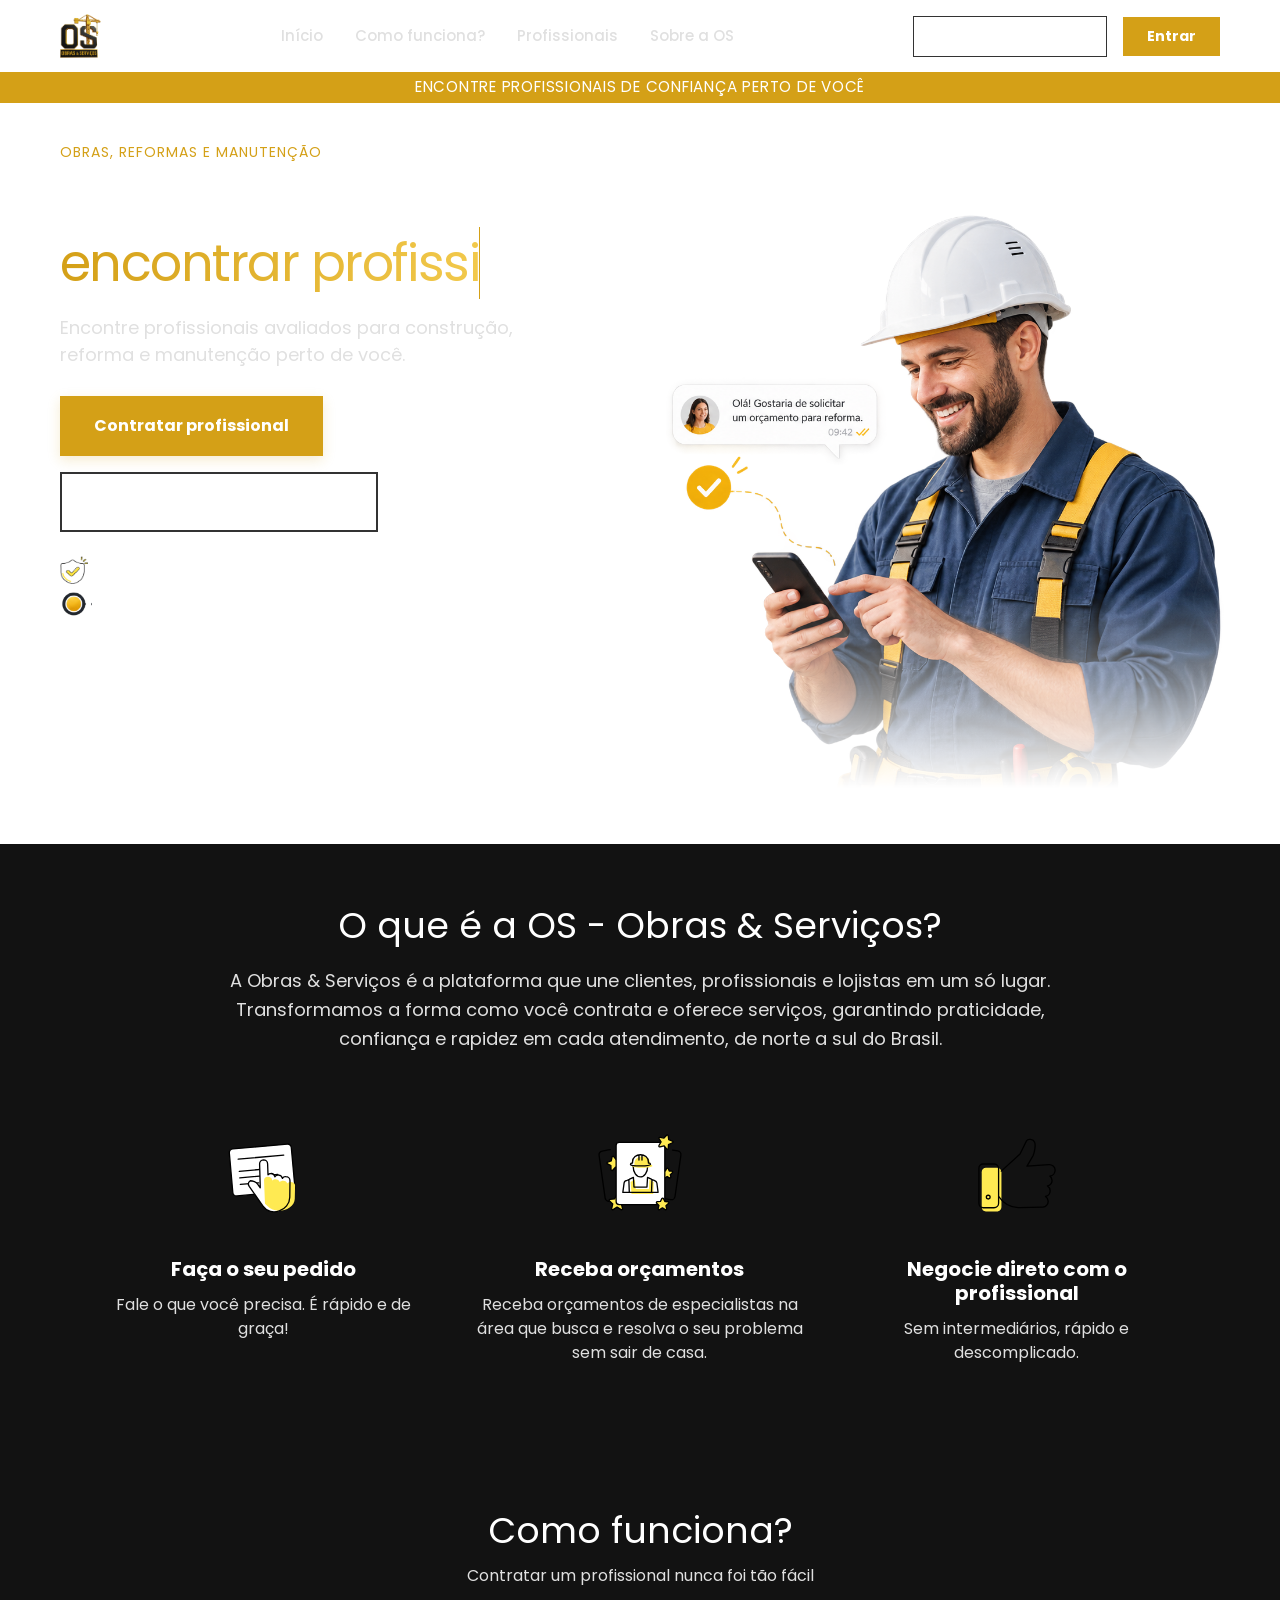
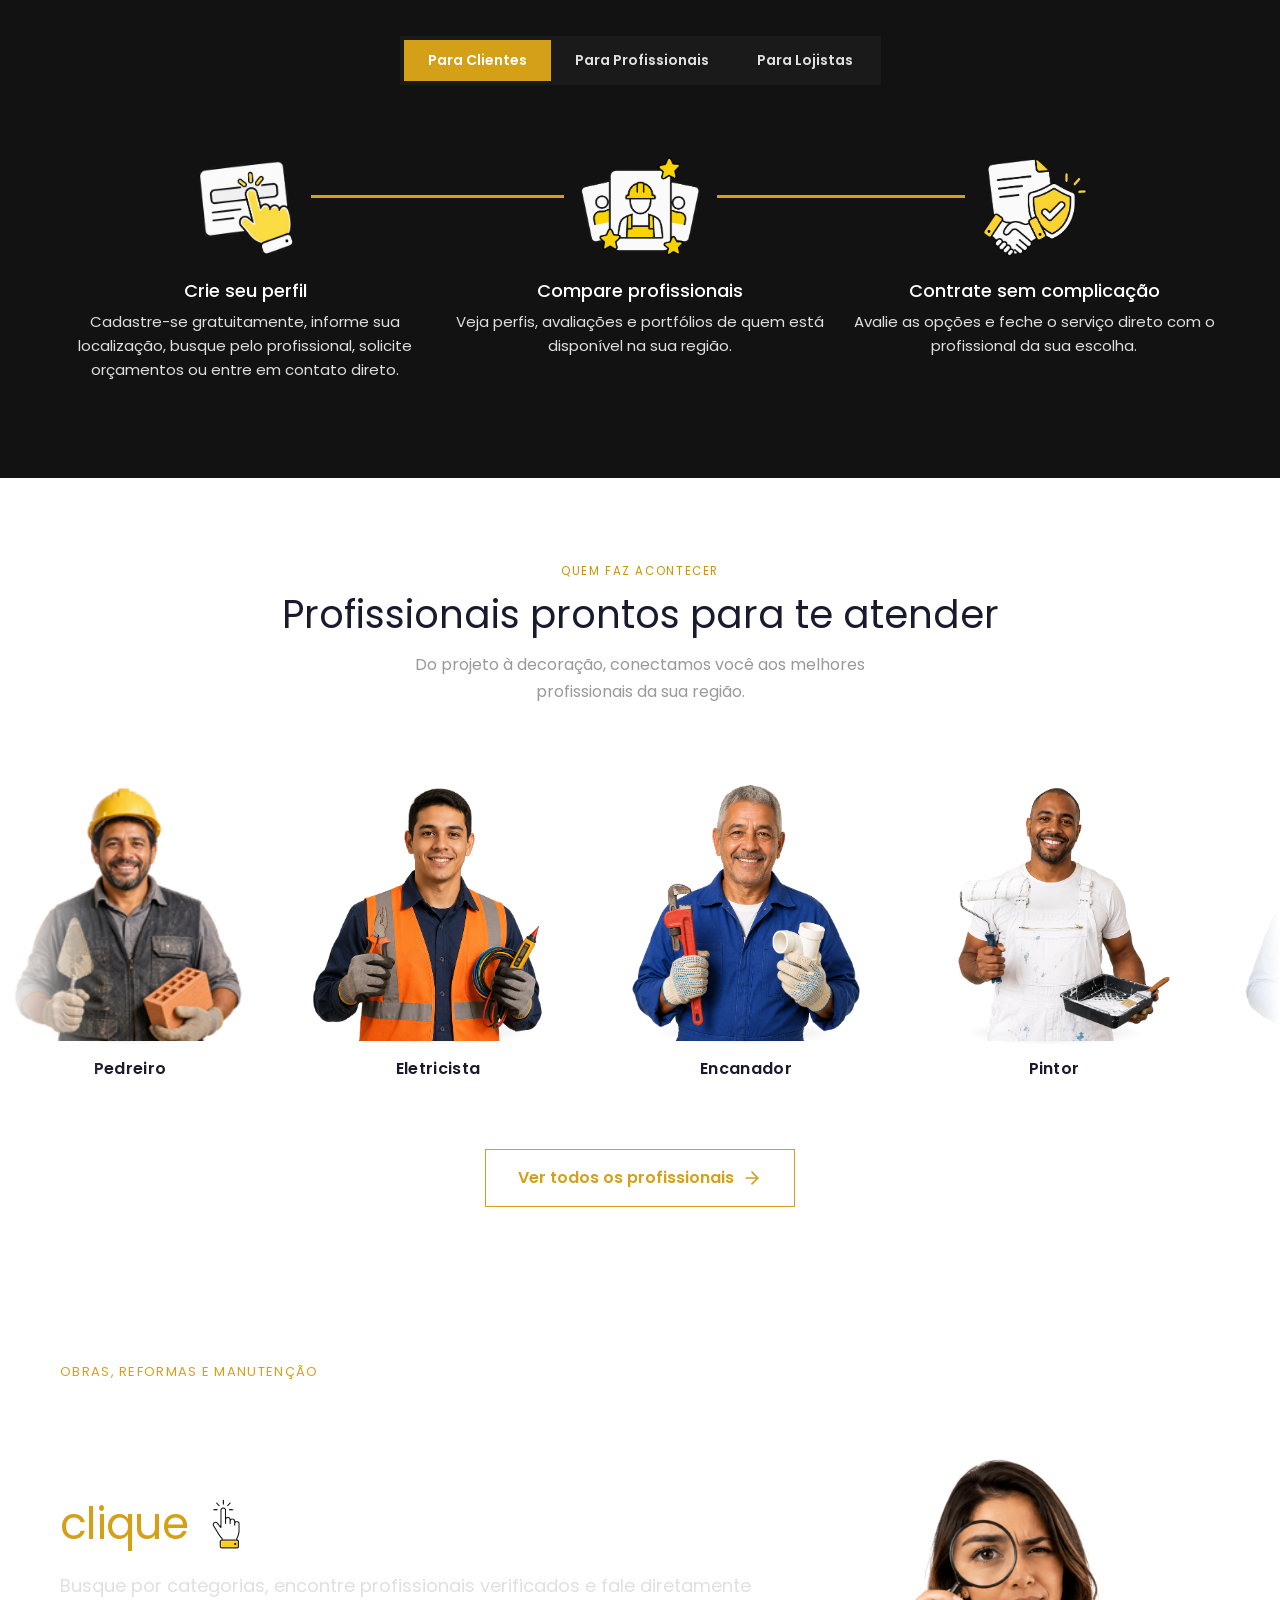
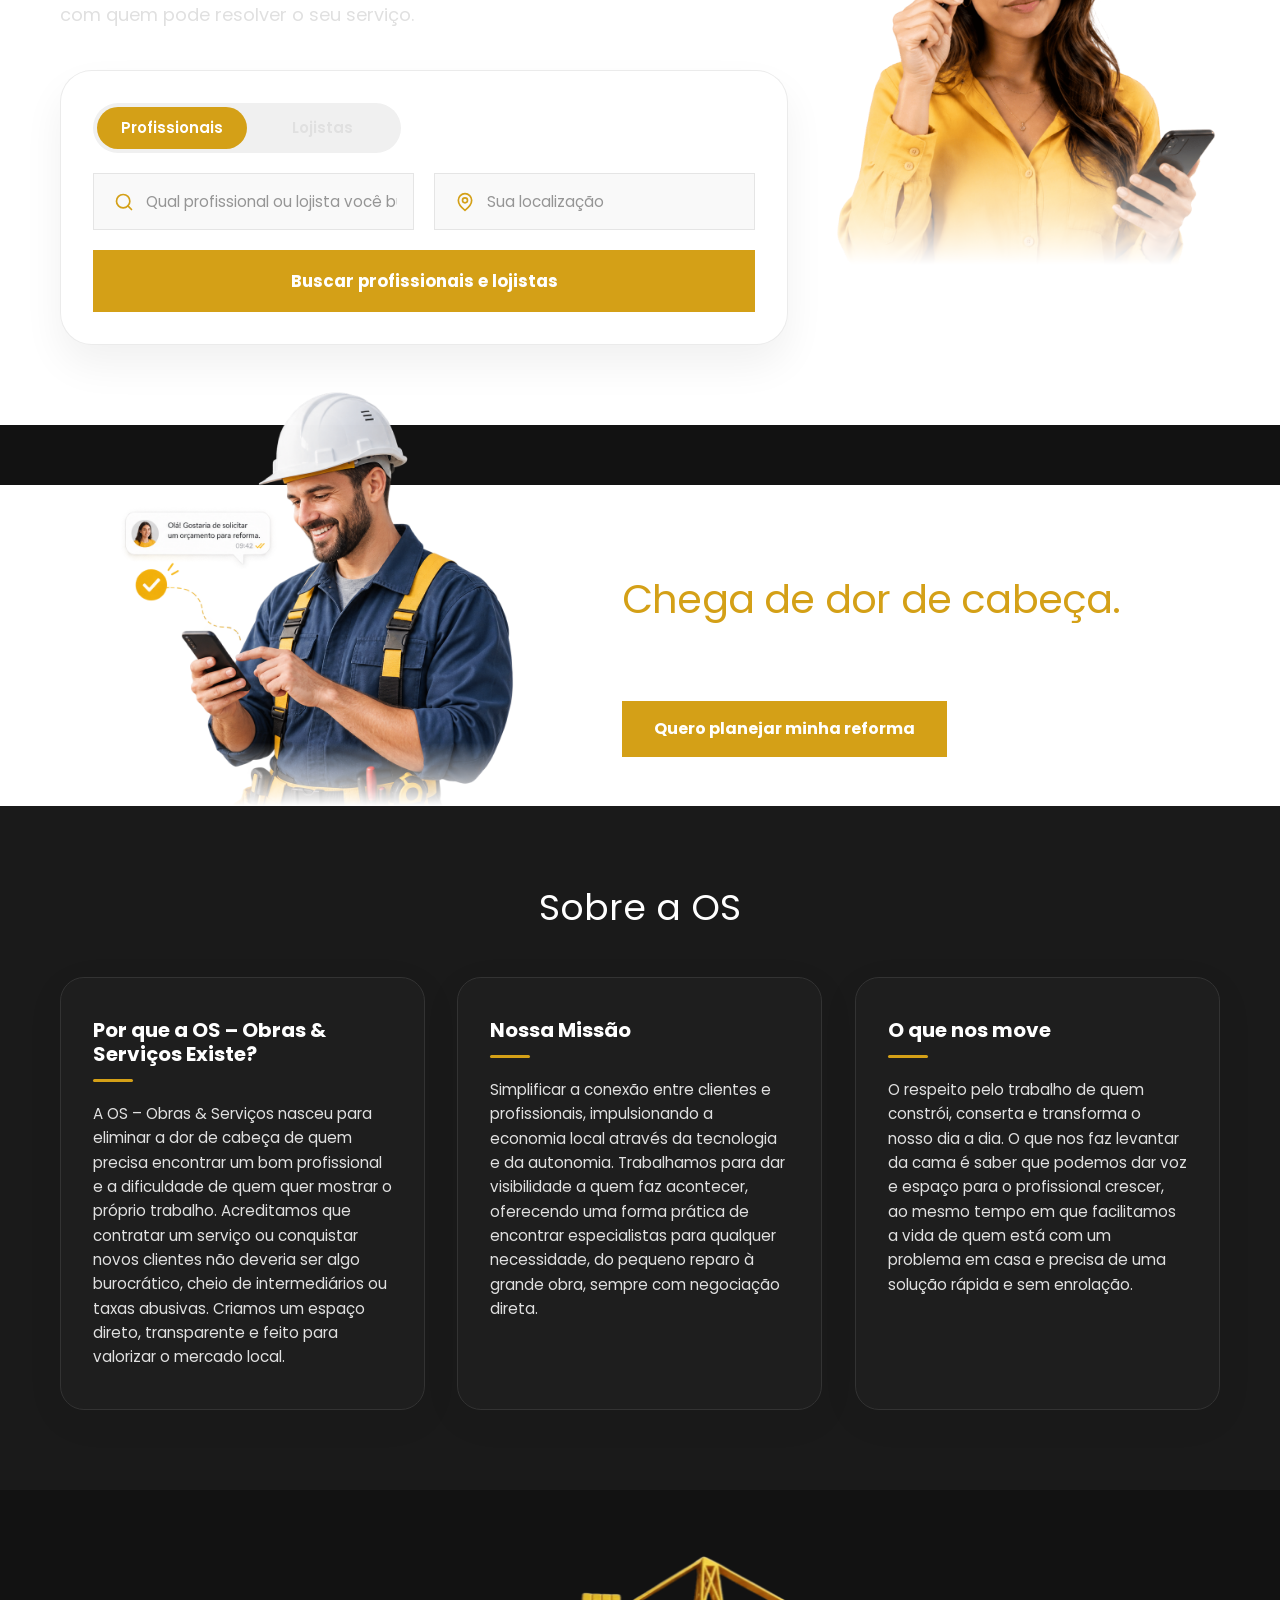
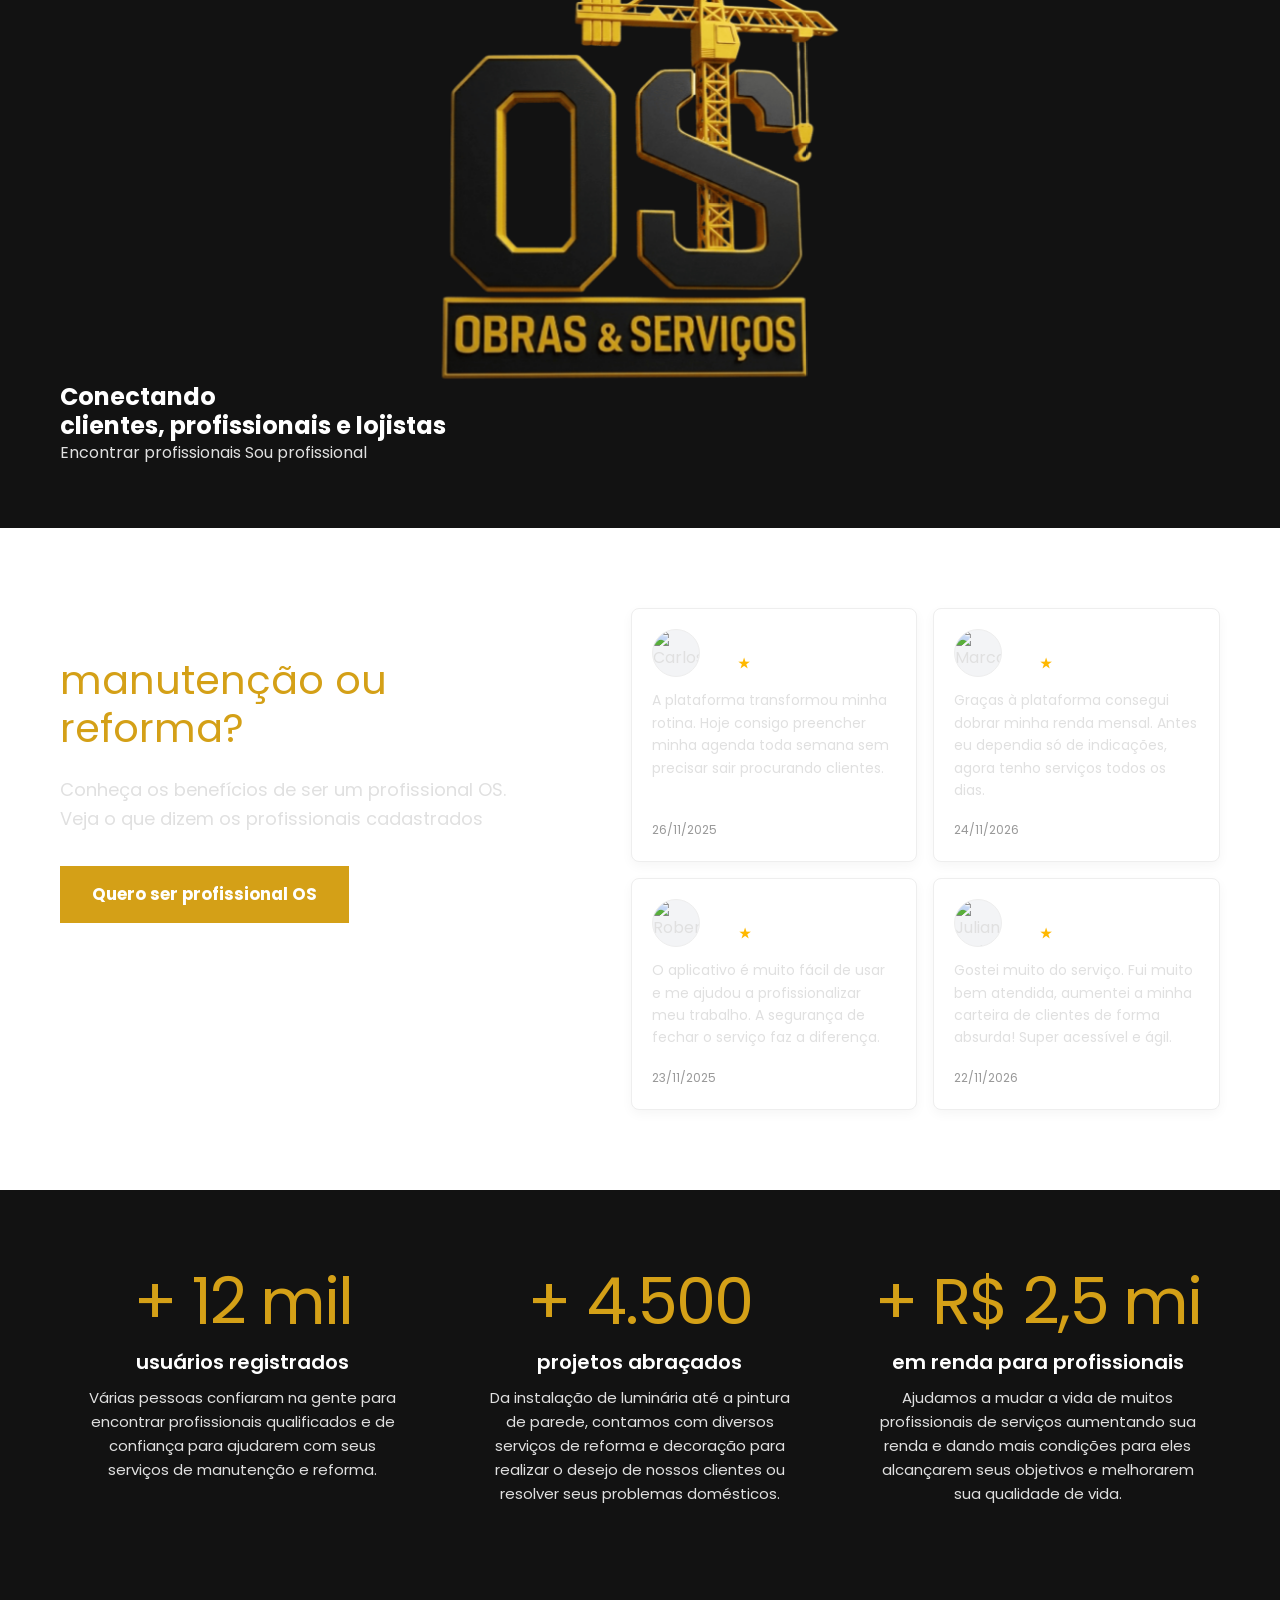
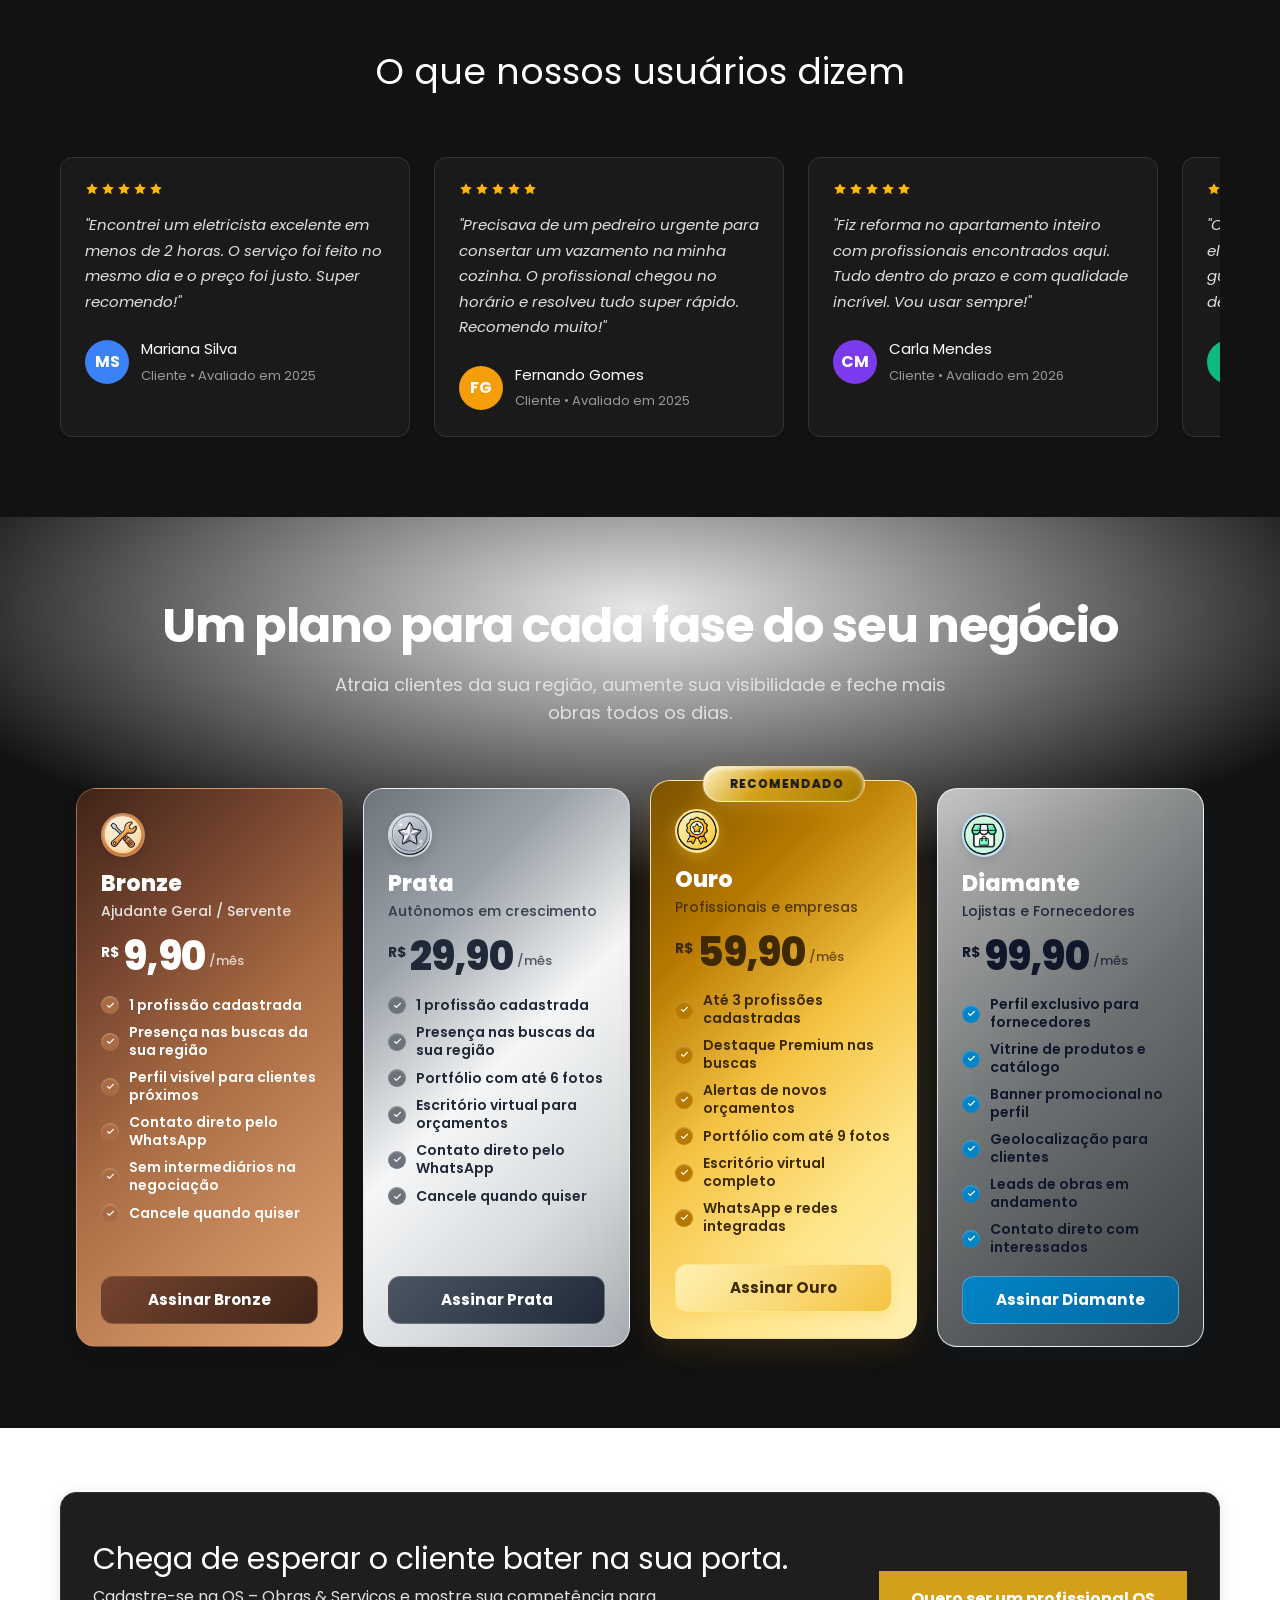
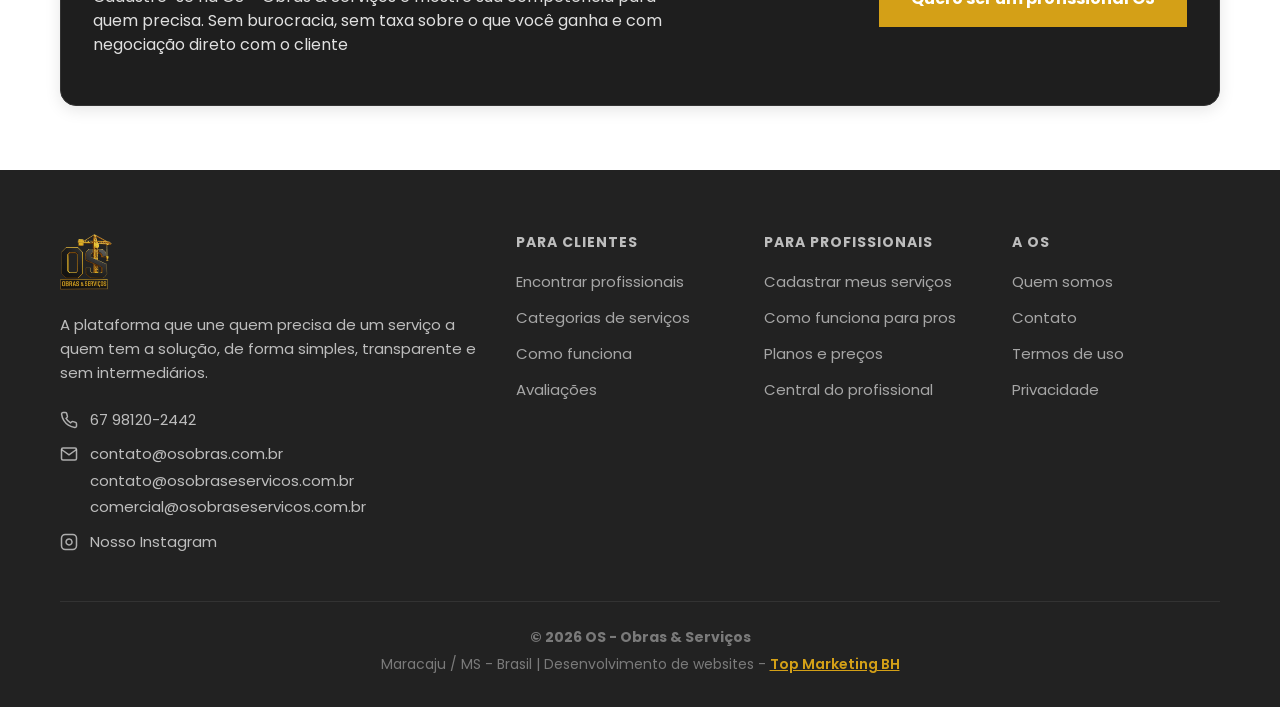
==== index.html @ fd0d78ab "fix: replace guy image with OS logo and update text to include lojistas" ====
<!DOCTYPE html>
<html lang="pt-BR">

<head>
  <meta charset="UTF-8" />
  <meta name="viewport" content="width=device-width, initial-scale=1.0" />
  <title>OS - Obras & Serviços | Encontre Profissionais de Confiança</title>
  <link rel="icon" type="image/png" href="assets/images/logo_os.png" />
  <meta name="description"
    content="Encontre os melhores profissionais de obras e serviços perto de você. Compare, contrate e avalie com segurança. Orçamentos gratuitos!" />
  <meta name="keywords" content="obras, reformas, serviços, pedreiro, eletricista, encanador, construção, profissionais de confiança, orçamentos de obras" />
  <meta name="author" content="OS - Obras & Serviços" />
  <meta name="robots" content="index, follow" />
  <link rel="canonical" href="https://www.osobras.com.br" />

  <!-- Open Graph / Compartilhamento Social -->
  <meta property="og:type" content="website" />
  <meta property="og:site_name" content="OS - Obras & Serviços" />
  <meta property="og:url" content="https://www.osobras.com.br/" />
  <meta property="og:title" content="OS - Obras & Serviços | Encontre Profissionais de Confiança" />
  <meta property="og:description" content="Encontre os melhores profissionais de obras e serviços perto de você. Compare, contrate e avalie com segurança. Orçamentos gratuitos." />
  <meta property="og:image" content="https://www.osobras.com.br/assets/images/og_image.jpg" />
  <meta property="og:image:type" content="image/jpeg" />
  <meta property="og:image:width" content="1200" />
  <meta property="og:image:height" content="630" />

  <!-- Twitter Cards -->
  <meta property="twitter:card" content="summary_large_image" />
  <meta property="twitter:url" content="https://www.osobras.com.br/" />
  <meta property="twitter:title" content="OS - Obras & Serviços | Encontre Profissionais de Confiança" />
  <meta property="twitter:description" content="Encontre os melhores profissionais de obras e serviços perto de você. Compare, contrate e avalie com segurança." />
  <meta property="twitter:image" content="https://www.osobras.com.br/assets/images/og_image.jpg" />

  <!-- JSON-LD (Dados Estruturados para Google e IA) -->
  <script type="application/ld+json">
  {
    "@context": "https://schema.org",
    "@graph": [
      {
        "@type": "WebSite",
        "@id": "https://www.osobras.com.br/#website",
        "url": "https://www.osobras.com.br/",
        "name": "OS - Obras & Serviços",
        "description": "Plataforma líder em conectar clientes aos melhores profissionais de obras, reformas e manutenção no Brasil.",
        "publisher": {
          "@id": "https://www.osobras.com.br/#organization"
        }
      },
      {
        "@type": "Organization",
        "@id": "https://www.osobras.com.br/#organization",
        "name": "OS - Obras & Serviços",
        "url": "https://www.osobras.com.br/",
        "logo": {
          "@type": "ImageObject",
          "url": "https://www.osobras.com.br/assets/images/logo_os.png"
        }
      }
    ]
  }
  </script>
  <!-- Google Fonts: Poppins -->
  <link rel="preconnect" href="https://fonts.googleapis.com">
  <link rel="preconnect" href="https://fonts.gstatic.com" crossorigin>
  <link href="https://fonts.googleapis.com/css2?family=Poppins:wght@400;500;600;700;900&display=swap" rel="stylesheet">

  <!-- CSS -->
  <link rel="stylesheet" href="css/tokens.css?v=55" />
  <link rel="stylesheet" href="css/global.css?v=67" />
  <link rel="stylesheet" href="css/header.css?v=56" />
  <link rel="stylesheet" href="css/hero.css?v=56" />
  <link rel="stylesheet" href="css/search.css?v=17" />
  <link rel="stylesheet" href="css/how-it-works.css?v=57" />
  <link rel="stylesheet" href="css/categories.css?v=57" />
  <link rel="stylesheet" href="css/icp.css?v=10" />
  <link rel="stylesheet" href="css/stats.css?v=3" />
  <link rel="stylesheet" href="css/pricing.css?v=3" />
  <link rel="stylesheet" href="css/professionals-gallery.css?v=1" />
  <link rel="stylesheet" href="css/about-os.css?v=3" />
  <link rel="stylesheet" href="css/pro-benefits.css?v=1" />

</head>

<body>

  <!-- ==========================================
       HEADER — Triider Style (Branco, Nav, CTAs)
       ========================================== -->
  <header class="header" id="header">
    <div class="container header__container">

      <!-- Mobile Menu Toggle -->
      <button class="header__mobile-btn" aria-label="Abrir menu" id="mobile-menu-btn">
        <span></span>
        <span></span>
        <span></span>
      </button>

      <!-- Logo -->
      <a href="#" class="header__logo" aria-label="OS - Obras e Serviços">
        <img src="assets/images/logo_os.png" alt="Logo OS - Obras & Serviços" style="height: 44px; width: auto;" />
      </a>

      <!-- Nav Desktop -->
      <nav class="header__nav" aria-label="Menu principal">
        <a href="#" class="header__nav-link">Início</a>
        <a href="#como-funciona" class="header__nav-link">Como funciona?</a>
        <a href="#categorias" class="header__nav-link">Profissionais</a>
        <a href="#sobre" class="header__nav-link">Sobre a OS</a>
      </nav>

      <!-- Ações -->
      <div class="header__actions">
        <a href="#" class="header__btn-pro">Seja um profissional</a>
        <a href="#" class="header__btn-login">Entrar</a>
      </div>

    </div>

    <!-- NOVO BANNER -->
    <div class="header__banner">
      ENCONTRE PROFISSIONAIS DE CONFIANÇA PERTO DE VOCÊ
    </div>
  </header>

  <main>

    <!-- ==========================================
         HERO — Split Layout (Triider Style)
         ========================================== -->
    <!-- ==========================================
         HERO — Split Layout (Triider Style)
         ========================================== -->
    <section class="hero" id="hero">
      <div class="container hero__container">

        <!-- Lado Esquerdo: Copy + Widget -->
        <div class="hero__content animate-on-scroll fade-up">
          <p class="hero__eyebrow">OBRAS, REFORMAS E MANUTENÇÃO</p>
          <h1 class="hero__title">
            <span class="title-line1">O lugar certo para</span>
            <span class="text-gold typewrite title-line2" data-period="2500"
              data-type='[ "encontrar profissionais.", "conseguir clientes.", "realizar a sua obra." ]'>
              <span class="wrap">encontrar profissionais.</span>
            </span>
          </h1>
          <p class="hero__subtitle">
            Encontre profissionais avaliados para construção, reforma e manutenção perto de você.
          </p>

          <div class="hero__actions">
            <a href="#" class="hero__btn hero__btn--primary">Contratar profissional</a>
            <a href="#" class="hero__btn hero__btn--outline">Cadastrar como profissional</a>
          </div>

          <!-- Trust Signals -->
          <div class="hero__trust">
            <div class="trust-item">
              <img src="assets/images/verificado.png?v=2" alt="Verificado" width="28" height="28" />
              <span>Profissionais verificados</span>
            </div>
          </div>

          <!-- Seta decorativa -->
          <div class="hero__arrow">
            <img src="assets/images/seta.png" alt="Seta" style="max-width: 400px; height: auto;" />
          </div>
        </div>

        <!-- Lado Direito: Imagem decorativa -->
        <div class="hero__image animate-on-scroll fade-up delay-200">
          <img class="hero__pro-img" src="assets/images/profissional_hero.png?v=33" alt="Profissional de obras sorrindo, representando trabalhadores cadastrados na plataforma OS Obras & Serviços" />
        </div>

      </div>
    </section>

    <!-- ==========================================
         O QUE É O OS? (HOW IT WORKS)
         ========================================== -->
    <section class="how-it-works" id="como-funciona">
      <div class="how-it-works__header">
        <h2 class="how-it-works__title">O que é a OS - Obras & Serviços?</h2>
        <p class="how-it-works__subtitle">
          A Obras & Serviços é a plataforma que une clientes, profissionais e lojistas em um só lugar. Transformamos a forma como você contrata e oferece serviços, garantindo praticidade, confiança e rapidez em cada atendimento, de norte a sul do Brasil.
        </p>
      </div>

      <div class="how-it-works__grid">
        <!-- Card 1 -->
        <div class="hiw-card">
          <div class="hiw-card__icon-wrapper">
            <!-- Form / Hand Click Icon -->
            <img src="assets/images/pedido.svg" alt="Ícone de Pedido" width="100" height="100" />
          </div>
          <h3 class="hiw-card__title">Faça o seu pedido</h3>
          <p class="hiw-card__text">Fale o que você precisa. É rápido e de graça!</p>
        </div>

        <!-- Card 2 -->
        <div class="hiw-card">
          <div class="hiw-card__icon-wrapper">
            <!-- Pro Worker Card with stars -->
            <img src="assets/images/profissionais.svg" alt="Ícone de Profissionais" width="100" height="100" />
          </div>
          <h3 class="hiw-card__title">Receba orçamentos</h3>
          <p class="hiw-card__text">Receba orçamentos de especialistas na área que busca e resolva o seu problema sem sair de casa.</p>
        </div>

        <!-- Card 3 -->
        <div class="hiw-card">
          <div class="hiw-card__icon-wrapper">
            <!-- Thumbs up -->
            <img src="assets/images/like.svg" alt="Ícone de Avaliação" width="100" height="100" />
          </div>
          <h3 class="hiw-card__title">Negocie direto com o profissional</h3>
          <p class="hiw-card__text">Sem intermediários, rápido e descomplicado.</p>
        </div>
      </div>
    </section>

    <!-- ==========================================
         COMO FUNCIONA
         ========================================== -->
    <section class="section section--white" id="como-funciona">
      <div class="container">
        <div class="section__header">
          <h2 class="section__title">Como funciona?</h2>
          <p class="section__subtitle">Contratar um profissional nunca foi tão fácil</p>
        </div>

        <div class="steps__tabs">
          <button class="steps__tab steps__tab--active" data-steps="client">Para Clientes</button>
          <button class="steps__tab" data-steps="pro">Para Profissionais</button>
          <button class="steps__tab" data-steps="lojista">Para Lojistas</button>
        </div>

        <div class="steps-wrapper">
          <div class="steps-progress-line">
            <div class="steps-progress-fill" id="steps-progress-fill">
            </div>
          </div>

          <!-- Steps: Cliente -->
          <div class="steps__grid" id="steps-client">
          <div class="step-card animate-on-scroll fade-up">
            <div class="step-card__icon">
              <img src="assets/images/descreva.png" class="step-icon icon-descreva" alt="Descreva o que precisa" />
            </div>
            <h3 class="step-card__title">Crie seu perfil</h3>
            <p class="step-card__text">Cadastre-se gratuitamente, informe sua localização, busque pelo profissional, solicite orçamentos ou entre em contato direto.</p>
          </div>
          <div class="step-card animate-on-scroll fade-up">
            <div class="step-card__icon">
              <img src="assets/images/compare.png" class="step-icon icon-compare" alt="Compare profissionais" />
            </div>
            <h3 class="step-card__title">Compare profissionais</h3>
            <p class="step-card__text">Veja perfis, avaliações e portfólios de quem está disponível na sua região.</p>
          </div>
          <div class="step-card animate-on-scroll fade-up">
            <div class="step-card__icon">
              <img src="assets/images/contrate.png" class="step-icon icon-contrate" alt="Contrate com segurança" />
            </div>
            <h3 class="step-card__title">Contrate sem complicação</h3>
            <p class="step-card__text">Avalie as opções e feche o serviço direto com o profissional da sua escolha.</p>
          </div>
        </div>

        <!-- Steps: Profissional (hidden initially) -->
        <div class="steps__grid steps__grid--hidden" id="steps-pro">
          <div class="step-card animate-on-scroll fade-up">
            <div class="step-card__icon">
              <img src="assets/images/cadastro.png" class="step-icon icon-perfil" alt="Crie seu perfil" />
            </div>
            <h3 class="step-card__title">Crie seu perfil</h3>
            <p class="step-card__text">Escolha o melhor plano para você, cadastre até 3 profissões, adicione até 9 fotos no portfólio e conte com um escritório virtual completo. Tudo isso sem fidelidade e com liberdade para cancelar quando quiser.</p>
          </div>
          <div class="step-card animate-on-scroll fade-up">
            <div class="step-card__icon">
              <img src="assets/images/recebaorçamento.png" class="step-icon icon-phone" alt="Receba oportunidades" />
            </div>
            <h3 class="step-card__title">Receba oportunidades</h3>
            <p class="step-card__text">Conecte-se diretamente com quem precisa dos seus serviços. O cliente fala com você pelo WhatsApp de forma direta, sem intermediários, para fechar o trabalho com rapidez.</p>
          </div>
          <div class="step-card animate-on-scroll fade-up">
            <div class="step-card__icon">
              <img src="assets/images/maisclientela.png" class="step-icon icon-clientela" alt="Cresça sua clientela" />
            </div>
            <h3 class="step-card__title">Amplie sua base de clientes</h3>
            <p class="step-card__text">Dê mais visibilidade ao seu trabalho integrando suas redes sociais diretamente no perfil, conquiste novos contratos e faça sua clientela crescer todos os dias.</p>
          </div>
        </div>

        <!-- Steps: Lojista (hidden initially) -->
        <div class="steps__grid steps__grid--hidden" id="steps-lojista">
          <div class="step-card animate-on-scroll fade-up">
            <div class="step-card__icon">
              <img src="assets/images/anuncia_seus_produtos.png" class="step-icon icon-perfil" alt="Anuncie seus produtos" />
            </div>
            <h3 class="step-card__title">Anuncie seus Produtos</h3>
            <p class="step-card__text">Cadastre seus produtos, ferramentas, materiais de construção e equipamentos com facilidade e alcance quem está construindo ou reformando na sua região.</p>
          </div>
          <div class="step-card animate-on-scroll fade-up">
            <div class="step-card__icon">
              <img src="assets/images/potencialize_suas_vendas.png" class="step-icon icon-phone" alt="Potencialize suas vendas" />
            </div>
            <h3 class="step-card__title">Potencialize suas vendas</h3>
            <p class="step-card__text">Ganhe destaque regional, conecte-se diretamente com profissionais e clientes, feche pedidos, expanda suas vendas sem perder tempo.</p>
          </div>
          <div class="step-card animate-on-scroll fade-up">
            <div class="step-card__icon">
              <img src="assets/images/aumentar_faturamento.png" class="step-icon icon-clientela" alt="Aumente seu faturamento" />
            </div>
            <h3 class="step-card__title">Aumente seu faturamento</h3>
            <p class="step-card__text">Dê mais visibilidade ao seu negócio, feche novas parcerias comerciais e faça o seu comércio crescer de forma constante</p>
          </div>
        </div>
        </div>
      </div>
    </section>

    <section class="section professionals-gallery-section" id="categorias">

      <!-- Header centralizado -->
      <div class="container">
        <div class="professionals-gallery__header">
          <span class="professionals-gallery__eyebrow">QUEM FAZ ACONTECER</span>
          <h2 class="professionals-gallery__title">Profissionais prontos para te atender</h2>
          <p class="professionals-gallery__subtitle">
            Do projeto à decoração, conectamos você aos melhores profissionais da sua região.
          </p>
        </div>
      </div>

      <!-- Marquee: full-width, sem container -->
      <div class="professionals-gallery__track-wrapper" aria-hidden="true">
        <div class="professionals-gallery__track">

          <!-- SET 1 (original) -->
          <div class="prof-card">
            <div class="prof-card__img-wrap">
              <img src="assets/images/Pedreiro.png" alt="Pedreiro" class="prof-card__img" />
            </div>
            <div class="prof-card__label">Pedreiro</div>
          </div>
          <div class="prof-card">
            <div class="prof-card__img-wrap">
              <img src="assets/images/Eletricista.svg" alt="Eletricista" class="prof-card__img" />
            </div>
            <div class="prof-card__label">Eletricista</div>
          </div>
          <div class="prof-card">
            <div class="prof-card__img-wrap">
              <img src="assets/images/Encanador.svg" alt="Encanador" class="prof-card__img" />
            </div>
            <div class="prof-card__label">Encanador</div>
          </div>
          <div class="prof-card">
            <div class="prof-card__img-wrap">
              <img src="assets/images/Pintor.svg" alt="Pintor" class="prof-card__img" />
            </div>
            <div class="prof-card__label">Pintor</div>
          </div>
          <div class="prof-card">
            <div class="prof-card__img-wrap">
              <img src="assets/images/Mestre de Obras.svg" alt="Mestre de Obras" class="prof-card__img" />
            </div>
            <div class="prof-card__label">Mestre de Obras</div>
          </div>
          <div class="prof-card">
            <div class="prof-card__img-wrap">
              <img src="assets/images/Técnico de Ar-Condicionado.svg" alt="Técnico de Ar-Condicionado" class="prof-card__img" />
            </div>
            <div class="prof-card__label">Ar-Condicionado</div>
          </div>
          <div class="prof-card">
            <div class="prof-card__img-wrap">
              <img src="assets/images/Técnico de Manutenção.svg" alt="Técnico de Manutenção" class="prof-card__img" />
            </div>
            <div class="prof-card__label">Manutenção</div>
          </div>

          <!-- SET 2 (duplicado para loop seamless) -->
          <div class="prof-card">
            <div class="prof-card__img-wrap">
              <img src="assets/images/Pedreiro.png" alt="" class="prof-card__img" />
            </div>
            <div class="prof-card__label">Pedreiro</div>
          </div>
          <div class="prof-card">
            <div class="prof-card__img-wrap">
              <img src="assets/images/Eletricista.svg" alt="" class="prof-card__img" />
            </div>
            <div class="prof-card__label">Eletricista</div>
          </div>
          <div class="prof-card">
            <div class="prof-card__img-wrap">
              <img src="assets/images/Encanador.svg" alt="" class="prof-card__img" />
            </div>
            <div class="prof-card__label">Encanador</div>
          </div>
          <div class="prof-card">
            <div class="prof-card__img-wrap">
              <img src="assets/images/Pintor.svg" alt="" class="prof-card__img" />
            </div>
            <div class="prof-card__label">Pintor</div>
          </div>
          <div class="prof-card">
            <div class="prof-card__img-wrap">
              <img src="assets/images/Mestre de Obras.svg" alt="" class="prof-card__img" />
            </div>
            <div class="prof-card__label">Mestre de Obras</div>
          </div>
          <div class="prof-card">
            <div class="prof-card__img-wrap">
              <img src="assets/images/Técnico de Ar-Condicionado.svg" alt="" class="prof-card__img" />
            </div>
            <div class="prof-card__label">Ar-Condicionado</div>
          </div>
          <div class="prof-card">
            <div class="prof-card__img-wrap">
              <img src="assets/images/Técnico de Manutenção.svg" alt="" class="prof-card__img" />
            </div>
            <div class="prof-card__label">Manutenção</div>
          </div>

        </div>
      </div>

      <!-- CTA -->
      <div class="container">
        <div class="professionals-gallery__footer">
          <a href="#" class="cat-btn-secondary">
            Ver todos os profissionais
            <svg width="20" height="20" viewBox="0 0 24 24" fill="none" stroke="currentColor" stroke-width="2" stroke-linecap="round" stroke-linejoin="round"><path d="M5 12h14"/><path d="m12 5 7 7-7 7"/></svg>
          </a>
        </div>
      </div>

    </section>

    <!-- ==========================================
         BUSCA (Nova Aba Premium)
         ========================================== -->
    <section class="search-section" id="busca">
      <div class="search-section__bg-image"></div>
      <div class="search-section__overlay"></div>

      <div class="container search-section__container">
        
        <div class="search-section__content animate-on-scroll fade-up">
          <div class="search-section__header">
          <p class="search-section__eyebrow">OBRAS, REFORMAS E MANUTENÇÃO</p>
          <h2 class="search-section__title">Sua obra sem dor de cabeça, do alicerce ao acabamento, em um <span style="color: var(--color-accent);">clique</span>.<img src="assets/images/click.gif?v=3" alt="Cursor clicando" class="click-gif" /></h2>
          <p class="search-section__subtitle">
            Busque por categorias, encontre profissionais verificados e fale diretamente com quem pode resolver o seu serviço.
          </p>
        </div>

        <div class="search-section__image-wrapper--mobile">
          <img src="assets/images/curioso.png" alt="Pessoa curiosa procurando serviços" class="search-section__image-mobile" />
        </div>

        <div class="search-section__panel">
          
          <!-- NOVO: Toggle de Busca -->
          <div class="search-toggle">
            <input type="radio" id="search-pro" name="search-type" value="profissional" checked>
            <label for="search-pro">Profissionais</label>
            <input type="radio" id="search-loj" name="search-type" value="lojista">
            <label for="search-loj">Lojistas</label>
            <div class="search-toggle__bg"></div>
          </div>

          <div class="search-field search-field--service">
            <svg width="20" height="20" viewBox="0 0 24 24" fill="none" stroke="currentColor" stroke-width="2" stroke-linecap="round" stroke-linejoin="round" class="search-icon"><circle cx="11" cy="11" r="8"/><path d="m21 21-4.3-4.3"/></svg>
            <input type="text" class="search-input" id="search-input-service" placeholder="Qual profissional ou lojista você busca?" autocomplete="off" />
            
            <div class="search-dropdown">
              <ul class="search-dropdown__list" id="search-dropdown-list">
                <li class="search-dropdown__item">Pedreiro</li>
                <li class="search-dropdown__item">Eletricista</li>
                <li class="search-dropdown__item">Encanador</li>
                <li class="search-dropdown__item">Pintor</li>
                <li class="search-dropdown__item">Gesseiro</li>
                <li class="search-dropdown__item">Montador de Móveis</li>
                <li class="search-dropdown__item">Marido de Aluguel</li>
              </ul>
            </div>
          </div>

          <div class="search-field search-field--location">
            <svg width="20" height="20" viewBox="0 0 24 24" fill="none" stroke="currentColor" stroke-width="2" stroke-linecap="round" stroke-linejoin="round" class="search-icon"><path d="M20 10c0 6-8 12-8 12s-8-6-8-12a8 8 0 0 1 16 0Z"/><circle cx="12" cy="10" r="3"/></svg>
            <input type="text" class="search-input" placeholder="Sua localização" autocomplete="off" />
          </div>

          <button class="btn-search-primary">
            Buscar profissionais e lojistas
          </button>
        </div>

        </div> <!-- Fim de search-section__content -->
        <div class="search-section__image-wrapper">
          <img src="assets/images/curioso.png" alt="Pessoa curiosa procurando serviços" class="search-section__image" />
        </div>

      </div>
    </section>

    <!-- ==========================================
         REFORMA SECTION (Idêntica ao Anexo)
         ========================================== -->
    <section class="reforma-section" id="reforma">
      <div class="container reforma__container">
        
        <!-- Esquerda: Imagem com Badge Flutuante e Fundo Orgânico -->
        <div class="reforma__image-wrapper">
          <img src="assets/images/profissional_hero.png" alt="Vai encarar uma reforma?" class="reforma__image" />
          

        </div>

        <!-- Direita: Textos e Botão -->
        <div class="reforma__content">
          <h2 class="reforma__title">
            <span class="reforma__title-gray">Vai encarar uma reforma?</span>
            <span class="reforma__title-gold">Chega de dor de cabeça.</span>
          </h2>
          <p class="reforma__subtitle">
            Encontre os profissionais certos para cada etapa e tire o seu projeto do papel.
          </p>
          <a href="#busca" class="reforma__btn">Quero planejar minha reforma</a>
        </div>

      </div>
    </section>



    



    <!-- ==========================================
         SOBRE OS / QUEM SOMOS
         ========================================== -->
    <section class="section about-cards-section" id="sobre">
      <div class="container">
        <div class="section__header text-center animate-on-scroll fade-up">
          <h2 class="section__title">Sobre a OS</h2>
        </div>
        
        <div class="about-cards__grid">
          <!-- Card 1 -->
          <div class="about-card animate-on-scroll fade-up">
            <h3 class="about-card__title">Por que a OS – Obras & Serviços Existe?</h3>
            <p class="about-card__text">A OS – Obras & Serviços nasceu para eliminar a dor de cabeça de quem precisa encontrar um bom profissional e a dificuldade de quem quer mostrar o próprio trabalho. Acreditamos que contratar um serviço ou conquistar novos clientes não deveria ser algo burocrático, cheio de intermediários ou taxas abusivas. Criamos um espaço direto, transparente e feito para valorizar o mercado local.</p>
          </div>
          
          <!-- Card 2 -->
          <div class="about-card animate-on-scroll fade-up delay-100">
            <h3 class="about-card__title">Nossa Missão</h3>
            <p class="about-card__text">Simplificar a conexão entre clientes e profissionais, impulsionando a economia local através da tecnologia e da autonomia. Trabalhamos para dar visibilidade a quem faz acontecer, oferecendo uma forma prática de encontrar especialistas para qualquer necessidade, do pequeno reparo à grande obra, sempre com negociação direta.</p>
          </div>

          <!-- Card 3 -->
          <div class="about-card animate-on-scroll fade-up delay-200">
            <h3 class="about-card__title">O que nos move</h3>
            <p class="about-card__text">O respeito pelo trabalho de quem constrói, conserta e transforma o nosso dia a dia. O que nos faz levantar da cama é saber que podemos dar voz e espaço para o profissional crescer, ao mesmo tempo em que facilitamos a vida de quem está com um problema em casa e precisa de uma solução rápida e sem enrolação.</p>
          </div>
        </div>
      </div>
    </section>


    <!-- ==========================================
         SOBRE OS / BANNER CTA (Substituindo 'Por que usar a OS?')
         ========================================== -->
    <section class="section about-os-section" id="sobre">
      <div class="container about-os__container">
        
        <!-- Lado Esquerdo: Imagem -->
        <div class="about-os__image-wrapper animate-on-scroll fade-up" style="display: flex; align-items: center; justify-content: center;">
          <img src="assets/images/logo_os.png" alt="Logo Obras e Serviços" class="about-os__image" style="max-width: 400px; width: 100%; object-fit: contain;" />
        </div>

        <!-- Lado Direito: Título + Botões -->
        <div class="about-os__content animate-on-scroll fade-up delay-200">
          <h2 class="about-os__title">Conectando<br><span>clientes, profissionais e lojistas</span></h2>
          <div class="about-os__actions">
            <a href="#categorias" class="about-os__btn about-os__btn--primary">Encontrar profissionais</a>
            <a href="#" class="about-os__btn about-os__btn--outline">Sou profissional</a>
          </div>
        </div>

      </div>
    </section>

    <!-- ==========================================
         BENEFÍCIOS PARA PROFISSIONAIS (Nova Seção)
         ========================================== -->
    <section class="section pro-benefits-section" id="pro-benefits">
      <div class="container pro-benefits__container">
        
        <!-- Lado Esquerdo: Conteúdo -->
        <div class="pro-benefits__content">
          <h2 class="pro-benefits__title">
            Você é profissional de <br />
            <span class="pro-benefits__highlight">manutenção ou<br>reforma?</span>
          </h2>
          <p class="pro-benefits__subtitle">
            Conheça os benefícios de ser um profissional OS. Veja o que dizem os profissionais cadastrados
          </p>
          <a href="#" class="pro-benefits__btn">Quero ser profissional OS</a>
        </div>

        <!-- Lado Direito: Depoimentos Verticais -->
        <div class="pro-benefits__testimonials">
          
          
          <div class="pro-testimonial-card">
            <div class="pro-testimonial-card__header">
              <div class="pro-testimonial-card__avatar">
                <img src="https://ui-avatars.com/api/?name=Carlos+Silva&background=eab308&color=fff" alt="Carlos Alberto Silva"/>
              </div>
              <div class="pro-testimonial-card__info">
                <h3 class="pro-testimonial-card__name">Carlos Silva</h3>
                <span class="pro-testimonial-card__rating">4.8 <span class="star">★</span> (85)</span>
              </div>
            </div>
            <div class="pro-testimonial-card__content">
              <p class="pro-testimonial-card__text">
                A plataforma transformou minha rotina. Hoje consigo preencher minha agenda toda semana sem precisar sair procurando clientes.
              </p>
            </div>
            <div class="pro-testimonial-card__footer">
              <span class="since">26/11/2025</span>
            </div>
          </div>

          <div class="pro-testimonial-card">
            <div class="pro-testimonial-card__header">
              <div class="pro-testimonial-card__avatar">
                <img src="https://ui-avatars.com/api/?name=Marcos+Ferreira&background=f97316&color=fff" alt="Marcos Paulo Ferreira"/>
              </div>
              <div class="pro-testimonial-card__info">
                <h3 class="pro-testimonial-card__name">Marcos Ferreira</h3>
                <span class="pro-testimonial-card__rating">5.0 <span class="star">★</span> (214)</span>
              </div>
            </div>
            <div class="pro-testimonial-card__content">
              <p class="pro-testimonial-card__text">
                Graças à plataforma consegui dobrar minha renda mensal. Antes eu dependia só de indicações, agora tenho serviços todos os dias.
              </p>
            </div>
            <div class="pro-testimonial-card__footer">
              <span class="since">24/11/2026</span>
            </div>
          </div>

          <div class="pro-testimonial-card">
            <div class="pro-testimonial-card__header">
              <div class="pro-testimonial-card__avatar">
                <img src="https://ui-avatars.com/api/?name=Roberto+Costa&background=3b82f6&color=fff" alt="Roberto Costa Souza"/>
              </div>
              <div class="pro-testimonial-card__info">
                <h3 class="pro-testimonial-card__name">Roberto Costa</h3>
                <span class="pro-testimonial-card__rating">4.9 <span class="star">★</span> (132)</span>
              </div>
            </div>
            <div class="pro-testimonial-card__content">
              <p class="pro-testimonial-card__text">
                O aplicativo é muito fácil de usar e me ajudou a profissionalizar meu trabalho. A segurança de fechar o serviço faz a diferença.
              </p>
            </div>
            <div class="pro-testimonial-card__footer">
              <span class="since">23/11/2025</span>
            </div>
          </div>

          <div class="pro-testimonial-card">
            <div class="pro-testimonial-card__header">
              <div class="pro-testimonial-card__avatar">
                <img src="https://ui-avatars.com/api/?name=Juliana+Melo&background=ec4899&color=fff" alt="Juliana Melo"/>
              </div>
              <div class="pro-testimonial-card__info">
                <h3 class="pro-testimonial-card__name">Juliana Melo</h3>
                <span class="pro-testimonial-card__rating">5.0 <span class="star">★</span> (92)</span>
              </div>
            </div>
            <div class="pro-testimonial-card__content">
              <p class="pro-testimonial-card__text">
                Gostei muito do serviço. Fui muito bem atendida, aumentei a minha carteira de clientes de forma absurda! Super acessível e ágil.
              </p>
            </div>
            <div class="pro-testimonial-card__footer">
              <span class="since">22/11/2026</span>
            </div>
          </div>


        </div>

      </div>
    </section>

    <!-- ==========================================
         STATS SECTION
         ========================================== -->
    <section class="stats-section">
      <div class="container stats__container">
        
        <div class="stat-card animate-on-scroll fade-up">
          <div class="stat-card__number">+ 12 mil</div>
          <h3 class="stat-card__title">usuários registrados</h3>
          <p class="stat-card__text">Várias pessoas confiaram na gente para encontrar profissionais qualificados e de confiança para ajudarem com seus serviços de manutenção e reforma.</p>
        </div>

        <div class="stat-card animate-on-scroll fade-up">
          <div class="stat-card__number">+ 4.500</div>
          <h3 class="stat-card__title">projetos abraçados</h3>
          <p class="stat-card__text">Da instalação de luminária até a pintura de parede, contamos com diversos serviços de reforma e decoração para realizar o desejo de nossos clientes ou resolver seus problemas domésticos.</p>
        </div>

        <div class="stat-card animate-on-scroll fade-up">
          <div class="stat-card__number">+ R$ 2,5 mi</div>
          <h3 class="stat-card__title">em renda para profissionais</h3>
          <p class="stat-card__text">Ajudamos a mudar a vida de muitos profissionais de serviços aumentando sua renda e dando mais condições para eles alcançarem seus objetivos e melhorarem sua qualidade de vida.</p>
        </div>

      </div>
    </section>


    <!-- ==========================================
         DEPOIMENTOS
         ========================================== -->
    <section class="section section--white" id="depoimentos">
      <div class="container">
        <div class="section__header">
          <h2 class="section__title">O que nossos usuários dizem</h2>
        </div>

        <div class="testimonials-marquee-wrapper">
          <div class="marquee-row marquee-row--left">

          <div class="testimonial-card">

            <div class="testimonial-card__stars">
              <svg width="14" height="14" viewBox="0 0 24 24" fill="currentColor">
                <polygon points="12 2 15.09 8.26 22 9.27 17 14.14 18.18 21.02 12 17.77 5.82 21.02 7 14.14 2 9.27 8.91 8.26 12 2" />
              </svg>
              <svg width="14" height="14" viewBox="0 0 24 24" fill="currentColor">
                <polygon points="12 2 15.09 8.26 22 9.27 17 14.14 18.18 21.02 12 17.77 5.82 21.02 7 14.14 2 9.27 8.91 8.26 12 2" />
              </svg>
              <svg width="14" height="14" viewBox="0 0 24 24" fill="currentColor">
                <polygon points="12 2 15.09 8.26 22 9.27 17 14.14 18.18 21.02 12 17.77 5.82 21.02 7 14.14 2 9.27 8.91 8.26 12 2" />
              </svg>
              <svg width="14" height="14" viewBox="0 0 24 24" fill="currentColor">
                <polygon points="12 2 15.09 8.26 22 9.27 17 14.14 18.18 21.02 12 17.77 5.82 21.02 7 14.14 2 9.27 8.91 8.26 12 2" />
              </svg>
              <svg width="14" height="14" viewBox="0 0 24 24" fill="currentColor">
                <polygon points="12 2 15.09 8.26 22 9.27 17 14.14 18.18 21.02 12 17.77 5.82 21.02 7 14.14 2 9.27 8.91 8.26 12 2" />
              </svg>
            </div>
            <p class="testimonial-card__text">"Encontrei um eletricista excelente em menos de 2 horas. O serviço foi feito no mesmo dia e o preço foi justo. Super recomendo!"</p>
            <div class="testimonial-card__author">
              <div class="testimonial-card__avatar" style="background-color: #3b82f6;">MS</div>
              <div>
                <strong class="testimonial-card__name">Mariana Silva</strong>
                <span class="testimonial-card__role">Cliente • Avaliado em 2025</span>
              </div>
            </div>
          </div>
          <div class="testimonial-card">

            <div class="testimonial-card__stars">
              <svg width="14" height="14" viewBox="0 0 24 24" fill="currentColor">
                <polygon points="12 2 15.09 8.26 22 9.27 17 14.14 18.18 21.02 12 17.77 5.82 21.02 7 14.14 2 9.27 8.91 8.26 12 2" />
              </svg>
              <svg width="14" height="14" viewBox="0 0 24 24" fill="currentColor">
                <polygon points="12 2 15.09 8.26 22 9.27 17 14.14 18.18 21.02 12 17.77 5.82 21.02 7 14.14 2 9.27 8.91 8.26 12 2" />
              </svg>
              <svg width="14" height="14" viewBox="0 0 24 24" fill="currentColor">
                <polygon points="12 2 15.09 8.26 22 9.27 17 14.14 18.18 21.02 12 17.77 5.82 21.02 7 14.14 2 9.27 8.91 8.26 12 2" />
              </svg>
              <svg width="14" height="14" viewBox="0 0 24 24" fill="currentColor">
                <polygon points="12 2 15.09 8.26 22 9.27 17 14.14 18.18 21.02 12 17.77 5.82 21.02 7 14.14 2 9.27 8.91 8.26 12 2" />
              </svg>
              <svg width="14" height="14" viewBox="0 0 24 24" fill="currentColor">
                <polygon points="12 2 15.09 8.26 22 9.27 17 14.14 18.18 21.02 12 17.77 5.82 21.02 7 14.14 2 9.27 8.91 8.26 12 2" />
              </svg>
            </div>
            <p class="testimonial-card__text">"Precisava de um pedreiro urgente para consertar um vazamento na minha cozinha. O profissional chegou no horário e resolveu tudo super rápido. Recomendo muito!"</p>
            <div class="testimonial-card__author">
              <div class="testimonial-card__avatar" style="background-color: #f59e0b;">FG</div>
              <div>
                <strong class="testimonial-card__name">Fernando Gomes</strong>
                <span class="testimonial-card__role">Cliente • Avaliado em 2025</span>
              </div>
            </div>
          </div>
          <div class="testimonial-card">

            <div class="testimonial-card__stars">
              <svg width="14" height="14" viewBox="0 0 24 24" fill="currentColor">
                <polygon points="12 2 15.09 8.26 22 9.27 17 14.14 18.18 21.02 12 17.77 5.82 21.02 7 14.14 2 9.27 8.91 8.26 12 2" />
              </svg>
              <svg width="14" height="14" viewBox="0 0 24 24" fill="currentColor">
                <polygon points="12 2 15.09 8.26 22 9.27 17 14.14 18.18 21.02 12 17.77 5.82 21.02 7 14.14 2 9.27 8.91 8.26 12 2" />
              </svg>
              <svg width="14" height="14" viewBox="0 0 24 24" fill="currentColor">
                <polygon points="12 2 15.09 8.26 22 9.27 17 14.14 18.18 21.02 12 17.77 5.82 21.02 7 14.14 2 9.27 8.91 8.26 12 2" />
              </svg>
              <svg width="14" height="14" viewBox="0 0 24 24" fill="currentColor">
                <polygon points="12 2 15.09 8.26 22 9.27 17 14.14 18.18 21.02 12 17.77 5.82 21.02 7 14.14 2 9.27 8.91 8.26 12 2" />
              </svg>
              <svg width="14" height="14" viewBox="0 0 24 24" fill="currentColor">
                <polygon points="12 2 15.09 8.26 22 9.27 17 14.14 18.18 21.02 12 17.77 5.82 21.02 7 14.14 2 9.27 8.91 8.26 12 2" />
              </svg>
            </div>
            <p class="testimonial-card__text">"Fiz reforma no apartamento inteiro com profissionais encontrados aqui. Tudo dentro do prazo e com qualidade incrível. Vou usar sempre!"</p>
            <div class="testimonial-card__author">
              <div class="testimonial-card__avatar" style="background-color: #7c3aed;">CM</div>
              <div>
                <strong class="testimonial-card__name">Carla Mendes</strong>
                <span class="testimonial-card__role">Cliente • Avaliado em 2026</span>
              </div>
            </div>
          </div>
          <div class="testimonial-card">

            <div class="testimonial-card__stars">
              <svg width="14" height="14" viewBox="0 0 24 24" fill="currentColor">
                <polygon points="12 2 15.09 8.26 22 9.27 17 14.14 18.18 21.02 12 17.77 5.82 21.02 7 14.14 2 9.27 8.91 8.26 12 2" />
              </svg>
              <svg width="14" height="14" viewBox="0 0 24 24" fill="currentColor">
                <polygon points="12 2 15.09 8.26 22 9.27 17 14.14 18.18 21.02 12 17.77 5.82 21.02 7 14.14 2 9.27 8.91 8.26 12 2" />
              </svg>
              <svg width="14" height="14" viewBox="0 0 24 24" fill="currentColor">
                <polygon points="12 2 15.09 8.26 22 9.27 17 14.14 18.18 21.02 12 17.77 5.82 21.02 7 14.14 2 9.27 8.91 8.26 12 2" />
              </svg>
              <svg width="14" height="14" viewBox="0 0 24 24" fill="currentColor">
                <polygon points="12 2 15.09 8.26 22 9.27 17 14.14 18.18 21.02 12 17.77 5.82 21.02 7 14.14 2 9.27 8.91 8.26 12 2" />
              </svg>
              <svg width="14" height="14" viewBox="0 0 24 24" fill="currentColor">
                <polygon points="12 2 15.09 8.26 22 9.27 17 14.14 18.18 21.02 12 17.77 5.82 21.02 7 14.14 2 9.27 8.91 8.26 12 2" />
              </svg>
            </div>
            <p class="testimonial-card__text">"Contratei um montador de móveis e ele foi super atencioso. Montou o guarda-roupa em tempo recorde sem deixar sujeira."</p>
            <div class="testimonial-card__author">
              <div class="testimonial-card__avatar" style="background-color: #10b981;">JP</div>
              <div>
                <strong class="testimonial-card__name">João Pedro</strong>
                <span class="testimonial-card__role">Cliente • Avaliado em 2025</span>
              </div>
            </div>
          </div>
          <div class="testimonial-card">

            <div class="testimonial-card__stars">
              <svg width="14" height="14" viewBox="0 0 24 24" fill="currentColor">
                <polygon points="12 2 15.09 8.26 22 9.27 17 14.14 18.18 21.02 12 17.77 5.82 21.02 7 14.14 2 9.27 8.91 8.26 12 2" />
              </svg>
              <svg width="14" height="14" viewBox="0 0 24 24" fill="currentColor">
                <polygon points="12 2 15.09 8.26 22 9.27 17 14.14 18.18 21.02 12 17.77 5.82 21.02 7 14.14 2 9.27 8.91 8.26 12 2" />
              </svg>
              <svg width="14" height="14" viewBox="0 0 24 24" fill="currentColor">
                <polygon points="12 2 15.09 8.26 22 9.27 17 14.14 18.18 21.02 12 17.77 5.82 21.02 7 14.14 2 9.27 8.91 8.26 12 2" />
              </svg>
              <svg width="14" height="14" viewBox="0 0 24 24" fill="currentColor">
                <polygon points="12 2 15.09 8.26 22 9.27 17 14.14 18.18 21.02 12 17.77 5.82 21.02 7 14.14 2 9.27 8.91 8.26 12 2" />
              </svg>
              <svg width="14" height="14" viewBox="0 0 24 24" fill="currentColor">
                <polygon points="12 2 15.09 8.26 22 9.27 17 14.14 18.18 21.02 12 17.77 5.82 21.02 7 14.14 2 9.27 8.91 8.26 12 2" />
              </svg>
            </div>
            <p class="testimonial-card__text">"Achei um encanador nota 10 no domingo à noite! Salvou minha casa de um alagamento. Serviço impecável e preço ótimo."</p>
            <div class="testimonial-card__author">
              <div class="testimonial-card__avatar" style="background-color: #ec4899;">PL</div>
              <div>
                <strong class="testimonial-card__name">Patrícia Lima</strong>
                <span class="testimonial-card__role">Cliente • Avaliado em 2026</span>
              </div>
            </div>
          </div>
          <div class="testimonial-card">

            <div class="testimonial-card__stars">
              <svg width="14" height="14" viewBox="0 0 24 24" fill="currentColor">
                <polygon points="12 2 15.09 8.26 22 9.27 17 14.14 18.18 21.02 12 17.77 5.82 21.02 7 14.14 2 9.27 8.91 8.26 12 2" />
              </svg>
              <svg width="14" height="14" viewBox="0 0 24 24" fill="currentColor">
                <polygon points="12 2 15.09 8.26 22 9.27 17 14.14 18.18 21.02 12 17.77 5.82 21.02 7 14.14 2 9.27 8.91 8.26 12 2" />
              </svg>
              <svg width="14" height="14" viewBox="0 0 24 24" fill="currentColor">
                <polygon points="12 2 15.09 8.26 22 9.27 17 14.14 18.18 21.02 12 17.77 5.82 21.02 7 14.14 2 9.27 8.91 8.26 12 2" />
              </svg>
              <svg width="14" height="14" viewBox="0 0 24 24" fill="currentColor">
                <polygon points="12 2 15.09 8.26 22 9.27 17 14.14 18.18 21.02 12 17.77 5.82 21.02 7 14.14 2 9.27 8.91 8.26 12 2" />
              </svg>
              <svg width="14" height="14" viewBox="0 0 24 24" fill="currentColor">
                <polygon points="12 2 15.09 8.26 22 9.27 17 14.14 18.18 21.02 12 17.77 5.82 21.02 7 14.14 2 9.27 8.91 8.26 12 2" />
              </svg>
            </div>
            <p class="testimonial-card__text">"Encontrei um eletricista excelente em menos de 2 horas. O serviço foi feito no mesmo dia e o preço foi justo. Super recomendo!"</p>
            <div class="testimonial-card__author">
              <div class="testimonial-card__avatar" style="background-color: #3b82f6;">MS</div>
              <div>
                <strong class="testimonial-card__name">Mariana Silva</strong>
                <span class="testimonial-card__role">Cliente • Avaliado em 2025</span>
              </div>
            </div>
          </div>
          <div class="testimonial-card">

            <div class="testimonial-card__stars">
              <svg width="14" height="14" viewBox="0 0 24 24" fill="currentColor">
                <polygon points="12 2 15.09 8.26 22 9.27 17 14.14 18.18 21.02 12 17.77 5.82 21.02 7 14.14 2 9.27 8.91 8.26 12 2" />
              </svg>
              <svg width="14" height="14" viewBox="0 0 24 24" fill="currentColor">
                <polygon points="12 2 15.09 8.26 22 9.27 17 14.14 18.18 21.02 12 17.77 5.82 21.02 7 14.14 2 9.27 8.91 8.26 12 2" />
              </svg>
              <svg width="14" height="14" viewBox="0 0 24 24" fill="currentColor">
                <polygon points="12 2 15.09 8.26 22 9.27 17 14.14 18.18 21.02 12 17.77 5.82 21.02 7 14.14 2 9.27 8.91 8.26 12 2" />
              </svg>
              <svg width="14" height="14" viewBox="0 0 24 24" fill="currentColor">
                <polygon points="12 2 15.09 8.26 22 9.27 17 14.14 18.18 21.02 12 17.77 5.82 21.02 7 14.14 2 9.27 8.91 8.26 12 2" />
              </svg>
              <svg width="14" height="14" viewBox="0 0 24 24" fill="currentColor">
                <polygon points="12 2 15.09 8.26 22 9.27 17 14.14 18.18 21.02 12 17.77 5.82 21.02 7 14.14 2 9.27 8.91 8.26 12 2" />
              </svg>
            </div>
            <p class="testimonial-card__text">"Precisava de um pedreiro urgente para consertar um vazamento na minha cozinha. O profissional chegou no horário e resolveu tudo super rápido. Recomendo muito!"</p>
            <div class="testimonial-card__author">
              <div class="testimonial-card__avatar" style="background-color: #f59e0b;">FG</div>
              <div>
                <strong class="testimonial-card__name">Fernando Gomes</strong>
                <span class="testimonial-card__role">Cliente • Avaliado em 2025</span>
              </div>
            </div>
          </div>
          <div class="testimonial-card">

            <div class="testimonial-card__stars">
              <svg width="14" height="14" viewBox="0 0 24 24" fill="currentColor">
                <polygon points="12 2 15.09 8.26 22 9.27 17 14.14 18.18 21.02 12 17.77 5.82 21.02 7 14.14 2 9.27 8.91 8.26 12 2" />
              </svg>
              <svg width="14" height="14" viewBox="0 0 24 24" fill="currentColor">
                <polygon points="12 2 15.09 8.26 22 9.27 17 14.14 18.18 21.02 12 17.77 5.82 21.02 7 14.14 2 9.27 8.91 8.26 12 2" />
              </svg>
              <svg width="14" height="14" viewBox="0 0 24 24" fill="currentColor">
                <polygon points="12 2 15.09 8.26 22 9.27 17 14.14 18.18 21.02 12 17.77 5.82 21.02 7 14.14 2 9.27 8.91 8.26 12 2" />
              </svg>
              <svg width="14" height="14" viewBox="0 0 24 24" fill="currentColor">
                <polygon points="12 2 15.09 8.26 22 9.27 17 14.14 18.18 21.02 12 17.77 5.82 21.02 7 14.14 2 9.27 8.91 8.26 12 2" />
              </svg>
              <svg width="14" height="14" viewBox="0 0 24 24" fill="currentColor">
                <polygon points="12 2 15.09 8.26 22 9.27 17 14.14 18.18 21.02 12 17.77 5.82 21.02 7 14.14 2 9.27 8.91 8.26 12 2" />
              </svg>
            </div>
            <p class="testimonial-card__text">"Fiz reforma no apartamento inteiro com profissionais encontrados aqui. Tudo dentro do prazo e com qualidade incrível. Vou usar sempre!"</p>
            <div class="testimonial-card__author">
              <div class="testimonial-card__avatar" style="background-color: #7c3aed;">CM</div>
              <div>
                <strong class="testimonial-card__name">Carla Mendes</strong>
                <span class="testimonial-card__role">Cliente • Avaliado em 2026</span>
              </div>
            </div>
          </div>
          <div class="testimonial-card">

            <div class="testimonial-card__stars">
              <svg width="14" height="14" viewBox="0 0 24 24" fill="currentColor">
                <polygon points="12 2 15.09 8.26 22 9.27 17 14.14 18.18 21.02 12 17.77 5.82 21.02 7 14.14 2 9.27 8.91 8.26 12 2" />
              </svg>
              <svg width="14" height="14" viewBox="0 0 24 24" fill="currentColor">
                <polygon points="12 2 15.09 8.26 22 9.27 17 14.14 18.18 21.02 12 17.77 5.82 21.02 7 14.14 2 9.27 8.91 8.26 12 2" />
              </svg>
              <svg width="14" height="14" viewBox="0 0 24 24" fill="currentColor">
                <polygon points="12 2 15.09 8.26 22 9.27 17 14.14 18.18 21.02 12 17.77 5.82 21.02 7 14.14 2 9.27 8.91 8.26 12 2" />
              </svg>
              <svg width="14" height="14" viewBox="0 0 24 24" fill="currentColor">
                <polygon points="12 2 15.09 8.26 22 9.27 17 14.14 18.18 21.02 12 17.77 5.82 21.02 7 14.14 2 9.27 8.91 8.26 12 2" />
              </svg>
              <svg width="14" height="14" viewBox="0 0 24 24" fill="currentColor">
                <polygon points="12 2 15.09 8.26 22 9.27 17 14.14 18.18 21.02 12 17.77 5.82 21.02 7 14.14 2 9.27 8.91 8.26 12 2" />
              </svg>
            </div>
            <p class="testimonial-card__text">"Contratei um montador de móveis e ele foi super atencioso. Montou o guarda-roupa em tempo recorde sem deixar sujeira."</p>
            <div class="testimonial-card__author">
              <div class="testimonial-card__avatar" style="background-color: #10b981;">JP</div>
              <div>
                <strong class="testimonial-card__name">João Pedro</strong>
                <span class="testimonial-card__role">Cliente • Avaliado em 2025</span>
              </div>
            </div>
          </div>
          <div class="testimonial-card">

            <div class="testimonial-card__stars">
              <svg width="14" height="14" viewBox="0 0 24 24" fill="currentColor">
                <polygon points="12 2 15.09 8.26 22 9.27 17 14.14 18.18 21.02 12 17.77 5.82 21.02 7 14.14 2 9.27 8.91 8.26 12 2" />
              </svg>
              <svg width="14" height="14" viewBox="0 0 24 24" fill="currentColor">
                <polygon points="12 2 15.09 8.26 22 9.27 17 14.14 18.18 21.02 12 17.77 5.82 21.02 7 14.14 2 9.27 8.91 8.26 12 2" />
              </svg>
              <svg width="14" height="14" viewBox="0 0 24 24" fill="currentColor">
                <polygon points="12 2 15.09 8.26 22 9.27 17 14.14 18.18 21.02 12 17.77 5.82 21.02 7 14.14 2 9.27 8.91 8.26 12 2" />
              </svg>
              <svg width="14" height="14" viewBox="0 0 24 24" fill="currentColor">
                <polygon points="12 2 15.09 8.26 22 9.27 17 14.14 18.18 21.02 12 17.77 5.82 21.02 7 14.14 2 9.27 8.91 8.26 12 2" />
              </svg>
              <svg width="14" height="14" viewBox="0 0 24 24" fill="currentColor">
                <polygon points="12 2 15.09 8.26 22 9.27 17 14.14 18.18 21.02 12 17.77 5.82 21.02 7 14.14 2 9.27 8.91 8.26 12 2" />
              </svg>
            </div>
            <p class="testimonial-card__text">"Achei um encanador nota 10 no domingo à noite! Salvou minha casa de um alagamento. Serviço impecável e preço ótimo."</p>
            <div class="testimonial-card__author">
              <div class="testimonial-card__avatar" style="background-color: #ec4899;">PL</div>
              <div>
                <strong class="testimonial-card__name">Patrícia Lima</strong>
                <span class="testimonial-card__role">Cliente • Avaliado em 2026</span>
              </div>
            </div>
          </div>
          </div>
        </div>
      </div>
    </section>

    <!-- ==========================================
         PLANOS (PRICING)
         ========================================== -->
    <section class="pricing-section" id="planos">
      <div class="container">
        
        <div class="pricing__header">
          <h2 class="pricing__title">Um plano para cada fase do seu negócio</h2>
          <p class="pricing__subtitle">Atraia clientes da sua região, aumente sua visibilidade e feche mais obras todos os dias.</p>
        </div>

        <div class="pricing__grid">
          
          <!-- Plano Bronze -->
          <div class="pricing-card-wrapper">
            <div class="pricing-card animate-on-scroll fade-up">
              <div class="pricing-card__icon icon--bronze">
                <img src="assets/images/bronze.png" alt="Ícone Bronze" />
              </div>
              <h3 class="pricing-card__name">Bronze</h3>
              <p class="pricing-card__desc">Ajudante Geral / Servente</p>
              
              <div class="pricing-card__price-wrap">
                <span class="pricing-card__currency">R$</span>
                <span class="pricing-card__price">9,90</span>
                <span class="pricing-card__period">/mês</span>
              </div>

              <ul class="pricing-card__features">
                <li class="pricing-card__feature">
                  <div class="pricing-card__check-wrap">
                    <svg viewBox="0 0 24 24" fill="none" stroke-linecap="round" stroke-linejoin="round"><polyline points="20 6 9 17 4 12"></polyline></svg>
                  </div>
                  <span>1 profissão cadastrada</span>
                </li>
                <li class="pricing-card__feature">
                  <div class="pricing-card__check-wrap">
                    <svg viewBox="0 0 24 24" fill="none" stroke-linecap="round" stroke-linejoin="round"><polyline points="20 6 9 17 4 12"></polyline></svg>
                  </div>
                  <span>Presença nas buscas da sua região</span>
                </li>
                <li class="pricing-card__feature">
                  <div class="pricing-card__check-wrap">
                    <svg viewBox="0 0 24 24" fill="none" stroke-linecap="round" stroke-linejoin="round"><polyline points="20 6 9 17 4 12"></polyline></svg>
                  </div>
                  <span>Perfil visível para clientes próximos</span>
                </li>
                <li class="pricing-card__feature">
                  <div class="pricing-card__check-wrap">
                    <svg viewBox="0 0 24 24" fill="none" stroke-linecap="round" stroke-linejoin="round"><polyline points="20 6 9 17 4 12"></polyline></svg>
                  </div>
                  <span>Contato direto pelo WhatsApp</span>
                </li>
                <li class="pricing-card__feature">
                  <div class="pricing-card__check-wrap">
                    <svg viewBox="0 0 24 24" fill="none" stroke-linecap="round" stroke-linejoin="round"><polyline points="20 6 9 17 4 12"></polyline></svg>
                  </div>
                  <span>Sem intermediários na negociação</span>
                </li>
                <li class="pricing-card__feature">
                  <div class="pricing-card__check-wrap">
                    <svg viewBox="0 0 24 24" fill="none" stroke-linecap="round" stroke-linejoin="round"><polyline points="20 6 9 17 4 12"></polyline></svg>
                  </div>
                  <span>Cancele quando quiser</span>
                </li>
              </ul>

              <a href="#" class="pricing-card__btn btn--normal">Assinar Bronze</a>
            </div>
          </div>

          <!-- Plano Prata -->
          <div class="pricing-card-wrapper">
            <div class="pricing-card animate-on-scroll fade-up">
              <div class="pricing-card__icon icon--prata">
                <img src="assets/images/prata.png?v=3" alt="Ícone Prata" />
              </div>
              <h3 class="pricing-card__name">Prata</h3>
              <p class="pricing-card__desc">Autônomos em crescimento</p>
              
              <div class="pricing-card__price-wrap">
                <span class="pricing-card__currency">R$</span>
                <span class="pricing-card__price">29,90</span>
                <span class="pricing-card__period">/mês</span>
              </div>

              <ul class="pricing-card__features">
                <li class="pricing-card__feature">
                  <div class="pricing-card__check-wrap">
                    <svg viewBox="0 0 24 24" fill="none" stroke-linecap="round" stroke-linejoin="round"><polyline points="20 6 9 17 4 12"></polyline></svg>
                  </div>
                  <span>1 profissão cadastrada</span>
                </li>
                <li class="pricing-card__feature">
                  <div class="pricing-card__check-wrap">
                    <svg viewBox="0 0 24 24" fill="none" stroke-linecap="round" stroke-linejoin="round"><polyline points="20 6 9 17 4 12"></polyline></svg>
                  </div>
                  <span>Presença nas buscas da sua região</span>
                </li>
                <li class="pricing-card__feature">
                  <div class="pricing-card__check-wrap">
                    <svg viewBox="0 0 24 24" fill="none" stroke-linecap="round" stroke-linejoin="round"><polyline points="20 6 9 17 4 12"></polyline></svg>
                  </div>
                  <span>Portfólio com até 6 fotos</span>
                </li>
                <li class="pricing-card__feature">
                  <div class="pricing-card__check-wrap">
                    <svg viewBox="0 0 24 24" fill="none" stroke-linecap="round" stroke-linejoin="round"><polyline points="20 6 9 17 4 12"></polyline></svg>
                  </div>
                  <span>Escritório virtual para orçamentos</span>
                </li>
                <li class="pricing-card__feature">
                  <div class="pricing-card__check-wrap">
                    <svg viewBox="0 0 24 24" fill="none" stroke-linecap="round" stroke-linejoin="round"><polyline points="20 6 9 17 4 12"></polyline></svg>
                  </div>
                  <span>Contato direto pelo WhatsApp</span>
                </li>
                <li class="pricing-card__feature">
                  <div class="pricing-card__check-wrap">
                    <svg viewBox="0 0 24 24" fill="none" stroke-linecap="round" stroke-linejoin="round"><polyline points="20 6 9 17 4 12"></polyline></svg>
                  </div>
                  <span>Cancele quando quiser</span>
                </li>
              </ul>

              <a href="#" class="pricing-card__btn btn--normal">Assinar Prata</a>
            </div>
          </div>

          <!-- Plano Ouro (Popular) -->
          <div class="pricing-card-wrapper">
            <div class="pricing-card__badge">
              <svg width="14" height="14" viewBox="0 0 24 24" fill="currentColor" stroke="none"><path d="M12 2l3.09 6.26L22 9.27l-5 4.87 1.18 6.88L12 17.77l-6.18 3.25L7 14.14 2 9.27l6.91-1.01L12 2z"/></svg>
              <span>RECOMENDADO</span>
            </div>
            <div class="pricing-card animate-on-scroll fade-up">
              <div class="pricing-card__icon icon--ouro">
                <img src="assets/images/ouro.png" alt="Ícone Ouro" />
              </div>
              <h3 class="pricing-card__name">Ouro</h3>
              <p class="pricing-card__desc">Profissionais e empresas</p>
              
              <div class="pricing-card__price-wrap">
                <span class="pricing-card__currency">R$</span>
                <span class="pricing-card__price">59,90</span>
                <span class="pricing-card__period">/mês</span>
              </div>

              <ul class="pricing-card__features">
                <li class="pricing-card__feature">
                  <div class="pricing-card__check-wrap">
                    <svg viewBox="0 0 24 24" fill="none" stroke-linecap="round" stroke-linejoin="round"><polyline points="20 6 9 17 4 12"></polyline></svg>
                  </div>
                  <span>Até 3 profissões cadastradas</span>
                </li>
                <li class="pricing-card__feature">
                  <div class="pricing-card__check-wrap">
                    <svg viewBox="0 0 24 24" fill="none" stroke-linecap="round" stroke-linejoin="round"><polyline points="20 6 9 17 4 12"></polyline></svg>
                  </div>
                  <span>Destaque Premium nas buscas</span>
                </li>
                <li class="pricing-card__feature">
                  <div class="pricing-card__check-wrap">
                    <svg viewBox="0 0 24 24" fill="none" stroke-linecap="round" stroke-linejoin="round"><polyline points="20 6 9 17 4 12"></polyline></svg>
                  </div>
                  <span>Alertas de novos orçamentos</span>
                </li>
                <li class="pricing-card__feature">
                  <div class="pricing-card__check-wrap">
                    <svg viewBox="0 0 24 24" fill="none" stroke-linecap="round" stroke-linejoin="round"><polyline points="20 6 9 17 4 12"></polyline></svg>
                  </div>
                  <span>Portfólio com até 9 fotos</span>
                </li>
                <li class="pricing-card__feature">
                  <div class="pricing-card__check-wrap">
                    <svg viewBox="0 0 24 24" fill="none" stroke-linecap="round" stroke-linejoin="round"><polyline points="20 6 9 17 4 12"></polyline></svg>
                  </div>
                  <span>Escritório virtual completo</span>
                </li>
                <li class="pricing-card__feature">
                  <div class="pricing-card__check-wrap">
                    <svg viewBox="0 0 24 24" fill="none" stroke-linecap="round" stroke-linejoin="round"><polyline points="20 6 9 17 4 12"></polyline></svg>
                  </div>
                  <span>WhatsApp e redes integradas</span>
                </li>
              </ul>

              <a href="#" class="pricing-card__btn btn--popular">Assinar Ouro</a>
            </div>
          </div>

          <!-- Plano Diamante -->
          <div class="pricing-card-wrapper">
            <div class="pricing-card animate-on-scroll fade-up">
              <div class="pricing-card__icon icon--diamante">
                <img src="assets/images/diamante.png" alt="Ícone Diamante" />
              </div>
              <h3 class="pricing-card__name">Diamante</h3>
              <p class="pricing-card__desc">Lojistas e Fornecedores</p>
              
              <div class="pricing-card__price-wrap">
                <span class="pricing-card__currency">R$</span>
                <span class="pricing-card__price">99,90</span>
                <span class="pricing-card__period">/mês</span>
              </div>

              <ul class="pricing-card__features">
                <li class="pricing-card__feature">
                  <div class="pricing-card__check-wrap">
                    <svg viewBox="0 0 24 24" fill="none" stroke-linecap="round" stroke-linejoin="round"><polyline points="20 6 9 17 4 12"></polyline></svg>
                  </div>
                  <span>Perfil exclusivo para fornecedores</span>
                </li>
                <li class="pricing-card__feature">
                  <div class="pricing-card__check-wrap">
                    <svg viewBox="0 0 24 24" fill="none" stroke-linecap="round" stroke-linejoin="round"><polyline points="20 6 9 17 4 12"></polyline></svg>
                  </div>
                  <span>Vitrine de produtos e catálogo</span>
                </li>
                <li class="pricing-card__feature">
                  <div class="pricing-card__check-wrap">
                    <svg viewBox="0 0 24 24" fill="none" stroke-linecap="round" stroke-linejoin="round"><polyline points="20 6 9 17 4 12"></polyline></svg>
                  </div>
                  <span>Banner promocional no perfil</span>
                </li>
                <li class="pricing-card__feature">
                  <div class="pricing-card__check-wrap">
                    <svg viewBox="0 0 24 24" fill="none" stroke-linecap="round" stroke-linejoin="round"><polyline points="20 6 9 17 4 12"></polyline></svg>
                  </div>
                  <span>Geolocalização para clientes</span>
                </li>
                <li class="pricing-card__feature">
                  <div class="pricing-card__check-wrap">
                    <svg viewBox="0 0 24 24" fill="none" stroke-linecap="round" stroke-linejoin="round"><polyline points="20 6 9 17 4 12"></polyline></svg>
                  </div>
                  <span>Leads de obras em andamento</span>
                </li>
                <li class="pricing-card__feature">
                  <div class="pricing-card__check-wrap">
                    <svg viewBox="0 0 24 24" fill="none" stroke-linecap="round" stroke-linejoin="round"><polyline points="20 6 9 17 4 12"></polyline></svg>
                  </div>
                  <span>Contato direto com interessados</span>
                </li>
              </ul>

              <a href="#" class="pricing-card__btn btn--normal">Assinar Diamante</a>
            </div>
          </div>

        </div>
      </div>
    </section>

    <!-- ==========================================
         CTA FINAL — Profissional
         ========================================== -->
    <section class="section section--white cta-section">
      <div class="container">
        <div class="cta-block">
          <div class="cta-block__content">
            <h2 class="cta-block__title">Chega de esperar o cliente bater na sua porta.</h2>
            <p class="cta-block__text">Cadastre-se na OS – Obras & Serviços e mostre sua competência para quem precisa. Sem burocracia, sem taxa sobre o que você ganha e com negociação direto com o cliente</p>
          </div>
          <a href="#" class="cta-block__btn">Quero ser um profissional OS</a>
        </div>
      </div>
    </section>

  </main>

  <!-- ==========================================
       FOOTER
       ========================================== -->
  <footer class="footer">
    <div class="container">
      <div class="footer__grid">
        <div class="footer__col footer__col--brand">
          <a href="#" class="footer__logo">
            <img src="assets/images/logo_os.png" alt="OS - Obras & Serviços" style="height: 56px;" />
          </a>
          <p class="footer__tagline">A plataforma que une quem precisa de um serviço a quem tem a solução, de forma simples, transparente e sem intermediários.</p>
          
          <div class="footer__contact">
            <div class="contact-item">
              <svg width="18" height="18" viewBox="0 0 24 24" fill="none" stroke="currentColor" stroke-width="2"><path d="M22 16.92v3a2 2 0 0 1-2.18 2 19.79 19.79 0 0 1-8.63-3.07 19.5 19.5 0 0 1-6-6 19.79 19.79 0 0 1-3.07-8.67A2 2 0 0 1 4.11 2h3a2 2 0 0 1 2 1.72 12.84 12.84 0 0 0 .7 2.81 2 2 0 0 1-.45 2.11L8.09 9.91a16 16 0 0 0 6 6l1.27-1.27a2 2 0 0 1 2.11-.45 12.84 12.84 0 0 0 2.81.7A2 2 0 0 1 22 16.92z"></path></svg>
              <span>67 98120-2442</span>
            </div>
            <div class="contact-item" style="align-items: flex-start;">
              <svg width="18" height="18" viewBox="0 0 24 24" fill="none" stroke="currentColor" stroke-width="2" style="margin-top: 2px;"><path d="M4 4h16c1.1 0 2 .9 2 2v12c0 1.1-.9 2-2 2H4c-1.1 0-2-.9-2-2V6c0-1.1.9-2 2-2z"></path><polyline points="22,6 12,13 2,6"></polyline></svg>
              <div style="display: flex; flex-direction: column; gap: 4px;">
                <span>contato@osobras.com.br</span>
                <span>contato@osobraseservicos.com.br</span>
                <span>comercial@osobraseservicos.com.br</span>
              </div>
            </div>
            <div class="contact-item">
              <svg width="18" height="18" viewBox="0 0 24 24" fill="none" stroke="currentColor" stroke-width="2"><rect x="2" y="2" width="20" height="20" rx="5" ry="5"></rect><path d="M16 11.37A4 4 0 1 1 12.63 8 4 4 0 0 1 16 11.37z"></path><line x1="17.5" y1="6.5" x2="17.51" y2="6.5"></line></svg>
              <span>Nosso Instagram</span>
            </div>
          </div>
        </div>

        <div class="footer__col">
          <h4 class="footer__col-title">Para Clientes</h4>
          <ul class="footer__links">
            <li><a href="#">Encontrar profissionais</a></li>
            <li><a href="#">Categorias de serviços</a></li>
            <li><a href="#">Como funciona</a></li>
            <li><a href="#">Avaliações</a></li>
          </ul>
        </div>

        <div class="footer__col">
          <h4 class="footer__col-title">Para Profissionais</h4>
          <ul class="footer__links">
            <li><a href="#">Cadastrar meus serviços</a></li>
            <li><a href="#">Como funciona para pros</a></li>
            <li><a href="#">Planos e preços</a></li>
            <li><a href="#">Central do profissional</a></li>
          </ul>
        </div>

        <div class="footer__col">
          <h4 class="footer__col-title">A OS</h4>
          <ul class="footer__links">
            <li><a href="#">Quem somos</a></li>
            <li><a href="#">Contato</a></li>
            <li><a href="#">Termos de uso</a></li>
            <li><a href="#">Privacidade</a></li>
          </ul>
        </div>
      </div>

      <div class="footer__bottom" style="margin-top: 40px; padding-top: 24px; border-top: 1px solid var(--color-border); text-align: center;">
        <div class="footer__copyright" style="font-size: 0.875rem; line-height: 1.6; text-align: center; width: 100%; color: var(--color-text-secondary);">
          <p style="margin-bottom: 4px;"><strong>&copy; 2026 OS - Obras & Serviços</strong></p>
          <p>Maracaju / MS - Brasil | Desenvolvimento de websites - <a href="https://topmarketingbh.com.br/" target="_blank" rel="dofollow" style="color: var(--color-accent); font-weight: 600; text-decoration: underline;">Top Marketing BH</a></p>
        </div>

      </div>
    </div>
  </footer>

  <!-- Scripts -->
  <script>
    // Widget tabs
    const widgetTabs = document.querySelectorAll('.widget__tab');
    const widgetPanels = { client: document.getElementById('tab-client'), pro: document.getElementById('tab-pro') };
    widgetTabs.forEach(tab => {
      tab.addEventListener('click', () => {
        widgetTabs.forEach(t => t.classList.remove('widget__tab--active'));
        tab.classList.add('widget__tab--active');
        Object.values(widgetPanels).forEach(p => p.classList.add('widget__panel--hidden'));
        widgetPanels[tab.dataset.tab]?.classList.remove('widget__panel--hidden');
      });
    });

    // How it works tabs
    const stepsTabs = document.querySelectorAll('.steps__tab');
    const stepsGrids = { 
      client: document.getElementById('steps-client'), 
      pro: document.getElementById('steps-pro'),
      lojista: document.getElementById('steps-lojista')
    };

    stepsTabs.forEach(tab => {
      tab.addEventListener('click', () => {
        stepsTabs.forEach(t => t.classList.remove('steps__tab--active'));
        tab.classList.add('steps__tab--active');
        Object.values(stepsGrids).forEach(g => {
          if(g) g.classList.add('steps__grid--hidden');
        });
        if (stepsGrids[tab.dataset.steps]) {
          stepsGrids[tab.dataset.steps].classList.remove('steps__grid--hidden');
        }
      });
    });

    // Header scroll
    const header = document.getElementById('header');
    window.addEventListener('scroll', () => {
      header.classList.toggle('header--scrolled', window.scrollY > 20);
    });
  </script>

  <!-- Scripts do Efeito Typewriter -->
  <script>
    var TxtType = function (el, toRotate, period) {
      this.toRotate = toRotate;
      this.el = el;
      this.loopNum = 0;
      this.period = parseInt(period, 10) || 2000;
      this.txt = '';
      this.tick();
      this.isDeleting = false;
    };

    TxtType.prototype.tick = function () {
      var i = this.loopNum % this.toRotate.length;
      var fullTxt = this.toRotate[i];

      if (this.isDeleting) {
        this.txt = fullTxt.substring(0, this.txt.length - 1);
      } else {
        this.txt = fullTxt.substring(0, this.txt.length + 1);
      }

      this.el.innerHTML = '<span class="wrap">' + this.txt + '</span>';

      var that = this;
      var delta = 100 - Math.random() * 50;

      if (this.isDeleting) { delta /= 2; }

      if (!this.isDeleting && this.txt === fullTxt) {
        delta = this.period;
        this.isDeleting = true;
      } else if (this.isDeleting && this.txt === '') {
        this.isDeleting = false;
        this.loopNum++;
        delta = 500;
      }

      setTimeout(function () {
        that.tick();
      }, delta);
    };

    window.onload = function () {
      var elements = document.getElementsByClassName('typewrite');
      for (var i = 0; i < elements.length; i++) {
        var toRotate = elements[i].getAttribute('data-type');
        var period = elements[i].getAttribute('data-period');
        if (toRotate) {
          new TxtType(elements[i], JSON.parse(toRotate), period);
        }
      }
    };
  </script>

  <!-- Animação da Seta no Scroll -->
  <script>
    document.addEventListener('DOMContentLoaded', function() {
      const arrowImg = document.querySelector('.hero__arrow img');
      
      if (arrowImg) {
        // Inicializa o clip-path
        arrowImg.style.clipPath = 'inset(0% 100% 0% 0%)';
        arrowImg.style.transition = 'clip-path 0.1s ease-out';
        
        window.addEventListener('scroll', function() {
          // scrollY vai aumentar conforme o usuário desce. 
          // Vamos mapear de 0 até ~400px (quando ele passa o hero)
          let scrollY = window.scrollY;
          
          // Começa exibindo apenas a "bolinha" inicial (cerca de 7% a 8% da imagem)
          let progress = (scrollY / 350); 
          progress = 0.08 + (progress * 0.92);
          
          if (progress > 1) progress = 1;
          
          // Inset(top right bottom left)
          // Se right é 0%, a imagem toda aparece. Se é 80%, 80% da direita é cortado.
          let clipRight = 100 - (progress * 100);
          
          arrowImg.style.clipPath = `inset(0% ${clipRight}% 0% 0%)`;
        });
        
        // Dispara uma vez no load
        window.dispatchEvent(new Event('scroll'));
      }
    });
  </script>

  <!-- Animação da Linha "Como funciona" -->
  <script>
    document.addEventListener('DOMContentLoaded', function() {
      const wrapper = document.querySelector('.steps-wrapper');
      const fill = document.getElementById('steps-progress-fill');

      if (wrapper && fill) {
        window.addEventListener('scroll', function() {
          if (window.innerWidth < 768) return; // Só anima no desktop onde a linha aparece na horizontal
          
          const rect = wrapper.getBoundingClientRect();
          const windowHeight = window.innerHeight;
          
          // Inicia quando o topo chega a 75% da tela e termina quando chega a 40%
          const startOffset = windowHeight * 0.75;
          const endOffset = windowHeight * 0.40;
          
          if (rect.top <= startOffset) {
            const scrolled = startOffset - rect.top;
            const maxScroll = startOffset - endOffset;
            let progress = (scrolled / maxScroll) * 100;
            
            progress = Math.max(0, Math.min(progress, 100));
            fill.style.width = progress + '%';
          }
        });
        window.dispatchEvent(new Event('scroll'));
      }
    });
  </script>

  <!-- ==========================================
       COUNTER ANIMATION — Stats Section
       ========================================== -->
  <script>
    (function () {
      const counters = document.querySelectorAll('[data-counter]');
      if (!counters.length) return;

      // Easing: easeOutExpo
      function easeOutExpo(t) {
        return t === 1 ? 1 : 1 - Math.pow(2, -10 * t);
      }

      function animateCounter(el) {
        if (el.dataset.animated === 'true') return;
        el.dataset.animated = 'true';

        const target  = parseFloat(el.dataset.value);
        const prefix  = el.dataset.prefix  || '';
        const suffix  = el.dataset.suffix  || '';
        const duration = 2000; // ms
        const startTime = performance.now();

        function tick(now) {
          const elapsed  = now - startTime;
          const progress = Math.min(elapsed / duration, 1);
          const eased    = easeOutExpo(progress);
          const current  = Math.round(eased * target);

          el.textContent = prefix + current + suffix;

          if (progress < 1) {
            requestAnimationFrame(tick);
          }
        }

        requestAnimationFrame(tick);
      }

      const observer = new IntersectionObserver(function (entries) {
        entries.forEach(function (entry) {
          if (entry.isIntersecting) {
            animateCounter(entry.target);
            observer.unobserve(entry.target);
          }
        });
      }, { threshold: 0.4 });

      counters.forEach(function (el) {
        observer.observe(el);
      });
    })();
  </script>

  <!-- Mobile Menu Toggle Script -->
  <script>
    document.addEventListener('DOMContentLoaded', function() {
      const mobileBtn = document.getElementById('mobile-menu-btn');
      const header = document.getElementById('header');
      const navLinks = document.querySelectorAll('.header__nav-link');
      
      if (mobileBtn && header) {
        mobileBtn.addEventListener('click', function() {
          header.classList.toggle('header--menu-open');
        });
        
        // Close menu when clicking a link
        navLinks.forEach(function(link) {
          link.addEventListener('click', function() {
            header.classList.remove('header--menu-open');
          });
        });
      }
    });
  </script>


  <!-- Scroll Animation Script -->
  <script>
    document.addEventListener('DOMContentLoaded', function() {
      const observer = new IntersectionObserver((entries) => {
        entries.forEach(entry => {
          if (entry.isIntersecting) {
            entry.target.classList.add('is-visible');
            // Opcional: remover o observer depois que animar uma vez para não repetir
            // observer.unobserve(entry.target);
          }
        });
      }, {
        threshold: 0.15, // Aciona quando 15% do elemento estiver visível
        rootMargin: '0px 0px -50px 0px' // Margem inferior para iniciar um pouco antes
      });

      const animatedElements = document.querySelectorAll('.animate-on-scroll');
      animatedElements.forEach(el => observer.observe(el));
    });
  </script>

  <!-- Search Toggle Logic -->
  <script>
    document.addEventListener('DOMContentLoaded', function() {
      const proRadio = document.getElementById('search-pro');
      const lojRadio = document.getElementById('search-loj');
      const searchList = document.getElementById('search-dropdown-list');
      
      const proOptions = [
        'Pedreiro', 'Eletricista', 'Encanador', 'Pintor', 
        'Gesseiro', 'Montador de Móveis', 'Marido de Aluguel'
      ];
      
      const lojOptions = [
        'Material de Construção', 'Tintas', 'Ferramentas', 
        'Madeireira', 'Elétrica e Iluminação', 'Pisos e Revestimentos', 'Ferragens'
      ];

      function updateOptions(options) {
        if (!searchList) return;
        searchList.innerHTML = '';
        options.forEach(opt => {
          const li = document.createElement('li');
          li.className = 'search-dropdown__item';
          li.textContent = opt;
          searchList.appendChild(li);
        });
      }

      if (proRadio && lojRadio) {
        proRadio.addEventListener('change', () => updateOptions(proOptions));
        lojRadio.addEventListener('change', () => updateOptions(lojOptions));
      }
    });
  </script>

  <!-- Pricing Hover Light & Tilt Logic -->
  <script>
    document.addEventListener('DOMContentLoaded', function() {
      const cards = document.querySelectorAll('.pricing-card-wrapper');
      
      cards.forEach(wrapper => {
        const card = wrapper.querySelector('.pricing-card');
        if (!card) return;

        wrapper.addEventListener('mousemove', e => {
          const rect = wrapper.getBoundingClientRect();
          const x = e.clientX - rect.left;
          const y = e.clientY - rect.top;
          
          card.style.setProperty('--mouse-x', `${x}px`);
          card.style.setProperty('--mouse-y', `${y}px`);
          
          // Calculate tilt (max 4 degrees)
          const centerX = rect.width / 2;
          const centerY = rect.height / 2;
          
          const rotateX = ((y - centerY) / centerY) * -4;
          const rotateY = ((x - centerX) / centerX) * 4;
          
          card.style.setProperty('--rotate-x', `${rotateX}deg`);
          card.style.setProperty('--rotate-y', `${rotateY}deg`);
        });

        wrapper.addEventListener('mouseleave', () => {
          card.style.setProperty('--rotate-x', `0deg`);
          card.style.setProperty('--rotate-y', `0deg`);
        });
      });
    });
  </script>

  <!-- Auto Dark Mode Script (18h to 06h) -->
  <script>
    document.addEventListener('DOMContentLoaded', function() {
      const currentHour = new Date().getHours();
      // If time is 18:00 or later, OR before 06:00, enable dark mode
      if (currentHour >= 18 || currentHour < 6) {
        document.body.classList.add('dark-theme');
      }
    });
  </script>

</body>

</html>
---- css/tokens.css ----
/* ============================================================
   OS - Obras & Serviços | Design Tokens
   Paleta extraída da logo oficial:
     • Dourado:  #D4A017  (guindaste, bordas, destaques)
     • Carvão:   #1A1A1A  (letras OS, banner)
   ============================================================ */
:root {
  /* ──────────────────────────────────────
     CORES PRINCIPAIS  (logo OS)
     ────────────────────────────────────── */
  --color-accent:       #D4A017;   /* Dourado da logo */
  --color-accent-dark:  #B88A0D;   /* Hover escuro */
  --color-accent-light: #FBF3DC;   /* Dourado claríssimo (badges, bg) */
  --color-accent-mid:   #F2C94C;   /* Dourado mais vivo p/ estrelas */

  --color-dark:         #1A1A1A;   /* Carvão da logo (hero bg) */
  --color-dark-2:       #252525;   /* Carvão cards */
  --color-dark-3:       #2F2F2F;   /* Hover cards escuros */

  /* ──────────────────────────────────────
     BACKGROUNDS
     ────────────────────────────────────── */
  --color-bg-main:       #FFFFFF;
  --color-bg-secondary:  #F5F5F5;
  --color-bg-card:       #FFFFFF;
  --color-bg-elevated:   #F9F9F9;

  /* ──────────────────────────────────────
     TEXTOS (Light Theme — seções brancas)
     ────────────────────────────────────── */
  --color-text-primary:   #1A1A1A;   /* Carvão da logo */
  --color-text-secondary: #555555;
  --color-text-muted:     #999999;

  /* ──────────────────────────────────────
     BORDAS
     ────────────────────────────────────── */
  --color-border:       #E8E8E8;
  --color-border-focus: #D4A017;

  /* ──────────────────────────────────────
     HERO — fundo escuro igual ao banner da logo
     ────────────────────────────────────── */
  --color-hero-bg:   #1A1A1A;
  --color-hero-text: #FFFFFF;

  /* ──────────────────────────────────────
     TIPOGRAFIA
     ────────────────────────────────────── */
  --font-heading: 'Poppins', sans-serif;
  --font-body:    'Poppins', sans-serif;

  /* ──────────────────────────────────────
     LAYOUT
     ────────────────────────────────────── */
  --header-height:    72px;
  --container-width: 1200px;

  /* ──────────────────────────────────────
     ESPAÇAMENTOS
     ────────────────────────────────────── */
  --space-1:  4px;
  --space-2:  8px;
  --space-3:  12px;
  --space-4:  16px;
  --space-5:  20px;
  --space-6:  24px;
  --space-8:  32px;
  --space-10: 40px;
  --space-12: 48px;
  --space-16: 64px;
  --space-20: 80px;

  /* ──────────────────────────────────────
     BORDAS ARREDONDADAS
     ────────────────────────────────────── */
  --radius-sm:   4px;
  --radius-md:   8px;
  --radius-lg:   12px;
  --radius-xl:   16px;
  --radius-pill: 50px;

  /* ──────────────────────────────────────
     SOMBRAS
     ────────────────────────────────────── */
  --shadow-sm: 0 1px 3px rgba(0,0,0,0.08);
  --shadow-md: 0 4px 16px rgba(0,0,0,0.10);
  --shadow-lg: 0 10px 40px rgba(0,0,0,0.14);

  /* ──────────────────────────────────────
     TRANSIÇÕES
     ────────────────────────────────────── */
  --transition-fast:   0.15s ease;
  --transition-normal: 0.25s ease;

  /* ──────────────────────────────────────
     PESOS
     ────────────────────────────────────── */
  --weight-regular: 400;
  --weight-medium:  500;
  --weight-semi:    600;
  --weight-bold:    700;
  --weight-black:   900;

  /* ──────────────────────────────────────
     ALIASES (compatibilidade com arquivos antigos)
     ────────────────────────────────────── */
  --color-gold-main:  #D4A017;
  --color-gold-dark:  #B88A0D;
  --color-gold-glow:  #F2C94C;
}

/* ============================================================
   DARK THEME OVERRIDES (Ativado via JS após 18h)
   ============================================================ */
.dark-theme {
  --color-bg-main:       #121212;
  --color-bg-secondary:  #1A1A1A;
  --color-bg-card:       #1E1E1E;
  --color-bg-elevated:   #252525;

  --color-text-primary:   #FFFFFF;
  --color-text-secondary: #E0E0E0;
  --color-text-muted:     #999999;

  --color-border:       #333333;
  --color-border-focus: #D4A017;
}
---- css/global.css ----
/* ============================================================
   OS - Obras & Serviços | Global CSS (Triider Style)
   ============================================================ */

@import url('https://fonts.googleapis.com/css2?family=Inter:wght@400;500;600&family=Manrope:wght@500;600;700;800&display=swap');

*, *::before, *::after {
  box-sizing: border-box;
  margin: 0;
  padding: 0;
}

html {
  scroll-behavior: smooth;
  font-size: 16px;
  width: 100%;
  max-width: 100%;
  overflow-x: hidden;
}

body {
  font-family: var(--font-body);
  background-color: var(--color-bg-main);
  color: var(--color-text-secondary);
  line-height: 1.5;
  -webkit-font-smoothing: antialiased;
  -moz-osx-font-smoothing: grayscale;
  width: 100%;
  max-width: 100%;
  overflow-x: hidden;
  position: relative; /* Ajuda a conter overflows absolutos em alguns navegadores */
}

h1, h2, h3, h4, h5, h6 {
  font-family: var(--font-heading);
  color: var(--color-text-primary);
  line-height: 1.2;
}

a {
  text-decoration: none;
  color: inherit;
  transition: color var(--transition-fast);
}

ul, ol { list-style: none; }

button, input, select, textarea {
  font-family: inherit;
  border: none;
  background: none;
  outline: none;
}

img, svg { display: block; max-width: 100%; }

/* ============================================================
   CONTAINER
   ============================================================ */
.container {
  width: 100%;
  max-width: var(--container-width);
  margin-inline: auto;
  padding-inline: var(--space-5);
}

/* ============================================================
   SECTIONS
   ============================================================ */
.section {
  padding-block: var(--space-16);
}

.section--white {
  background-color: var(--color-bg-main);
}

.section--light {
  background-color: var(--color-bg-secondary);
}

.section--orange {
  background-color: var(--color-accent);
  color: #FFF;
}

.section__header {
  text-align: center;
  margin-bottom: var(--space-12);
}

.section__header--light .section__title,
.section__header--light .section__subtitle {
  color: #FFF;
}

.section__title {
  font-size: clamp(26px, 3vw, 36px);
  font-weight: 400; /* Headline mais fina */
  color: var(--color-text-primary);
  margin-bottom: var(--space-3);
}

.section__subtitle {
  font-size: 1rem;
  color: var(--color-text-secondary);
}

.section__footer {
  text-align: center;
  margin-top: var(--space-10);
}

/* ============================================================
   BUTTONS
   ============================================================ */
.btn-outline-primary {
  display: inline-flex;
  align-items: center;
  padding: 12px 32px;
  border: 2px solid var(--color-accent);
  border-radius: 0;
  color: var(--color-accent);
  font-weight: var(--weight-bold);
  font-size: 0.9375rem;
  transition: all var(--transition-fast);
}

.btn-outline-primary:hover {
  background-color: var(--color-accent);
  color: #FFF;
}

/* CATEGORIES MOVED TO categories.css */

/* ============================================================
   COMO FUNCIONA — STEPS
   ============================================================ */
.steps__tabs {
  display: flex;
  justify-content: center;
  gap: 0;
  margin-bottom: var(--space-10);
  background-color: var(--color-bg-secondary);
  border-radius: 0;
  padding: 4px;
  width: fit-content;
  margin-inline: auto;
}

.steps__tab {
  padding: 10px 24px;
  border-radius: 0;
  font-size: 0.875rem;
  font-weight: var(--weight-semi);
  color: var(--color-text-secondary);
  cursor: pointer;
  transition: all var(--transition-fast);
  white-space: nowrap;
}

@media (max-width: 639px) {
  .steps__tabs {
    width: 100%;
    display: flex;
  }
  .steps__tab {
    flex: 1;
    padding: 10px 4px;
    font-size: 0.8rem;
    white-space: normal;
    text-align: center;
    display: flex;
    align-items: center;
    justify-content: center;
  }
}

.steps__tab--active {
  background-color: var(--color-accent);
  color: #FFF;
}

.steps__grid {
  display: grid;
  grid-template-columns: 1fr;
  gap: var(--space-6);
}

@media (min-width: 768px) {
  .steps__grid {
    grid-template-columns: repeat(3, 1fr);
  }
}

.steps__grid--hidden {
  display: none;
}

.steps-wrapper {
  position: relative;
}

/* Oculta no mobile por padrão */
.steps-progress-line {
  display: none;
}
.steps-progress-text {
  display: none;
}

@media (min-width: 768px) {
  .steps-progress-line {
    display: block; /* Volta a aparecer no desktop */
    position: absolute;
    top: 70px; /* Alinhado ao centro dos ícones */
    left: 16.66%; /* Começa bem no meio da primeira coluna */
    width: 66.66%; /* Vai até o meio da última coluna */
    height: 3px;
    background-color: var(--color-border);
    z-index: 0;
  }
  
  .steps-progress-fill {
    width: 0%;
    height: 100%;
    background-color: var(--color-accent);
    position: relative;
    transition: width 0.4s ease-out; /* Mais fluido e suave */
  }
  
  .steps-progress-text {
    display: block; /* Volta a aparecer no desktop */
    position: absolute;
    right: -10px; /* Um pouco à direita de onde a linha termina */
    top: 50%;
    transform: translateY(-50%) translateX(100%);
    color: var(--color-text-primary);
    font-weight: 500;
    font-family: var(--font-heading);
    font-size: 1rem;
    white-space: nowrap;
    overflow: hidden;
    width: 0;
    opacity: 0; /* Começa invisível */
  }
  
  .steps-progress-text.type-anim-client {
    animation: typingClient 2s steps(19, end) forwards;
  }
  
  .steps-progress-text.type-anim-pro {
    animation: typingPro 2s steps(14, end) forwards;
  }
}

@keyframes typingClient {
  0% { 
    width: 0;
    opacity: 1;
    border-right: 2px solid var(--color-accent);
  }
  99% { 
    border-right: 2px solid var(--color-accent);
  }
  100% { 
    width: 175px; /* Largura para "Problema resolvido." */
    opacity: 1;
    border-right: transparent;
  }
}

@keyframes typingPro {
  0% { 
    width: 0;
    opacity: 1;
    border-right: 2px solid var(--color-accent);
  }
  99% { 
    border-right: 2px solid var(--color-accent);
  }
  100% { 
    width: 130px; /* Largura para "Mais clientes." */
    opacity: 1;
    border-right: transparent;
  }
}

.step-card {
  background: transparent;
  border: none;
  padding: var(--space-8) 0;
  position: relative;
  z-index: 1;
  text-align: center; /* Centraliza tudo dentro do card */
}

.step-card__icon {
  position: relative;
  z-index: 2;
  display: inline-block;
  background-color: var(--color-bg-main);
  padding: 0 16px;
  color: var(--color-accent);
  margin-bottom: var(--space-4);
}

.step-icon {
  width: auto;
  display: block;
  margin: 0 auto;
  object-fit: contain;
}

/* Aba Cliente */
.icon-descreva { height: 100px; }
.icon-compare { height: 100px; }
.icon-contrate { height: 100px; }

/* Aba Profissionais */
.icon-perfil { height: 100px; }
.icon-phone { height: 100px; }
.icon-clientela { height: 100px; }

.step-card__title {
  font-size: 1.125rem;
  font-weight: 500; /* Texto mais fino */
  margin-bottom: var(--space-2);
  color: var(--color-text-primary);
}

.step-card__text {
  font-size: 0.9375rem;
  color: var(--color-text-secondary);
  line-height: 1.6;
}

/* ============================================================
   FEATURES (Por que a OS)
   ============================================================ */
.features__grid {
  display: grid;
  grid-template-columns: 1fr;
  gap: var(--space-6);
}

@media (min-width: 640px) {
  .features__grid {
    grid-template-columns: repeat(2, 1fr);
  }
}

@media (min-width: 1024px) {
  .features__grid {
    grid-template-columns: repeat(4, 1fr);
  }
}

.feature-card {
  background: rgba(255,255,255,0.12);
  border: 1px solid rgba(255,255,255,0.2);
  border-radius: var(--radius-xl);
  padding: var(--space-8);
}

.feature-card__icon {
  width: 56px;
  height: 56px;
  background: rgba(255,255,255,0.2);
  border-radius: var(--radius-md);
  display: flex;
  align-items: center;
  justify-content: center;
  color: #FFF;
  margin-bottom: var(--space-5);
}

.feature-card__title {
  font-size: 1rem;
  font-weight: var(--weight-bold);
  color: #FFF;
  margin-bottom: var(--space-2);
}

.feature-card__text {
  font-size: 0.875rem;
  color: rgba(255,255,255,0.8);
  line-height: 1.6;
}

/* ============================================================
   DEPOIMENTOS (MARQUEE)
   ============================================================ */
.testimonials-marquee-wrapper {
  overflow: hidden;
  width: 100%;
  display: flex;
  flex-direction: column;
  gap: var(--space-6);
  padding: var(--space-4) 0;
}

.marquee-row {
  display: flex;
  gap: var(--space-6);
  width: max-content;
}

.marquee-row:hover {
  animation-play-state: paused;
}

/* Row 1 moves left */
.marquee-row--left {
  animation: marqueeLeft 45s linear infinite;
}

/* Row 2 moves right */
.marquee-row--right {
  animation: marqueeRight 45s linear infinite;
  transform: translateX(-50%);
}

@keyframes marqueeLeft {
  0% { transform: translateX(0); }
  100% { transform: translateX(calc(-50% - (var(--space-6) / 2))); }
}

@keyframes marqueeRight {
  0% { transform: translateX(calc(-50% - (var(--space-6) / 2))); }
  100% { transform: translateX(0); }
}

.testimonial-card {
  background-color: var(--color-bg-secondary);
  border: 1px solid var(--color-border);
  border-radius: var(--radius-lg);
  padding: var(--space-6);
  box-shadow: var(--shadow-sm);
  width: 350px;
  flex-shrink: 0;
}

@media (max-width: 768px) {
  .testimonial-card {
    width: 260px;
    padding: var(--space-4); /* Padding menor no celular */
  }
  .testimonial-card__text {
    font-size: 0.875rem; /* Fonte ligeiramente menor no celular */
    margin-bottom: var(--space-4);
  }
}

.testimonial-card__stars {
  display: flex;
  gap: 2px;
  color: #FFB800;
  margin-bottom: var(--space-4);
}

.testimonial-card__text {
  font-size: 0.9375rem;
  color: var(--color-text-secondary);
  line-height: 1.7;
  margin-bottom: var(--space-6);
  font-style: italic;
}

.testimonial-card__author {
  display: flex;
  align-items: center;
  gap: var(--space-3);
}

.testimonial-card__avatar {
  width: 44px;
  height: 44px;
  border-radius: 50%;
  background-color: var(--color-accent);
  color: #FFF;
  display: flex;
  align-items: center;
  justify-content: center;
  font-weight: var(--weight-bold);
  font-size: 1rem;
  flex-shrink: 0;
}

.testimonial-card__avatar--pro {
  background-color: #059669;
}

.testimonial-card__name {
  display: block;
  font-size: 0.9375rem;
  color: var(--color-text-primary);
  margin-bottom: 2px;
  font-weight: 400; /* Tipografia fina conforme solicitado */
}

.testimonial-card__role {
  font-size: 0.8125rem;
  color: var(--color-text-muted);
}

/* ============================================================
   CTA BLOCK (Profissional)
   ============================================================ */
.cta-section {
  background-color: #FFFFFF;
}

.cta-block {
  display: flex;
  flex-direction: column;
  align-items: center;
  text-align: center;
  gap: var(--space-6);
  padding: var(--space-12) var(--space-8);
  background: var(--color-bg-card);
  border: 1px solid var(--color-border);
  border-radius: var(--radius-xl);
  box-shadow: var(--shadow-md);
}

@media (min-width: 768px) {
  .cta-block {
    flex-direction: row;
    text-align: left;
    justify-content: space-between;
  }
}

.cta-block__content {
  flex: 1;
}

.cta-block__title {
  font-size: clamp(22px, 2.5vw, 30px);
  font-weight: 400;
  margin-bottom: var(--space-2);
}

.cta-block__text {
  font-size: 1rem;
  color: var(--color-text-secondary);
  max-width: 600px;
}

.cta-block__btn {
  display: inline-flex;
  align-items: center;
  padding: 16px 32px;
  background-color: var(--color-accent);
  color: #FFF;
  border-radius: 0;
  font-weight: var(--weight-bold);
  font-size: 1rem;
  white-space: nowrap;
  transition: background-color var(--transition-fast), transform var(--transition-fast);
  flex-shrink: 0;
}

.cta-block__btn:hover {
  background-color: var(--color-accent-dark);
  transform: translateY(-1px);
}

/* ============================================================
   FOOTER
   ============================================================ */
.footer {
  background-color: #222222;
  color: rgba(255,255,255,0.7);
  padding-block: var(--space-16) var(--space-8);
}

.footer__grid {
  display: grid;
  grid-template-columns: 1fr;
  gap: var(--space-10);
  margin-bottom: var(--space-12);
}

@media (min-width: 640px) {
  .footer__grid {
    grid-template-columns: 2fr 1fr 1fr 1fr;
  }
}

.footer__logo {
  display: inline-block;
  margin-bottom: var(--space-4);
  /* filter: brightness(0) invert(1); -> Removido para usar a cor original */
}

.footer__tagline {
  font-size: 0.9375rem;
  margin-bottom: var(--space-5);
  line-height: 1.6;
}

.footer__col-title {
  font-size: 0.875rem;
  font-weight: var(--weight-bold);
  text-transform: uppercase;
  letter-spacing: 1px;
  color: var(--color-primary);
  margin-bottom: var(--space-5);
}

.footer__links {
  display: flex;
  flex-direction: column;
  gap: var(--space-3);
}

.footer__links a {
  font-size: 0.9375rem;
  color: rgba(255,255,255,0.6);
  transition: color var(--transition-fast);
}

.footer__links a:hover {
  color: var(--color-accent);
}

.footer__contact {
  display: flex;
  flex-direction: column;
  gap: 12px;
  margin-top: var(--space-6);
}

.contact-item {
  display: flex;
  align-items: center;
  gap: 12px;
  color: rgba(255,255,255,0.7);
  font-size: 0.9375rem;
}

.contact-item svg {
  color: var(--color-primary);
  opacity: 0.9;
}

.footer__bottom {
  border-top: 1px solid rgba(255,255,255,0.1);
  padding-top: var(--space-6);
  display: flex;
  flex-direction: column;
  align-items: center;
  gap: var(--space-4);
  text-align: center;
}

@media (min-width: 768px) {
  .footer__bottom {
    flex-direction: row;
    justify-content: space-between;
    text-align: left;
  }
}

.footer__copyright p {
  font-size: 0.875rem;
  color: rgba(255,255,255,0.4);
}

.footer__badges {
  display: flex;
  align-items: center;
  gap: 16px;
}

.badge-text {
  font-size: 0.8125rem;
  color: rgba(255,255,255,0.4);
  text-transform: uppercase;
  letter-spacing: 0.5px;
}

.payment-icons {
  display: flex;
  gap: 12px;
  color: rgba(255,255,255,0.6);
}

/* ==========================================
   SCROLL ANIMATIONS
   ========================================== */
.animate-on-scroll {
  opacity: 0;
  transition: opacity 0.6s ease-out, transform 0.6s ease-out;
  will-change: opacity, transform;
}

.fade-up {
  transform: translateY(30px);
}

.fade-in {
  transform: translateY(0);
}

.animate-on-scroll.is-visible {
  opacity: 1;
  transform: translateY(0);
}

/* Staggering delays for grouped items */
.delay-100 { transition-delay: 100ms; }
.delay-200 { transition-delay: 200ms; }
.delay-300 { transition-delay: 300ms; }
.delay-400 { transition-delay: 400ms; }
---- css/header.css ----
/* ============================================================
   OS - Obras & Serviços | Header CSS (Light Theme - Triider Style)
   ============================================================ */

.header {
  position: fixed;
  top: 0;
  left: 0;
  width: 100%;
  z-index: 100;
  background-color: #FFFFFF;
  transition: box-shadow var(--transition-normal);
}

.header__container {
  height: var(--header-height);
  display: flex;
  align-items: center;
  justify-content: space-between;
  gap: var(--space-8);
}

.header__banner {
  background-color: var(--color-accent);
  color: #FFFFFF;
  text-align: center;
  padding: 4px 10px; /* Reduzido padding lateral para dar mais espaço ao texto no mobile */
  font-size: clamp(0.55rem, 2.8vw, 0.95rem); /* Escala perfeitamente entre celular e desktop */
  font-weight: 400; /* Texto fino */
  text-transform: uppercase;
  letter-spacing: 0.05em; /* Reduzido levemente para o texto grande não quebrar fácil no mobile */
  white-space: nowrap; /* Trava o texto para nunca quebrar em duas linhas */
  overflow: hidden; /* Evita vazar da tela em celulares muito finos */
  text-overflow: ellipsis; /* Se a tela for absurdamente pequena, coloca "..." */
}

/* Logo */
.header__logo {
  display: flex;
  align-items: center;
  flex-shrink: 0;
}

/* Nav Desktop */
.header__nav {
  display: none;
  align-items: center;
  gap: var(--space-8);
  flex: 1;
  justify-content: center;
}

@media (min-width: 1024px) {
  .header__nav {
    display: flex;
  }
}

.header__nav-link {
  font-size: 0.9375rem;
  font-weight: var(--weight-medium);
  color: var(--color-text-secondary);
  transition: color var(--transition-fast);
}

.header__nav-link:hover {
  color: var(--color-accent);
}

/* Actions */
.header__actions {
  display: none;
  align-items: center;
  gap: var(--space-4);
  flex-shrink: 0;
}

@media (min-width: 1024px) {
  .header__actions {
    display: flex;
  }
}

/* Botão "Seja um Profissional" — outline */
.header__btn-pro {
  padding: 9px 18px;
  border: 1px solid var(--color-border);
  border-radius: 0;
  color: var(--color-text-primary);
  font-size: 0.875rem;
  font-weight: var(--weight-bold);
  transition: all var(--transition-fast);
}

.header__btn-pro:hover {
  border-color: var(--color-accent);
  color: var(--color-accent);
}

/* Botão "Entrar" — botão sólido */
.header__btn-login {
  padding: 9px 24px;
  background-color: var(--color-accent);
  border-radius: 0;
  font-size: 0.875rem;
  font-weight: var(--weight-bold);
  color: #FFFFFF;
  transition: background-color var(--transition-fast);
}

.header__btn-login:hover {
  background-color: var(--color-accent-dark);
  color: #FFFFFF;
}

/* Header após scroll */
.header--scrolled {
  box-shadow: 0 2px 8px rgba(0,0,0,0.08);
}

/* Mobile Menu Button */
.header__mobile-btn {
  display: flex;
  flex-direction: column;
  gap: 5px;
  width: 26px;
  cursor: pointer;
  order: -1;
}

@media (min-width: 1024px) {
  .header__mobile-btn {
    display: none;
  }
}

.header__mobile-btn span {
  display: block;
  width: 100%;
  height: 2px;
  background-color: var(--color-text-primary);
  border-radius: 2px;
  transition: background-color var(--transition-fast);
}

/* Mobile: Logo centralizado */
@media (max-width: 1023px) {
  .header__container {
    position: relative;
  }
  .header__logo {
    position: absolute;
    left: 50%;
    transform: translateX(-50%);
  }
}

/* Mobile Menu Open State */
@media (max-width: 1023px) {
  .header--menu-open {
    box-shadow: 0 4px 12px rgba(0,0,0,0.1);
  }
  .header--menu-open .header__container {
    height: auto;
    flex-wrap: wrap;
    padding-bottom: var(--space-6);
  }
  .header--menu-open .header__logo {
    position: static;
    transform: none;
    margin-right: auto;
    margin-left: auto;
  }
  .header--menu-open .header__mobile-btn {
    margin-top: 20px;
    margin-bottom: 20px;
  }
  .header--menu-open .header__logo {
    margin-top: 20px;
  }
  .header--menu-open .header__nav {
    display: flex;
    flex-direction: column;
    width: 100%;
    order: 3;
    gap: var(--space-4);
    margin-top: var(--space-4);
    padding-top: var(--space-4);
    border-top: 1px solid var(--color-border);
  }
  .header--menu-open .header__actions {
    display: flex;
    flex-direction: column;
    width: 100%;
    order: 4;
    gap: var(--space-4);
    margin-top: var(--space-4);
  }
  .header--menu-open .header__btn-pro,
  .header--menu-open .header__btn-login {
    width: 100%;
    text-align: center;
  }
}
---- css/hero.css ----
/* ============================================================
   OS - Obras & Serviços | Hero CSS (Light Theme - Redesign)
   ============================================================ */

/* ============================================================
   HERO — Fundo Branco + Split Layout
   ============================================================ */
.hero {
  position: relative;
  background-color: #FFFFFF;
  overflow: hidden;
  display: flex;
  align-items: center;
}

.hero__container {
  position: relative;
  z-index: 2;
  width: 100%;
  max-width: var(--container-width);
  margin-inline: auto;
  padding-inline: var(--space-5);
  /* Top spacing to account for header + banner + visual breathing room */
  padding-top: calc(var(--header-height) + 60px);
  padding-bottom: 32px;
  display: grid;
  grid-template-columns: 1fr;
  gap: var(--space-8);
  align-items: center;
}

@media (min-width: 1024px) {
  .hero__container {
    grid-template-columns: minmax(0, 1fr) minmax(380px, 0.85fr);
    /* 40px - 70px visual top spacing below header + banner */
    padding-top: calc(var(--header-height) + 70px);
    /* Equilíbrio para não grudar no header */
    padding-bottom: 20px;
    /* Reduzido para diminuir o espaço em branco */
    gap: var(--space-10);
    align-items: center; /* Alinha o texto e a imagem centralizados verticalmente */
  }

  .hero__content {
    padding-top: 0;
    margin-top: 0;
    /* Removido o translateY manual. A seta empurrará o bloco para cima naturalmente! */
  }
}

/* ============================================================
   CONTEÚDO ESQUERDO
   ============================================================ */
.hero__content {
  display: flex;
  flex-direction: column;
  /* Using specific margins instead of gap to control precise spacing */
  max-width: 580px;
  position: relative; /* Adicionado para ancorar a seta abs */
}

/* A seta estava aumentando a altura da coluna esquerda, o que empurrava o texto para cima no alinhamento central. 
   Ao colocar ela absoluta, ela não afeta mais o centro matemático do bloco! */
.hero__arrow {
  /* position: absolute; REMOVIDO para a seta ocupar espaço físico e não ser cortada */
  margin-top: 5px; 
  pointer-events: none;
}

.hero__title-dynamic {
  display: block;
  font-weight: var(--weight-regular);
  /* Trocado para espessura normal (400) conforme pedido */
  color: var(--color-accent);
  position: relative;
  min-height: 1.2em;
}

.hero__eyebrow {
  font-size: 0.875rem;
  font-weight: 400; /* Tipografia mais fina */
  color: var(--color-accent);
  letter-spacing: 1px;
  text-transform: uppercase;
  margin-bottom: 16px;
}

.hero__title {
  display: flex;
  flex-direction: column;
  align-items: flex-start;
  font-family: var(--font-heading);
  font-size: clamp(28px, 4vw, 54px);
  font-weight: var(--weight-regular);
  line-height: 1.1;
  letter-spacing: -0.03em;
  color: var(--color-text-primary);
  margin-bottom: 22px;
}

.text-gold {
  background: linear-gradient(90deg, var(--color-accent) 0%, var(--color-accent-mid) 100%);
  -webkit-background-clip: text;
  -webkit-text-fill-color: transparent;
  background-clip: text;
  color: var(--color-accent);
  /* Fallback */
}

.typewrite,
.title-line2,
.title-line2 * {
  white-space: nowrap !important;
  word-break: keep-all !important;
}

/* Efeito Typewriter - Cursor Piscante */
.typewrite>.wrap {
  border-right: 0.03em solid var(--color-accent); /* Deixado mais fino a pedido do usuário */
  animation: blink-cursor 1s step-end infinite;
}

@keyframes blink-cursor {

  from,
  to {
    border-color: transparent
  }

  50% {
    border-color: var(--color-accent)
  }
}

.hero__subtitle {
  font-size: 1.125rem;
  color: var(--color-text-secondary);
  line-height: 1.5;
  max-width: 480px;
  margin-bottom: 28px;
  /* Subheadline -> search: 26-32px */
}

/* ============================================================
   BOTÕES DE AÇÃO (Substituindo Buscador)
   ============================================================ */
.hero__actions {
  display: flex;
  flex-direction: column;
  gap: var(--space-4);
  margin-bottom: 24px;
  /* Space before trust signals */
}

@media (min-width: 500px) {
  .hero__actions {
    flex-direction: row;
    flex-wrap: wrap;
  }
}

.hero__btn {
  display: inline-flex;
  align-items: center;
  justify-content: center;
  padding: 16px 32px;
  border-radius: 0;
  /* Mais padrão e profissional */
  font-size: 1rem;
  font-weight: var(--weight-bold);
  text-align: center;
  text-decoration: none;
  cursor: pointer;
  white-space: nowrap;
  transition: all 0.3s ease;
}

/* ──────────────────────────────────────
   BOTÃO PRIMÁRIO
   ────────────────────────────────────── */
.hero__btn--primary {
  background-color: var(--color-accent);
  color: #FFFFFF;
  border: 2px solid var(--color-accent);
  box-shadow: 0 4px 12px rgba(212, 160, 23, 0.2);
}

.hero__btn--primary:hover {
  background-color: var(--color-accent-dark);
  border-color: var(--color-accent-dark);
  transform: translateY(-2px);
  box-shadow: 0 6px 16px rgba(212, 160, 23, 0.3);
}

.hero__btn--primary:active {
  transform: translateY(0);
}

/* ──────────────────────────────────────
   BOTÃO SECUNDÁRIO (Outline)
   ────────────────────────────────────── */
.hero__btn--outline {
  background-color: transparent;
  color: var(--color-text-primary);
  border: 2px solid var(--color-border);
}

.hero__btn--outline:hover {
  border-color: var(--color-text-primary);
  background-color: var(--color-bg-secondary);
  transform: translateY(-2px);
}

.hero__btn--outline:active {
  transform: translateY(0);
}

/* ============================================================
   PROVAS DE CONFIANÇA
   ============================================================ */
.hero__trust {
  display: flex;
  flex-wrap: wrap;
  gap: 12px 24px;
}

.trust-item {
  display: flex;
  align-items: center;
  gap: 10px;
  font-size: 1.125rem;
  font-weight: 400; /* Tipografia fina (regular) */
  color: var(--color-text-primary);
  text-transform: uppercase; /* Tudo maiúsculo */
  letter-spacing: 0.05em; /* Espaçamento leve para combinar com maiúsculas */
}

.trust-item svg {
  color: var(--color-accent);
  flex-shrink: 0;
}

/* ============================================================
   LADO DIREITO — Imagem e Blob
   ============================================================ */
.hero__image {
  position: relative;
  display: flex;
  align-items: center;
  /* Align image to center */
  justify-content: center;
  /* Push to center */
  width: 100%;
  height: 100%;
}

/* Removido pseudo-elemento ::after pois usaremos mask-image na própria imagem */

.hero__organic-bg {
  position: absolute;
  top: 45%;
  left: 60%;
  transform: translate(-50%, -50%);
  width: 140%;
  /* Very large, sweeping across the background */
  max-width: 800px;
  z-index: 0;
  opacity: 0.5;
  /* Soft, visible but not overpowering */
  pointer-events: none;
}

.hero__glow {
  position: absolute;
  top: 40%;
  left: 30%;
  width: 300px;
  height: 300px;
  background-color: var(--color-accent-light);
  border-radius: 50%;
  filter: blur(80px);
  z-index: 0;
  opacity: 0.4;
  pointer-events: none;
}

/* ============================================================
   IMAGEM DO PROFISSIONAL (Livre)
   ============================================================ */
.hero__pro-img {
  width: 110%; /* Crescimento leve */
  margin-left: -5%; /* Levemente para a esquerda para não vazar a tela */
  max-width: 900px;
  height: auto;
  object-fit: contain;
  display: block;
  margin-top: 20px; /* Reduzido para encaixar melhor */
  
  /* Máscara nativa que faz a própria imagem ficar transparente no final,
     garantindo que o corte duro NUNCA apareça, independente do tamanho da tela */
  -webkit-mask-image: linear-gradient(to bottom, black 65%, transparent 98%);
  mask-image: linear-gradient(to bottom, black 65%, transparent 98%);
}

.badge-text {
  font-size: 0.75rem;
  color: var(--color-text-secondary);
  line-height: 1.2;
}

.badge-rating {
  display: flex;
  align-items: center;
  gap: 4px;
}

.badge-score {
  font-size: 1rem;
  font-weight: var(--weight-bold);
  color: var(--color-text-primary);
}

.badge-rating svg {
  color: var(--color-accent-mid);
}

/* ============================================================
   MOBILE OVERRIDES
   ============================================================ */
@media (max-width: 1023px) {

  .hero__container {
    padding-top: calc(var(--header-height) + 60px);
    padding-bottom: 0; /* Remove espaço extra em baixo pois o gradiente cuida disso */
    gap: 30px;
  }

  .hero__content {
    align-items: center; /* Força os elementos flex a centralizarem no mobile */
  }

  .hero__eyebrow {
    font-size: 0.75rem; /* Mais sutil no mobile */
    margin-bottom: 12px;
    text-align: center;
    width: 100%;
  }

  .hero__title {
    font-size: clamp(28px, 8vw, 36px); /* Melhor equilíbrio de hierarquia */
    max-width: 100%;
    display: flex;
    flex-direction: column;
    align-items: center; /* ISSO ARRUMA O TÍTULO TORTO (sobrescreve o flex-start do desktop) */
    text-align: center;
    margin-bottom: 16px;
    line-height: 1.15;
    width: 100%;
  }

  .hero__subtitle {
    font-size: 1rem;
    text-align: center;
    margin-left: auto;
    margin-right: auto;
    padding: 0 10px;
    margin-bottom: 30px;
    width: 100%;
  }

  /* Sobrescreve o nowrap do desktop que causa barra de rolagem horizontal */
  .typewrite,
  .title-line2,
  .title-line2 * {
    white-space: normal !important;
    word-break: normal !important;
  }

  .hero__actions {
    display: flex;
    flex-direction: column; /* Força os botões a ficarem empilhados e perfeitos */
    align-items: center;
    width: 100%;
    max-width: 350px; /* Impede os botões de ficarem muito largos em telas maiores (tablets) */
    margin: 0 auto 30px auto;
  }

  .hero__btn {
    width: 100%; /* Ocupa 100% da coluna/container no mobile */
    font-size: 0.95rem;
    padding: 14px 20px;
  }

  .hero__trust {
    justify-content: center;
    margin-bottom: 20px;
  }

  .trust-item {
    font-size: 0.9rem; /* Levemente menor no mobile para não brigar com subtítulo */
  }

  .hero__arrow {
    display: none !important; /* Esconde a seta no mobile pois polui a tela */
  }

  .hero__image {
    margin-top: 10px;
    justify-content: center;
    align-items: flex-end;
  }

  /* Resetando os exageros da imagem pro mobile para caber perfeito na tela */
  .hero__pro-img {
    width: 100%;
    margin-left: 0;
    margin-top: 0;
    transform: none; /* Tira escalas estranhas */
  }

  .hero__organic-bg {
    left: 50%;
    top: 50%;
  }

  .hero__glow {
    left: 50%;
    transform: translateX(-50%);
  }
}
---- css/search.css ----
/* ============================================================
   OS - Obras & Serviços | Search Section (Dark Theme)
   ============================================================ */

.search-section {
  position: relative;
  background-color: #FFFFFF;
  color: var(--color-text-primary);
  overflow: hidden;
  display: flex;
  align-items: center;
  justify-content: center;
  padding-block: 80px; /* Padding generoso */
}

/* Fundo com Imagem Mesclada Suavemente (Desativado no modo claro) */
.search-section__bg-image {
  display: none;
}

.search-section__overlay {
  display: none;
}

.search-section__container {
  position: relative;
  z-index: 3;
  width: 100%;
  max-width: 1200px; /* Aumentei o max-width para dar mais respiro */
  margin-inline: auto;
  padding-inline: var(--space-5);
  display: flex;
  flex-direction: column;
  align-items: center;
}

@media (min-width: 1024px) {
  .search-section__container {
    display: grid;
    grid-template-columns: 1.3fr 0.7fr;
    gap: 40px;
    align-items: center;
  }
}

/* ============================================================
   BOTÕES DE AÇÃO
   ============================================================ */
.search-panel__actions {
  display: flex;
  flex-direction: column-reverse;
  gap: 12px;
}

@media (min-width: 768px) {
  .search-panel__actions {
    flex-direction: row;
    align-items: center;
    justify-content: flex-end;
    gap: 16px;
  }
}

/* ============================================================
   HEADER DA BUSCA
   ============================================================ */
.search-section__header {
  text-align: center;
  margin-bottom: 40px;
  max-width: 800px;
}

@media (min-width: 1024px) {
  .search-section__header {
    text-align: left;
    max-width: 100%;
  }
}

.search-section__eyebrow {
  display: inline-block;
  font-size: 0.8125rem;
  font-weight: 400;
  text-transform: uppercase;
  color: var(--color-accent);
  letter-spacing: 0.1em;
  margin-bottom: 16px;
}

.search-section__title {
  font-family: var(--font-heading);
  font-size: clamp(1.75rem, 3.5vw, 2.75rem); /* Tamanho reduzido para caber melhor na tela */
  font-weight: var(--weight-regular, 400); 
  line-height: 1.15;
  letter-spacing: -0.02em;
  margin-bottom: 20px;
}

.click-gif {
  height: 1.15em; /* Aumentado o tamanho conforme pedido */
  width: auto;
  vertical-align: middle;
  margin-left: 6px;
  transform: translateY(-2px);
  display: inline-block;
}

.search-section__subtitle {
  font-size: clamp(1rem, 2vw, 1.125rem);
  color: var(--color-text-secondary);
  line-height: 1.6;
}

/* ============================================================
   PAINEL CENTRAL DE BUSCA (Aba Premium)
   ============================================================ */
.search-section__panel {
  width: 100%;
  background: #FFFFFF;
  border: 1px solid rgba(0, 0, 0, 0.08);
  border-radius: 24px;
  padding: 24px;
  box-shadow: 0 20px 40px rgba(0, 0, 0, 0.06);
  display: flex;
  flex-direction: column;
  gap: 16px;
}

@media (min-width: 1024px) {
  .search-section__panel {
    display: grid;
    grid-template-columns: 1fr 1fr;
    padding: 32px;
    border-radius: 32px;
    gap: 20px;
  }
}

.search-panel__row {
  display: flex;
  flex-direction: column;
  gap: 16px;
}

@media (min-width: 768px) {
  .search-panel__row {
    flex-direction: row;
    gap: 16px;
  }
}



/* ============================================================
   TOGGLE DE BUSCA (Profissionais / Lojistas)
   ============================================================ */
.search-toggle {
  display: grid;
  grid-template-columns: 1fr 1fr;
  position: relative;
  background: #F0F0F0;
  border-radius: 50px;
  padding: 4px;
  margin-bottom: 8px;
}

@media (min-width: 1024px) {
  .search-toggle {
    grid-column: 1 / -1;
    margin-bottom: 0;
    width: max-content;
  }
}

.search-toggle input {
  display: none;
}

.search-toggle label {
  text-align: center;
  padding: 10px 24px;
  font-size: 0.9375rem;
  font-weight: 600;
  color: var(--color-text-secondary);
  cursor: pointer;
  z-index: 2;
  position: relative;
  transition: color 0.3s ease;
  border-radius: 50px;
}

.search-toggle input:checked + label {
  color: #fff;
}

.search-toggle__bg {
  position: absolute;
  top: 4px;
  left: 4px;
  bottom: 4px;
  width: calc(50% - 4px);
  background: var(--color-accent);
  border-radius: 50px;
  transition: transform 0.3s cubic-bezier(0.4, 0.0, 0.2, 1);
  z-index: 1;
}

#search-loj:checked ~ .search-toggle__bg {
  transform: translateX(100%);
}

/* ============================================================
   CAMPOS DE BUSCA (Inputs)
   ============================================================ */
.search-field {
  position: relative;
  flex: 1;
  display: flex;
  align-items: center;
  background: #F9F9F9;
  border: 1px solid #E5E5E5;
  border-radius: 0; /* Arredondamento tipo pílula */
  transition: all 0.25s ease;
}

.search-field:focus-within {
  border-color: var(--color-accent);
  background: #FFFFFF;
  box-shadow: 0 0 0 4px rgba(212, 160, 23, 0.15);
}

.search-icon {
  margin-left: 20px;
  color: var(--color-accent);
  flex-shrink: 0;
}

.search-input {
  width: 100%;
  background: transparent;
  border: none;
  padding: 16px 16px 16px 12px; /* Reduzido padding para caber no grid 2x2 */
  color: var(--color-text-primary);
  font-size: 0.95rem; /* Fonte levemente menor para não cortar */
  font-family: inherit;
  outline: none;
}

.search-input::placeholder {
  color: rgba(0, 0, 0, 0.4);
}

/* ============================================================
   DROPDOWN DE SUGESTÕES (Visual)
   ============================================================ */
.search-dropdown {
  position: absolute;
  top: calc(100% + 8px);
  left: 0;
  width: 100%;
  background: #FFFFFF;
  border: 1px solid rgba(0, 0, 0, 0.1);
  border-radius: 16px;
  box-shadow: 0 10px 30px rgba(0, 0, 0, 0.1);
  opacity: 0;
  visibility: hidden;
  transform: translateY(10px);
  transition: all 0.25s ease;
  z-index: 10;
  padding: 8px 0;
}

.search-field--service:focus-within .search-dropdown {
  opacity: 1;
  visibility: visible;
  transform: translateY(0);
}

.search-dropdown__list {
  list-style: none;
  margin: 0;
  padding: 0;
  max-height: 250px;
  overflow-y: auto;
}

.search-dropdown__list::-webkit-scrollbar {
  width: 6px;
}
.search-dropdown__list::-webkit-scrollbar-thumb {
  background: rgba(255,255,255,0.2);
  border-radius: 6px;
}

.search-dropdown__item {
  padding: 12px 20px;
  color: var(--color-text-primary);
  font-size: 0.9375rem;
  cursor: pointer;
  transition: all 0.2s ease;
}

.search-dropdown__item:hover {
  background: rgba(0, 0, 0, 0.04);
  color: var(--color-accent);
  padding-left: 24px;
}



.btn-location {
  display: flex;
  align-items: center;
  justify-content: center;
  gap: 8px;
  background: #FFFFFF;
  border: 1px solid #E5E5E5;
  color: var(--color-text-primary);
  padding: 16px;
  border-radius: 0;
  font-size: 0.9375rem;
  font-weight: 500;
  cursor: pointer;
  transition: all 0.25s ease;
  white-space: nowrap;
  width: 100%;
}

@media (min-width: 1024px) {
  .btn-location {
    grid-column: 1 / 2;
  }
}

.btn-location:hover {
  background: #F9F9F9;
  border-color: #D1D1D1;
}

.btn-search-primary {
  display: flex;
  align-items: center;
  justify-content: center;
  background: var(--color-accent);
  border: 2px solid var(--color-accent);
  color: #FFFFFF;
  padding: 16px;
  border-radius: 0; /* Arredondamento tipo pílula */
  font-size: 1.05rem;
  font-weight: 700;
  cursor: pointer;
  transition: all 0.25s ease;
  width: 100%;
  text-align: center;
}

@media (min-width: 1024px) {
  .btn-search-primary {
    grid-column: 1 / -1; /* Ocupa as duas colunas agora que o outro botão sumiu */
  }
}

.btn-search-primary:hover {
  background: var(--color-accent-dark);
  border-color: var(--color-accent-dark);
  color: #FFFFFF;
  transform: translateY(-2px);
  box-shadow: 0 8px 24px rgba(212, 160, 23, 0.3);
}

/* ============================================================
   BENEFÍCIOS (Trust Badges)
   ============================================================ */
.search-section__benefits {
  display: flex;
  flex-direction: column;
  align-items: center;
  justify-content: center;
  gap: 16px;
  margin-top: 32px;
}

@media (min-width: 600px) {
  .search-section__benefits {
    flex-direction: row;
    flex-wrap: wrap;
    gap: 32px;
  }
}

@media (min-width: 1024px) {
  .search-section__benefits {
    justify-content: flex-start;
  }
}

/* ============================================================
   IMAGEM DIREITA (CURIOSO)
   ============================================================ */
.search-section__image-wrapper {
  display: none;
}

@media (min-width: 1024px) {
  .search-section__image-wrapper {
    display: flex;
    justify-content: center;
    align-items: flex-end;
  }
  
  .search-section__image {
    width: 100%;
    max-width: 450px;
    height: auto;
    object-fit: contain;
    /* Imagem posicionada na parte de baixo, sem overflow que a faça sumir */
    margin-top: 0; 
    
    /* Fade no fim para mascarar o corte, igual na seção de reforma */
    -webkit-mask-image: linear-gradient(to bottom, black 70%, transparent 100%);
    mask-image: linear-gradient(to bottom, black 70%, transparent 100%);
  }
}

/* ============================================================
   IMAGEM MOBILE (CURIOSO ENTRE TEXTO E BUSCA)
   ============================================================ */
.search-section__image-wrapper--mobile {
  display: flex;
  justify-content: center;
  margin-bottom: 24px;
}

.search-section__image-mobile {
  width: 100%;
  max-width: 250px;
  height: auto;
  object-fit: contain;
  -webkit-mask-image: linear-gradient(to bottom, black 80%, transparent 100%);
  mask-image: linear-gradient(to bottom, black 80%, transparent 100%);
}

@media (min-width: 1024px) {
  .search-section__image-wrapper--mobile {
    display: none;
  }
}

.benefit-item {
  display: flex;
  align-items: center;
  gap: 10px;
  color: var(--color-text-secondary);
  font-size: 0.9375rem;
  font-weight: 500;
}

.benefit-item svg {
  flex-shrink: 0;
}
---- css/how-it-works.css ----
/* ============================================================
   OS - Obras & Serviços | Como Funciona
   ============================================================ */

.how-it-works {
  padding: 60px 20px 80px; 
  background-color: var(--color-bg-main);
  text-align: center;
  margin-top: -20px; 
  position: relative;
  z-index: 10;
}

.how-it-works__header {
  max-width: 900px;
  margin: 0 auto 60px;
}

.how-it-works__title {
  font-family: var(--font-heading);
  font-size: 36px;
  font-weight: var(--weight-regular); /* Deixado mais fino conforme pedido */
  color: var(--color-text-primary);
  margin-bottom: 20px;
}

.how-it-works__subtitle {
  font-size: 18px;
  line-height: 1.6;
  color: var(--color-text-secondary);
  font-weight: var(--weight-regular);
}

.how-it-works__grid {
  display: grid;
  grid-template-columns: 1fr;
  gap: 40px;
  max-width: 1100px;
  margin: 0 auto;
}

@media (min-width: 768px) {
  .how-it-works__grid {
    grid-template-columns: repeat(3, 1fr);
    gap: 30px;
  }
}

.hiw-card {
  display: flex;
  flex-direction: column;
  align-items: center;
  text-align: center;
}

.hiw-card__icon-wrapper {
  position: relative;
  width: 120px;
  height: 120px;
  margin-bottom: 24px;
  display: flex;
  align-items: center;
  justify-content: center;
}

/* Base icon SVG styling */
.hiw-card__icon-wrapper svg {
  width: 100%;
  height: 100%;
}

.hiw-card__title {
  font-size: 20px;
  font-weight: var(--weight-bold);
  color: var(--color-text-primary);
  margin-bottom: 12px;
}

.hiw-card__text {
  font-size: 16px;
  color: var(--color-text-secondary);
  line-height: 1.5;
}
---- css/categories.css ----
/* ============================================================
   CATEGORIES SECTION REDESIGN
   ============================================================ */

.categories-section {
  position: relative;
  background-color: #FAFAFA; /* off-white muito suave */
  padding-block: 60px;
  overflow: hidden;
}

@media (min-width: 1024px) {
  .categories-section {
    padding-block: 85px;
  }
}

.categories-section__bg-decor {
  position: absolute;
  top: -100px;
  right: -100px;
  width: 400px;
  height: 400px;
  border-radius: 50%;
  border: 1px solid var(--color-accent);
  background: radial-gradient(circle, rgba(212,160,23,0.05) 0%, rgba(212,160,23,0) 70%);
  opacity: 0.6;
  z-index: 0;
  pointer-events: none;
}

.categories-section__container {
  position: relative;
  z-index: 1;
}

/* HEADER */
.categories-section__header {
  text-align: center;
  margin-bottom: 48px;
  display: flex;
  flex-direction: column;
  align-items: center;
}

.categories-section__eyebrow {
  display: inline-block;
  font-size: 0.8125rem;
  font-weight: 400; /* Texto mais fino conforme pedido */
  text-transform: uppercase;
  color: var(--color-accent);
  letter-spacing: 0.1em;
  margin-bottom: 12px;
}

.categories-section__title {
  font-size: clamp(1.75rem, 4vw, 2.5rem);
  font-weight: 400; /* Headline mais fina */
  color: var(--color-text-primary);
  margin-bottom: 16px;
  line-height: 1.2;
}

.categories-section__subtitle {
  font-size: 1.05rem;
  color: var(--color-text-secondary);
  max-width: 580px;
  line-height: 1.5;
}

/* GRID */
.categories-grid {
  display: grid;
  grid-template-columns: repeat(2, 1fr);
  gap: 12px;
}

@media (min-width: 768px) {
  .categories-grid {
    grid-template-columns: repeat(3, 1fr);
    gap: 16px;
  }
}

@media (min-width: 1024px) {
  .categories-grid {
    grid-template-columns: repeat(4, 1fr);
    gap: 20px;
  }
}

/* CARD */
.cat-card {
  display: flex;
  flex-direction: column;
  background-color: #FFFFFF;
  border: 1px solid rgba(0, 0, 0, 0.07);
  border-radius: 16px;
  padding: 24px;
  text-decoration: none;
  transition: all 0.25s ease-out;
  cursor: pointer;
  height: 100%;
}

@media (max-width: 767px) {
  .cat-card {
    padding: 18px 16px;
  }
}

.cat-card:hover {
  transform: translateY(-3px);
  border-color: var(--color-accent);
  box-shadow: 0 10px 30px rgba(0, 0, 0, 0.04);
}

.cat-card__header {
  display: flex;
  justify-content: space-between;
  align-items: flex-start;
  margin-bottom: 24px;
}

@media (max-width: 767px) {
  .cat-card__header {
    flex-direction: column;
    gap: 12px;
    margin-bottom: 20px;
  }
}

.cat-card__icon {
  width: 52px;
  height: 52px;
  background-color: #FFF9E6; /* Creme claro, tom pastel do dourado */
  color: var(--color-accent);
  border-radius: 12px;
  display: flex;
  align-items: center;
  justify-content: center;
  flex-shrink: 0;
  transition: background-color 0.25s ease, color 0.25s ease, transform 0.25s ease;
}

@media (max-width: 767px) {
  .cat-card__icon {
    width: 44px;
    height: 44px;
  }
}

.cat-card:hover .cat-card__icon {
  transform: scale(1.05);
}

.cat-card__badge {
  background-color: #FFF9E6;
  color: #B8860B; /* Dourado escuro */
  font-size: 0.6875rem;
  font-weight: 700;
  padding: 6px 10px;
  border-radius: 100px;
  white-space: nowrap;
}

.cat-card__body {
  margin-top: auto;
}

.cat-card__name {
  font-size: 1.125rem;
  font-weight: 600;
  color: var(--color-text-primary);
  margin-bottom: 8px;
}

@media (max-width: 767px) {
  .cat-card__name {
    font-size: 0.9375rem;
  }
}

.cat-card__link {
  display: flex;
  align-items: center;
  gap: 6px;
  font-size: 0.875rem;
  font-weight: 500;
  color: var(--color-text-secondary);
  transition: color 0.25s ease;
}

@media (max-width: 767px) {
  .cat-card__link {
    font-size: 0.8125rem;
  }
}

.cat-card__link svg {
  transition: transform 0.25s ease;
}

.cat-card:hover .cat-card__link {
  color: var(--color-accent);
}

.cat-card:hover .cat-card__link svg {
  transform: translateX(4px);
}

/* FOOTER / BUTTON */
.categories-section__footer {
  margin-top: 48px;
  display: flex;
  justify-content: center;
}

.cat-btn-secondary {
  display: inline-flex;
  align-items: center;
  gap: 8px;
  background-color: #FFFFFF;
  border: 1px solid var(--color-accent);
  color: var(--color-accent);
  font-size: 1rem;
  font-weight: 600;
  padding: 16px 32px;
  border-radius: 0;
  text-decoration: none;
  transition: all 0.25s ease;
}

.cat-btn-secondary:hover {
  background-color: var(--color-accent);
  color: #FFFFFF;
  box-shadow: 0 4px 12px rgba(212, 160, 23, 0.2);
}
---- css/icp.css ----
/* ============================================================
   OS - Obras & Serviços | Reforma Section (Estilo Anexo)
   ============================================================ */

.reforma-section {
  position: relative;
  background-color: #FFFFFF; /* Fundo branco */
  padding-block: 0; /* Removido padding para deixar o mais fino possível */
  margin-top: 60px; /* Espaço para a cabeça da moça vazar para cima */
  display: flex;
  align-items: center;
}

/* ============================================================
   CONTAINER E GRID
   ============================================================ */
.reforma__container {
  position: relative;
  width: 100%;
  max-width: 1200px;
  margin-inline: auto;
  padding-inline: var(--space-5);
  display: grid;
  grid-template-columns: 1fr;
  gap: 30px;
  align-items: center;
}

@media (min-width: 992px) {
  .reforma__container {
    grid-template-columns: 45% 55%;
    gap: 40px;
  }
}

/* ============================================================
   LADO ESQUERDO (A Moça "Livre")
   ============================================================ */
.reforma__image-wrapper {
  position: relative;
  display: flex;
  justify-content: center;
  align-items: flex-end;
}

.reforma__image {
  position: relative;
  z-index: 2;
  width: 100%;
  max-width: 400px;
  object-fit: contain;
  margin-top: -100px; /* Vaza mais para cima */
  display: block;
  -webkit-mask-image: linear-gradient(to bottom, black 85%, transparent 100%);
  mask-image: linear-gradient(to bottom, black 85%, transparent 100%);
}  /* Sem bordas, sem fundo. A imagem deve ser vazada (PNG) */

/* Floating Badge */
.reforma__badge {
  position: absolute;
  bottom: 20px;
  right: 10%;
  background-color: #FFFFFF;
  border-radius: 8px;
  padding: 12px;
  box-shadow: 0 4px 15px rgba(0, 0, 0, 0.08);
  z-index: 3;
  display: flex;
  flex-direction: column;
  gap: 8px;
  max-width: 160px;
}

.reforma__badge-text {
  font-size: 0.75rem;
  color: var(--color-text-secondary);
  line-height: 1.2;
}

.reforma__badge-rating {
  display: flex;
  align-items: center;
  gap: 4px;
  background-color: var(--color-accent);
  color: #FFFFFF; /* Texto branco no fundo dourado */
  padding: 4px 8px;
  border-radius: 4px;
  font-weight: 700;
  font-size: 0.8125rem;
  width: fit-content;
}

.reforma__badge-rating svg {
  width: 12px;
  height: 12px;
  fill: #FFFFFF; /* Estrela branca */
}

/* ============================================================
   LADO DIREITO (Textos e Botão)
   ============================================================ */
.reforma__content {
  display: flex;
  flex-direction: column;
  align-items: flex-start;
  z-index: 2;
}

.reforma__title {
  font-family: var(--font-heading);
  font-size: clamp(1.75rem, 3.5vw, 2.5rem); /* Ligeiramente menor */
  font-weight: 400; /* Texto mais fino conforme pedido */
  line-height: 1.1;
  letter-spacing: -0.02em;
  margin-bottom: 12px; /* Margem menor */
}

.reforma__title-gray {
  display: block;
  color: var(--color-text-primary); /* Cinza Escuro */
}

.reforma__title-gold {
  display: block;
  color: var(--color-accent); /* Laranja/Dourado */
}

.reforma__subtitle {
  font-size: 1rem; /* Fonte um pouco menor */
  color: var(--color-text-primary);
  line-height: 1.5;
  margin-bottom: 20px; /* Menos espaço até o botão */
  max-width: 480px;
}

.reforma__btn {
  display: inline-flex;
  align-items: center;
  justify-content: center;
  background-color: var(--color-accent);
  color: #FFFFFF; /* Para manter o visual da referência */
  padding: 16px 32px;
  border-radius: 0; /* Totalmente redondo */
  font-size: 1rem;
  font-weight: 700;
  text-decoration: none;
  transition: all 0.3s ease;
}

.reforma__btn:hover {
  background-color: var(--color-accent-dark);
  transform: translateY(-2px);
  box-shadow: 0 8px 20px rgba(212, 160, 23, 0.3);
}

@media (max-width: 991px) {
  .reforma-section {
    padding-top: 80px; /* Mais espaço pra cabeça no mobile */
  }
  
  .reforma__content {
    align-items: center;
    text-align: center;
  }
  
  .reforma__badge {
    right: 0;
    bottom: 10px;
  }
}
---- css/stats.css ----
/* ============================================================
   SEÇÃO DE ESTATÍSTICAS / NÚMEROS
   ============================================================ */
.stats-section {
  padding: 80px 0;
  background-color: var(--color-bg-main); /* Fundo branco limpo */
}

.stats__container {
  display: grid;
  grid-template-columns: 1fr;
  gap: 48px;
  text-align: center;
}

@media (min-width: 768px) {
  .stats__container {
    grid-template-columns: repeat(3, 1fr);
    gap: 32px;
  }
}

.stat-card {
  display: flex;
  flex-direction: column;
  align-items: center;
  padding: 0 16px;
}

.stat-card__number {
  font-family: var(--font-heading);
  font-size: clamp(3rem, 5vw, 4rem);
  font-weight: 400; /* Texto mais fino */
  color: var(--color-accent);
  line-height: 1;
  margin-bottom: 16px;
  letter-spacing: -0.03em;
}

.stat-card__title {
  font-size: 1.25rem;
  font-weight: 600; /* Mais encorpado para destacar do texto */
  color: var(--color-text-primary);
  margin-bottom: 12px;
}

.stat-card__text {
  font-size: 0.9375rem;
  color: var(--color-text-secondary);
  line-height: 1.6;
  max-width: 320px;
}
---- css/pricing.css ----
/* ============================================================
   PRICING / ASSINATURAS (Premium Redesign)
   ============================================================ */

/* SEÇÃO PRINCIPAL */
.pricing-section {
  padding: 80px 0;
  background: radial-gradient(circle at top, #fafafa 0%, #f1f2f5 100%);
  position: relative;
  overflow: hidden;
}

.dark-theme .pricing-section {
  background: var(--color-bg-main);
}

/* LUZ DIFUSA NO FUNDO */
.pricing-section::before {
  content: "";
  position: absolute;
  top: -20%;
  left: 50%;
  transform: translateX(-50%);
  width: 120%;
  height: 60%;
  background: radial-gradient(ellipse at center, rgba(255, 255, 255, 0.9) 0%, transparent 70%);
  z-index: 0;
  pointer-events: none;
}

.pricing__header {
  position: relative;
  text-align: center;
  margin-bottom: 60px;
  z-index: 1;
}

.pricing__eyebrow {
  font-size: 1.125rem;
  color: #3b82f6;
  margin-bottom: 12px;
  display: inline-block;
  font-weight: 700;
  text-transform: uppercase;
  letter-spacing: 0.08em;
}

.pricing__title {
  font-family: 'Poppins', sans-serif;
  font-size: clamp(2rem, 4vw, 3rem);
  font-weight: 700;
  color: var(--color-text-primary);
  margin-bottom: 16px;
  letter-spacing: -0.02em;
}

.pricing__subtitle {
  font-size: 1.125rem;
  color: var(--color-text-secondary);
  max-width: 650px;
  margin: 0 auto;
  line-height: 1.6;
}

/* ============================================================
   PRICING GRID Responsividade
   ============================================================ */
.pricing__grid {
  position: relative;
  display: grid;
  grid-template-columns: 1fr;
  gap: 24px;
  align-items: stretch;
  z-index: 1;
  max-width: 1280px;
  margin: 0 auto;
  padding: 0 16px;
}

@media (min-width: 768px) {
  .pricing__grid {
    grid-template-columns: repeat(2, 1fr);
  }
}

@media (min-width: 1100px) {
  .pricing__grid {
    grid-template-columns: repeat(4, 1fr);
    gap: 20px;
    align-items: stretch;
  }
}

/* ============================================================
   BASE DOS CARDS (EFEITOS E ESTRUTURA)
   ============================================================ */
.pricing-card-wrapper {
  perspective: 1200px;
  height: 100%;
  position: relative;
}

.pricing-card {
  position: relative;
  display: flex;
  flex-direction: column;
  padding: 24px 24px 22px;
  border-radius: 20px;
  height: 100%;
  box-shadow: 0 8px 24px rgba(0, 0, 0, 0.06);
  transform-style: preserve-3d;
  transition: transform 0.5s cubic-bezier(0.2, 0.8, 0.2, 1), box-shadow 0.5s ease;
  overflow: hidden;
  background-color: var(--color-bg-card); /* Fundo base para o caso dos gradientes translúcidos */
}

/* Animações sequenciais no scroll */
.pricing-card-wrapper:nth-child(1) .animate-on-scroll { transition-delay: 0ms; }
.pricing-card-wrapper:nth-child(2) .animate-on-scroll { transition-delay: 100ms; }
.pricing-card-wrapper:nth-child(3) .animate-on-scroll { transition-delay: 200ms; }
.pricing-card-wrapper:nth-child(4) .animate-on-scroll { transition-delay: 300ms; }

/* 
  EFEITO DE ILUMINAÇÃO DINÂMICA
  O JS atualiza --mouse-x e --mouse-y 
*/
.pricing-card::before {
  content: "";
  position: absolute;
  top: 0; left: 0; right: 0; bottom: 0;
  border-radius: inherit;
  background: radial-gradient(
    800px circle at var(--mouse-x, -500px) var(--mouse-y, -500px),
    rgba(255, 255, 255, 0.4),
    transparent 40%
  );
  opacity: 0;
  transition: opacity 0.5s;
  pointer-events: none;
  z-index: 1;
}

/* 
  EFEITO SHIMMER / REFLEXO NO HOVER
*/
.pricing-card::after {
  content: "";
  position: absolute;
  top: 0; left: -150%;
  width: 50%; height: 100%;
  background: linear-gradient(
    115deg,
    transparent 30%,
    rgba(255, 255, 255, 0.35) 45%,
    rgba(255, 255, 255, 0.12) 55%,
    transparent 70%
  );
  transform: skewX(-20deg);
  z-index: 2;
  pointer-events: none;
}

/* Hover Global */
@media (prefers-reduced-motion: no-preference) {
  .pricing-card-wrapper:hover .pricing-card {
    transform: translateY(-10px) scale(1.015) rotateX(var(--rotate-x, 0deg)) rotateY(var(--rotate-y, 0deg));
    box-shadow: 0 20px 40px rgba(0, 0, 0, 0.12);
  }
  
  .pricing-card-wrapper:hover .pricing-card::before {
    opacity: 1;
  }
  
  .pricing-card-wrapper:hover .pricing-card::after {
    animation: shimmer 1s cubic-bezier(0.4, 0, 0.2, 1) forwards;
  }
  
  /* Quando o wrapper for hoverado, opcionalmente escurecer irmãos poderia ser feito por :has()
     mas por compatibilidade manteremos simples */
}

@keyframes shimmer {
  0% { left: -150%; }
  100% { left: 200%; }
}

/* CONTEÚDO DOS CARDS (Acima dos pseudo-elementos) */
.pricing-card > * {
  z-index: 3;
  position: relative;
}

/* ============================================================
   DESIGN DOS MATERIAIS ESPECÍFICOS
   ============================================================ */

/* 1. BRONZE (Cobre/Bronze Escovado) */
.pricing__grid .pricing-card-wrapper:nth-child(1) .pricing-card {
  background: linear-gradient(135deg, #3F2418 0%, #75442F 25%, #A86B43 50%, #C8895D 75%, #E1A474 100%);
  border: 1px solid rgba(225, 164, 116, 0.3);
  color: #fff;
}
.pricing__grid .pricing-card-wrapper:nth-child(1) .pricing-card::after {
  /* Shimmer levemente acobreado */
  background: linear-gradient(115deg, transparent 30%, rgba(255, 220, 180, 0.25) 45%, rgba(255, 220, 180, 0.1) 55%, transparent 70%);
}

/* 2. PRATA (Aço Escovado/Cromado) */
.pricing__grid .pricing-card-wrapper:nth-child(2) .pricing-card {
  background: linear-gradient(135deg, #6D737A 0%, #9CA3AA 25%, #F5F6F7 50%, #D7DBDE 75%, #A5ABB1 100%);
  border: 1px solid rgba(255, 255, 255, 0.6);
  color: #1f2937;
}

/* 3. OURO (Premium Gold, Mais Popular) */
.pricing__grid .pricing-card-wrapper:nth-child(3) .pricing-card {
  background: linear-gradient(135deg, #7A5200 0%, #B87900 25%, #F5C342 50%, #FFE58A 75%, #FFF1B3 100%);
  border: 1px solid rgba(255, 241, 179, 0.8);
  color: #3f2a00;
  box-shadow: 0 10px 30px rgba(184, 121, 0, 0.15);
}

@media (min-width: 1100px) {
  /* Destaque visual desktop */
  .pricing__grid .pricing-card-wrapper:nth-child(3) .pricing-card {
    transform: translateY(-8px);
    padding-top: 28px;
    padding-bottom: 26px;
  }
  .pricing__grid .pricing-card-wrapper:nth-child(3):hover .pricing-card {
    transform: translateY(-14px) scale(1.015) rotateX(var(--rotate-x, 0deg)) rotateY(var(--rotate-y, 0deg));
    box-shadow: 0 25px 50px rgba(184, 121, 0, 0.25);
  }
}

/* Glow atrás do Ouro */
.pricing__grid .pricing-card-wrapper:nth-child(3)::before {
  content: "";
  position: absolute;
  top: 10%; left: 10%; width: 80%; height: 80%;
  background: #F5C342;
  filter: blur(50px);
  opacity: 0.15;
  z-index: 0;
  pointer-events: none;
}

/* 4. DIAMANTE (Cristal/Vidro) */
.pricing__grid .pricing-card-wrapper:nth-child(4) .pricing-card {
  background: linear-gradient(135deg, rgba(255,255,255,0.7) 0%, rgba(240,250,255,0.4) 50%, rgba(220,240,255,0.2) 100%);
  backdrop-filter: blur(12px);
  -webkit-backdrop-filter: blur(12px);
  border: 1px solid rgba(255, 255, 255, 0.8);
  box-shadow: 0 8px 32px rgba(0, 160, 255, 0.05);
  color: #0f172a;
}
.pricing__grid .pricing-card-wrapper:nth-child(4) .pricing-card::after {
  background: linear-gradient(115deg, transparent 30%, rgba(255, 255, 255, 0.6) 45%, rgba(255, 255, 255, 0.2) 55%, transparent 70%);
}


/* ============================================================
   MEDALHÕES / ÍCONES
   ============================================================ */
.pricing-card__icon {
  width: 44px;
  height: 44px;
  border-radius: 50%;
  display: flex;
  align-items: center;
  justify-content: center;
  margin-bottom: 14px;
  transition: transform 0.3s ease;
  overflow: hidden;
  box-shadow: inset 0 2px 4px rgba(255, 255, 255, 0.4), 0 4px 10px rgba(0, 0, 0, 0.1);
  position: relative;
}

/* Imagens do SVG no icone */
.pricing-card__icon img {
  width: 100%; height: 100%; object-fit: cover;
  transform: scale(1.2); /* Ajuste genérico, dependendo da imagem */
}
.icon--prata img { 
  width: 100%;
  height: 100%;
  object-fit: cover;
  transform: scale(1.4);
}

/* Cores específicas dos Medalhões */
.icon--bronze {
  background: linear-gradient(135deg, #75442F, #E1A474);
  border: 2px solid #C8895D;
}
.icon--prata {
  background: linear-gradient(135deg, #9CA3AA, #F5F6F7);
  border: 2px solid #D7DBDE;
}
.icon--ouro {
  background: linear-gradient(135deg, #F5C342, #FFF1B3);
  border: 2px solid #FFE58A;
  box-shadow: inset 0 2px 4px rgba(255, 255, 255, 0.8), 0 4px 15px rgba(245, 195, 66, 0.4);
}
.icon--diamante {
  background: linear-gradient(135deg, #e0f2fe, #ffffff);
  border: 2px solid #bae6fd;
}

.pricing-card-wrapper:hover .pricing-card__icon {
  transform: translateY(-3px) rotate(3deg);
}

/* BADGE PREMIUM NO OURO */
.pricing-card__badge {
  position: absolute;
  top: -22px;
  left: 50%;
  transform: translateX(-50%);
  display: flex;
  align-items: center;
  justify-content: center;
  gap: 6px;
  background: linear-gradient(135deg, #FFF3C4 0%, #D4A017 40%, #A67C00 100%);
  color: #1A1A1A;
  font-size: 0.75rem;
  font-weight: 800;
  padding: 8px 20px;
  border-radius: 100px;
  border: 1px solid rgba(255, 255, 255, 0.6);
  box-shadow: 0 8px 20px rgba(212, 160, 23, 0.35), inset 0 2px 4px rgba(255, 255, 255, 0.7);
  z-index: 10;
  letter-spacing: 0.08em;
  text-transform: uppercase;
  overflow: hidden;
  animation: badgeFloat 3s ease-in-out infinite, badgeFadeIn 0.8s ease-out forwards;
}

/* Efeito de brilho / Shimmer passando no selo */
.pricing-card__badge::after {
  content: "";
  position: absolute;
  top: 0; left: -150%;
  width: 50%; height: 100%;
  background: linear-gradient(90deg, transparent, rgba(255,255,255,0.9), transparent);
  transform: skewX(-20deg);
  animation: badgeShimmer 4s infinite;
}

/* Destaque no Hover do Card Ouro */
.pricing-card-wrapper:hover .pricing-card__badge {
  box-shadow: 0 12px 28px rgba(212, 160, 23, 0.5), inset 0 2px 4px rgba(255, 255, 255, 0.8);
  filter: brightness(1.1);
}

@keyframes badgeFloat {
  0%, 100% { transform: translateX(-50%) translateY(0); }
  50% { transform: translateX(-50%) translateY(-4px); }
}

@keyframes badgeFadeIn {
  from { opacity: 0; transform: translateX(-50%) translateY(10px); }
  to { opacity: 1; transform: translateX(-50%) translateY(0); }
}

@keyframes badgeShimmer {
  0% { left: -150%; }
  15% { left: 200%; }
  100% { left: 200%; }
}

/* ============================================================
   TIPOGRAFIA & LAYOUT DOS DADOS
   ============================================================ */
.pricing-card__name {
  font-size: 1.375rem;
  font-weight: 800;
  margin-bottom: 4px;
}

.pricing-card__desc {
  font-size: 0.875rem;
  font-weight: 500;
  margin-bottom: 14px;
  opacity: 0.85;
}

/* Preço */
.pricing-card__price-wrap {
  display: flex;
  align-items: flex-start; /* Alinhamento ao topo para que o R$ fique alto */
  gap: 4px;
  margin-bottom: 20px;
}

.pricing-card__currency {
  font-size: 0.875rem;
  font-weight: 700;
  margin-top: 6px; /* Desce um pouco pra alinhar melhor com os números altos */
}

.pricing-card__price {
  font-size: 2.5rem; /* ~40px para ficar forte mas compacto */
  font-weight: 800;
  line-height: 1;
  letter-spacing: -0.03em;
}

.pricing-card__period {
  font-size: 0.8125rem;
  align-self: flex-end;
  margin-bottom: 6px;
  opacity: 0.75;
  font-weight: 500;
}

/* ============================================================
   LISTA DE BENEFÍCIOS
   ============================================================ */
.pricing-card__features {
  list-style: none;
  padding: 0;
  margin: 0 0 20px 0;
  display: flex;
  flex-direction: column;
  gap: 10px;
  flex: 1;
}

.pricing-card__feature {
  display: flex;
  align-items: center;
  gap: 10px;
  font-size: 0.875rem; /* ~14px */
  font-weight: 600;
  line-height: 1.25;
}

/* Checks Customizados por Material */
.pricing-card__check-wrap {
  width: 18px; 
  height: 18px;
  border-radius: 50%;
  display: flex;
  align-items: center;
  justify-content: center;
  flex-shrink: 0;
  box-shadow: inset 0 1px 2px rgba(255,255,255,0.3);
}
.pricing-card__check-wrap svg {
  width: 9px; 
  height: 9px;
  stroke: #fff;
  stroke-width: 3;
}

/* Cores específicas para os checks de cada card para harmonizar */
.pricing__grid .pricing-card-wrapper:nth-child(1) .pricing-card__check-wrap { background: #A86B43; } /* Bronze */
.pricing__grid .pricing-card-wrapper:nth-child(2) .pricing-card__check-wrap { background: #6D737A; } /* Prata */
.pricing__grid .pricing-card-wrapper:nth-child(3) .pricing-card__check-wrap { background: #B87900; } /* Ouro */
.pricing__grid .pricing-card-wrapper:nth-child(4) .pricing-card__check-wrap { background: #0284c7; } /* Diamante (Azul) */

/* Tratamento de contraste SVG dependendo do material se necessário */
.pricing__grid .pricing-card-wrapper:nth-child(4) .pricing-card__check-wrap svg { stroke: #fff; }

/* ============================================================
   BOTÕES CTAS PREMIUM
   ============================================================ */
.pricing-card__btn {
  display: inline-flex;
  align-items: center;
  justify-content: center;
  width: 100%;
  height: 48px; 
  font-size: 0.95rem; 
  font-weight: 700;
  text-decoration: none;
  border-radius: 12px;
  border: none;
  cursor: pointer;
  transition: all 0.3s cubic-bezier(0.4, 0, 0.2, 1);
  position: relative;
  overflow: hidden;
  z-index: 1;
  margin-top: auto;
}

/* Efeito de brilho no botão */
.pricing-card__btn::after {
  content: "";
  position: absolute;
  top: 0; left: -100%; width: 50%; height: 100%;
  background: linear-gradient(90deg, transparent, rgba(255,255,255,0.2), transparent);
  transform: skewX(-20deg);
  transition: left 0.7s;
  z-index: -1;
}

.pricing-card__btn:hover::after {
  left: 200%;
}

.pricing-card__btn:hover {
  transform: translateY(-2px);
  box-shadow: 0 8px 16px rgba(0,0,0,0.15);
}

.pricing-card__btn:active {
  transform: translateY(1px) scale(0.98);
  box-shadow: 0 4px 8px rgba(0,0,0,0.1);
}

/* ESTILOS ESPECÍFICOS DE BOTÕES POR PLANO */
/* Bronze */
.pricing__grid .pricing-card-wrapper:nth-child(1) .pricing-card__btn {
  background: linear-gradient(135deg, #75442F, #3F2418);
  color: #fff;
  border: 1px solid rgba(225, 164, 116, 0.2);
}
/* Prata */
.pricing__grid .pricing-card-wrapper:nth-child(2) .pricing-card__btn {
  background: linear-gradient(135deg, #4b5563, #1f2937);
  color: #fff;
  border: 1px solid rgba(255, 255, 255, 0.2);
}
/* Ouro */
.pricing__grid .pricing-card-wrapper:nth-child(3) .pricing-card__btn {
  background: linear-gradient(135deg, #FFF1B3, #F5C342);
  color: #3f2a00;
  border: 1px solid #FFE58A;
  box-shadow: 0 4px 12px rgba(245, 195, 66, 0.3);
}
.pricing__grid .pricing-card-wrapper:nth-child(3) .pricing-card__btn:hover {
  box-shadow: 0 8px 20px rgba(245, 195, 66, 0.4);
}
/* Diamante */
.pricing__grid .pricing-card-wrapper:nth-child(4) .pricing-card__btn {
  background: linear-gradient(135deg, #0284c7, #0369a1);
  color: #fff;
  border: 1px solid rgba(255, 255, 255, 0.3);
}

/* ============================================================
   PREFERS REDUCED MOTION
   ============================================================ */
@media (prefers-reduced-motion: reduce) {
  .pricing-card-wrapper:hover .pricing-card {
    transform: none;
  }
  .pricing-card::after {
    display: none;
  }
  .pricing-card::before {
    display: none;
  }
  .pricing__grid .pricing-card-wrapper:nth-child(3) .pricing-card {
    transform: none !important;
  }
}
---- css/professionals-gallery.css ----
/* ============================================================
   OS - Obras & Serviços | Professionals Marquee
   ============================================================ */

/* ============================================================
   KEYFRAME — slide infinito para a esquerda
   ============================================================ */
@keyframes marquee-scroll {
  0%   { transform: translateX(0); }
  100% { transform: translateX(-50%); }
}

/* ============================================================
   SECTION WRAPPER
   ============================================================ */
.professionals-gallery-section {
  background: #fff;
  padding-block: 80px 72px;
  overflow: hidden;
}

/* ============================================================
   HEADER
   ============================================================ */
.professionals-gallery__header {
  text-align: center;
  margin-bottom: 56px;
}

.professionals-gallery__eyebrow {
  display: inline-block;
  font-size: 0.72rem;
  font-weight: 400;
  letter-spacing: 0.14em;
  text-transform: uppercase;
  color: var(--color-primary, #C9930A);
  margin-bottom: 12px;
}

.professionals-gallery__title {
  font-size: clamp(1.75rem, 3vw, 2.4rem);
  font-weight: 400;
  color: var(--color-text-heading, #1a1a2e);
  line-height: 1.2;
  margin-bottom: 14px;
}

.professionals-gallery__subtitle {
  font-size: 1rem;
  color: var(--color-text-muted, #6b7280);
  max-width: 540px;
  margin-inline: auto;
  line-height: 1.65;
}

/* ============================================================
   MARQUEE WRAPPER — fade edges
   ============================================================ */
.professionals-gallery__track-wrapper {
  position: relative;
  width: 100%;
  overflow: hidden;
  mask-image: linear-gradient(
    to right,
    transparent 0%,
    #000 8%,
    #000 92%,
    transparent 100%
  );
  -webkit-mask-image: linear-gradient(
    to right,
    transparent 0%,
    #000 8%,
    #000 92%,
    transparent 100%
  );
}

/* ============================================================
   MARQUEE TRACK — animação contínua
   O track contém os itens 2x para criar loop seamless
   ============================================================ */
.professionals-gallery__track {
  display: flex;
  width: max-content;             /* cresce conforme conteúdo */
  gap: 48px;
  align-items: flex-end;
  animation: marquee-scroll 20s linear infinite;
  will-change: transform;
  /* Espaço para o hover não ser cortado pelo overflow:hidden do wrapper */
  padding-block: 20px;
}

/* Pausa ao hover em qualquer parte do wrapper */
.professionals-gallery__track-wrapper:hover .professionals-gallery__track {
  animation-play-state: paused;
}

/* ============================================================
   PROFESSIONAL CARD — sem fundo, só a imagem solta
   ============================================================ */
.prof-card {
  flex: 0 0 auto;
  display: flex;
  flex-direction: column;
  align-items: center;
  gap: 0;
  cursor: default;
  user-select: none;
}

.prof-card__img-wrap {
  background: none;
  border-radius: 0;
  box-shadow: none;
  overflow: visible;
  display: flex;
  align-items: flex-end;
  justify-content: center;
  position: relative; /* Adicionado para posicionar o degradê/sombra */
}

/* Degradê embaixo das imagens (sombra de chão) */
.prof-card__img-wrap::before {
  content: '';
  position: absolute;
  bottom: -4px;
  left: 50%;
  transform: translateX(-50%);
  width: 180px;
  height: 24px;
  background: radial-gradient(ellipse at center, rgba(0, 0, 0, 0.15) 0%, rgba(0, 0, 0, 0) 70%);
  z-index: -1;
  pointer-events: none;
  transition: transform 0.35s ease, opacity 0.35s ease;
}

.prof-card:hover .prof-card__img-wrap::before {
  transform: translateX(-50%) scale(0.8);
  opacity: 0.6;
}

.prof-card__img {
  width: auto;
  height: 260px;          /* altura uniforme para todas */
  object-fit: contain;
  object-position: bottom center;
  display: block;
  transition: transform 0.35s ease;
}

.prof-card:hover .prof-card__img {
  transform: translateY(-8px) scale(1.04);
}

/* Label com o nome da profissão */
.prof-card__label {
  display: block;
  font-size: 1rem;
  font-weight: 600;
  color: var(--color-text-heading, #1a1a2e);
  text-align: center;
  margin-top: 16px;
  letter-spacing: 0.02em;
  transition: color 0.3s ease, transform 0.35s ease;
}

.prof-card:hover .prof-card__label {
  color: var(--color-primary, #C9930A);
  transform: translateY(-4px);
}

/* ============================================================
   FOOTER CTA
   ============================================================ */
.professionals-gallery__footer {
  display: flex;
  justify-content: center;
  margin-top: 48px;
}

/* ============================================================
   RESPONSIVE
   ============================================================ */
@media (max-width: 768px) {
  .professionals-gallery-section {
    padding-block: 56px 48px;
  }

  .professionals-gallery__header {
    margin-bottom: 40px;
  }

  .professionals-gallery__track {
    gap: 32px;
    animation-duration: 16s;
  }

  .prof-card__img {
    height: 180px;
  }
}

@media (max-width: 480px) {
  .professionals-gallery__track {
    gap: 24px;
    animation-duration: 14s;
  }

  .prof-card__img {
    height: 140px;
  }
}
---- css/about-os.css ----
/* ============================================================
   OS - Obras & Serviços | About OS / Quem Somos (3 Cards)
   ============================================================ */

.about-cards-section {
  background-color: var(--color-bg-secondary);
  padding-block: 80px;
}

.about-cards__grid {
  display: grid;
  grid-template-columns: 1fr;
  gap: 24px;
  margin-top: 48px;
}

@media (min-width: 768px) {
  .about-cards__grid {
    grid-template-columns: repeat(3, 1fr);
    gap: 32px;
  }
}

.about-card {
  background: var(--color-bg-card);
  padding: 40px 32px;
  border-radius: 24px;
  box-shadow: 0 10px 40px rgba(0, 0, 0, 0.05);
  border: 1px solid var(--color-border);
  transition: transform 0.3s ease, box-shadow 0.3s ease;
  height: 100%;
  display: flex;
  flex-direction: column;
}

.about-card:hover {
  transform: translateY(-8px);
  box-shadow: 0 20px 50px rgba(0, 0, 0, 0.1);
  border-color: var(--color-accent);
}

.about-card__title {
  font-size: 1.25rem;
  font-weight: 700;
  color: var(--color-text-primary);
  margin-bottom: 20px;
  position: relative;
  padding-bottom: 16px;
}

.about-card__title::after {
  content: '';
  position: absolute;
  bottom: 0;
  left: 0;
  width: 40px;
  height: 3px;
  background-color: var(--color-accent);
  border-radius: 2px;
}

.about-card__text {
  font-size: 0.95rem;
  line-height: 1.6;
  color: var(--color-text-secondary);
  flex-grow: 1;
}
---- css/pro-benefits.css ----
/* ============================================================
   PRO BENEFITS SECTION
   ============================================================ */
.pro-benefits-section {
  background-color: #FFFFFF;
  padding: 80px 0;
}

.pro-benefits__container {
  display: grid;
  grid-template-columns: 1fr;
  gap: 48px;
  align-items: flex-start;
}

@media (min-width: 992px) {
  .pro-benefits__container {
    grid-template-columns: 1fr 1.2fr;
    gap: 80px;
  }
}

/* Left Content */
.pro-benefits__title {
  font-size: clamp(28px, 4vw, 40px);
  font-weight: 400;
  color: var(--color-text-primary);
  line-height: 1.2;
  margin-bottom: 24px;
}

.pro-benefits__highlight {
  color: var(--color-accent);
}

.pro-benefits__subtitle {
  font-size: 1.125rem;
  color: var(--color-text-secondary);
  line-height: 1.6;
  margin-bottom: 32px;
  max-width: 480px;
}

.pro-benefits__btn {
  display: inline-flex;
  align-items: center;
  justify-content: center;
  background-color: var(--color-accent);
  color: #FFFFFF;
  font-size: 1.05rem;
  font-weight: 700;
  padding: 16px 32px;
  border-radius: 0; /* Padrão quadrado para manter consistência com instrução anterior */
  text-decoration: none;
  transition: all 0.3s ease;
  width: 100%;
}

@media (min-width: 576px) {
  .pro-benefits__btn {
    width: auto;
  }
}

.pro-benefits__btn:hover {
  background-color: var(--color-accent-dark);
  transform: translateY(-2px);
  box-shadow: 0 8px 24px rgba(212, 160, 23, 0.3);
}

/* Right Testimonials */
.pro-benefits__testimonials {
  display: grid;
  grid-template-columns: 1fr;
  gap: 16px;
}

@media (min-width: 1024px) {
  .pro-benefits__testimonials {
    grid-template-columns: repeat(2, 1fr);
  }
}

.pro-testimonial-card {
  background: #FFFFFF;
  border: 1px solid #EEEEEE;
  border-radius: 8px; /* Mais sutil, igual anexo */
  padding: 20px;
  display: flex;
  flex-direction: column; /* Organização vertical no card */
  gap: 12px;
  box-shadow: 0 4px 12px rgba(0, 0, 0, 0.04);
  transition: box-shadow 0.3s ease;
}

.pro-testimonial-card:hover {
  box-shadow: 0 8px 24px rgba(0, 0, 0, 0.08);
}

.pro-testimonial-card__header {
  display: flex;
  align-items: center;
  gap: 12px;
}

.pro-testimonial-card__avatar {
  flex-shrink: 0;
  width: 48px;
  height: 48px;
  border-radius: 50%;
  overflow: hidden;
  background-color: #F3F4F6;
  border: 1px solid #EEEEEE;
}

.pro-testimonial-card__avatar img {
  width: 100%;
  height: 100%;
  object-fit: cover;
}

.pro-testimonial-card__info {
  display: flex;
  flex-direction: column;
  gap: 2px;
}

.pro-testimonial-card__name {
  font-size: 0.9375rem;
  font-weight: 700;
  color: var(--color-text-primary);
  margin: 0;
}

.pro-testimonial-card__rating {
  display: flex;
  align-items: center;
  gap: 4px;
  font-size: 0.8125rem;
  font-weight: 700;
  color: var(--color-text-primary);
}

.pro-testimonial-card__rating .star {
  color: #FFB800; /* Dourado da estrela */
}

.pro-testimonial-card__content {
  flex: 1;
}

.pro-testimonial-card__text {
  font-size: 0.875rem;
  color: var(--color-text-secondary);
  line-height: 1.6;
  margin: 0;
}

.pro-testimonial-card__footer {
  margin-top: 4px;
}

.pro-testimonial-card__footer .since {
  font-size: 0.75rem;
  color: var(--color-text-muted);
}
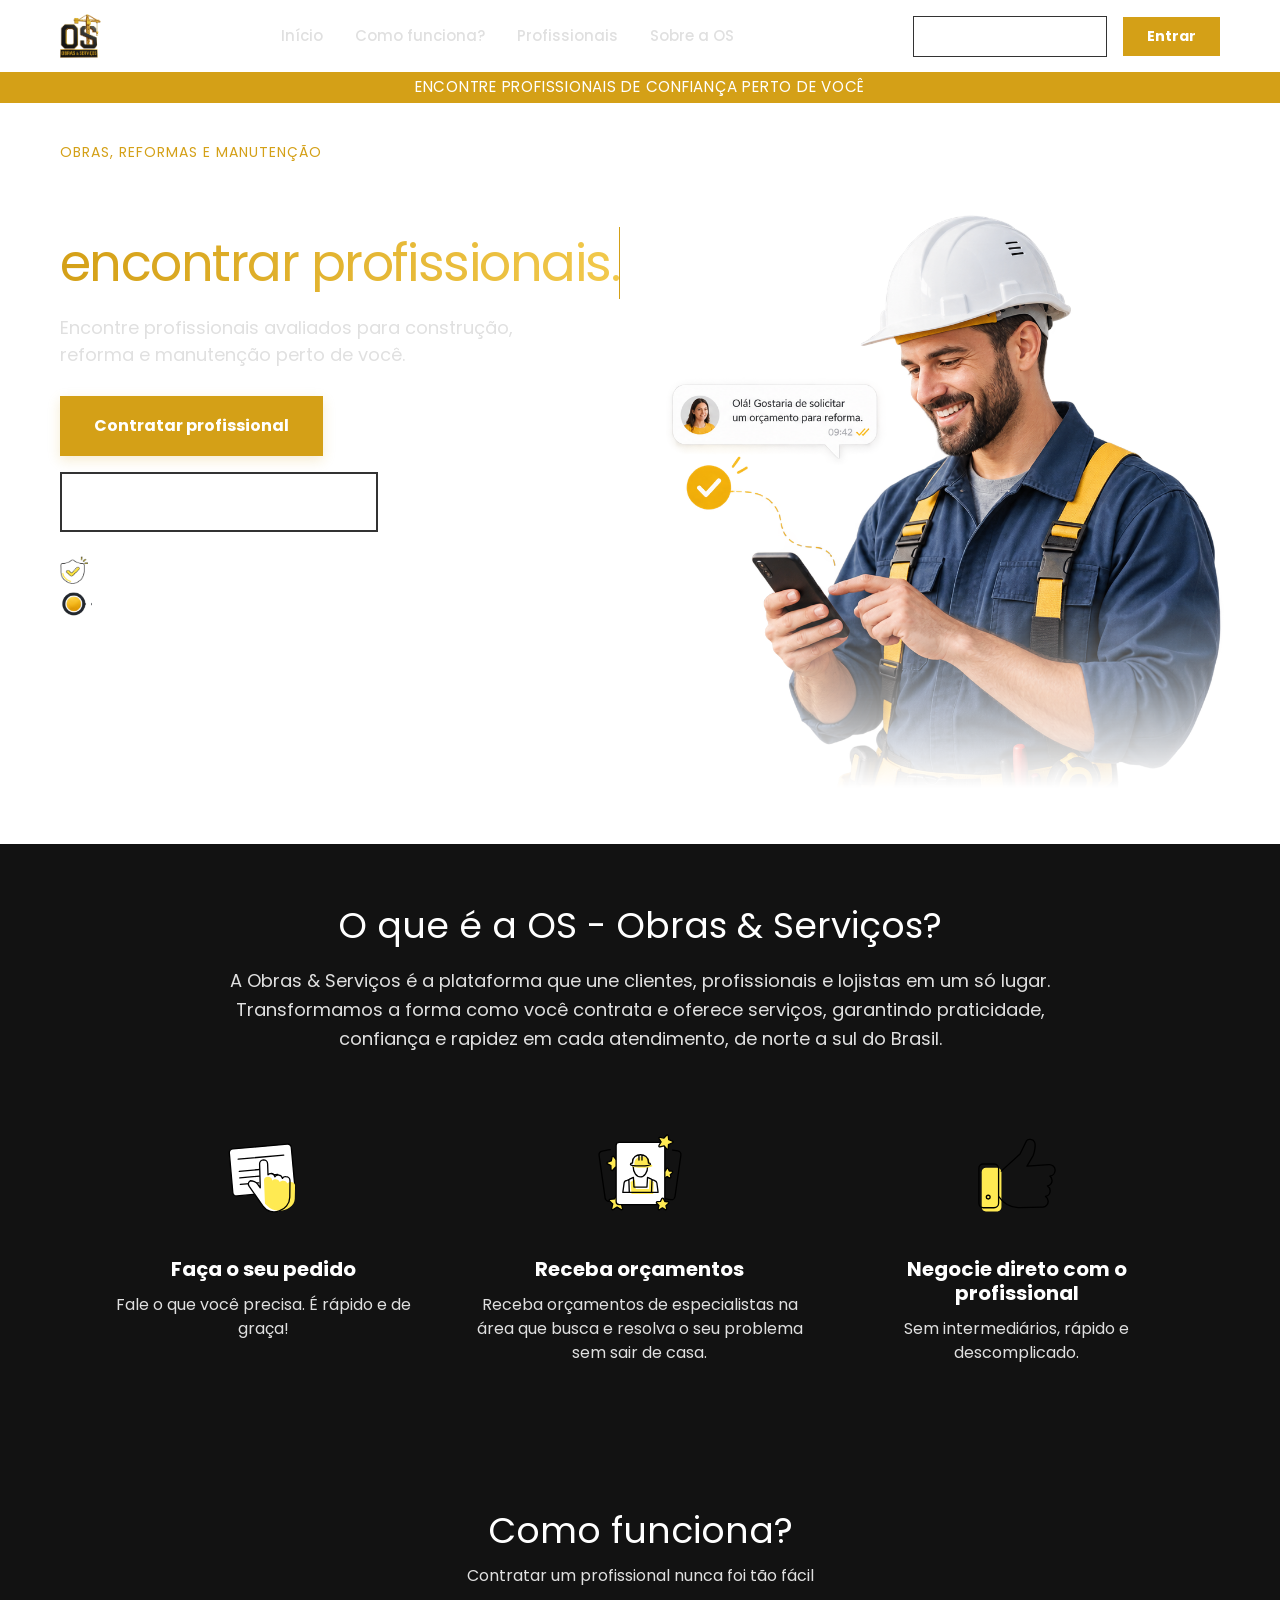
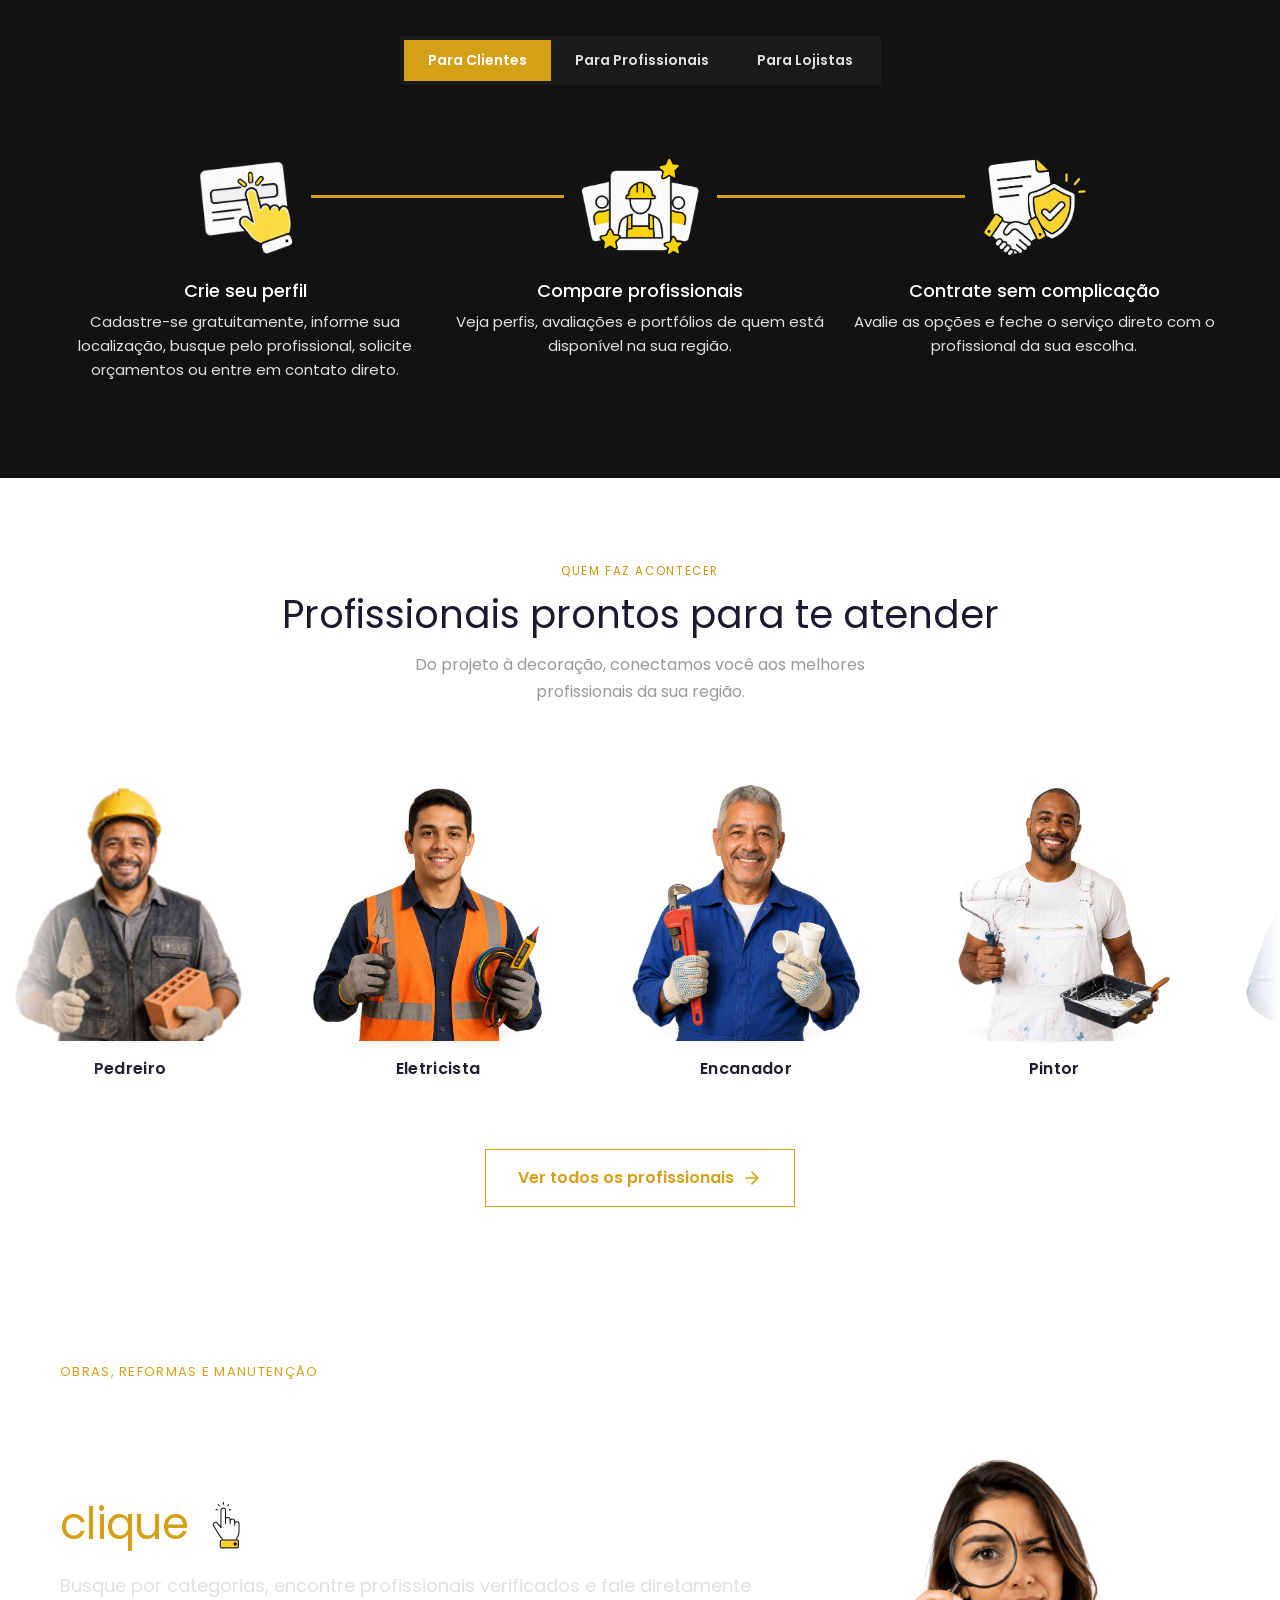
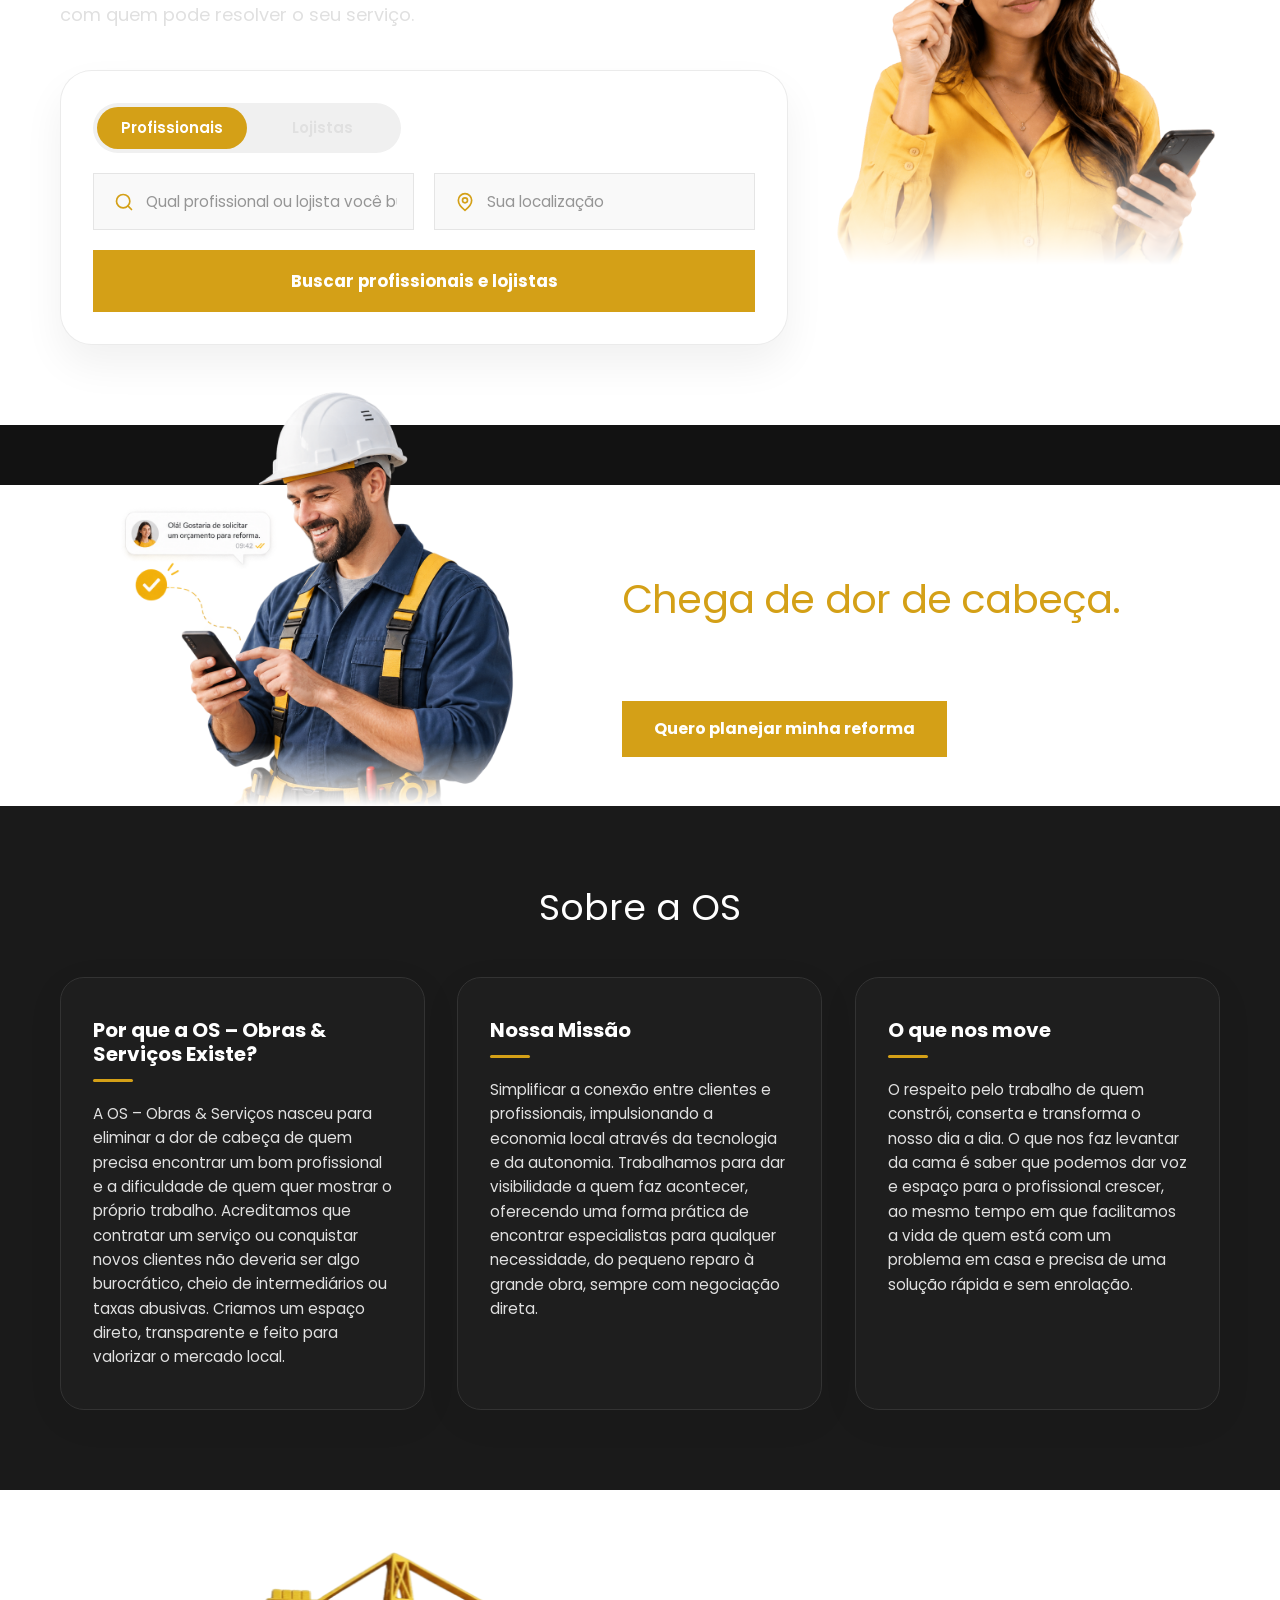
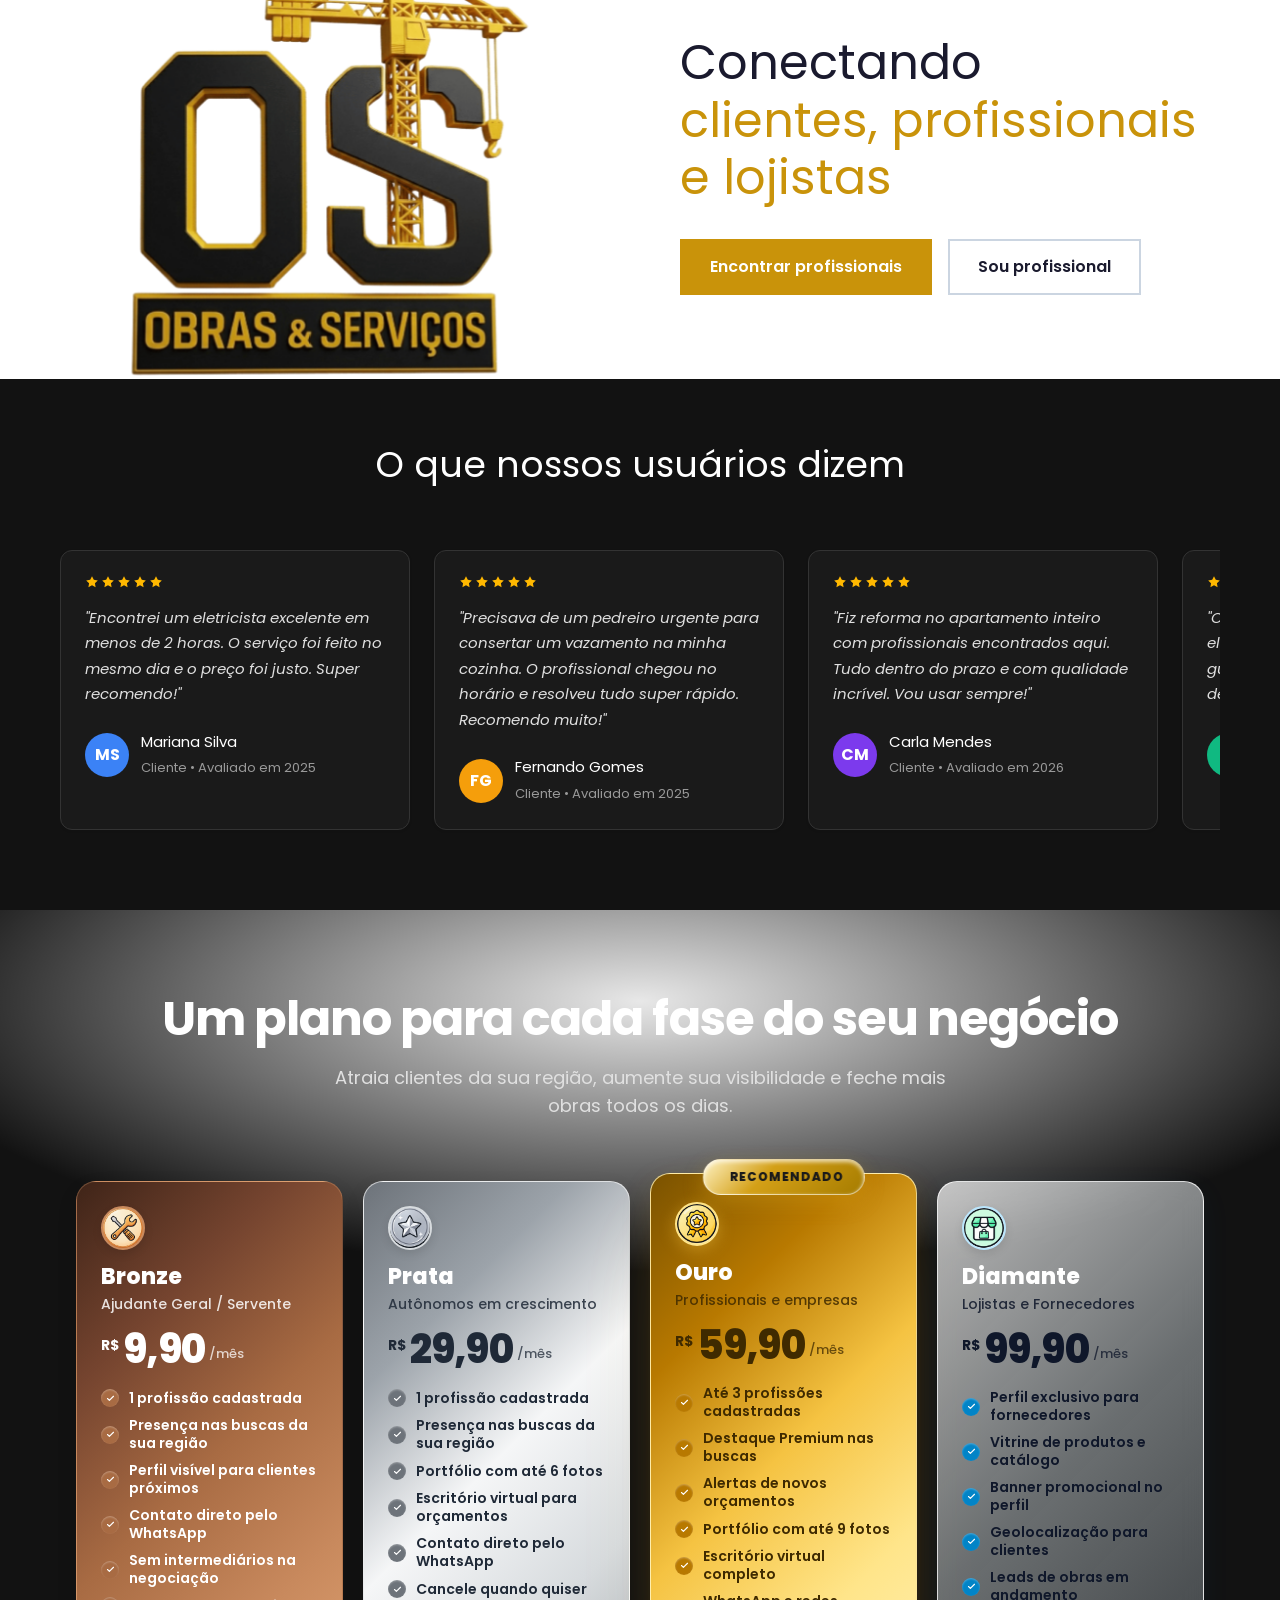
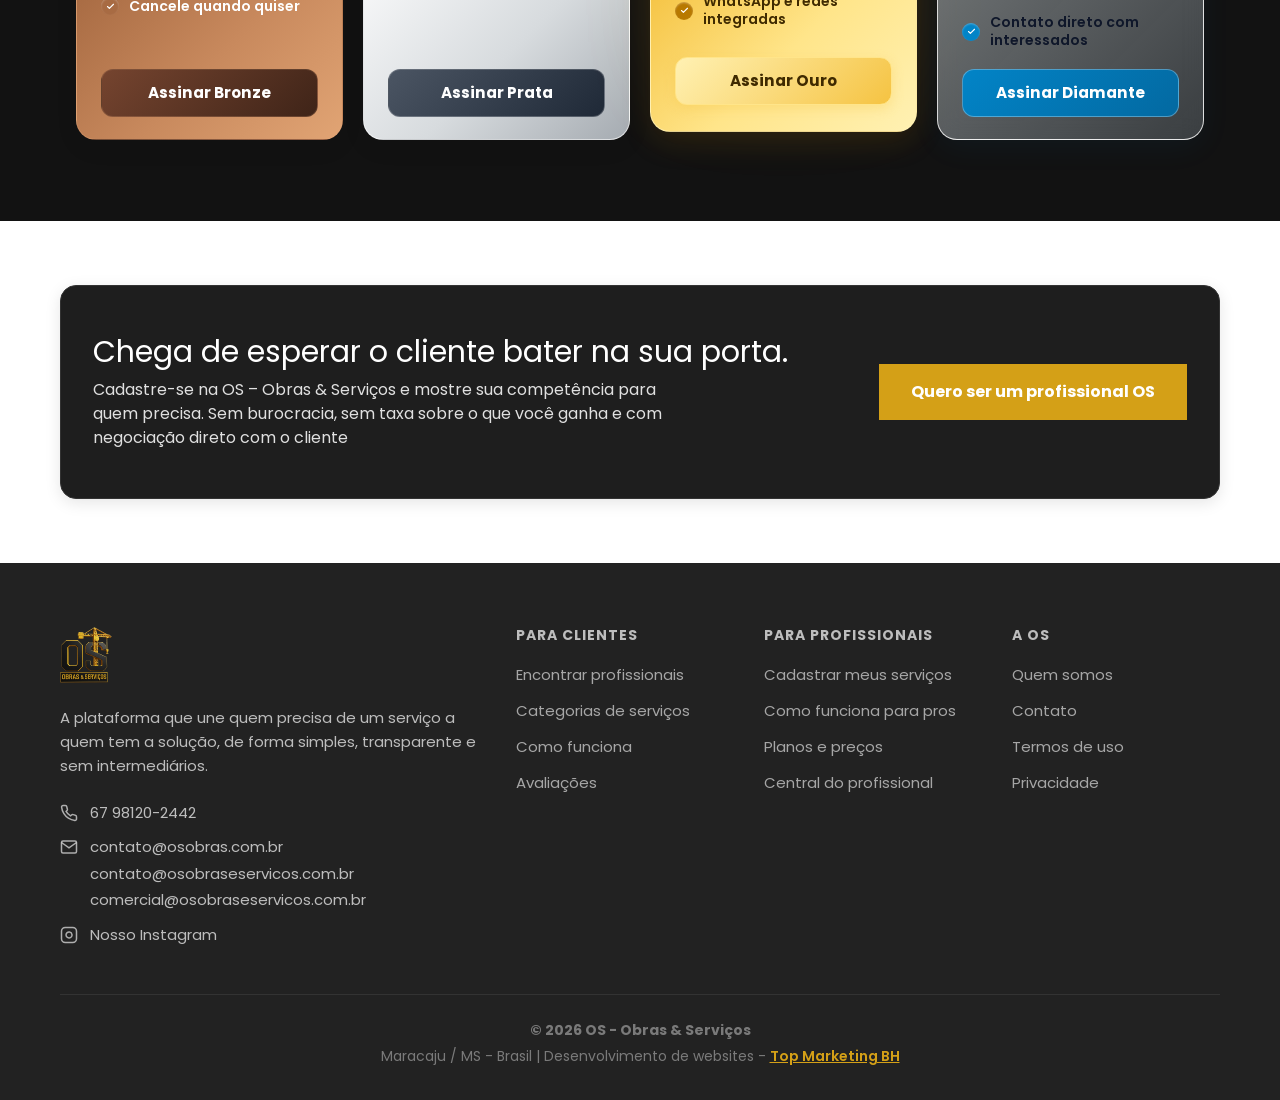
==== commit 0bee250c: "feat: remove pro benefits and stats sections" ====
--- a/index.html
+++ b/index.html
@@ -591,141 +591,6 @@
             <a href="#categorias" class="about-os__btn about-os__btn--primary">Encontrar profissionais</a>
             <a href="#" class="about-os__btn about-os__btn--outline">Sou profissional</a>
           </div>
-        </div>
-
-      </div>
-    </section>
-
-    <!-- ==========================================
-         BENEFÍCIOS PARA PROFISSIONAIS (Nova Seção)
-         ========================================== -->
-    <section class="section pro-benefits-section" id="pro-benefits">
-      <div class="container pro-benefits__container">
-        
-        <!-- Lado Esquerdo: Conteúdo -->
-        <div class="pro-benefits__content">
-          <h2 class="pro-benefits__title">
-            Você é profissional de <br />
-            <span class="pro-benefits__highlight">manutenção ou<br>reforma?</span>
-          </h2>
-          <p class="pro-benefits__subtitle">
-            Conheça os benefícios de ser um profissional OS. Veja o que dizem os profissionais cadastrados
-          </p>
-          <a href="#" class="pro-benefits__btn">Quero ser profissional OS</a>
-        </div>
-
-        <!-- Lado Direito: Depoimentos Verticais -->
-        <div class="pro-benefits__testimonials">
-          
-          
-          <div class="pro-testimonial-card">
-            <div class="pro-testimonial-card__header">
-              <div class="pro-testimonial-card__avatar">
-                <img src="https://ui-avatars.com/api/?name=Carlos+Silva&background=eab308&color=fff" alt="Carlos Alberto Silva"/>
-              </div>
-              <div class="pro-testimonial-card__info">
-                <h3 class="pro-testimonial-card__name">Carlos Silva</h3>
-                <span class="pro-testimonial-card__rating">4.8 <span class="star">★</span> (85)</span>
-              </div>
-            </div>
-            <div class="pro-testimonial-card__content">
-              <p class="pro-testimonial-card__text">
-                A plataforma transformou minha rotina. Hoje consigo preencher minha agenda toda semana sem precisar sair procurando clientes.
-              </p>
-            </div>
-            <div class="pro-testimonial-card__footer">
-              <span class="since">26/11/2025</span>
-            </div>
-          </div>
-
-          <div class="pro-testimonial-card">
-            <div class="pro-testimonial-card__header">
-              <div class="pro-testimonial-card__avatar">
-                <img src="https://ui-avatars.com/api/?name=Marcos+Ferreira&background=f97316&color=fff" alt="Marcos Paulo Ferreira"/>
-              </div>
-              <div class="pro-testimonial-card__info">
-                <h3 class="pro-testimonial-card__name">Marcos Ferreira</h3>
-                <span class="pro-testimonial-card__rating">5.0 <span class="star">★</span> (214)</span>
-              </div>
-            </div>
-            <div class="pro-testimonial-card__content">
-              <p class="pro-testimonial-card__text">
-                Graças à plataforma consegui dobrar minha renda mensal. Antes eu dependia só de indicações, agora tenho serviços todos os dias.
-              </p>
-            </div>
-            <div class="pro-testimonial-card__footer">
-              <span class="since">24/11/2026</span>
-            </div>
-          </div>
-
-          <div class="pro-testimonial-card">
-            <div class="pro-testimonial-card__header">
-              <div class="pro-testimonial-card__avatar">
-                <img src="https://ui-avatars.com/api/?name=Roberto+Costa&background=3b82f6&color=fff" alt="Roberto Costa Souza"/>
-              </div>
-              <div class="pro-testimonial-card__info">
-                <h3 class="pro-testimonial-card__name">Roberto Costa</h3>
-                <span class="pro-testimonial-card__rating">4.9 <span class="star">★</span> (132)</span>
-              </div>
-            </div>
-            <div class="pro-testimonial-card__content">
-              <p class="pro-testimonial-card__text">
-                O aplicativo é muito fácil de usar e me ajudou a profissionalizar meu trabalho. A segurança de fechar o serviço faz a diferença.
-              </p>
-            </div>
-            <div class="pro-testimonial-card__footer">
-              <span class="since">23/11/2025</span>
-            </div>
-          </div>
-
-          <div class="pro-testimonial-card">
-            <div class="pro-testimonial-card__header">
-              <div class="pro-testimonial-card__avatar">
-                <img src="https://ui-avatars.com/api/?name=Juliana+Melo&background=ec4899&color=fff" alt="Juliana Melo"/>
-              </div>
-              <div class="pro-testimonial-card__info">
-                <h3 class="pro-testimonial-card__name">Juliana Melo</h3>
-                <span class="pro-testimonial-card__rating">5.0 <span class="star">★</span> (92)</span>
-              </div>
-            </div>
-            <div class="pro-testimonial-card__content">
-              <p class="pro-testimonial-card__text">
-                Gostei muito do serviço. Fui muito bem atendida, aumentei a minha carteira de clientes de forma absurda! Super acessível e ágil.
-              </p>
-            </div>
-            <div class="pro-testimonial-card__footer">
-              <span class="since">22/11/2026</span>
-            </div>
-          </div>
-
-
-        </div>
-
-      </div>
-    </section>
-
-    <!-- ==========================================
-         STATS SECTION
-         ========================================== -->
-    <section class="stats-section">
-      <div class="container stats__container">
-        
-        <div class="stat-card animate-on-scroll fade-up">
-          <div class="stat-card__number">+ 12 mil</div>
-          <h3 class="stat-card__title">usuários registrados</h3>
-          <p class="stat-card__text">Várias pessoas confiaram na gente para encontrar profissionais qualificados e de confiança para ajudarem com seus serviços de manutenção e reforma.</p>
-        </div>
-
-        <div class="stat-card animate-on-scroll fade-up">
-          <div class="stat-card__number">+ 4.500</div>
-          <h3 class="stat-card__title">projetos abraçados</h3>
-          <p class="stat-card__text">Da instalação de luminária até a pintura de parede, contamos com diversos serviços de reforma e decoração para realizar o desejo de nossos clientes ou resolver seus problemas domésticos.</p>
-        </div>
-
-        <div class="stat-card animate-on-scroll fade-up">
-          <div class="stat-card__number">+ R$ 2,5 mi</div>
-          <h3 class="stat-card__title">em renda para profissionais</h3>
-          <p class="stat-card__text">Ajudamos a mudar a vida de muitos profissionais de serviços aumentando sua renda e dando mais condições para eles alcançarem seus objetivos e melhorarem sua qualidade de vida.</p>
         </div>
 
       </div>
--- a/css/about-os.css
+++ b/css/about-os.css
@@ -65,3 +65,186 @@
   color: var(--color-text-secondary);
   flex-grow: 1;
 }
+
+
+/* ============================================================
+   OS - Obras & Serviços | About OS / Banner CTA Section
+   ============================================================ */
+
+.about-os-section {
+  background-color: #FFF; 
+  padding-block: 60px 0; /* No bottom padding so the image can sit on the edge if needed, or maybe add some */
+  overflow: hidden;
+}
+
+.about-os__container {
+  display: grid;
+  grid-template-columns: 1fr;
+  gap: 40px;
+  align-items: center;
+}
+
+@media (min-width: 992px) {
+  .about-os__container {
+    grid-template-columns: 1fr 1fr;
+    gap: 80px;
+  }
+}
+
+/* IMAGE WRAPPER */
+.about-os__image-wrapper {
+  position: relative;
+  display: flex;
+  justify-content: center;
+  align-items: flex-end;
+}
+
+.about-os__image {
+  max-width: 100%;
+  height: auto;
+  display: block;
+  /* Assuming the image is cut off at the bottom */
+}
+
+/* RATING CARD (Floating) */
+.about-os__rating-card {
+  position: absolute;
+  left: 0;
+  top: 50%;
+  transform: translateY(-50%);
+  background: #fff;
+  padding: 12px 16px;
+  border-radius: 8px;
+  box-shadow: 0 8px 24px rgba(0, 0, 0, 0.08);
+  max-width: 200px;
+  z-index: 2;
+}
+
+@media (max-width: 768px) {
+  .about-os__rating-card {
+    left: 20px;
+    top: 60%;
+  }
+}
+
+.about-os__rating-text {
+  font-size: 0.85rem;
+  font-weight: 500;
+  color: var(--color-text-heading, #1a1a2e);
+  margin-bottom: 8px;
+  line-height: 1.3;
+}
+
+.about-os__rating-score-wrapper {
+  background: var(--color-primary, #C9930A);
+  color: #fff;
+  display: inline-flex;
+  align-items: center;
+  gap: 4px;
+  padding: 4px 8px;
+  border-radius: 4px;
+  font-weight: 700;
+  font-size: 0.9rem;
+}
+
+.about-os__rating-score-wrapper .stars {
+  color: #fff;
+}
+
+.about-os__rating-score-wrapper .reviews {
+  font-size: 0.75rem;
+  font-weight: 500;
+  opacity: 0.9;
+  margin-left: 4px;
+}
+
+/* CONTENT */
+.about-os__content {
+  display: flex;
+  flex-direction: column;
+  align-items: center;
+  text-align: center;
+  padding-bottom: 60px;
+}
+
+@media (min-width: 992px) {
+  .about-os__content {
+    align-items: flex-start;
+    text-align: left;
+    padding-bottom: 0;
+  }
+}
+
+.about-os__logo {
+  height: 60px;
+  margin-bottom: 24px;
+  width: auto;
+  filter: grayscale(100%) brightness(0) invert(60%) sepia(80%) saturate(300%) hue-rotate(5deg) brightness(95%) contrast(90%); 
+  /* Tries to colorize the logo to match primary color if it's black. 
+     Or we just leave it natural. Let's leave it natural if it's already colored. */
+}
+/* Remove filter to keep logo original colors */
+.about-os__logo {
+  filter: none;
+}
+
+.about-os__title {
+  font-size: clamp(2rem, 4vw, 3rem);
+  font-weight: 400;
+  color: var(--color-text-heading, #1a1a2e);
+  line-height: 1.2;
+  margin-bottom: 32px;
+}
+
+.about-os__title span {
+  color: var(--color-primary, #C9930A);
+}
+
+.about-os__actions {
+  display: flex;
+  flex-wrap: wrap;
+  justify-content: center;
+  gap: 16px;
+  width: 100%;
+}
+
+@media (min-width: 992px) {
+  .about-os__actions {
+    justify-content: flex-start;
+  }
+}
+
+.about-os__btn {
+  display: inline-flex;
+  align-items: center;
+  justify-content: center;
+  padding: 14px 28px;
+  font-size: 1rem;
+  font-weight: 600;
+  border-radius: 0;
+  text-decoration: none;
+  transition: all 0.3s ease;
+  cursor: pointer;
+}
+
+.about-os__btn--primary {
+  background-color: var(--color-primary, #C9930A);
+  color: #fff;
+  border: 2px solid var(--color-primary, #C9930A);
+}
+
+.about-os__btn--primary:hover {
+  background-color: #a87b08;
+  border-color: #a87b08;
+}
+
+.about-os__btn--outline {
+  background-color: transparent;
+  color: var(--color-text-heading, #1a1a2e);
+  border: 2px solid #cbd5e1;
+}
+
+.about-os__btn--outline:hover {
+  border-color: var(--color-text-heading, #1a1a2e);
+  background-color: rgba(0,0,0,0.03);
+}
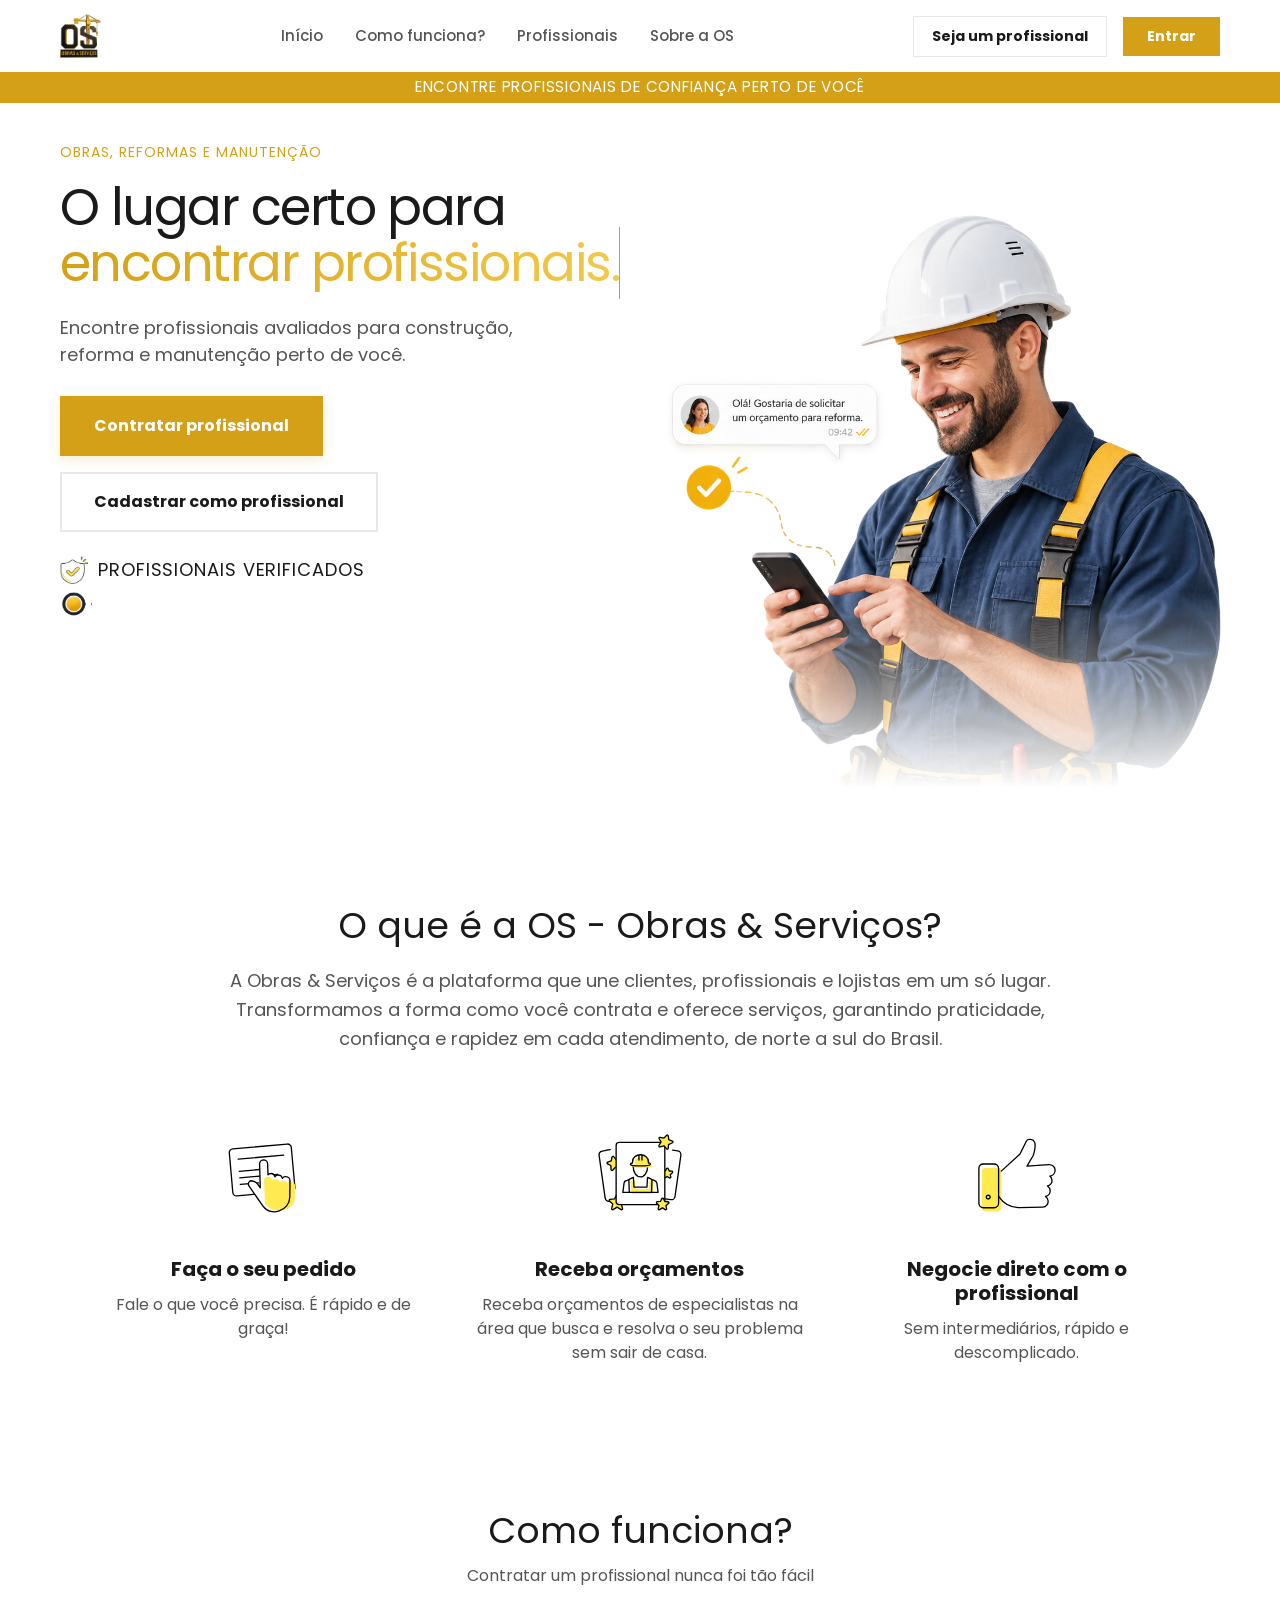
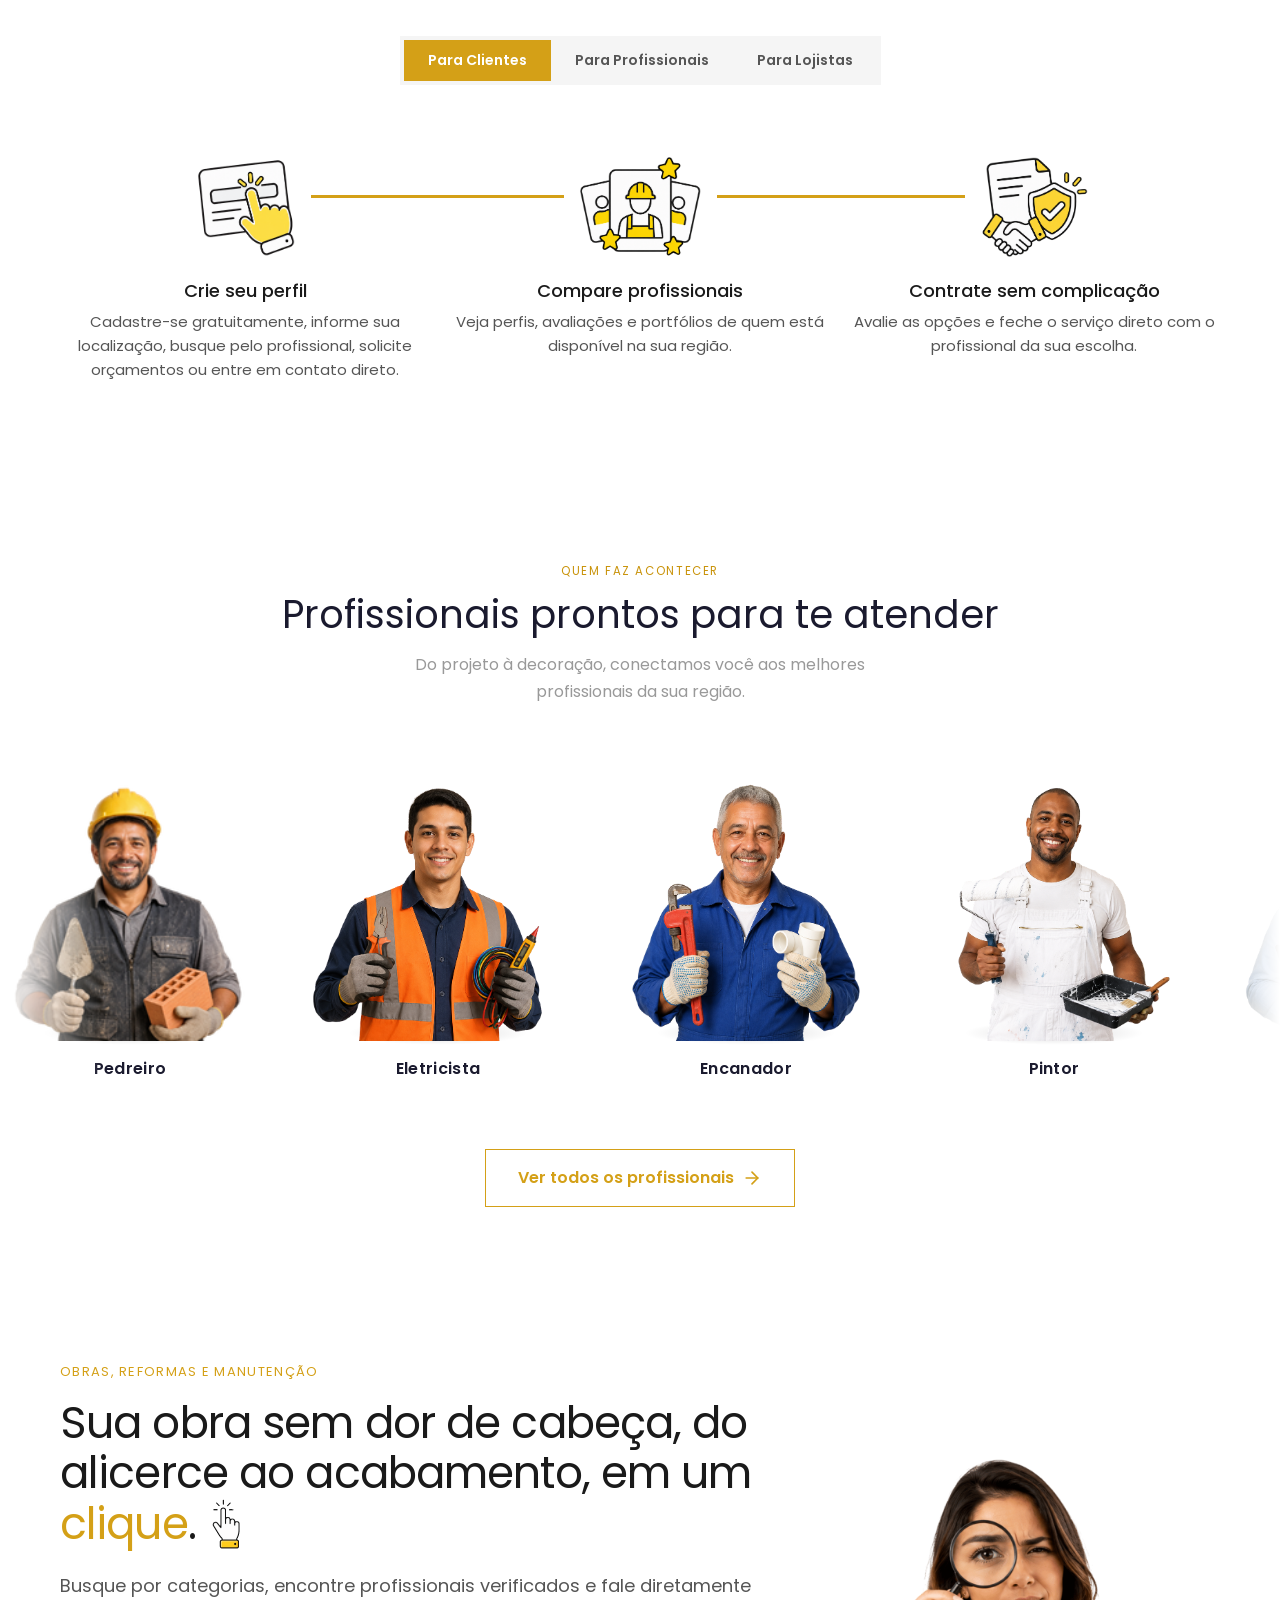
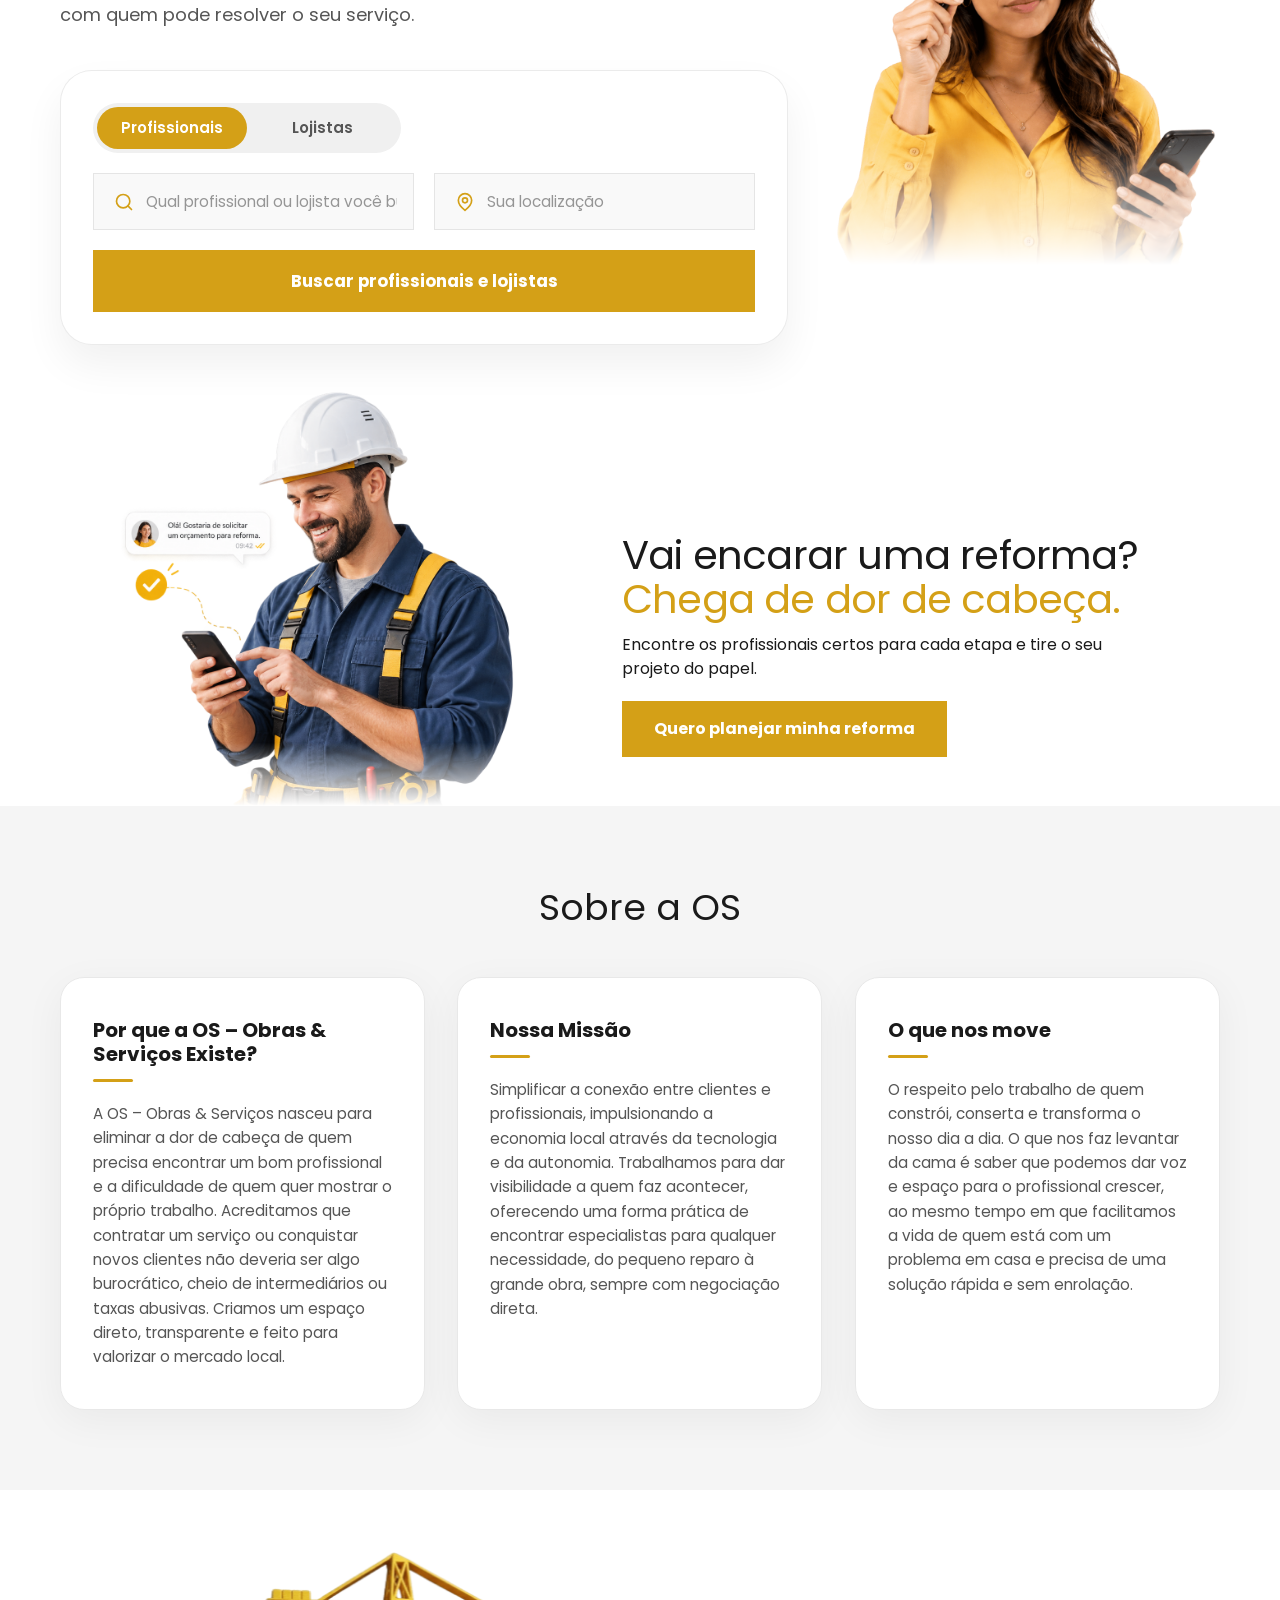
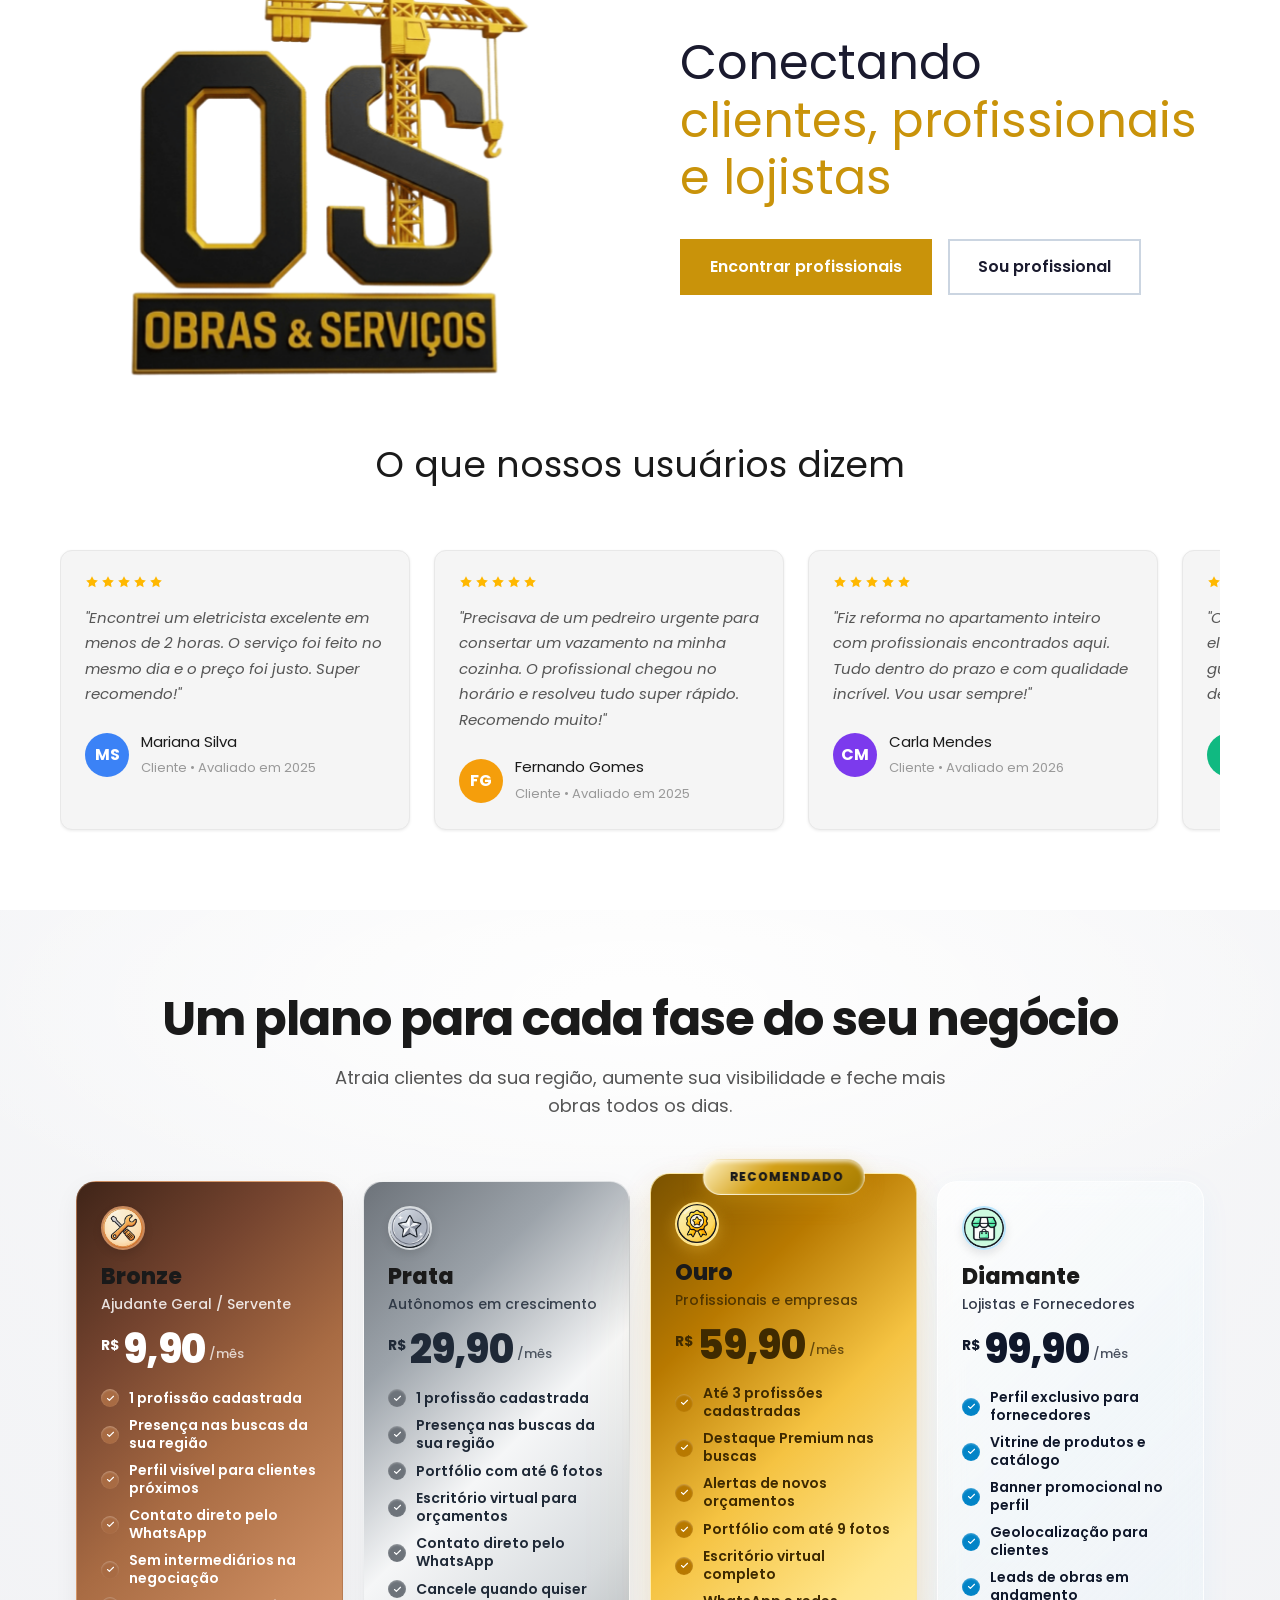
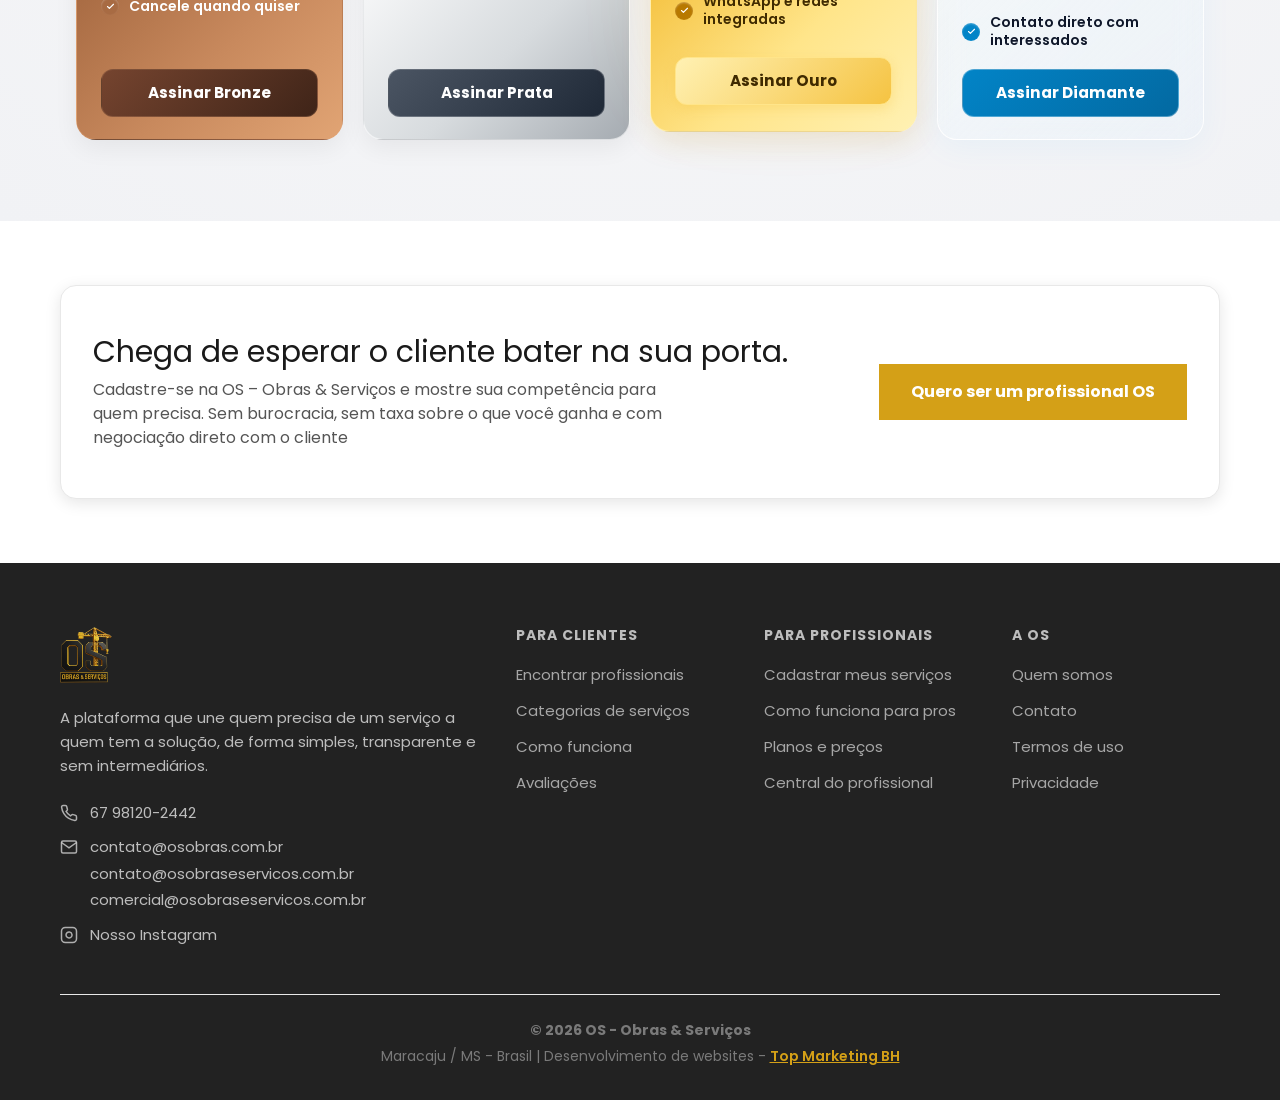
==== commit c2bb07f0: "Fix: Remove auto dark mode theme to fix text visibility issues" ====
--- a/index.html
+++ b/index.html
@@ -1568,16 +1568,7 @@
     });
   </script>
 
-  <!-- Auto Dark Mode Script (18h to 06h) -->
-  <script>
-    document.addEventListener('DOMContentLoaded', function() {
-      const currentHour = new Date().getHours();
-      // If time is 18:00 or later, OR before 06:00, enable dark mode
-      if (currentHour >= 18 || currentHour < 6) {
-        document.body.classList.add('dark-theme');
-      }
-    });
-  </script>
+
 
 </body>
 
--- a/css/tokens.css
+++ b/css/tokens.css
@@ -110,19 +110,3 @@
   --color-gold-glow:  #F2C94C;
 }
 
-/* ============================================================
-   DARK THEME OVERRIDES (Ativado via JS após 18h)
-   ============================================================ */
-.dark-theme {
-  --color-bg-main:       #121212;
-  --color-bg-secondary:  #1A1A1A;
-  --color-bg-card:       #1E1E1E;
-  --color-bg-elevated:   #252525;
-
-  --color-text-primary:   #FFFFFF;
-  --color-text-secondary: #E0E0E0;
-  --color-text-muted:     #999999;
-
-  --color-border:       #333333;
-  --color-border-focus: #D4A017;
-}
--- a/css/pricing.css
+++ b/css/pricing.css
@@ -10,9 +10,7 @@
   overflow: hidden;
 }
 
-.dark-theme .pricing-section {
-  background: var(--color-bg-main);
-}
+
 
 /* LUZ DIFUSA NO FUNDO */
 .pricing-section::before {
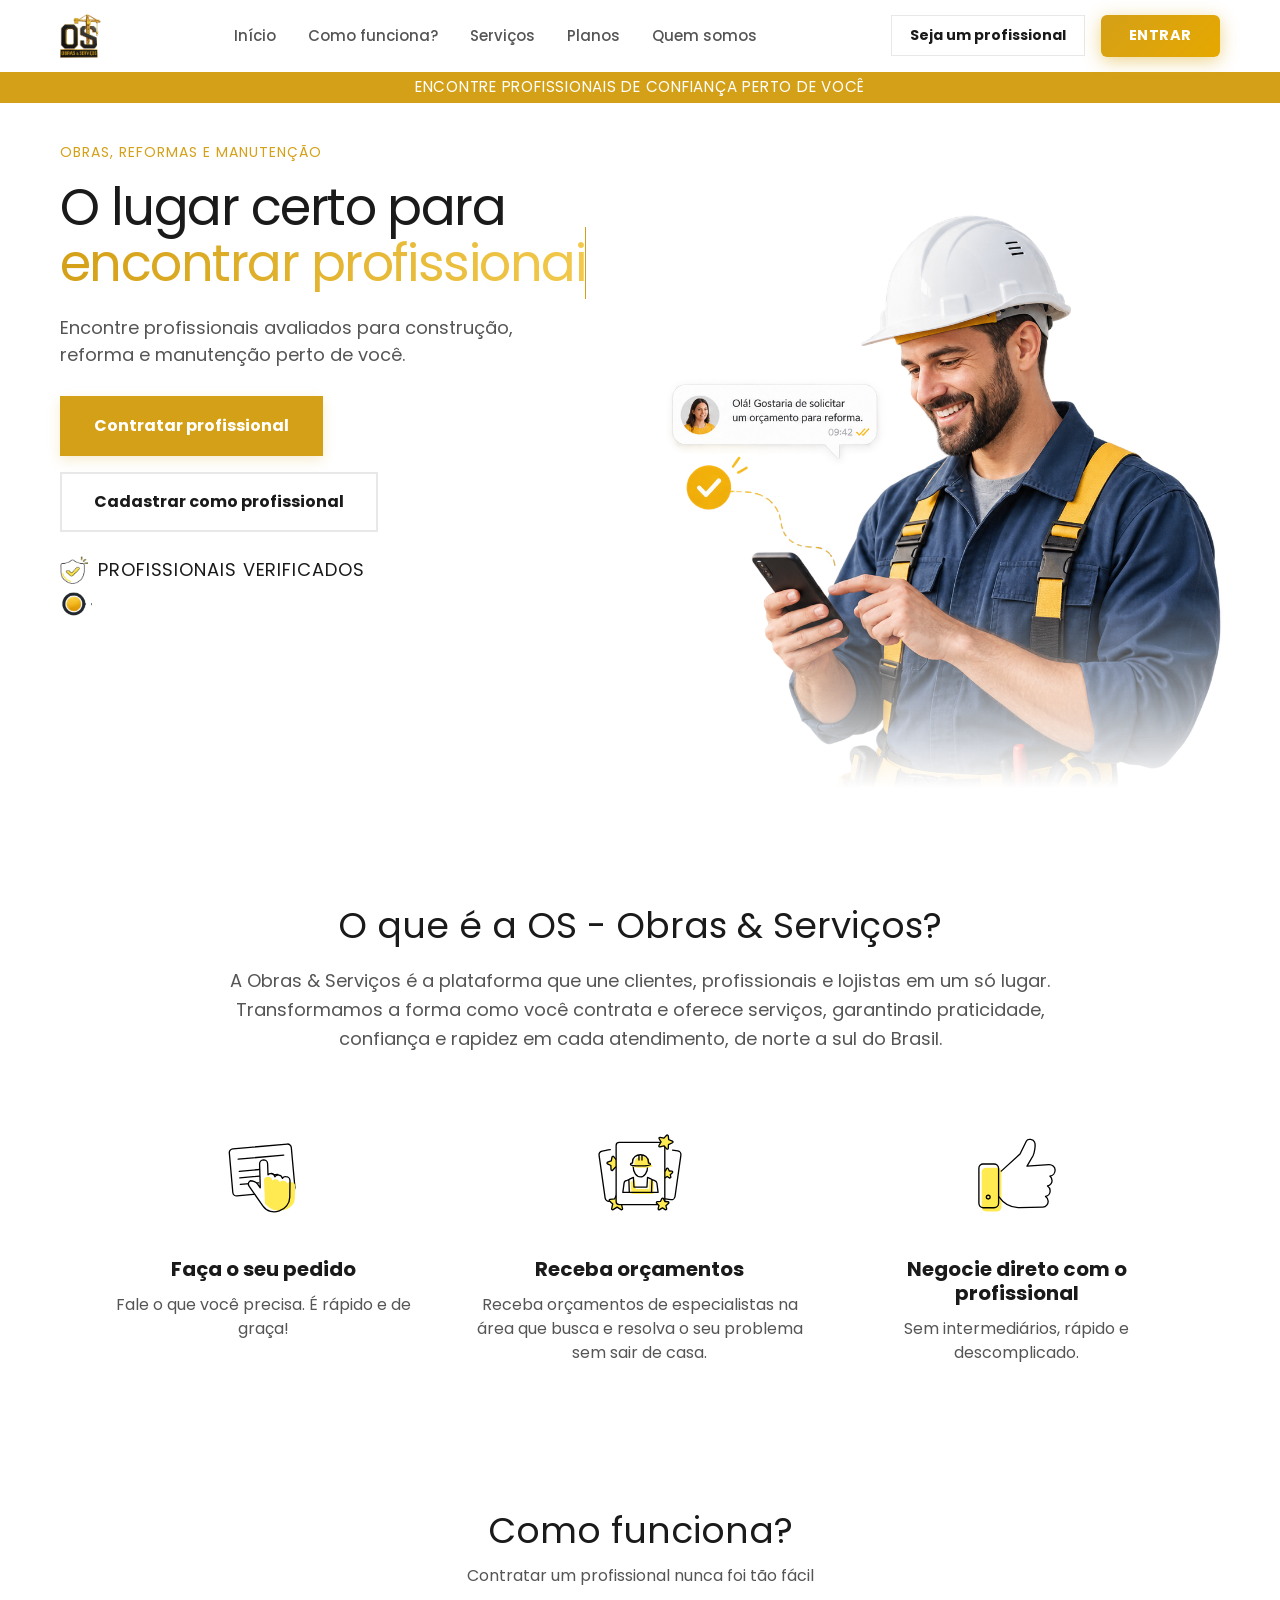
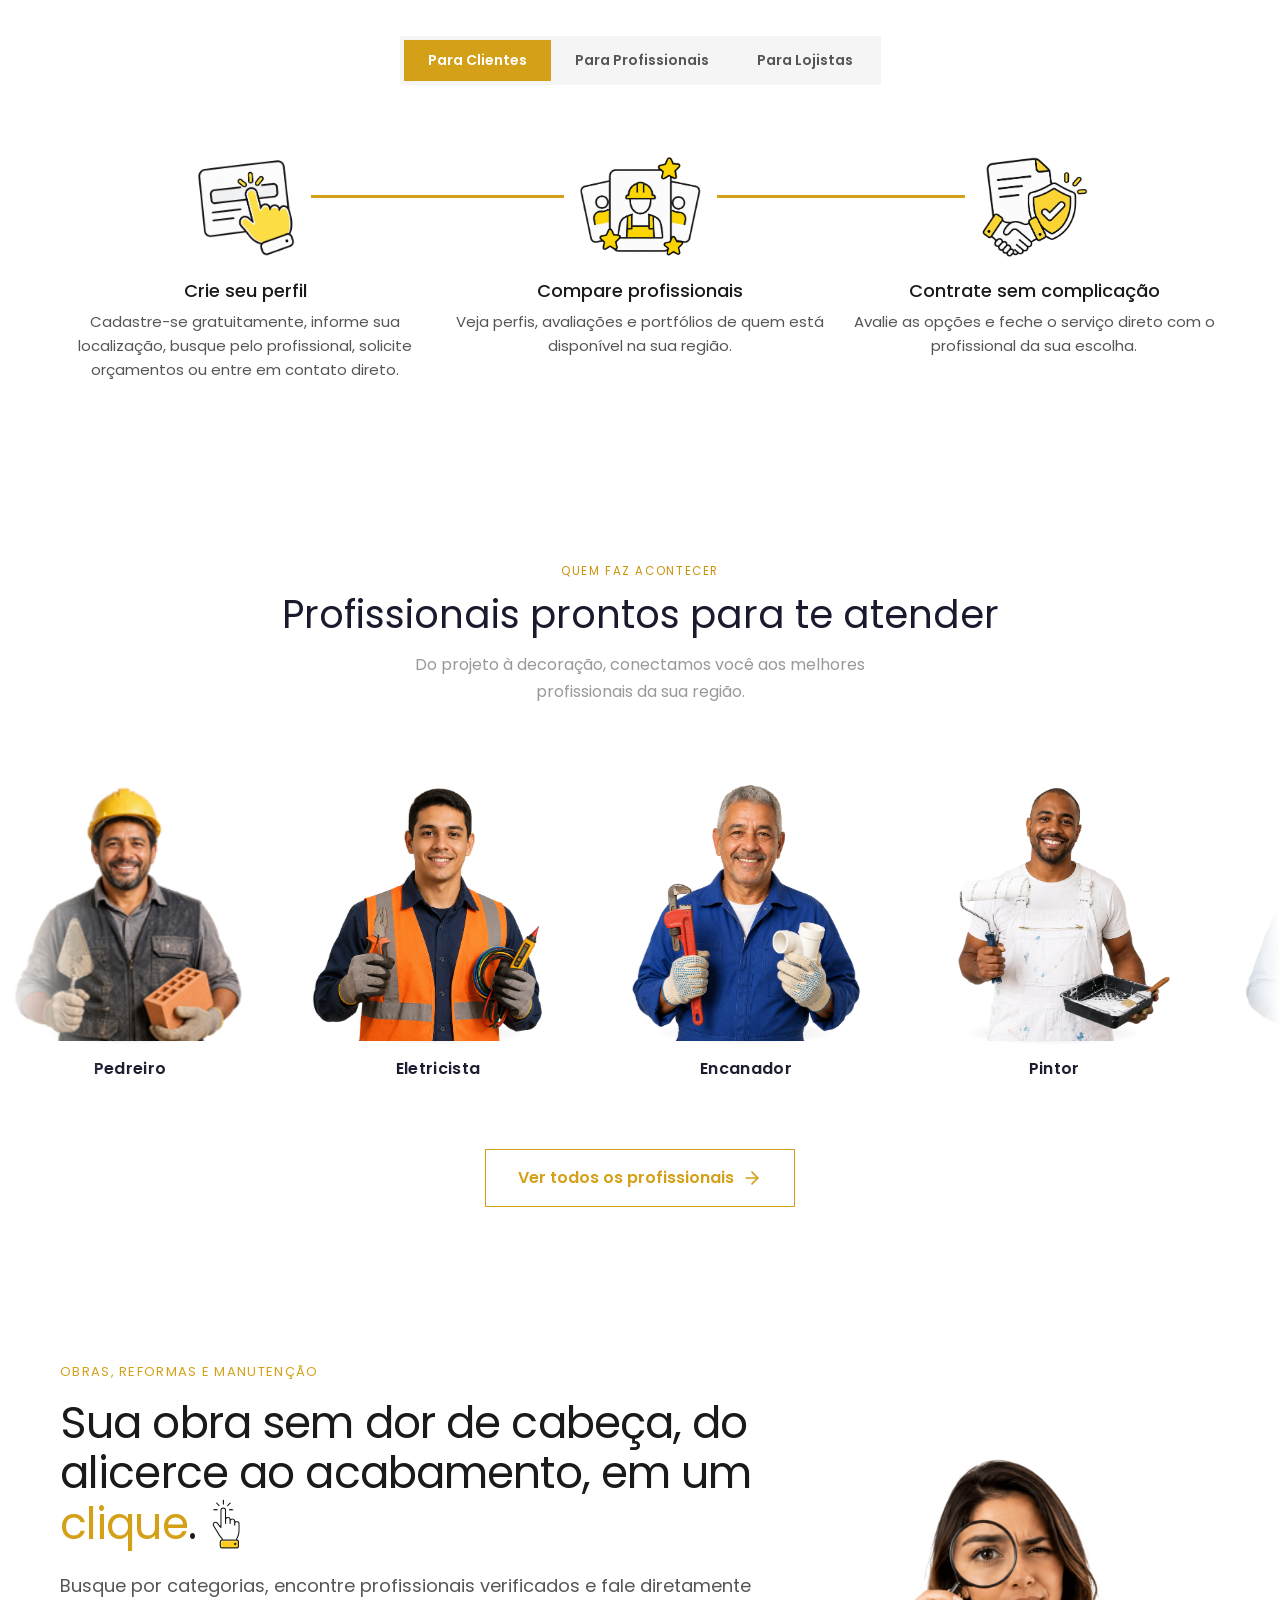
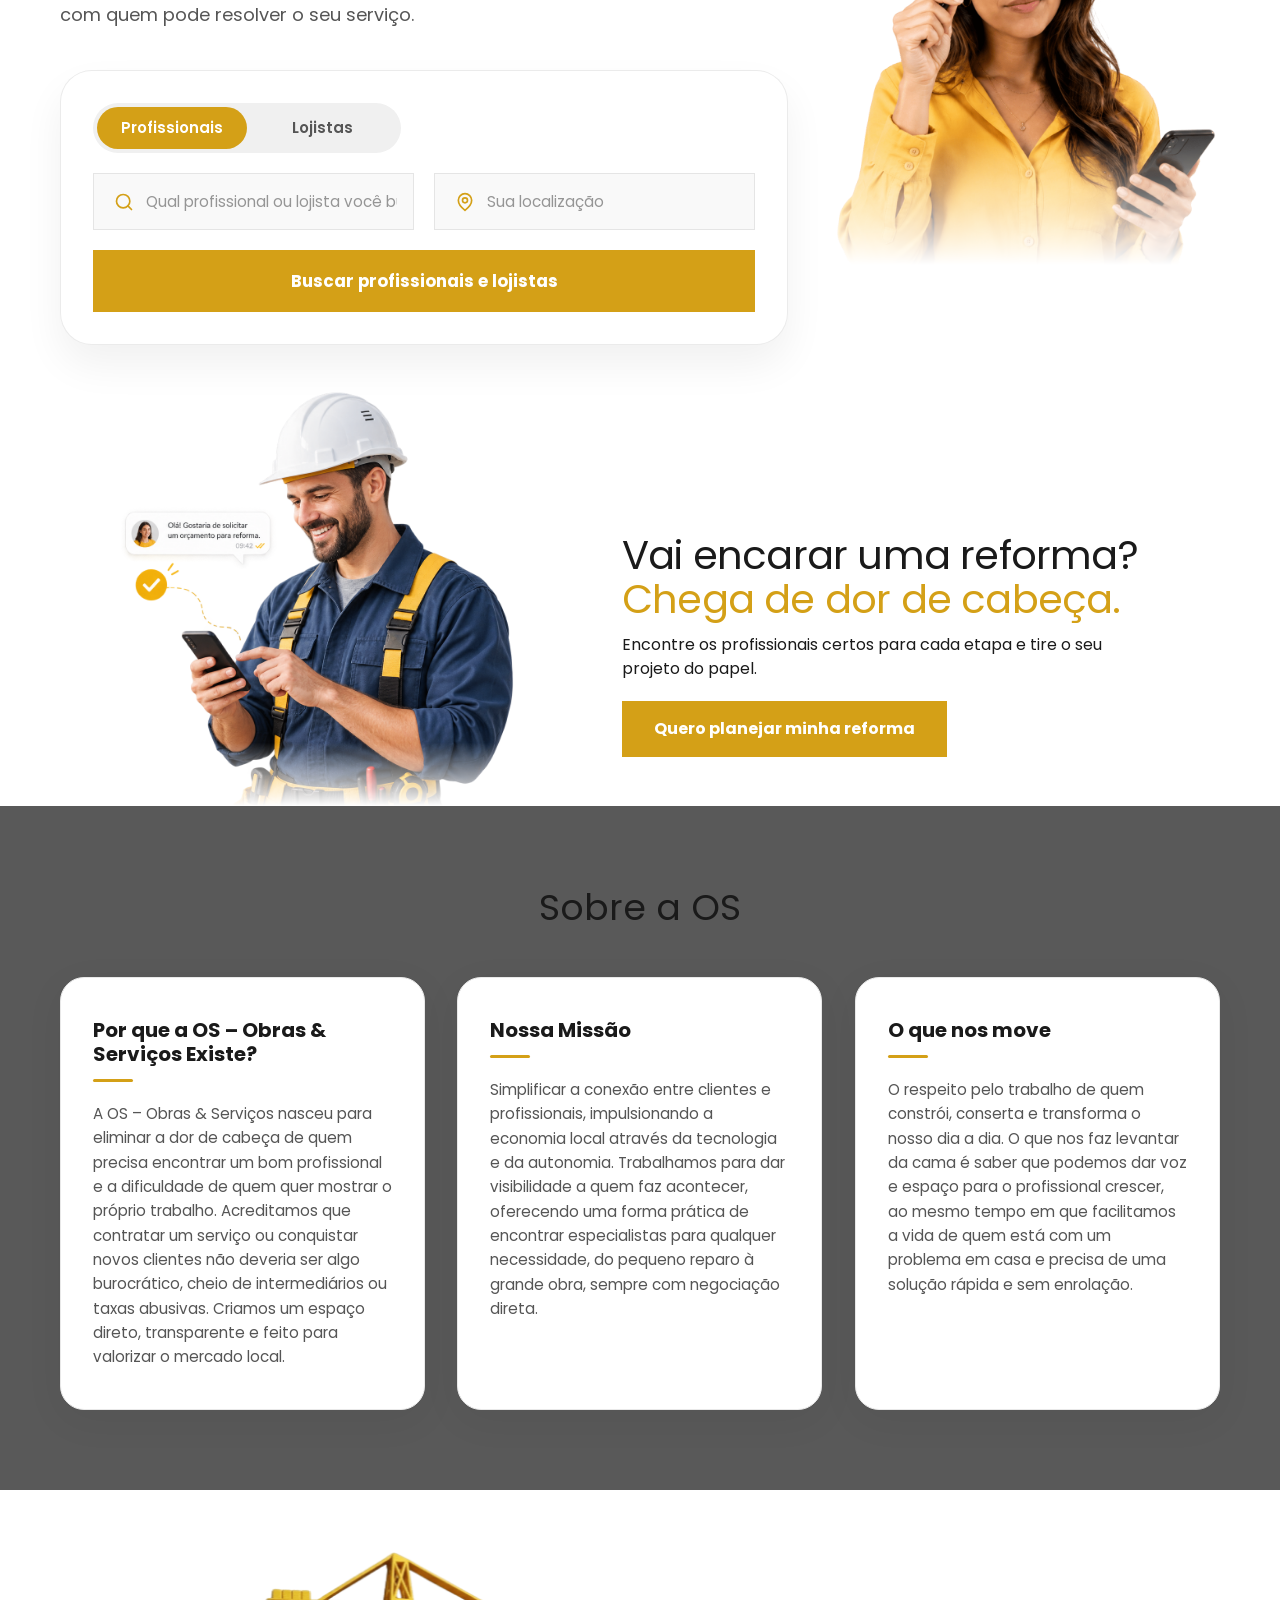
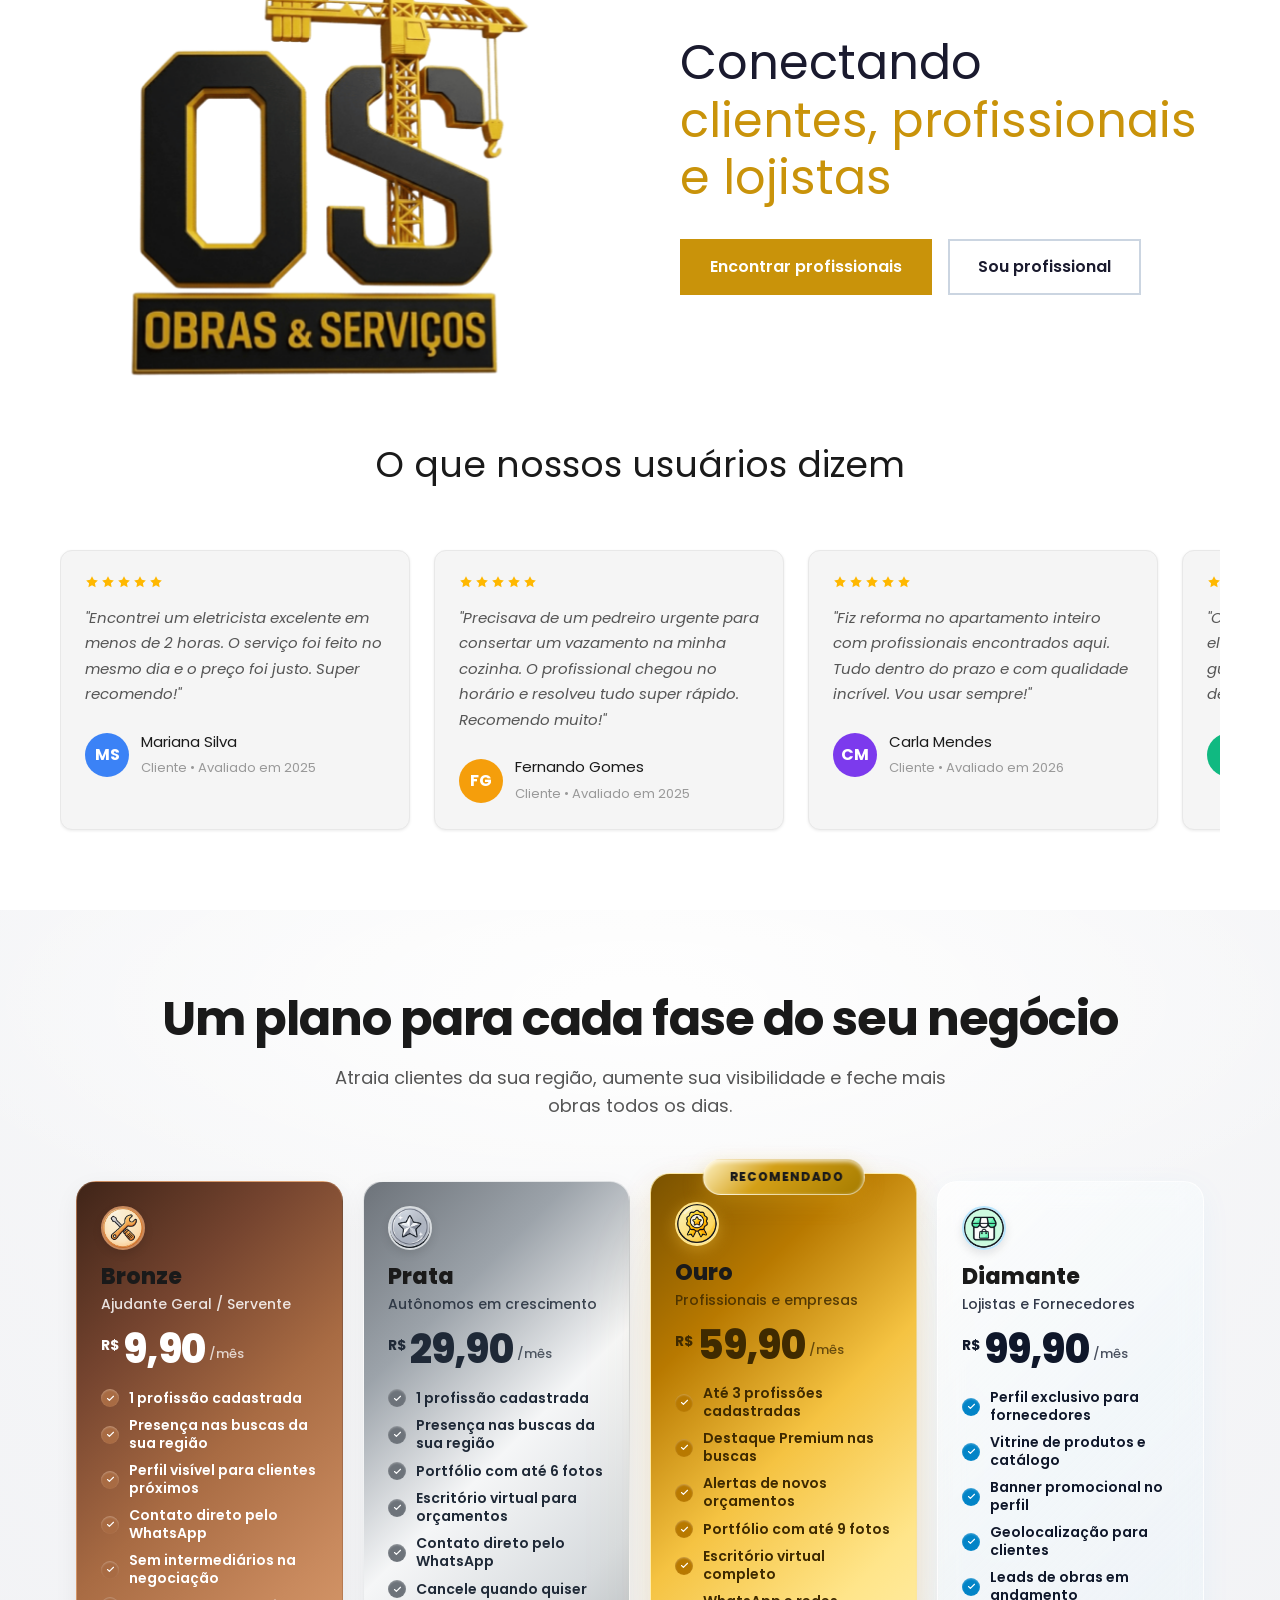
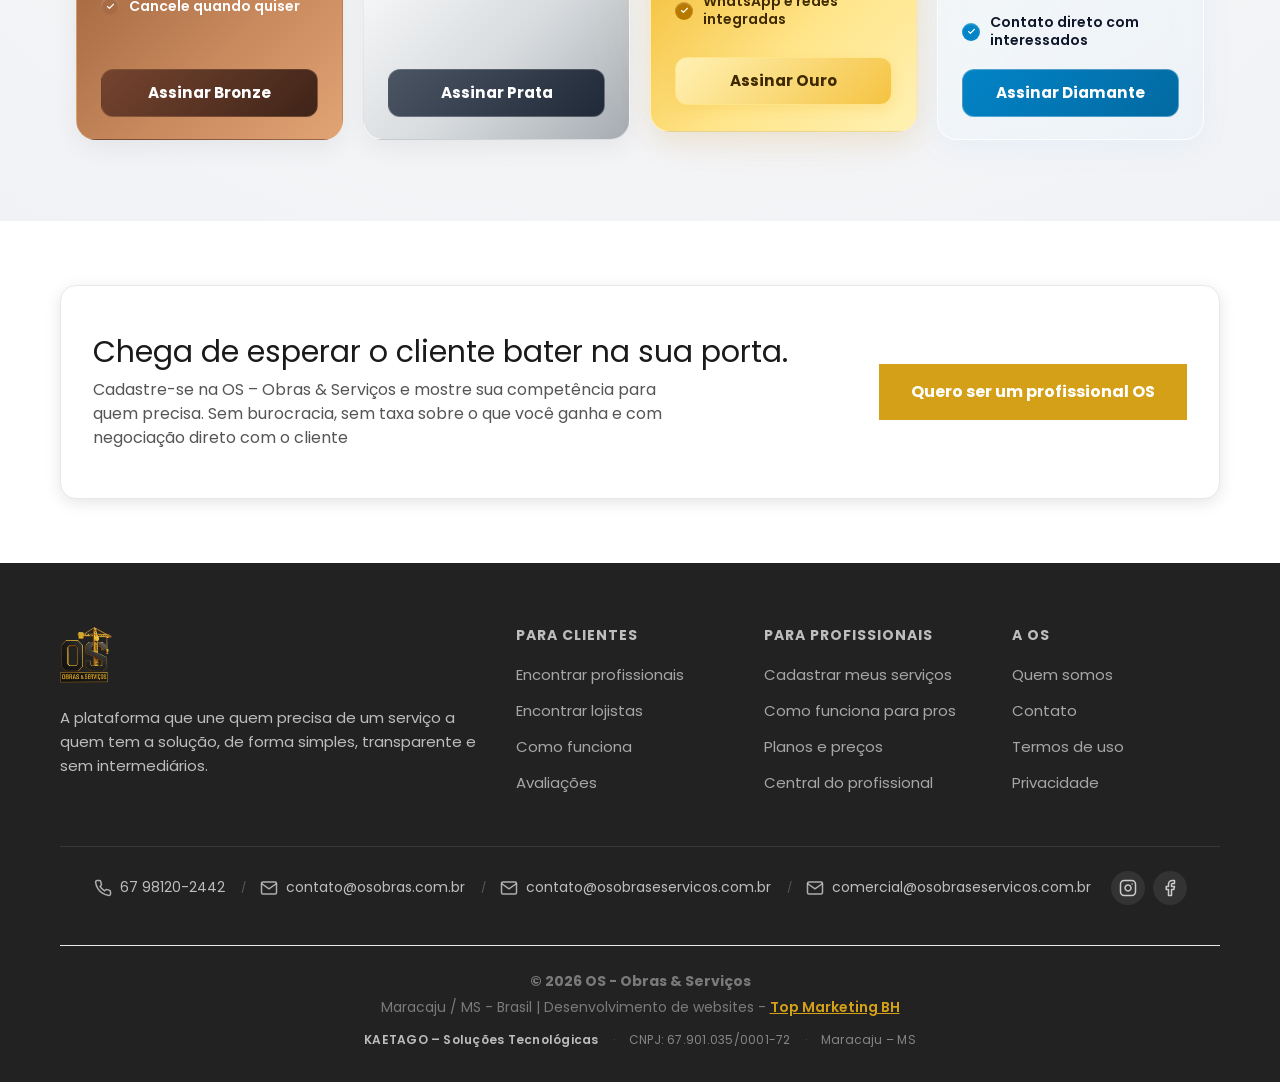
==== commit de9cf86e: "feat: footer unificado, contatos em linha unica, background sobre, botao entrar destacado, scroll-pa" ====
--- a/index.html
+++ b/index.html
@@ -50,10 +50,18 @@
         "@type": "Organization",
         "@id": "https://www.osobras.com.br/#organization",
         "name": "OS - Obras & Serviços",
+        "legalName": "KAETAGO - SOLUÇÕES TECNOLÓGICAS",
+        "taxID": "67.901.035/0001-72",
         "url": "https://www.osobras.com.br/",
         "logo": {
           "@type": "ImageObject",
           "url": "https://www.osobras.com.br/assets/images/logo_os.png"
+        },
+        "address": {
+          "@type": "PostalAddress",
+          "addressLocality": "Maracaju",
+          "addressRegion": "MS",
+          "addressCountry": "BR"
         }
       }
     ]
@@ -105,15 +113,27 @@
       <nav class="header__nav" aria-label="Menu principal">
         <a href="#" class="header__nav-link">Início</a>
         <a href="#como-funciona" class="header__nav-link">Como funciona?</a>
-        <a href="#categorias" class="header__nav-link">Profissionais</a>
-        <a href="#sobre" class="header__nav-link">Sobre a OS</a>
+        <a href="#categorias" class="header__nav-link">Serviços</a>
+        <a href="#planos" class="header__nav-link">Planos</a>
+        <a href="#sobre" class="header__nav-link">Quem somos</a>
       </nav>
 
       <!-- Ações -->
       <div class="header__actions">
         <a href="#" class="header__btn-pro">Seja um profissional</a>
-        <a href="#" class="header__btn-login">Entrar</a>
-      </div>
+        <a href="#" class="header__btn-login header__btn-login--pulse" id="btn-entrar">Entrar</a>
+      </div>
+
+      <style>
+        @keyframes btn-pulse {
+          0%   { box-shadow: 0 0 0 0 rgba(255, 184, 0, 0.55); }
+          70%  { box-shadow: 0 0 0 10px rgba(255, 184, 0, 0); }
+          100% { box-shadow: 0 0 0 0 rgba(255, 184, 0, 0); }
+        }
+        .header__btn-login--pulse {
+          animation: btn-pulse 2s ease-out infinite;
+        }
+      </style>
 
     </div>
 
@@ -178,7 +198,7 @@
     <!-- ==========================================
          O QUE É O OS? (HOW IT WORKS)
          ========================================== -->
-    <section class="how-it-works" id="como-funciona">
+    <section class="how-it-works" id="oque-e-os">
       <div class="how-it-works__header">
         <h2 class="how-it-works__title">O que é a OS - Obras & Serviços?</h2>
         <p class="how-it-works__subtitle">
@@ -544,8 +564,9 @@
     <!-- ==========================================
          SOBRE OS / QUEM SOMOS
          ========================================== -->
-    <section class="section about-cards-section" id="sobre">
-      <div class="container">
+    <section class="section about-cards-section" id="sobre" style="background-image: url('assets/images/background_sobre.jpg'); background-size: cover; background-position: center; background-attachment: fixed; position: relative;">
+      <div style="position: absolute; inset: 0; background: rgba(0,0,0,0.65); z-index: 0;"></div>
+      <div class="container" style="position: relative; z-index: 1;">
         <div class="section__header text-center animate-on-scroll fade-up">
           <h2 class="section__title">Sobre a OS</h2>
         </div>
@@ -576,7 +597,7 @@
     <!-- ==========================================
          SOBRE OS / BANNER CTA (Substituindo 'Por que usar a OS?')
          ========================================== -->
-    <section class="section about-os-section" id="sobre">
+    <section class="section about-os-section" id="sobre-cta">
       <div class="container about-os__container">
         
         <!-- Lado Esquerdo: Imagem -->
@@ -1175,43 +1196,25 @@
             <img src="assets/images/logo_os.png" alt="OS - Obras & Serviços" style="height: 56px;" />
           </a>
           <p class="footer__tagline">A plataforma que une quem precisa de um serviço a quem tem a solução, de forma simples, transparente e sem intermediários.</p>
-          
-          <div class="footer__contact">
-            <div class="contact-item">
-              <svg width="18" height="18" viewBox="0 0 24 24" fill="none" stroke="currentColor" stroke-width="2"><path d="M22 16.92v3a2 2 0 0 1-2.18 2 19.79 19.79 0 0 1-8.63-3.07 19.5 19.5 0 0 1-6-6 19.79 19.79 0 0 1-3.07-8.67A2 2 0 0 1 4.11 2h3a2 2 0 0 1 2 1.72 12.84 12.84 0 0 0 .7 2.81 2 2 0 0 1-.45 2.11L8.09 9.91a16 16 0 0 0 6 6l1.27-1.27a2 2 0 0 1 2.11-.45 12.84 12.84 0 0 0 2.81.7A2 2 0 0 1 22 16.92z"></path></svg>
-              <span>67 98120-2442</span>
-            </div>
-            <div class="contact-item" style="align-items: flex-start;">
-              <svg width="18" height="18" viewBox="0 0 24 24" fill="none" stroke="currentColor" stroke-width="2" style="margin-top: 2px;"><path d="M4 4h16c1.1 0 2 .9 2 2v12c0 1.1-.9 2-2 2H4c-1.1 0-2-.9-2-2V6c0-1.1.9-2 2-2z"></path><polyline points="22,6 12,13 2,6"></polyline></svg>
-              <div style="display: flex; flex-direction: column; gap: 4px;">
-                <span>contato@osobras.com.br</span>
-                <span>contato@osobraseservicos.com.br</span>
-                <span>comercial@osobraseservicos.com.br</span>
-              </div>
-            </div>
-            <div class="contact-item">
-              <svg width="18" height="18" viewBox="0 0 24 24" fill="none" stroke="currentColor" stroke-width="2"><rect x="2" y="2" width="20" height="20" rx="5" ry="5"></rect><path d="M16 11.37A4 4 0 1 1 12.63 8 4 4 0 0 1 16 11.37z"></path><line x1="17.5" y1="6.5" x2="17.51" y2="6.5"></line></svg>
-              <span>Nosso Instagram</span>
-            </div>
-          </div>
+
         </div>
 
         <div class="footer__col">
           <h4 class="footer__col-title">Para Clientes</h4>
           <ul class="footer__links">
-            <li><a href="#">Encontrar profissionais</a></li>
-            <li><a href="#">Categorias de serviços</a></li>
-            <li><a href="#">Como funciona</a></li>
-            <li><a href="#">Avaliações</a></li>
+            <li><a href="#hero">Encontrar profissionais</a></li>
+            <li><a href="#busca">Encontrar lojistas</a></li>
+            <li><a href="#como-funciona">Como funciona</a></li>
+            <li><a href="#depoimentos">Avaliações</a></li>
           </ul>
         </div>
 
         <div class="footer__col">
           <h4 class="footer__col-title">Para Profissionais</h4>
           <ul class="footer__links">
-            <li><a href="#">Cadastrar meus serviços</a></li>
-            <li><a href="#">Como funciona para pros</a></li>
-            <li><a href="#">Planos e preços</a></li>
+            <li><a href="#planos">Cadastrar meus serviços</a></li>
+            <li><a href="#como-funciona">Como funciona para pros</a></li>
+            <li><a href="#planos">Planos e preços</a></li>
             <li><a href="#">Central do profissional</a></li>
           </ul>
         </div>
@@ -1219,7 +1222,7 @@
         <div class="footer__col">
           <h4 class="footer__col-title">A OS</h4>
           <ul class="footer__links">
-            <li><a href="#">Quem somos</a></li>
+            <li><a href="#sobre">Quem somos</a></li>
             <li><a href="#">Contato</a></li>
             <li><a href="#">Termos de uso</a></li>
             <li><a href="#">Privacidade</a></li>
@@ -1227,12 +1230,45 @@
         </div>
       </div>
 
+      <div class="footer__contact-bar" style="width: 100%; display: flex; flex-wrap: wrap; justify-content: center; align-items: center; gap: 16px; margin-top: 32px; padding: 24px 0 0 0; border-top: 1px solid rgba(255,255,255,0.1);">
+        <div class="contact-item">
+          <svg width="18" height="18" viewBox="0 0 24 24" fill="none" stroke="currentColor" stroke-width="2"><path d="M22 16.92v3a2 2 0 0 1-2.18 2 19.79 19.79 0 0 1-8.63-3.07 19.5 19.5 0 0 1-6-6 19.79 19.79 0 0 1-3.07-8.67A2 2 0 0 1 4.11 2h3a2 2 0 0 1 2 1.72 12.84 12.84 0 0 0 .7 2.81 2 2 0 0 1-.45 2.11L8.09 9.91a16 16 0 0 0 6 6l1.27-1.27a2 2 0 0 1 2.11-.45 12.84 12.84 0 0 0 2.81.7A2 2 0 0 1 22 16.92z"></path></svg>
+          <span>67 98120-2442</span>
+        </div>
+        <div class="contact-item">
+          <svg width="18" height="18" viewBox="0 0 24 24" fill="none" stroke="currentColor" stroke-width="2"><path d="M4 4h16c1.1 0 2 .9 2 2v12c0 1.1-.9 2-2 2H4c-1.1 0-2-.9-2-2V6c0-1.1.9-2 2-2z"></path><polyline points="22,6 12,13 2,6"></polyline></svg>
+          <span>contato@osobras.com.br</span>
+        </div>
+        <div class="contact-item">
+          <svg width="18" height="18" viewBox="0 0 24 24" fill="none" stroke="currentColor" stroke-width="2"><path d="M4 4h16c1.1 0 2 .9 2 2v12c0 1.1-.9 2-2 2H4c-1.1 0-2-.9-2-2V6c0-1.1.9-2 2-2z"></path><polyline points="22,6 12,13 2,6"></polyline></svg>
+          <span>contato@osobraseservicos.com.br</span>
+        </div>
+        <div class="contact-item">
+          <svg width="18" height="18" viewBox="0 0 24 24" fill="none" stroke="currentColor" stroke-width="2"><path d="M4 4h16c1.1 0 2 .9 2 2v12c0 1.1-.9 2-2 2H4c-1.1 0-2-.9-2-2V6c0-1.1.9-2 2-2z"></path><polyline points="22,6 12,13 2,6"></polyline></svg>
+          <span>comercial@osobraseservicos.com.br</span>
+        </div>
+        <div class="footer__social-links" style="display: flex; gap: 8px;">
+          <a href="https://www.instagram.com/os_obras_servicos?stkn=cWhkdm9qaDZlaXBj" target="_blank" rel="noopener noreferrer" class="footer__social-link" aria-label="Instagram">
+            <svg width="18" height="18" viewBox="0 0 24 24" fill="none" stroke="currentColor" stroke-width="2" stroke-linecap="round" stroke-linejoin="round"><rect x="2" y="2" width="20" height="20" rx="5" ry="5"></rect><path d="M16 11.37A4 4 0 1 1 12.63 8 4 4 0 0 1 16 11.37z"></path><line x1="17.5" y1="6.5" x2="17.51" y2="6.5"></line></svg>
+          </a>
+          <a href="https://www.facebook.com/share/1Jaib4WptP/" target="_blank" rel="noopener noreferrer" class="footer__social-link" aria-label="Facebook">
+            <svg width="18" height="18" viewBox="0 0 24 24" fill="none" stroke="currentColor" stroke-width="2" stroke-linecap="round" stroke-linejoin="round"><path d="M18 2h-3a5 5 0 0 0-5 5v3H7v4h3v8h4v-8h3l1-4h-4V7a1 1 0 0 1 1-1h3z"></path></svg>
+          </a>
+        </div>
+      </div>
+
       <div class="footer__bottom" style="margin-top: 40px; padding-top: 24px; border-top: 1px solid var(--color-border); text-align: center;">
         <div class="footer__copyright" style="font-size: 0.875rem; line-height: 1.6; text-align: center; width: 100%; color: var(--color-text-secondary);">
           <p style="margin-bottom: 4px;"><strong>&copy; 2026 OS - Obras & Serviços</strong></p>
-          <p>Maracaju / MS - Brasil | Desenvolvimento de websites - <a href="https://topmarketingbh.com.br/" target="_blank" rel="dofollow" style="color: var(--color-accent); font-weight: 600; text-decoration: underline;">Top Marketing BH</a></p>
-        </div>
-
+          <p style="margin-bottom: 12px;">Maracaju / MS - Brasil | Desenvolvimento de websites - <a href="https://topmarketingbh.com.br/" target="_blank" rel="dofollow" style="color: var(--color-accent); font-weight: 600; text-decoration: underline;">Top Marketing BH</a></p>
+          <div style="display: flex; flex-wrap: wrap; align-items: center; justify-content: center; gap: 8px 14px; font-size: 0.75rem; color: rgba(255,255,255,0.45); letter-spacing: 0.02em;">
+            <span style="color:rgba(255,255,255,.7);font-weight:600;">KAETAGO &ndash; Soluções Tecnológicas</span>
+            <span style="color:rgba(255,255,255,.2);">&middot;</span>
+            <span>CNPJ: 67.901.035/0001-72</span>
+            <span style="color:rgba(255,255,255,.2);">&middot;</span>
+            <span>Maracaju &ndash; MS</span>
+          </div>
+        </div>
       </div>
     </div>
   </footer>
@@ -1570,6 +1606,8 @@
 
 
 
+
+
 </body>
 
 </html>
--- a/css/global.css
+++ b/css/global.css
@@ -12,6 +12,7 @@
 
 html {
   scroll-behavior: smooth;
+  scroll-padding-top: 110px;
   font-size: 16px;
   width: 100%;
   max-width: 100%;
@@ -628,22 +629,57 @@
 
 .footer__contact {
   display: flex;
-  flex-direction: column;
-  gap: 12px;
+  flex-direction: row;
+  flex-wrap: wrap;
+  align-items: center;
+  gap: 6px 14px;
   margin-top: var(--space-6);
 }
 
 .contact-item {
   display: flex;
   align-items: center;
-  gap: 12px;
+  gap: 8px;
   color: rgba(255,255,255,0.7);
-  font-size: 0.9375rem;
+  font-size: 0.875rem;
+}
+
+.contact-item + .contact-item::before {
+  content: '/';
+  color: rgba(255,255,255,0.25);
+  font-size: 0.8em;
+  margin-right: 6px;
 }
 
 .contact-item svg {
   color: var(--color-primary);
   opacity: 0.9;
+  flex-shrink: 0;
+}
+
+.footer__social-links {
+  display: inline-flex;
+  align-items: center;
+  gap: 12px;
+  margin-left: 4px;
+}
+
+.footer__social-link {
+  display: inline-flex;
+  align-items: center;
+  justify-content: center;
+  width: 34px;
+  height: 34px;
+  border-radius: 50%;
+  background: rgba(255, 255, 255, 0.08);
+  color: rgba(255, 255, 255, 0.75);
+  transition: all 0.2s ease;
+}
+
+.footer__social-link:hover {
+  background: var(--color-primary);
+  color: #111;
+  transform: translateY(-2px);
 }
 
 .footer__bottom {
--- a/css/header.css
+++ b/css/header.css
@@ -99,18 +99,30 @@
 
 /* Botão "Entrar" — botão sólido */
 .header__btn-login {
-  padding: 9px 24px;
-  background-color: var(--color-accent);
-  border-radius: 0;
-  font-size: 0.875rem;
-  font-weight: var(--weight-bold);
+  padding: 10px 28px;
+  background: linear-gradient(135deg, var(--color-accent) 0%, #e6a800 100%);
+  border-radius: 6px;
+  font-size: 0.9rem;
+  font-weight: 700;
   color: #FFFFFF;
-  transition: background-color var(--transition-fast);
+  letter-spacing: 0.04em;
+  text-transform: uppercase;
+  box-shadow: 0 4px 18px rgba(212, 160, 0, 0.45);
+  transition: all 0.22s ease;
+  position: relative;
+  animation: btn-pulse 2.4s ease-in-out infinite;
+}
+
+@keyframes btn-pulse {
+  0%, 100% { box-shadow: 0 4px 18px rgba(212, 160, 0, 0.45); }
+  50%       { box-shadow: 0 4px 30px rgba(212, 160, 0, 0.8); }
 }
 
 .header__btn-login:hover {
-  background-color: var(--color-accent-dark);
+  background: linear-gradient(135deg, #e6a800 0%, var(--color-accent) 100%);
   color: #FFFFFF;
+  transform: translateY(-2px) scale(1.04);
+  box-shadow: 0 6px 28px rgba(212, 160, 0, 0.65);
 }
 
 /* Header após scroll */
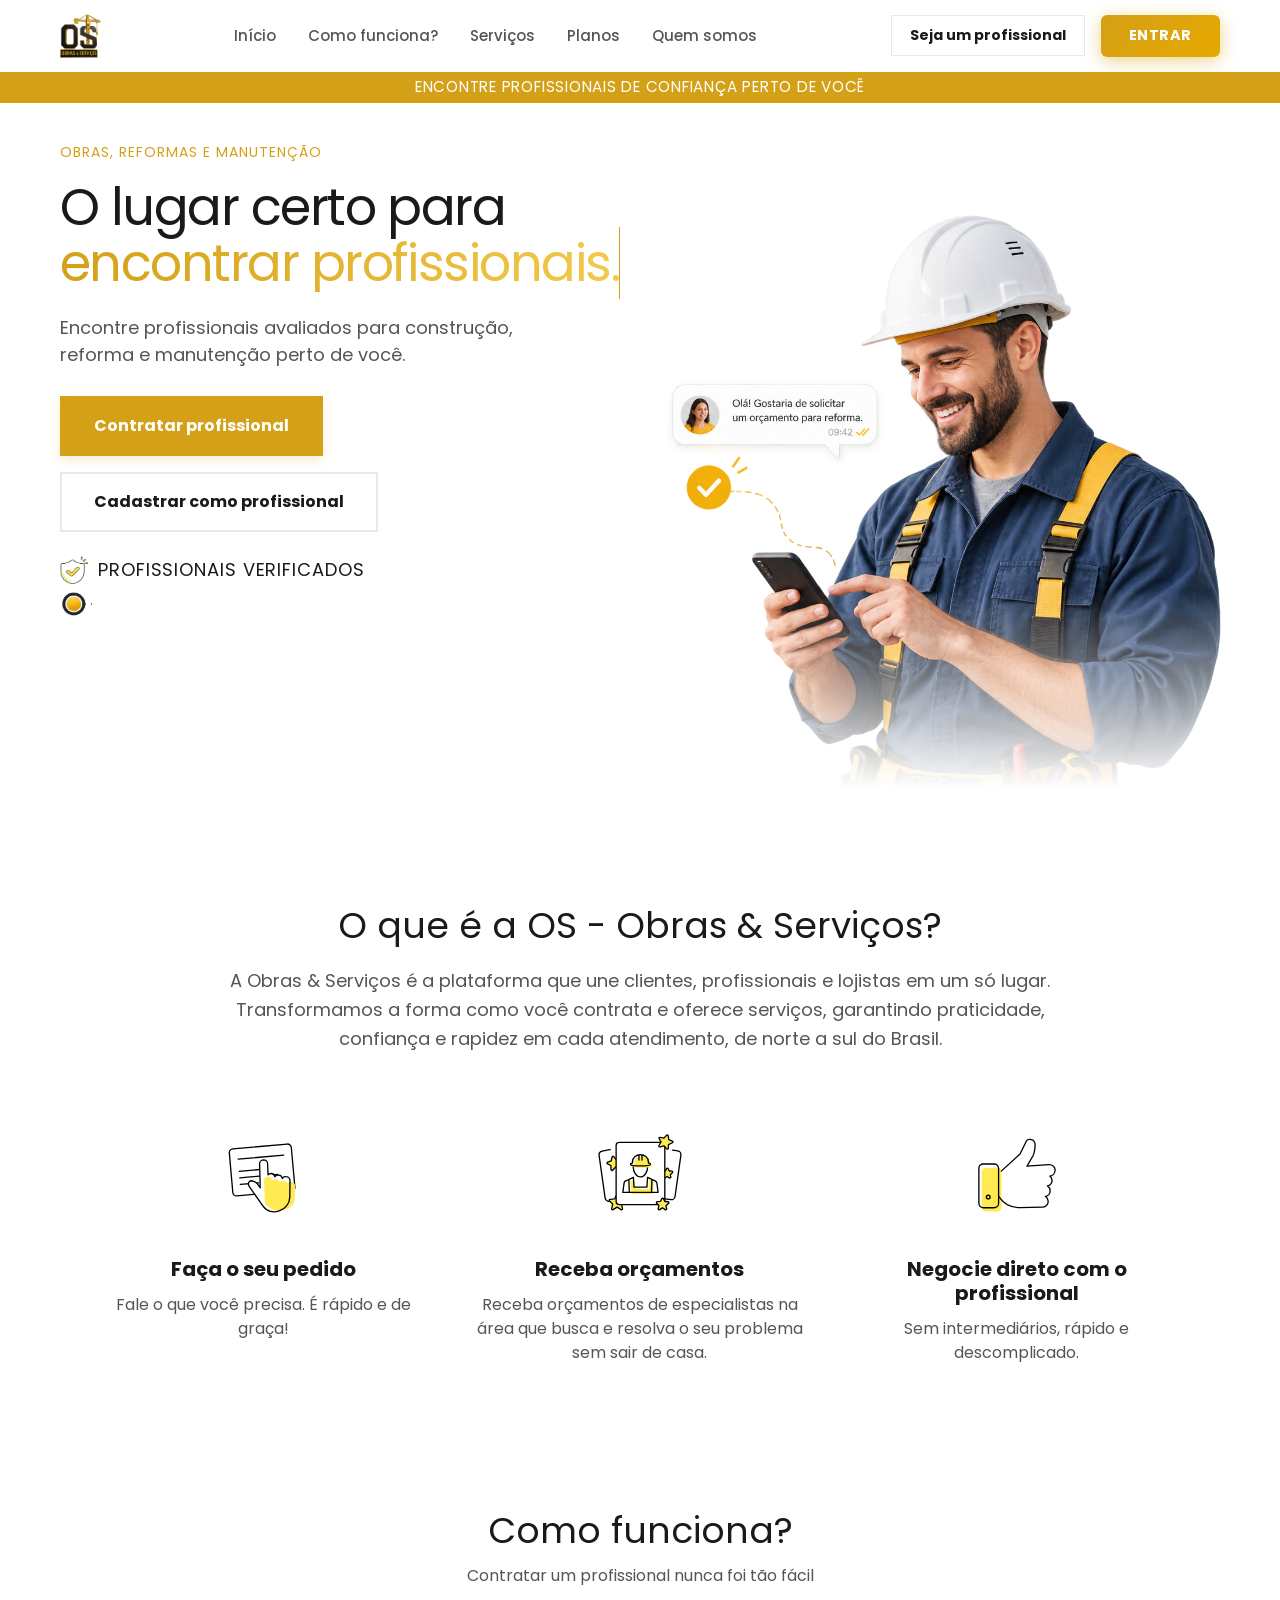
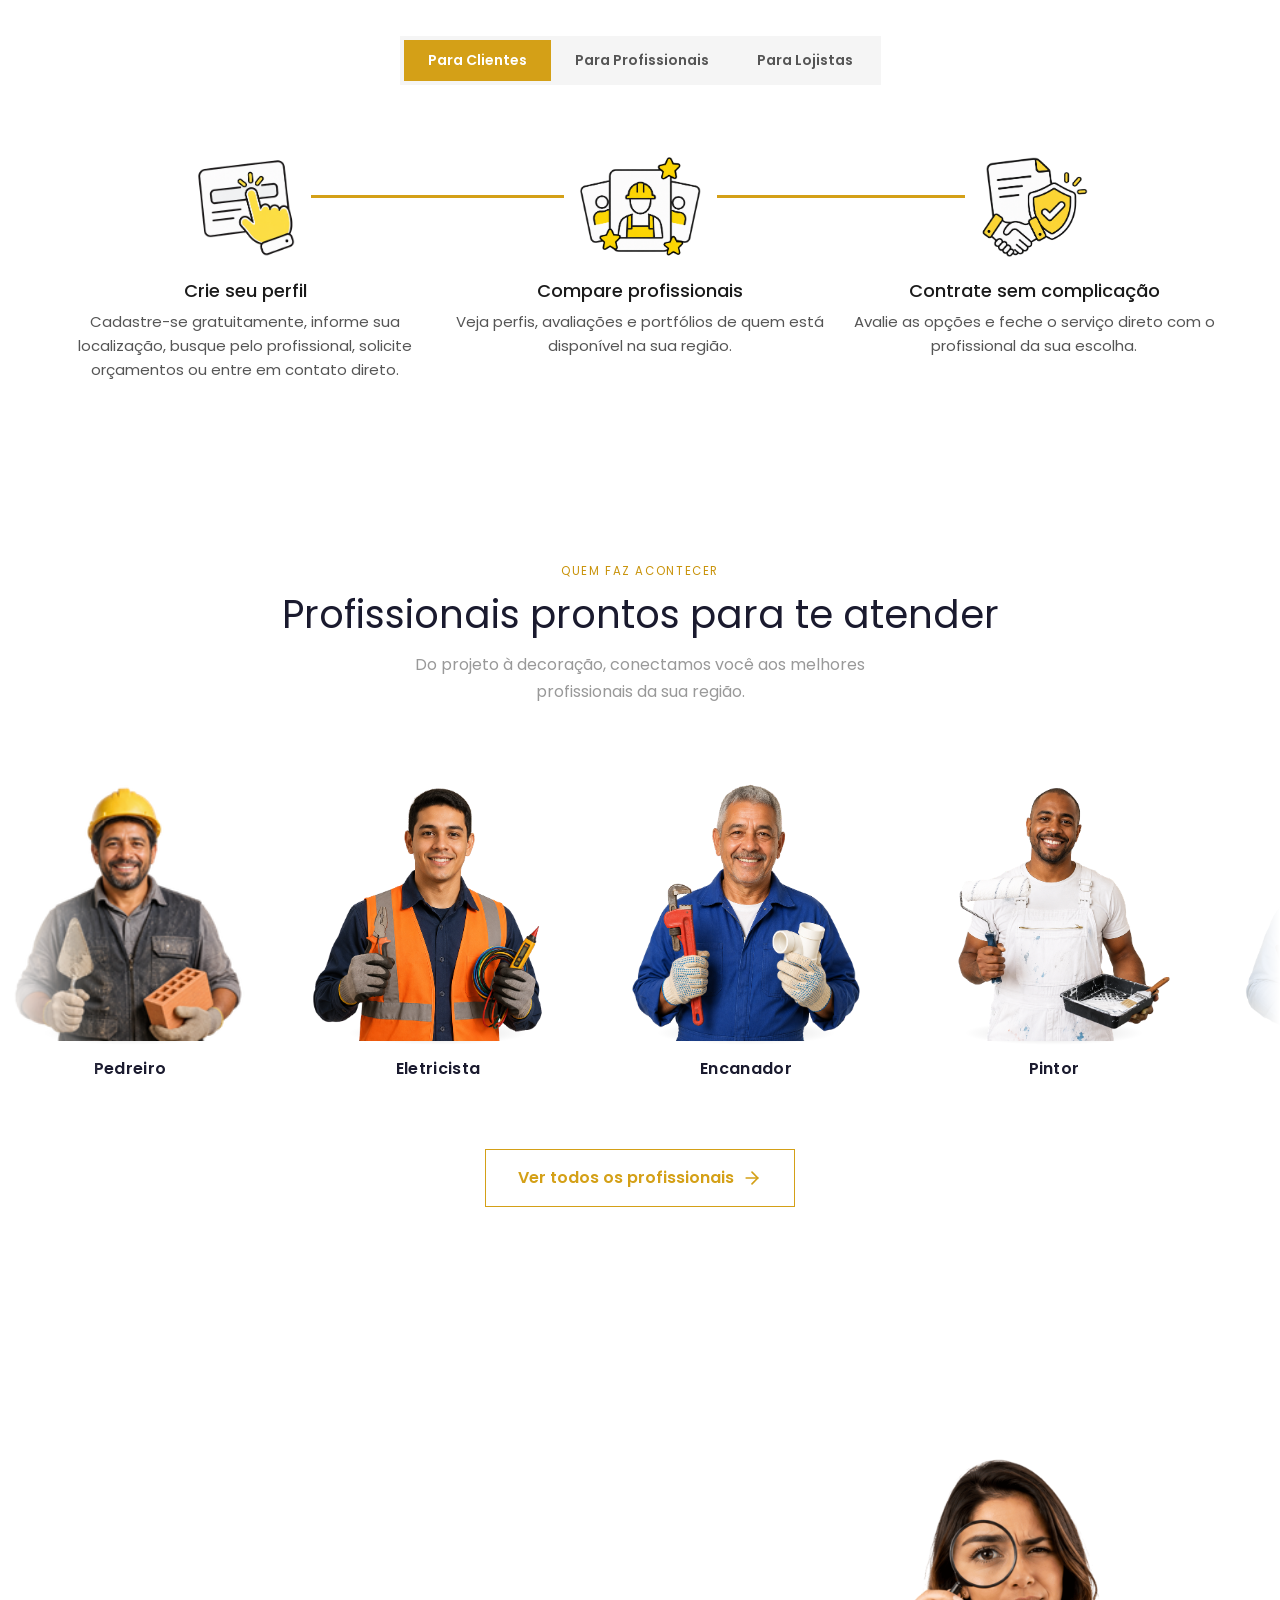
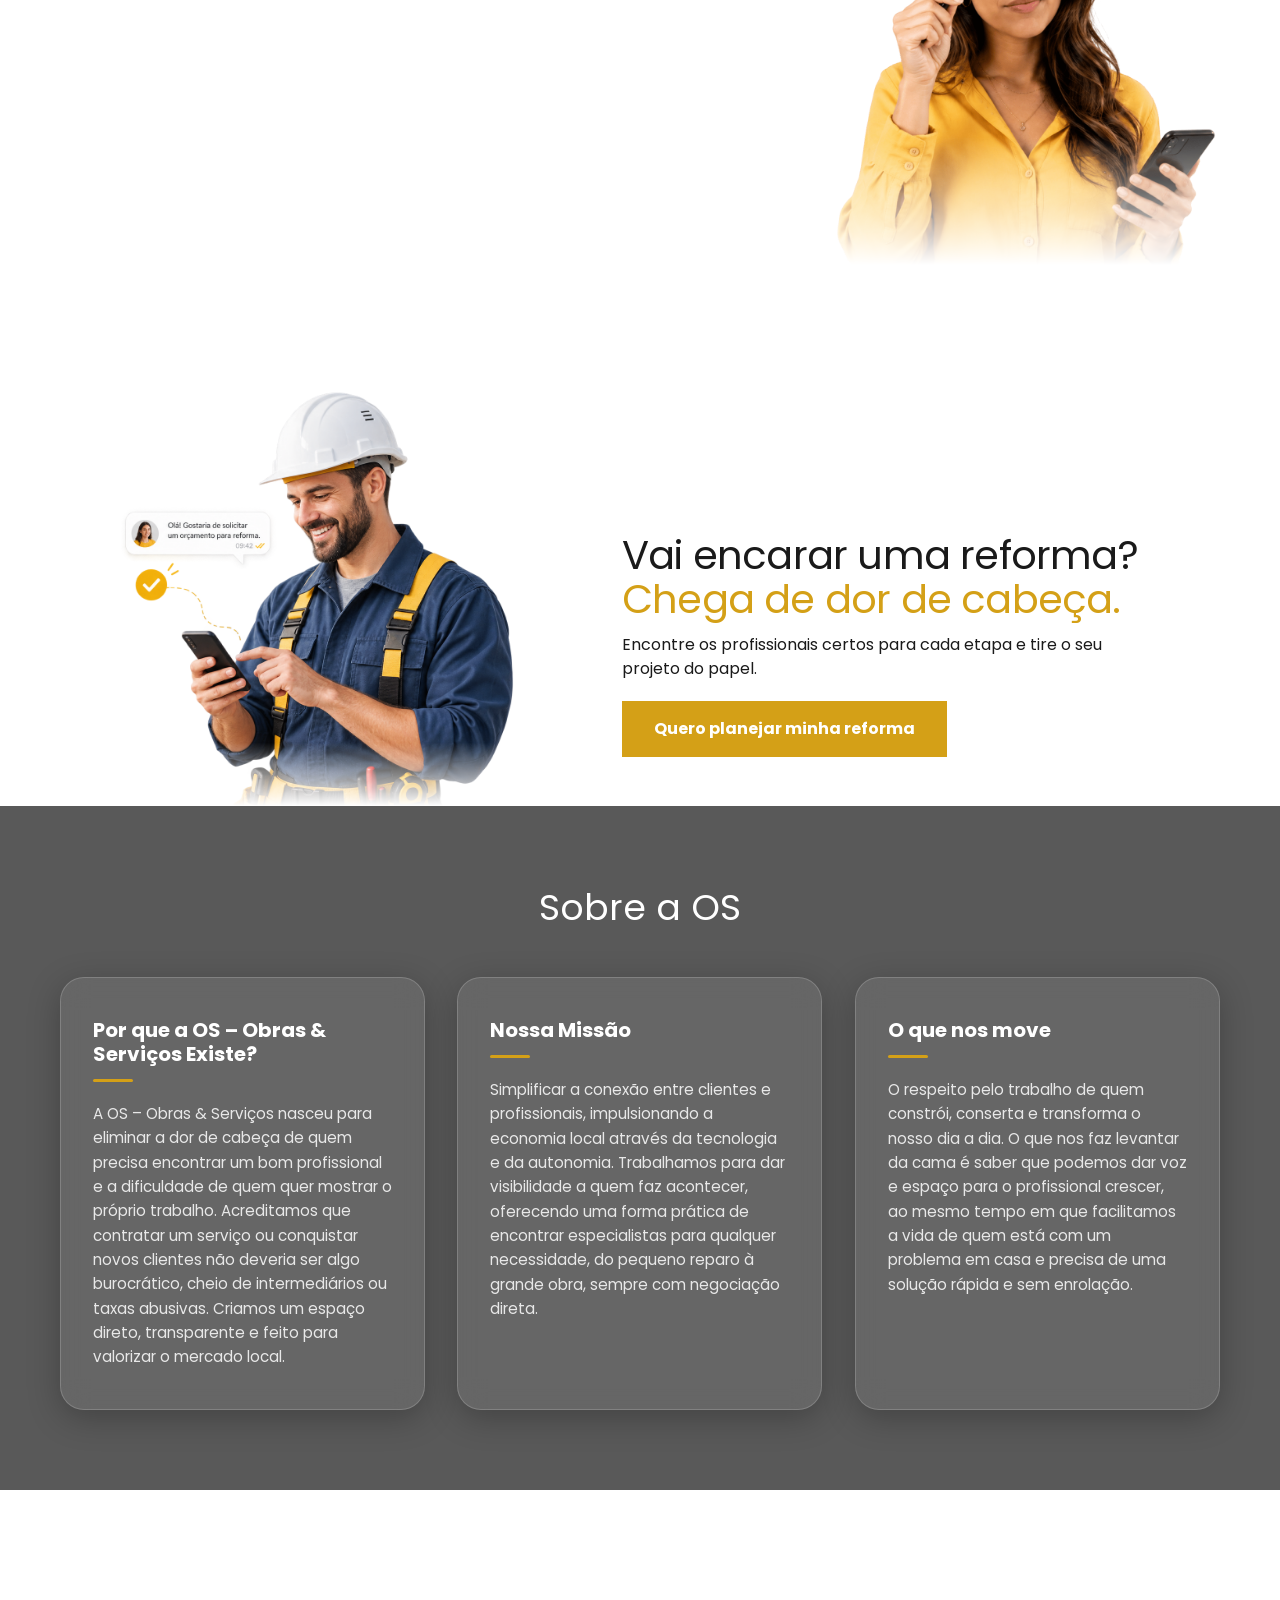
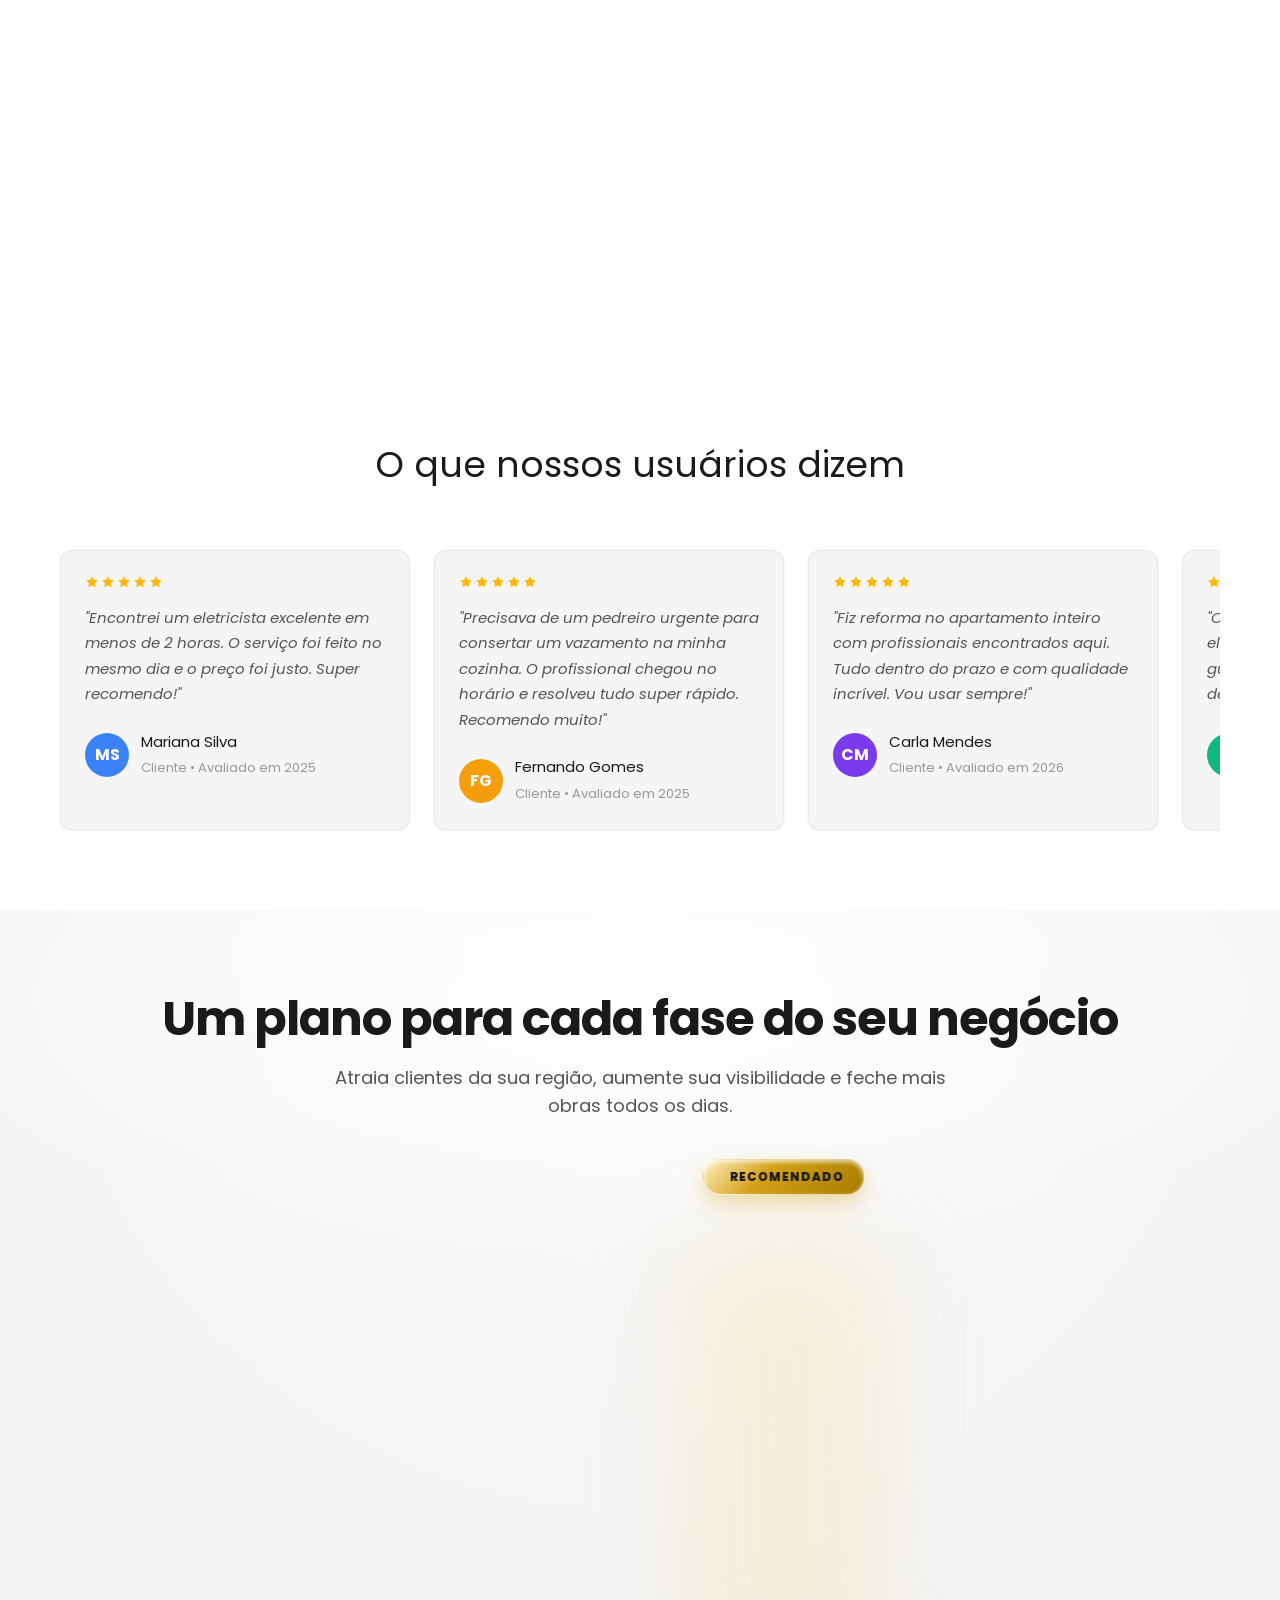
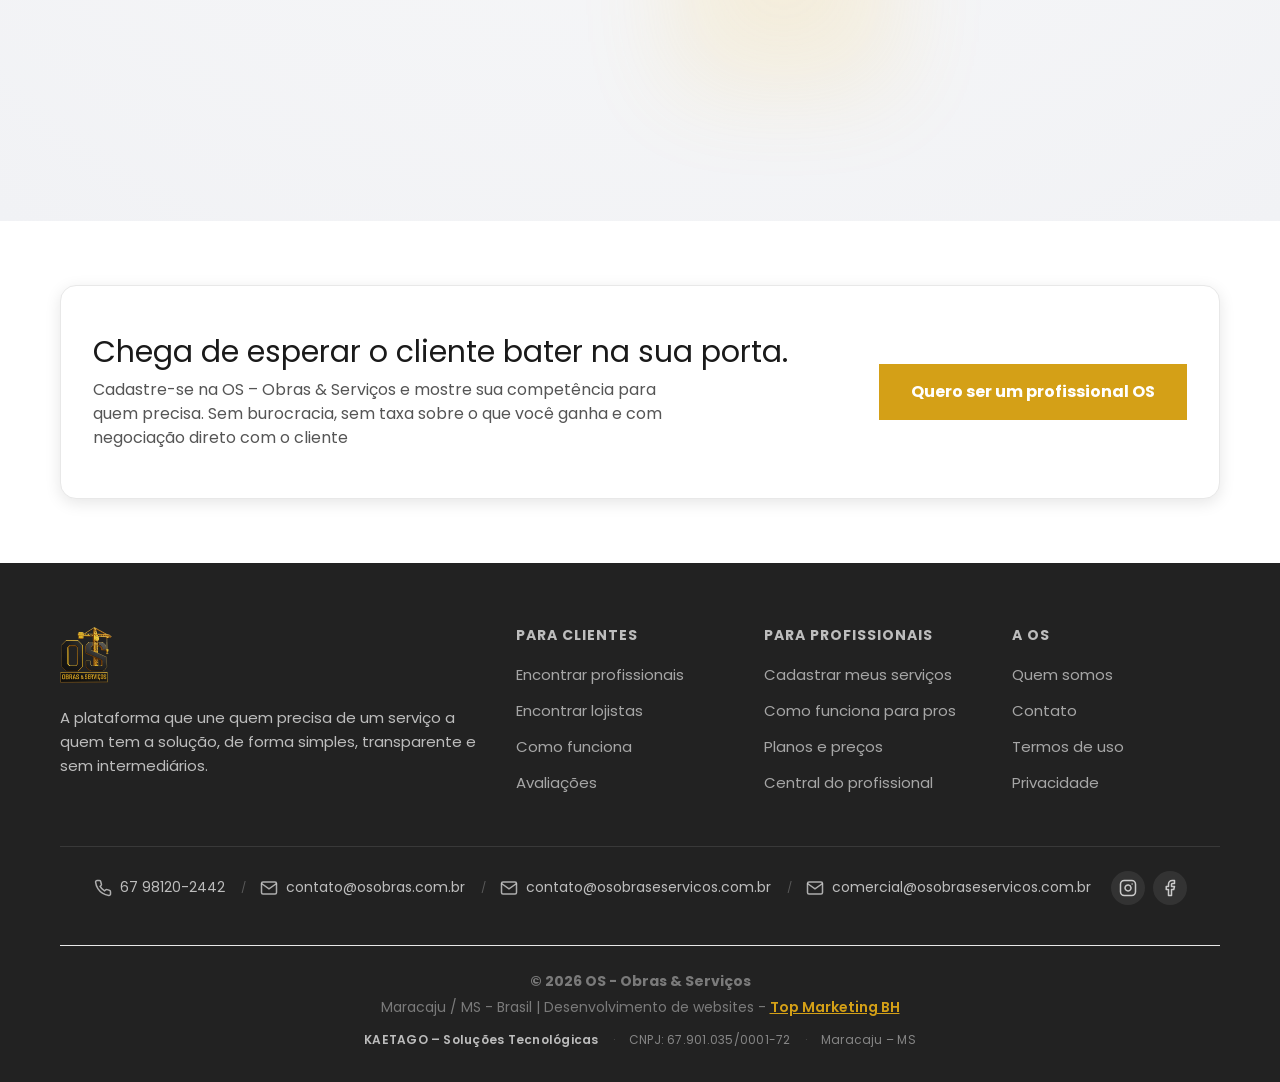
==== commit 0627b5b5: "feat: glassmorphism nos cards da secao Sobre a OS, textos brancos, titulo branco" ====
--- a/index.html
+++ b/index.html
@@ -568,7 +568,7 @@
       <div style="position: absolute; inset: 0; background: rgba(0,0,0,0.65); z-index: 0;"></div>
       <div class="container" style="position: relative; z-index: 1;">
         <div class="section__header text-center animate-on-scroll fade-up">
-          <h2 class="section__title">Sobre a OS</h2>
+          <h2 class="section__title" style="color: #ffffff;">Sobre a OS</h2>
         </div>
         
         <div class="about-cards__grid">
--- a/css/about-os.css
+++ b/css/about-os.css
@@ -3,7 +3,7 @@
    ============================================================ */
 
 .about-cards-section {
-  background-color: var(--color-bg-secondary);
+  background-color: transparent;
   padding-block: 80px;
 }
 
@@ -22,12 +22,14 @@
 }
 
 .about-card {
-  background: var(--color-bg-card);
+  background: rgba(255, 255, 255, 0.08);
+  backdrop-filter: blur(14px);
+  -webkit-backdrop-filter: blur(14px);
   padding: 40px 32px;
   border-radius: 24px;
-  box-shadow: 0 10px 40px rgba(0, 0, 0, 0.05);
-  border: 1px solid var(--color-border);
-  transition: transform 0.3s ease, box-shadow 0.3s ease;
+  box-shadow: 0 8px 32px rgba(0, 0, 0, 0.25);
+  border: 1px solid rgba(255, 255, 255, 0.18);
+  transition: transform 0.3s ease, box-shadow 0.3s ease, background 0.3s ease;
   height: 100%;
   display: flex;
   flex-direction: column;
@@ -35,14 +37,15 @@
 
 .about-card:hover {
   transform: translateY(-8px);
-  box-shadow: 0 20px 50px rgba(0, 0, 0, 0.1);
+  background: rgba(255, 255, 255, 0.14);
+  box-shadow: 0 20px 50px rgba(0, 0, 0, 0.35);
   border-color: var(--color-accent);
 }
 
 .about-card__title {
   font-size: 1.25rem;
   font-weight: 700;
-  color: var(--color-text-primary);
+  color: #ffffff;
   margin-bottom: 20px;
   position: relative;
   padding-bottom: 16px;
@@ -62,7 +65,7 @@
 .about-card__text {
   font-size: 0.95rem;
   line-height: 1.6;
-  color: var(--color-text-secondary);
+  color: rgba(255, 255, 255, 0.85);
   flex-grow: 1;
 }
 
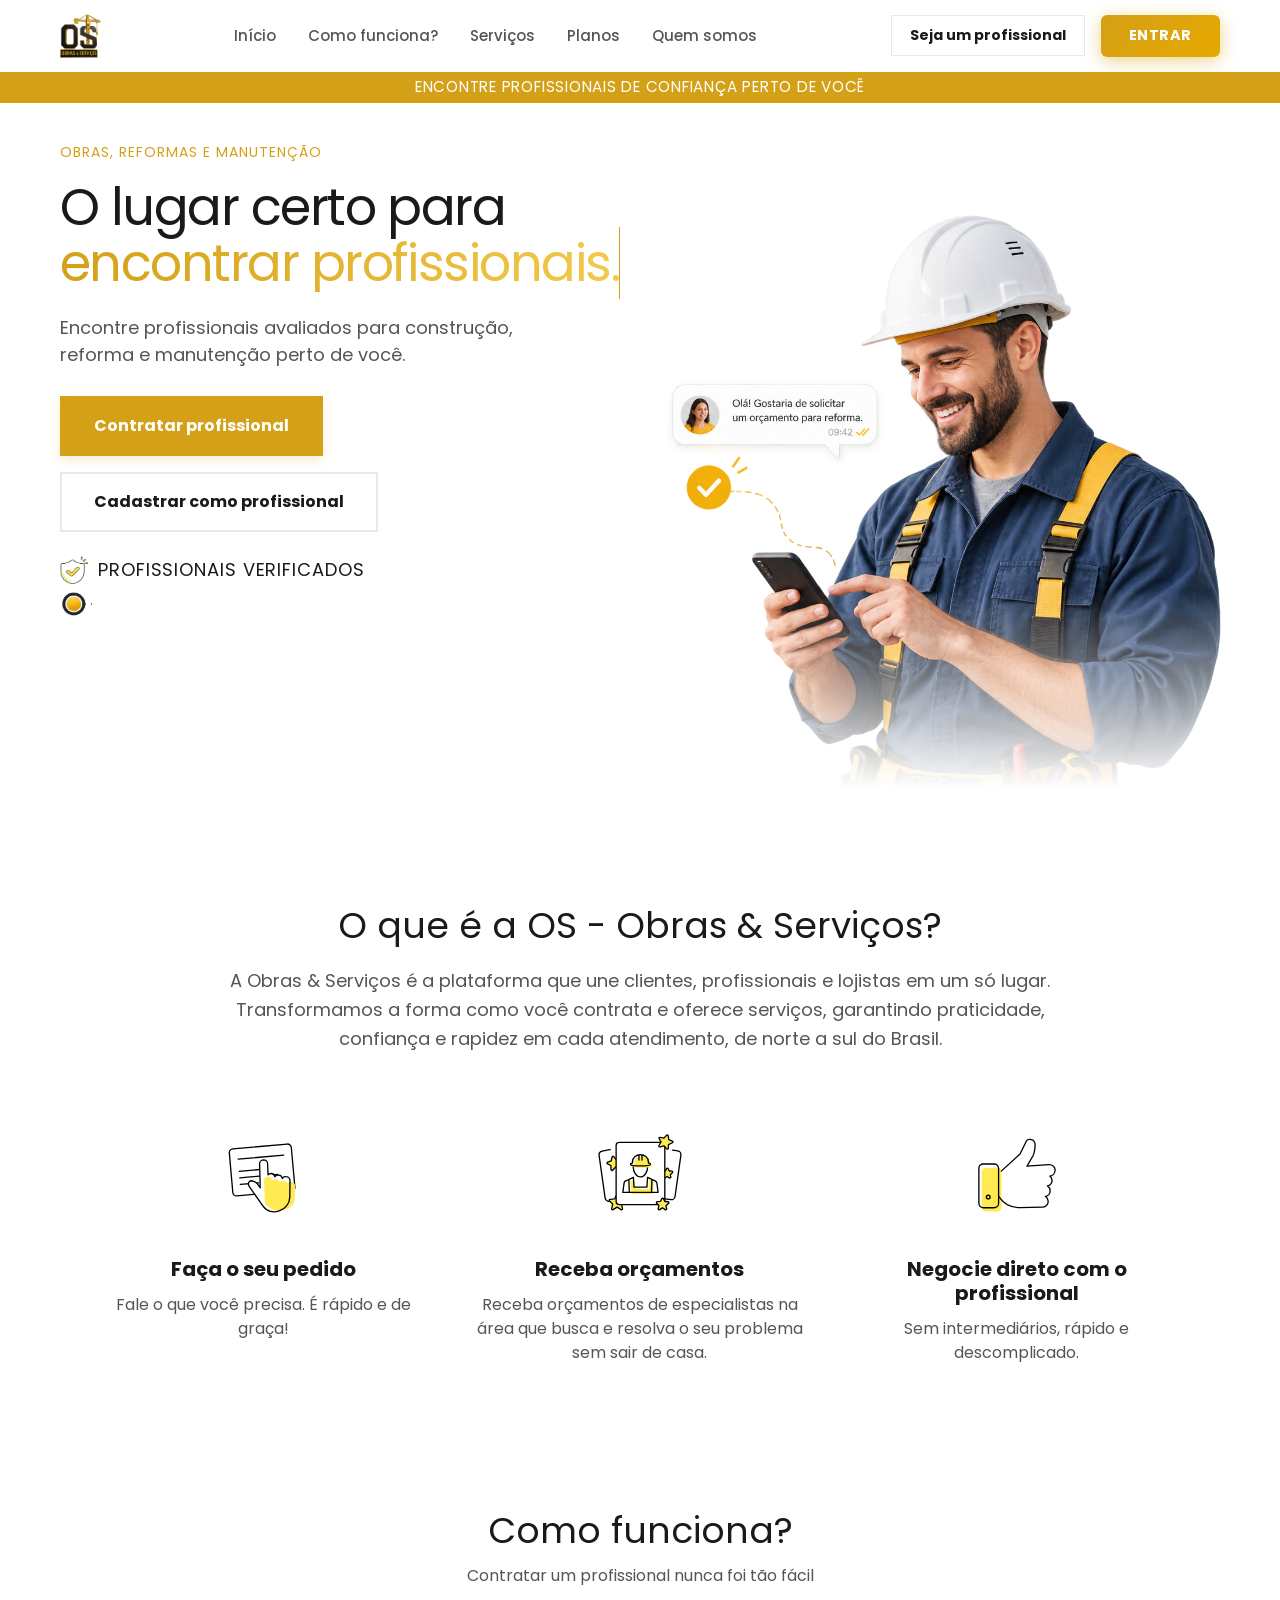
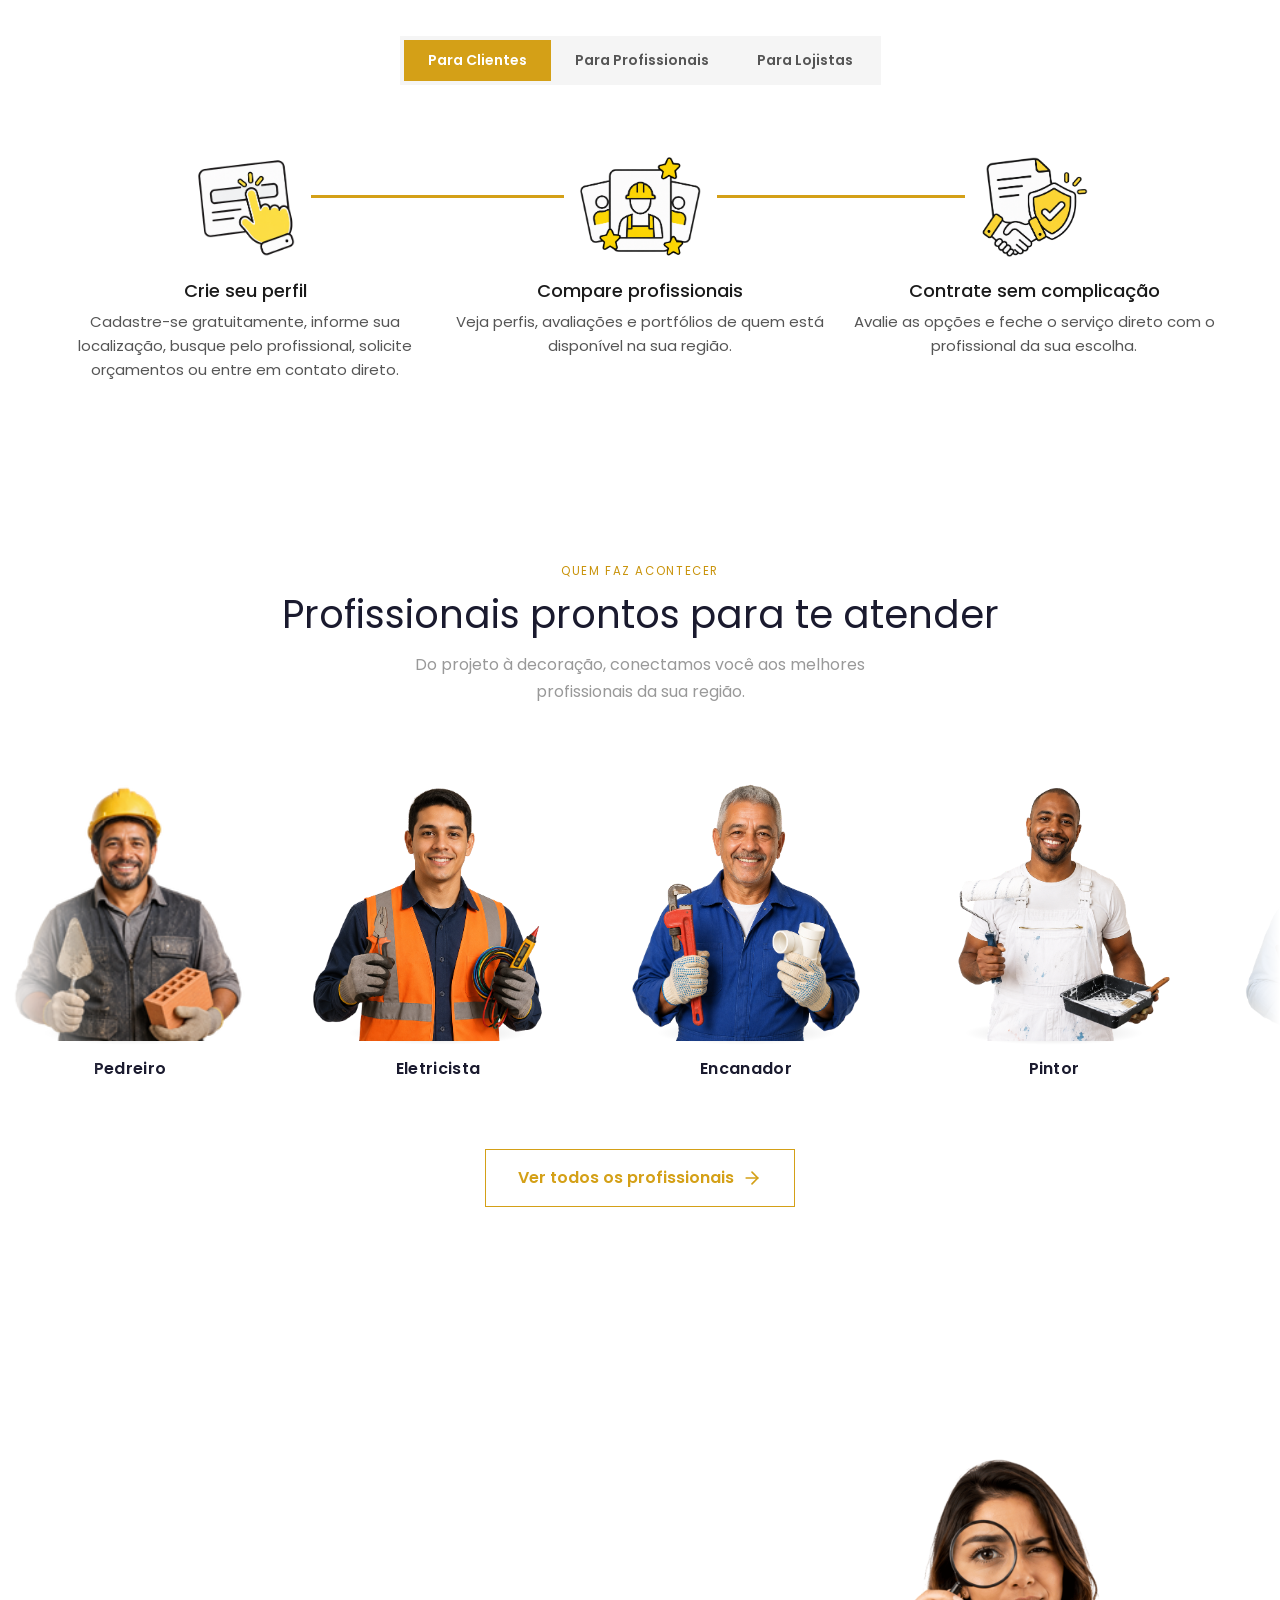
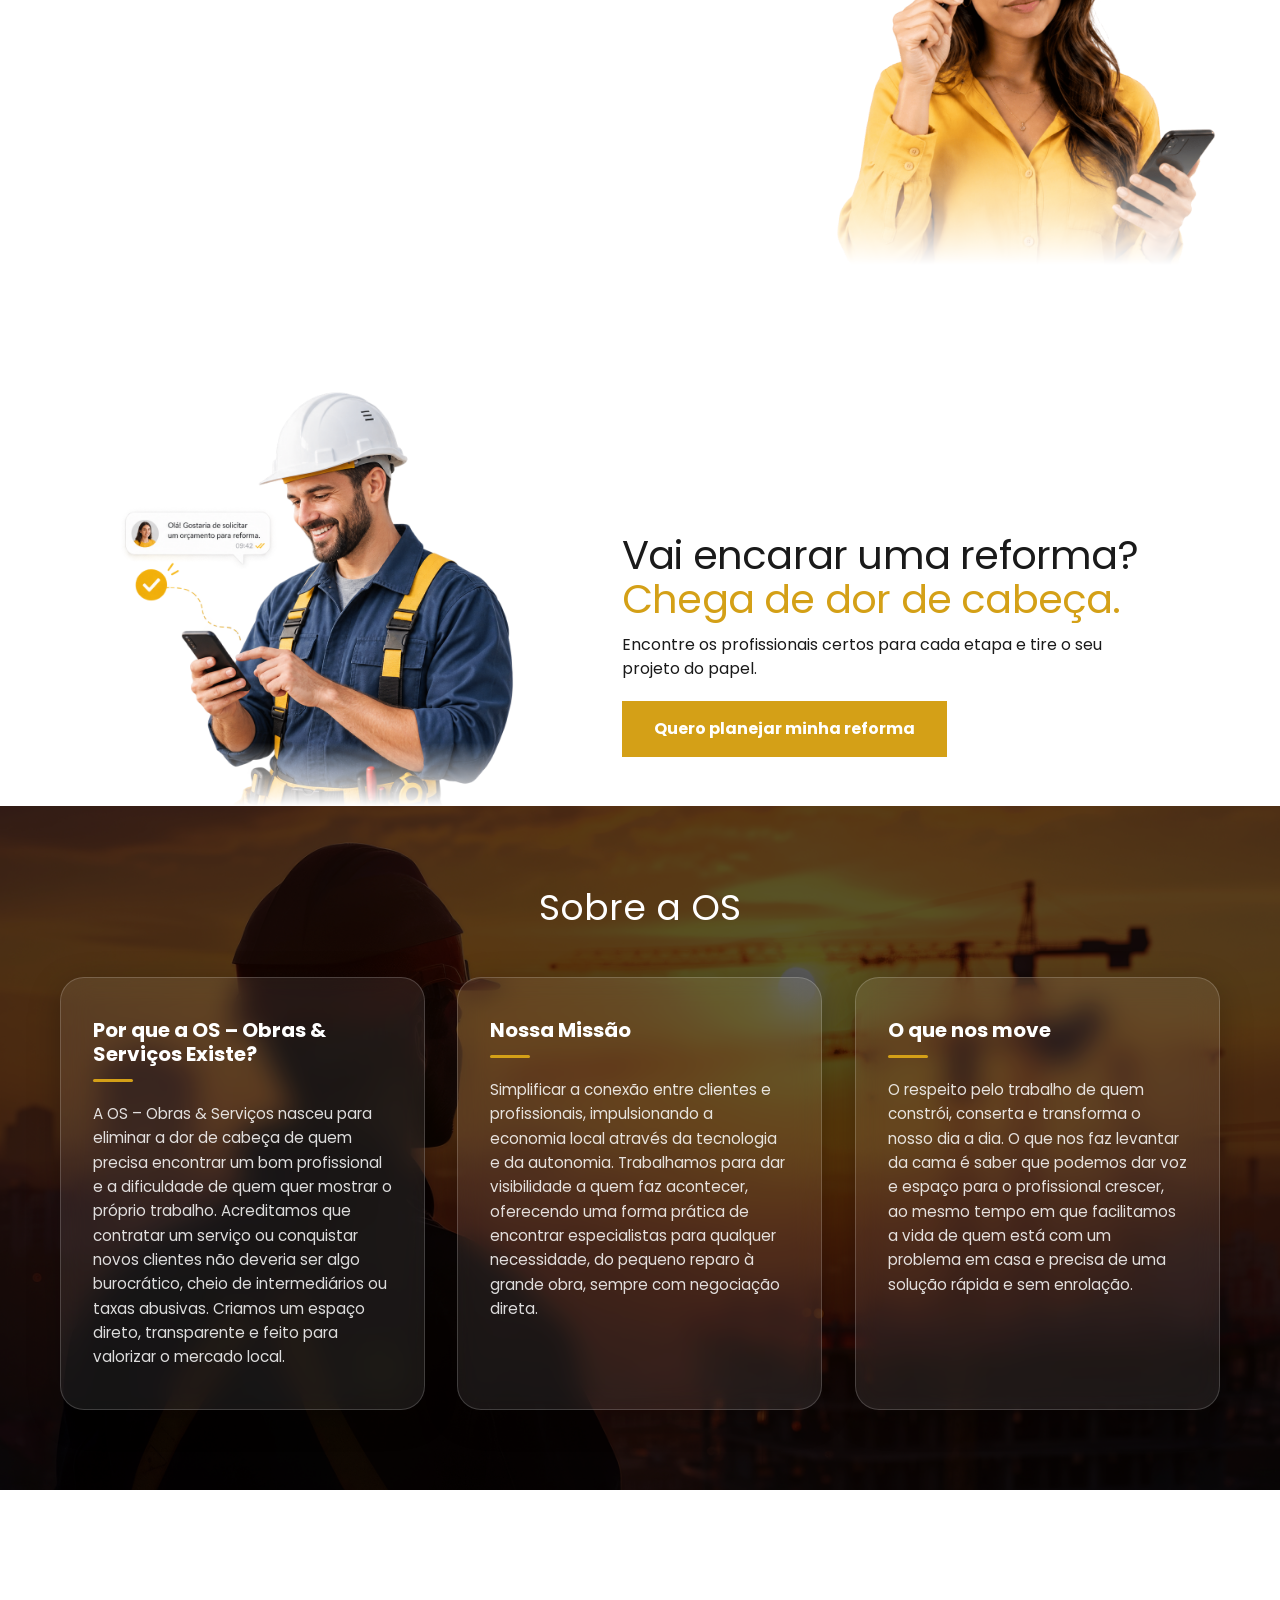
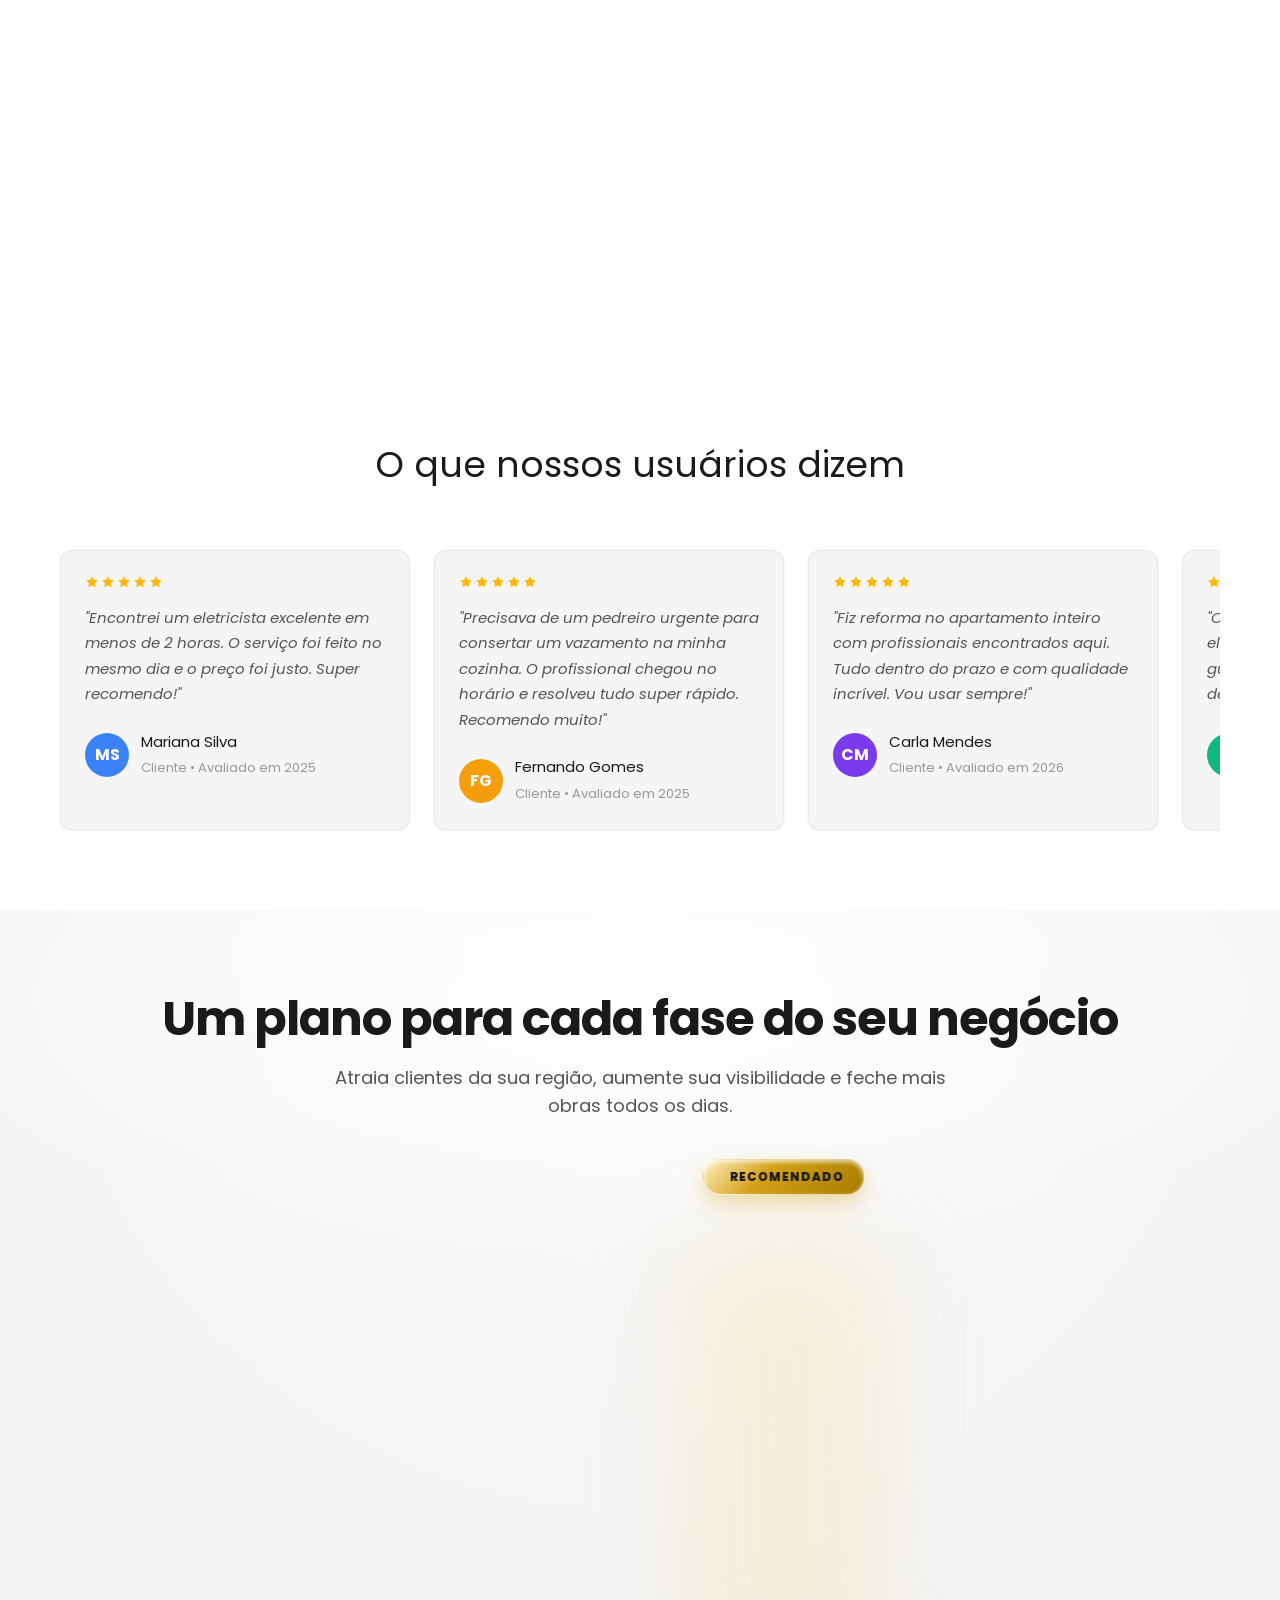
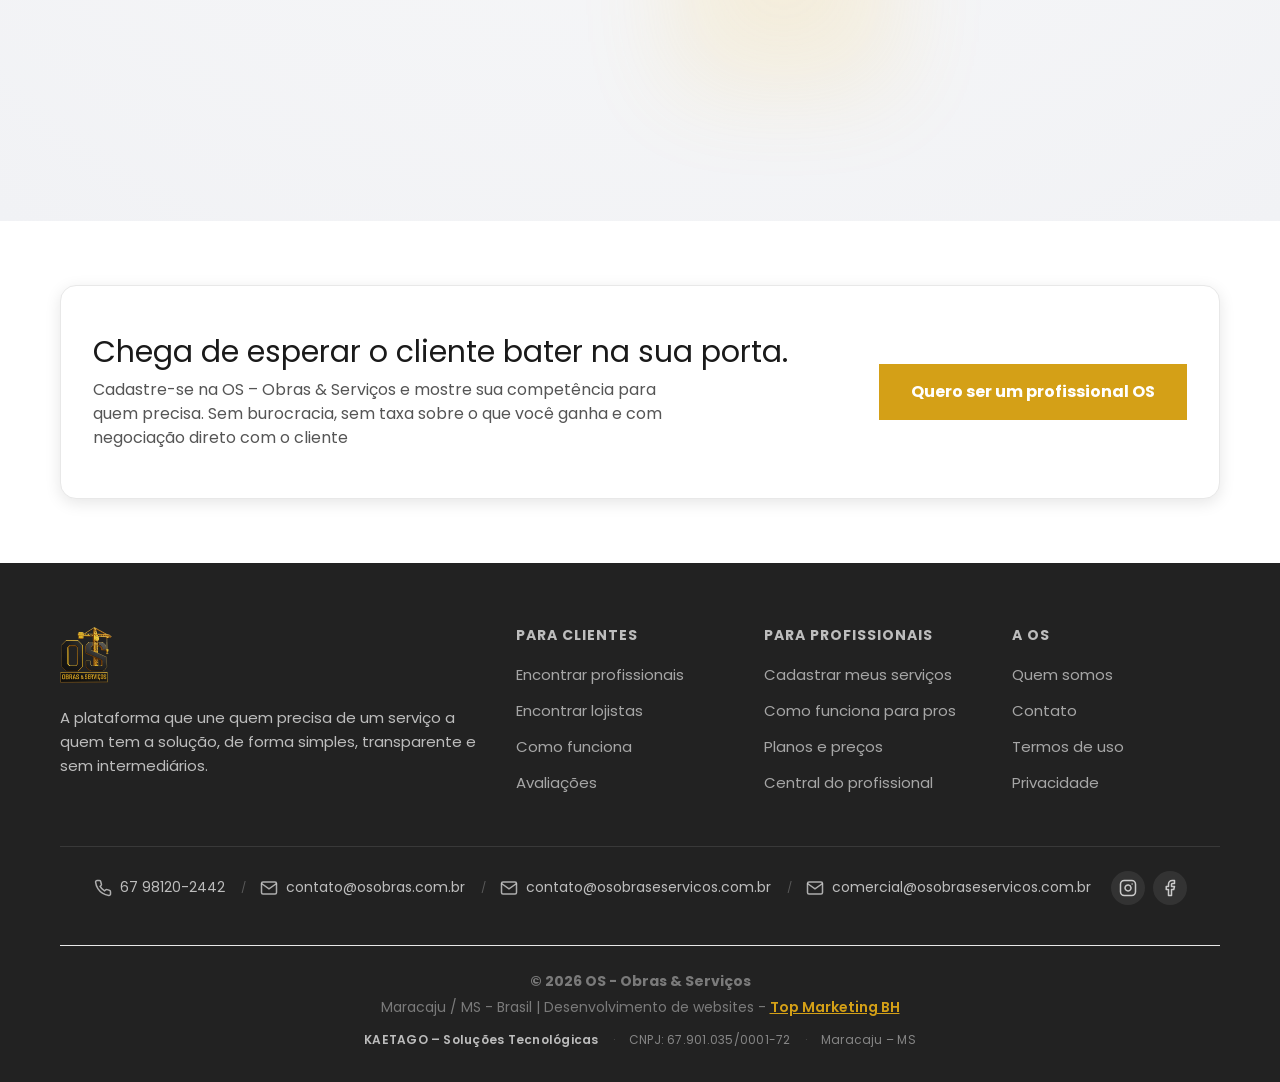
==== commit 19f8b8e3: "fix: remove background-attachment fixed, corrige background no mobile" ====
--- a/index.html
+++ b/index.html
@@ -564,7 +564,7 @@
     <!-- ==========================================
          SOBRE OS / QUEM SOMOS
          ========================================== -->
-    <section class="section about-cards-section" id="sobre" style="background-image: url('assets/images/background_sobre.jpg'); background-size: cover; background-position: center; background-attachment: fixed; position: relative;">
+    <section class="section about-cards-section" id="sobre" style="background-image: url('assets/images/background_sobre.jpg'); background-size: cover; background-position: center top; background-attachment: scroll; position: relative;">
       <div style="position: absolute; inset: 0; background: rgba(0,0,0,0.65); z-index: 0;"></div>
       <div class="container" style="position: relative; z-index: 1;">
         <div class="section__header text-center animate-on-scroll fade-up">
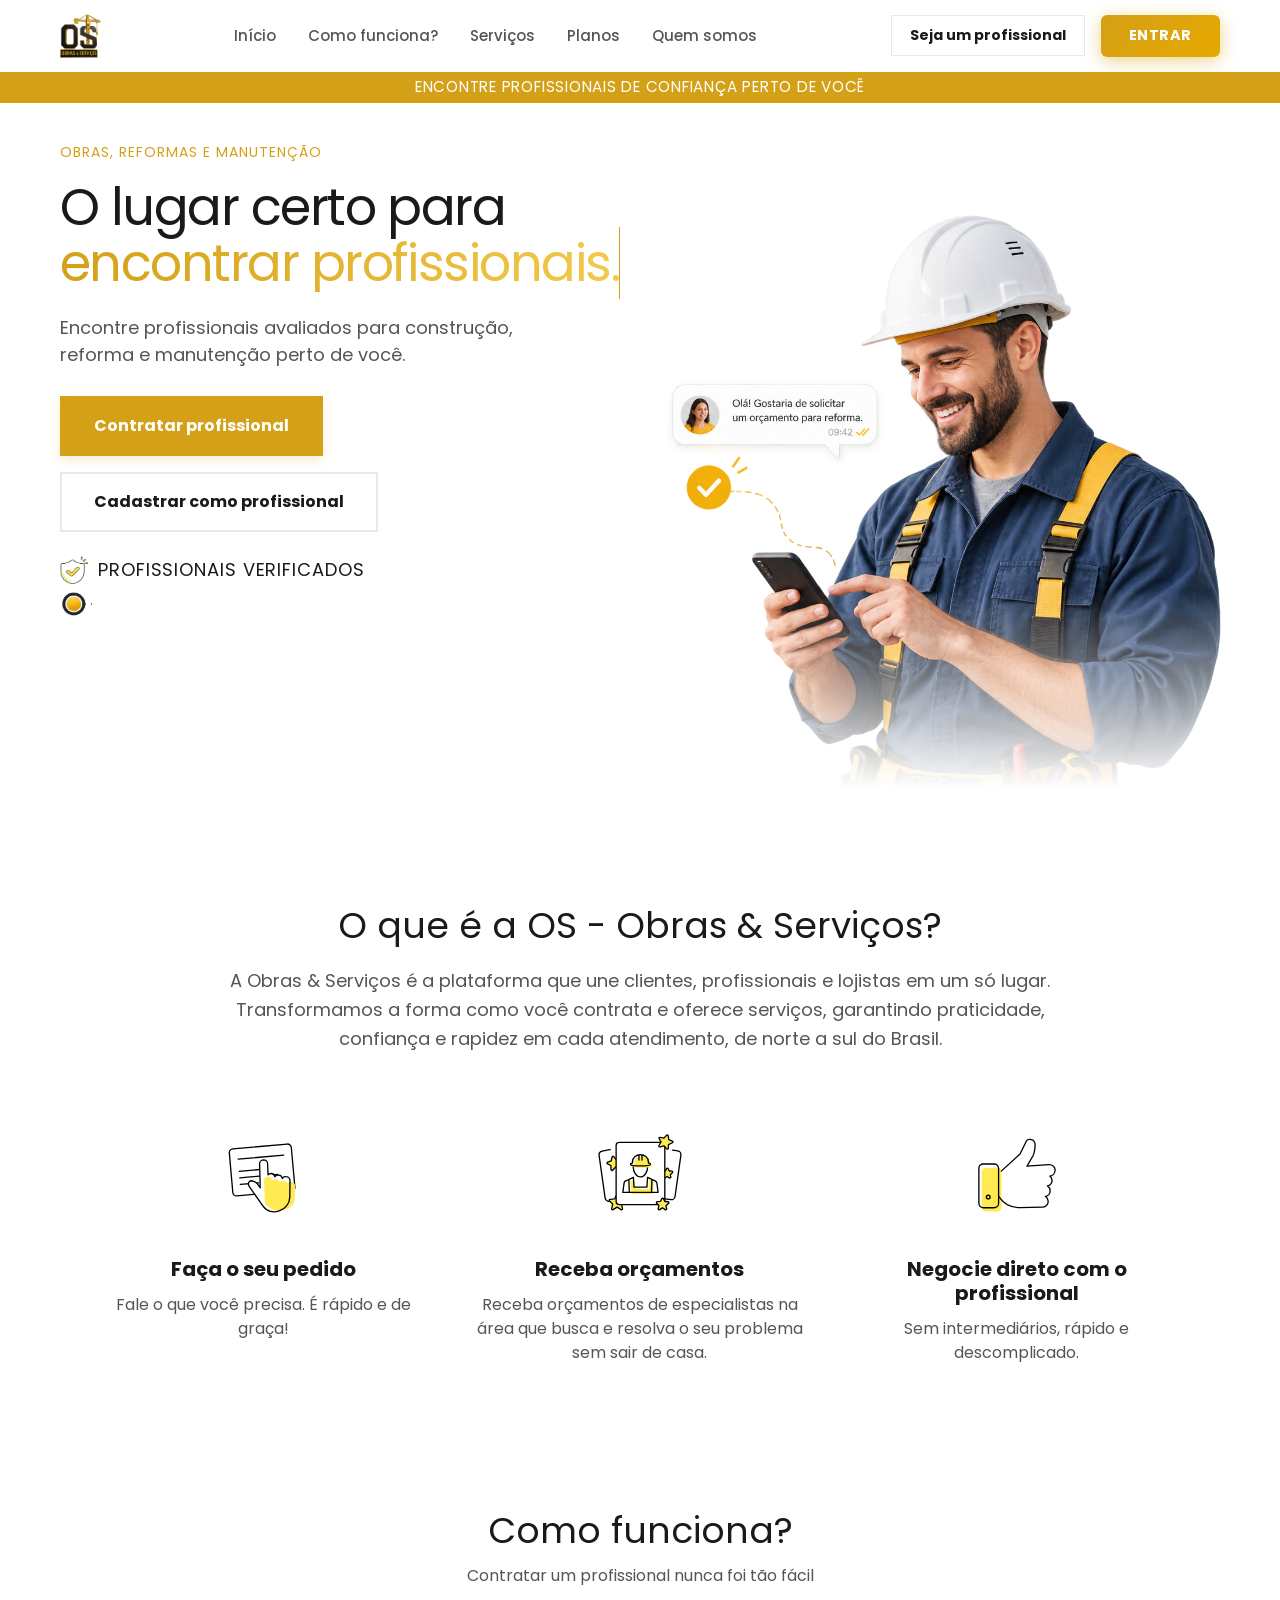
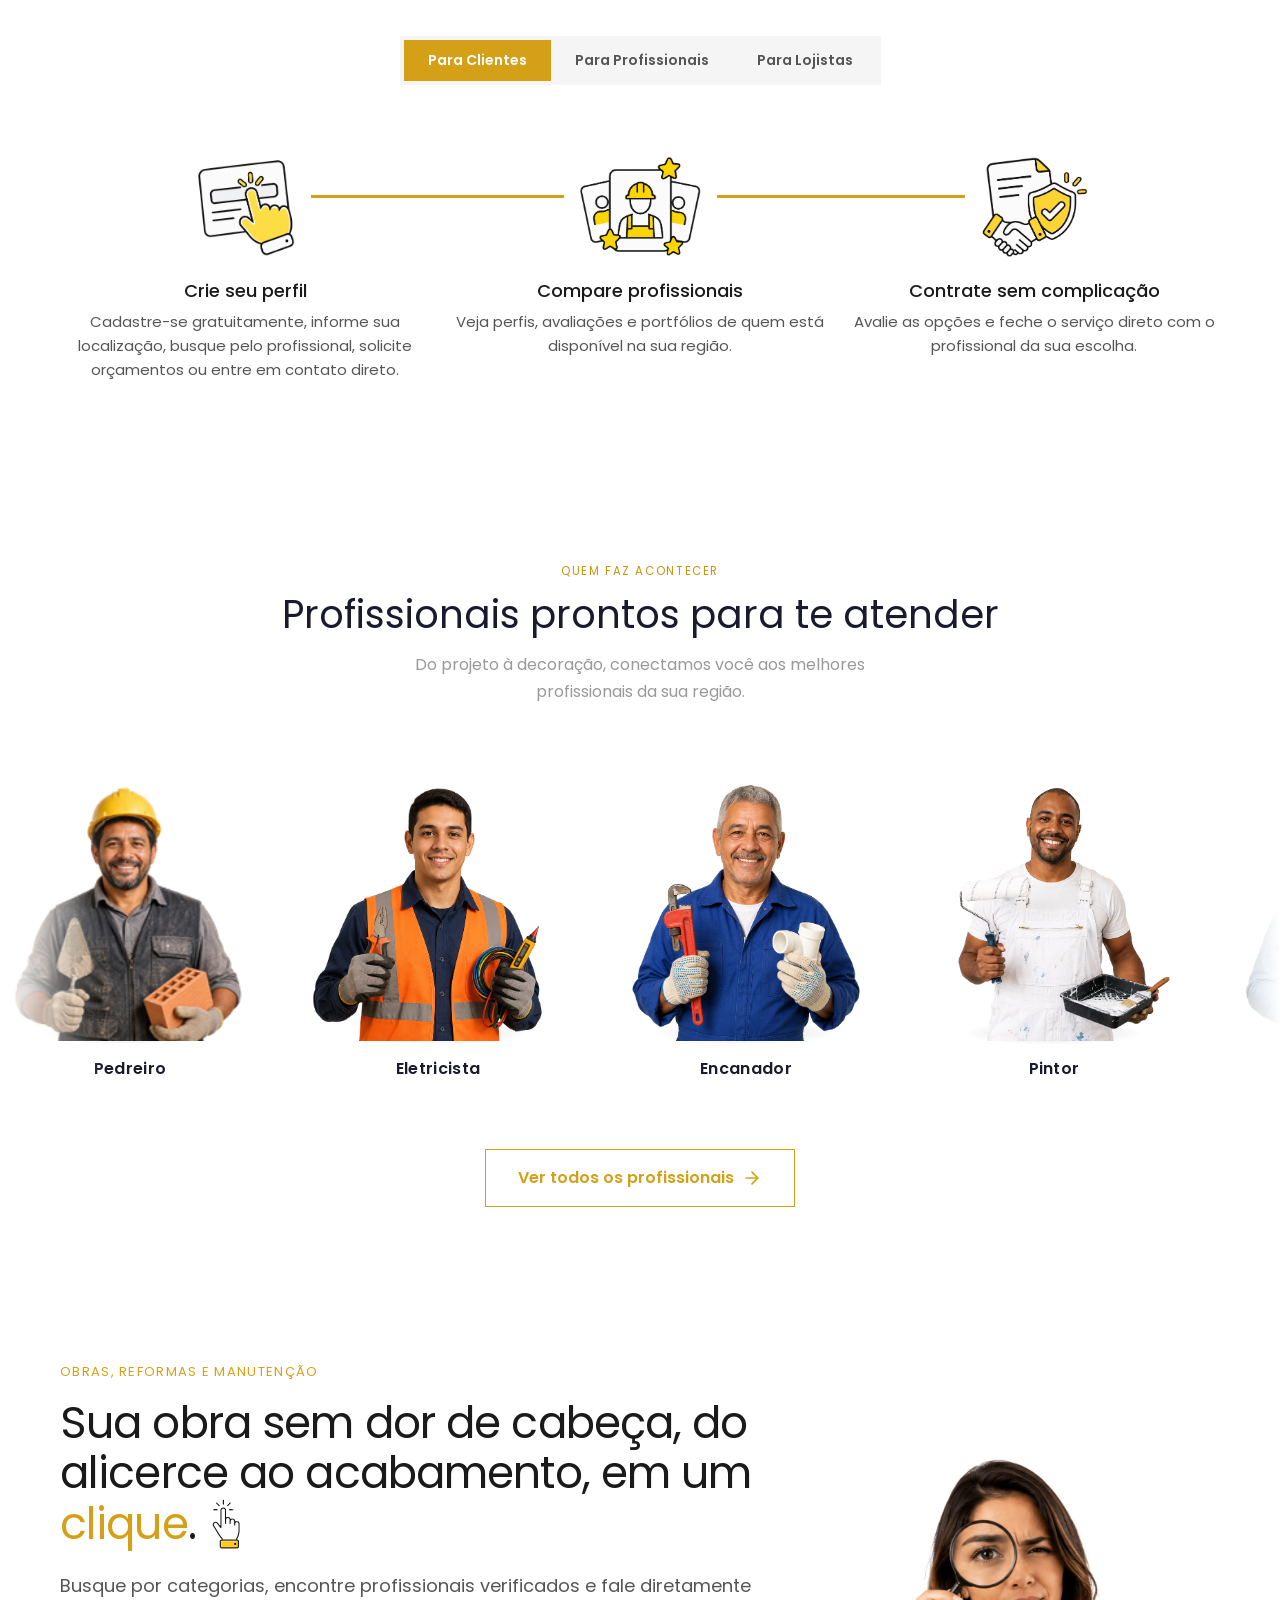
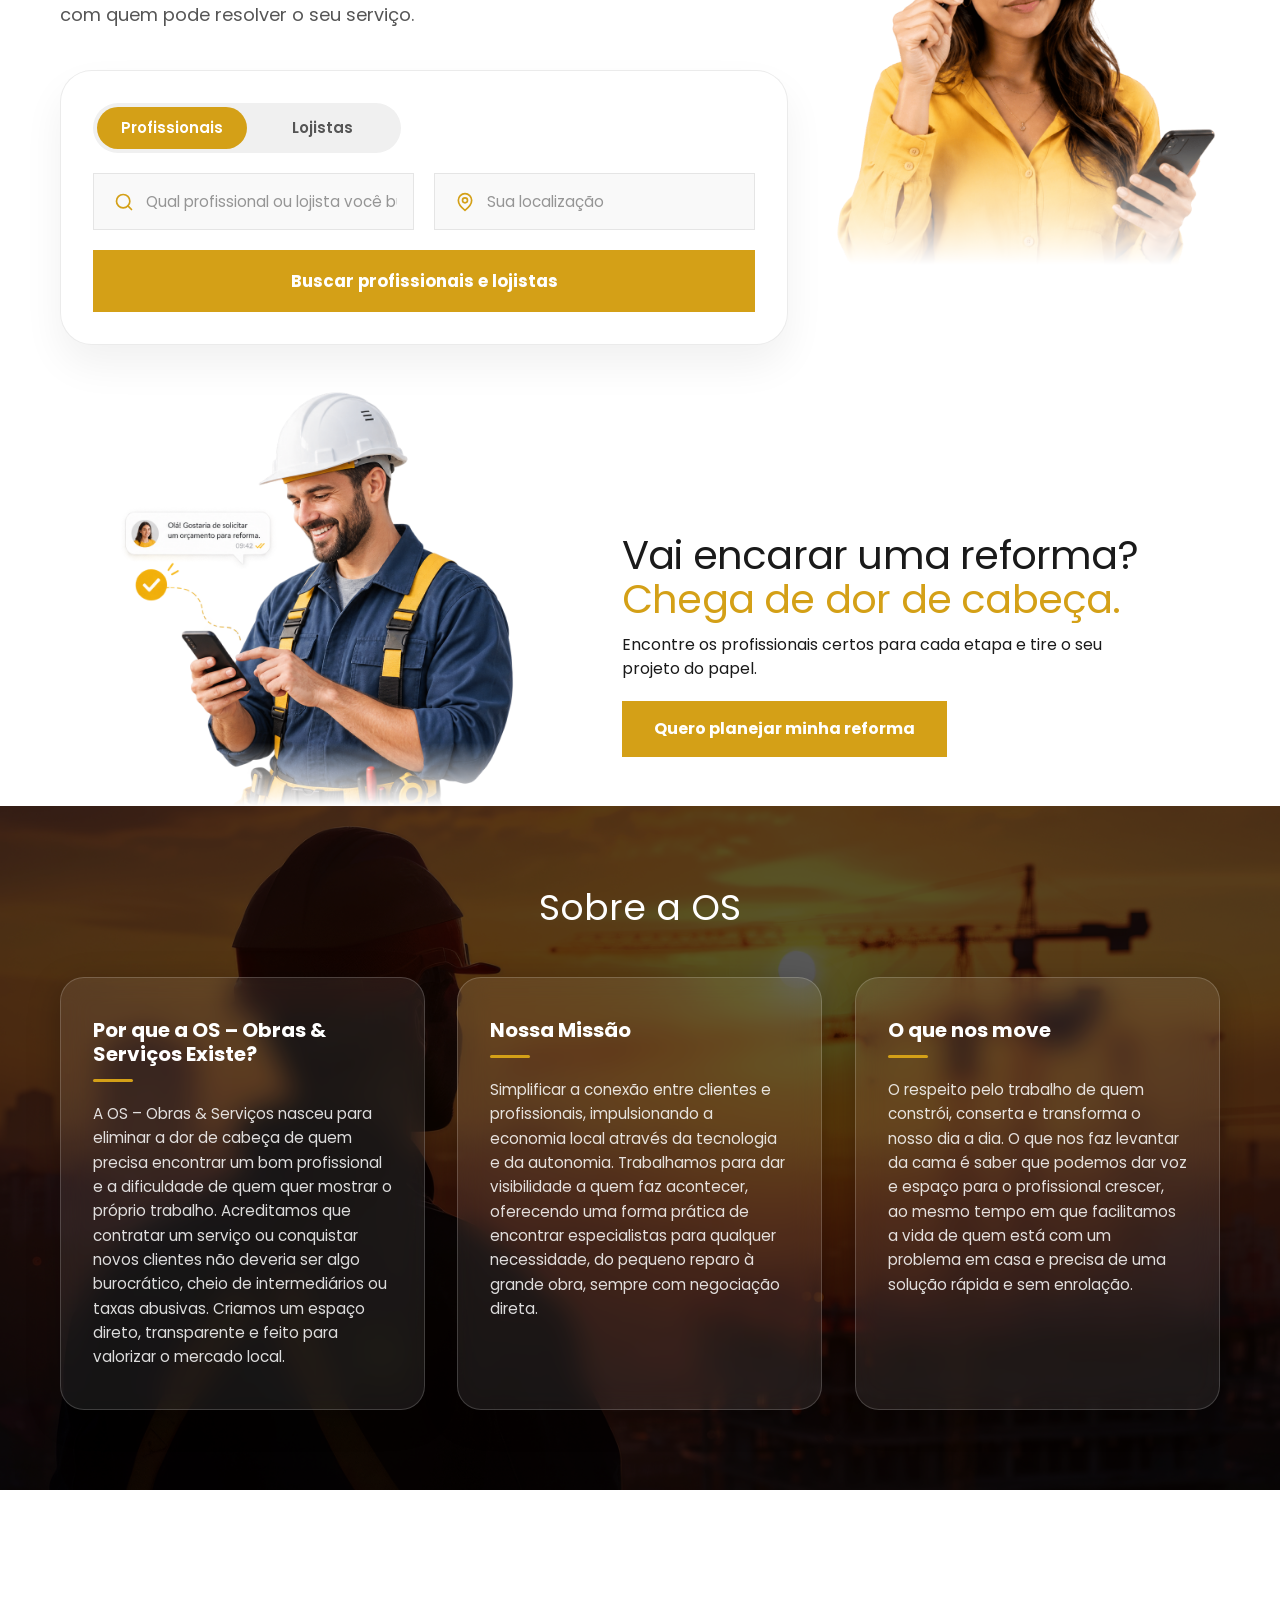
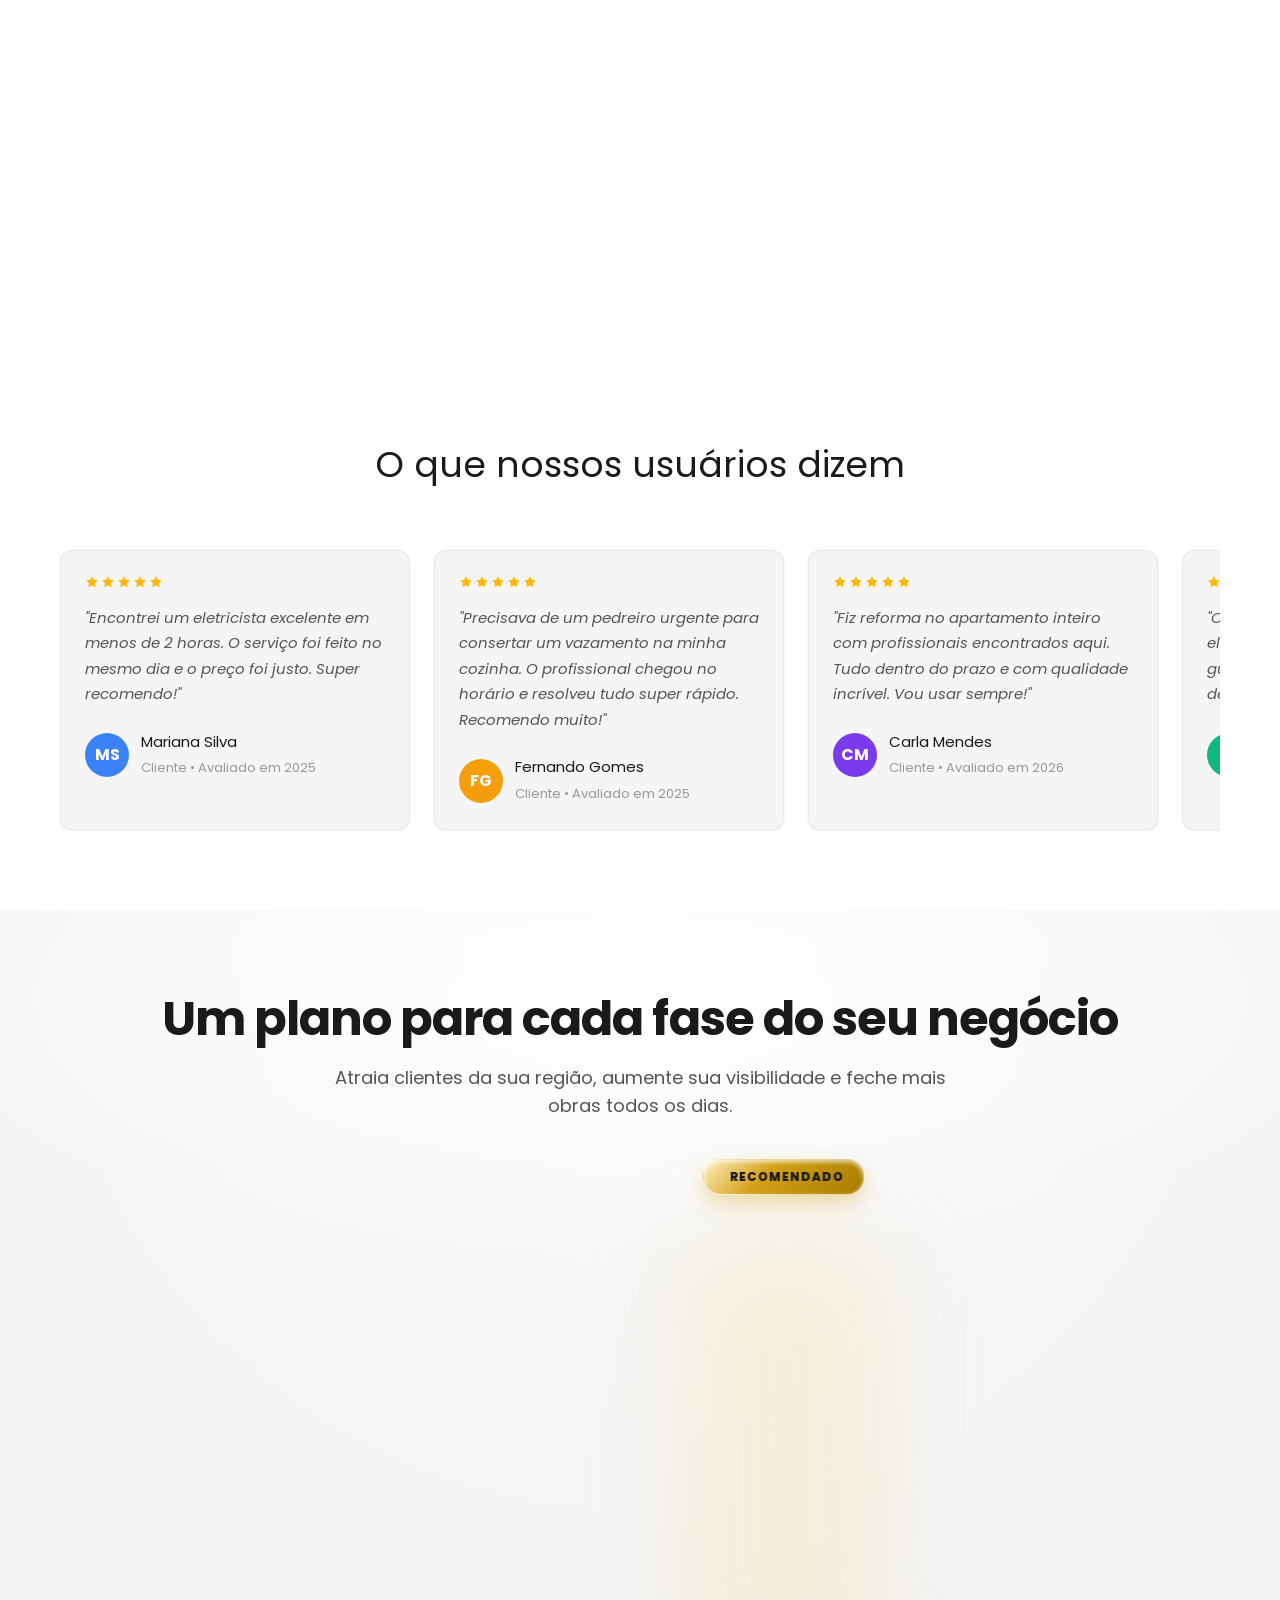
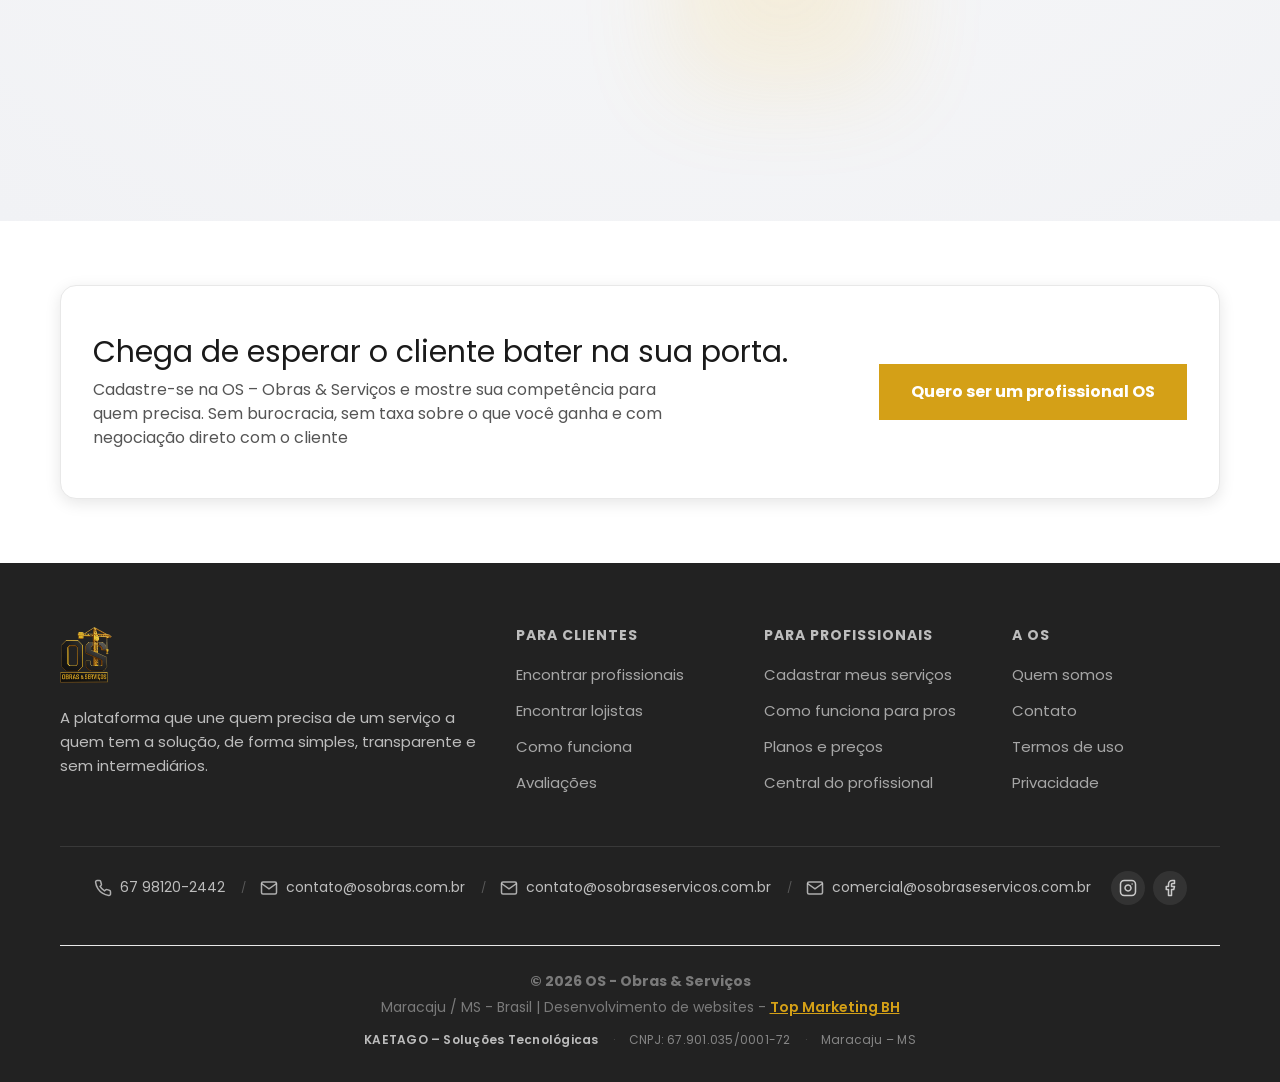
==== commit eb40db3a: "fix: ajusta background-position para mostrar trabalhador e sol no mobile" ====
--- a/index.html
+++ b/index.html
@@ -564,7 +564,7 @@
     <!-- ==========================================
          SOBRE OS / QUEM SOMOS
          ========================================== -->
-    <section class="section about-cards-section" id="sobre" style="background-image: url('assets/images/background_sobre.jpg'); background-size: cover; background-position: center top; background-attachment: scroll; position: relative;">
+    <section class="section about-cards-section" id="sobre" style="background-image: url('assets/images/background_sobre.jpg'); background-size: cover; background-position: 20% center; background-attachment: scroll; position: relative;">
       <div style="position: absolute; inset: 0; background: rgba(0,0,0,0.65); z-index: 0;"></div>
       <div class="container" style="position: relative; z-index: 1;">
         <div class="section__header text-center animate-on-scroll fade-up">
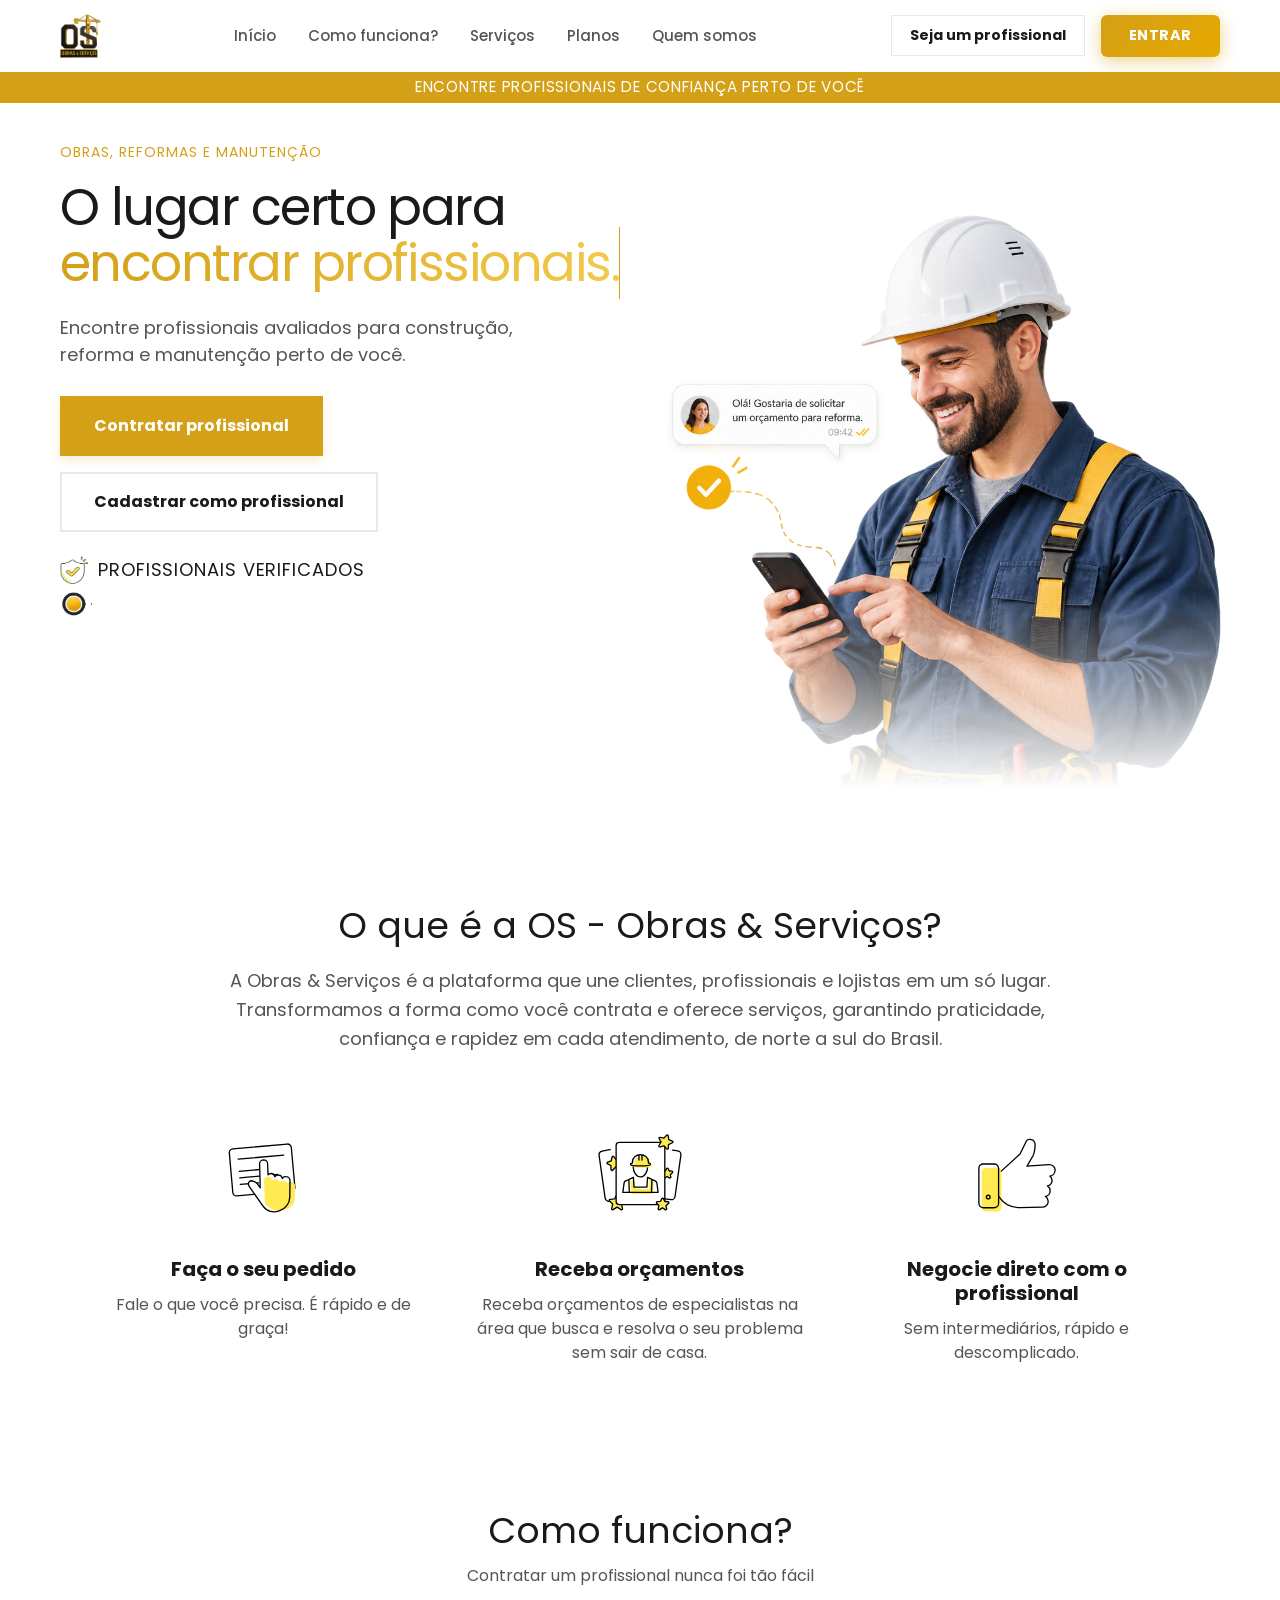
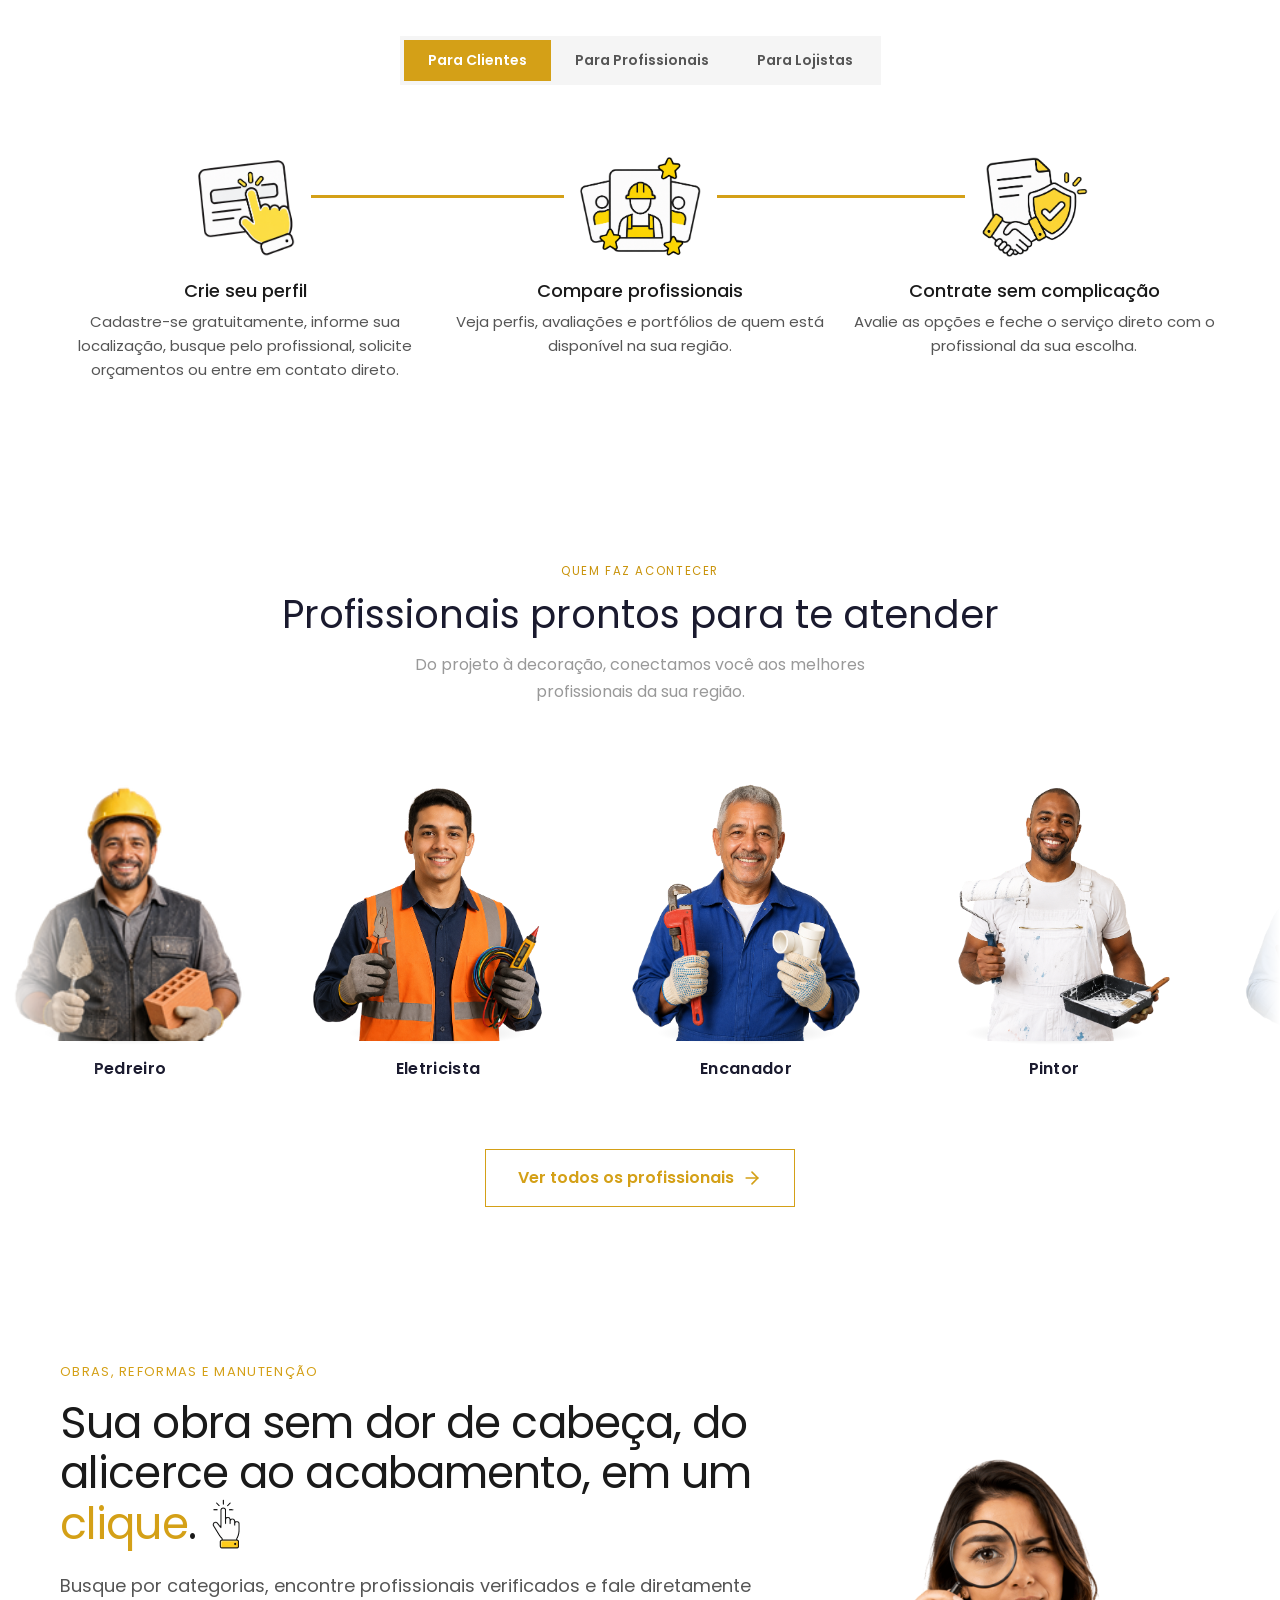
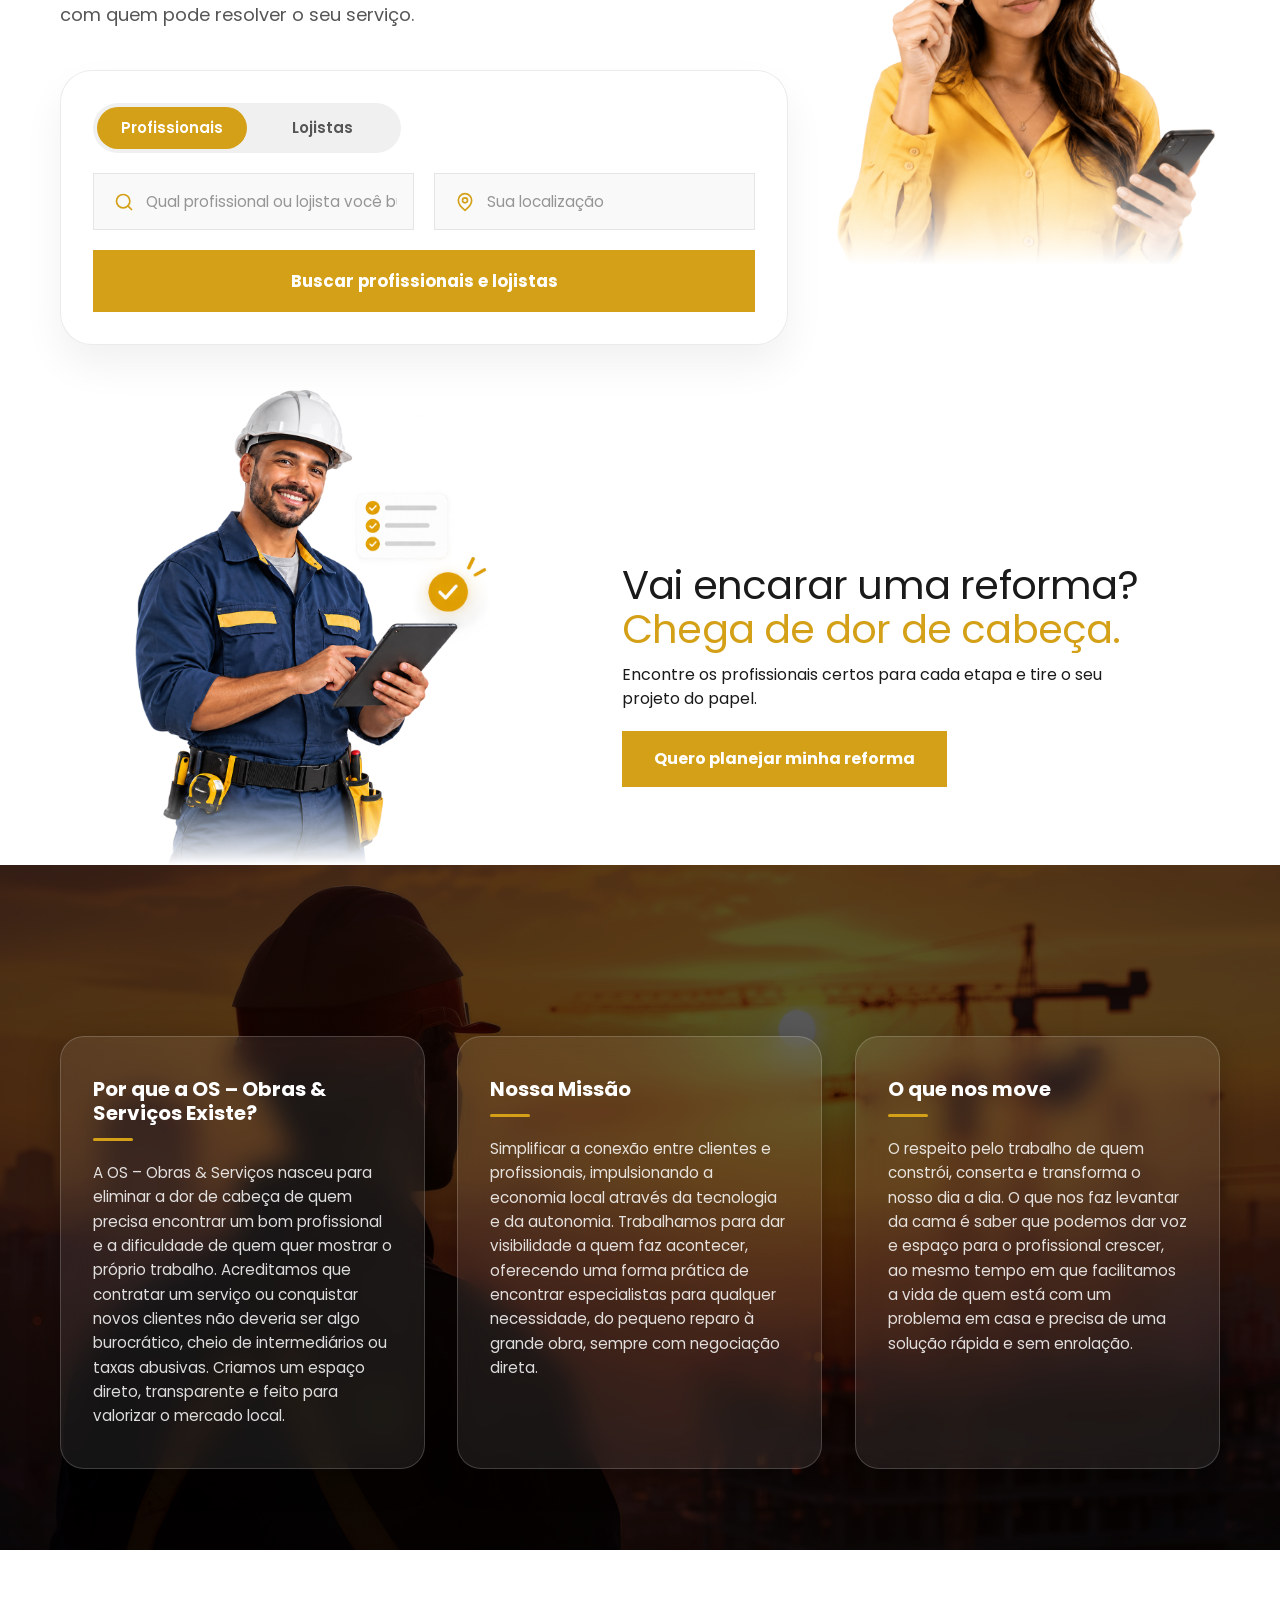
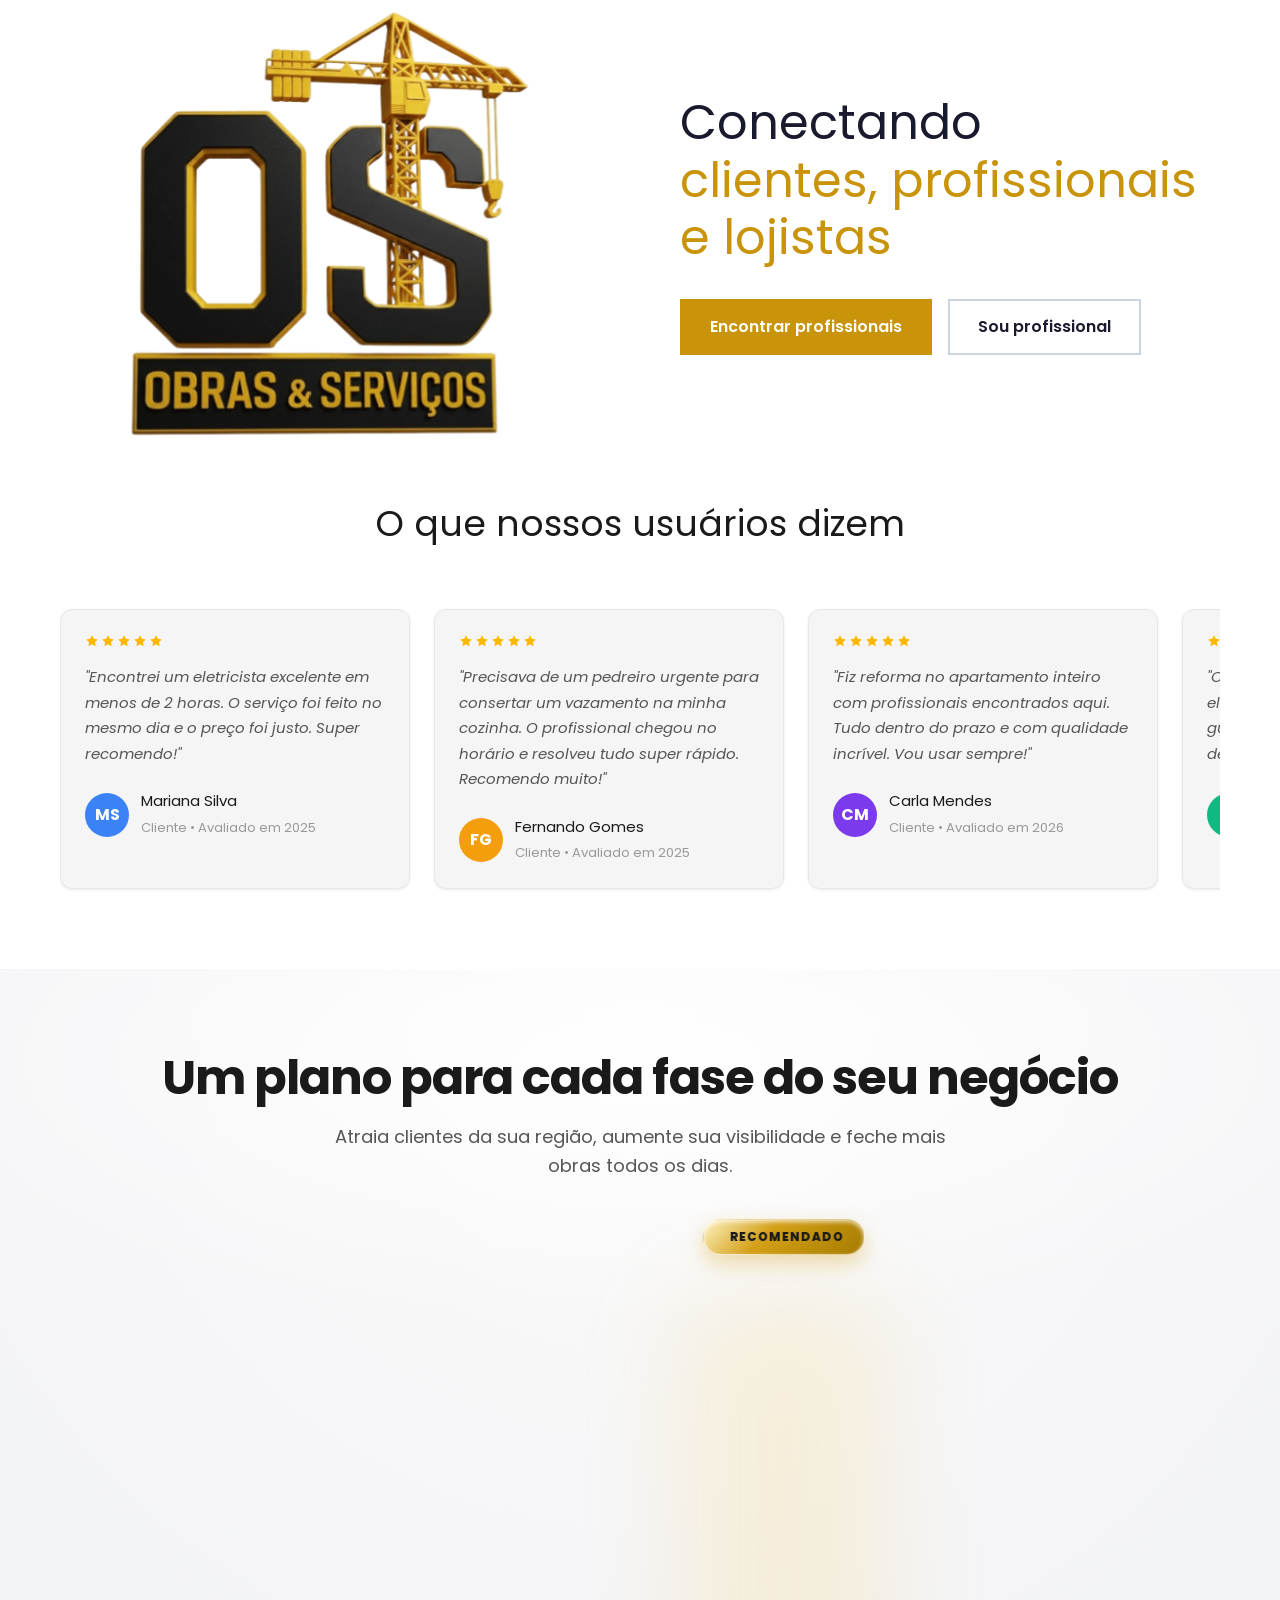
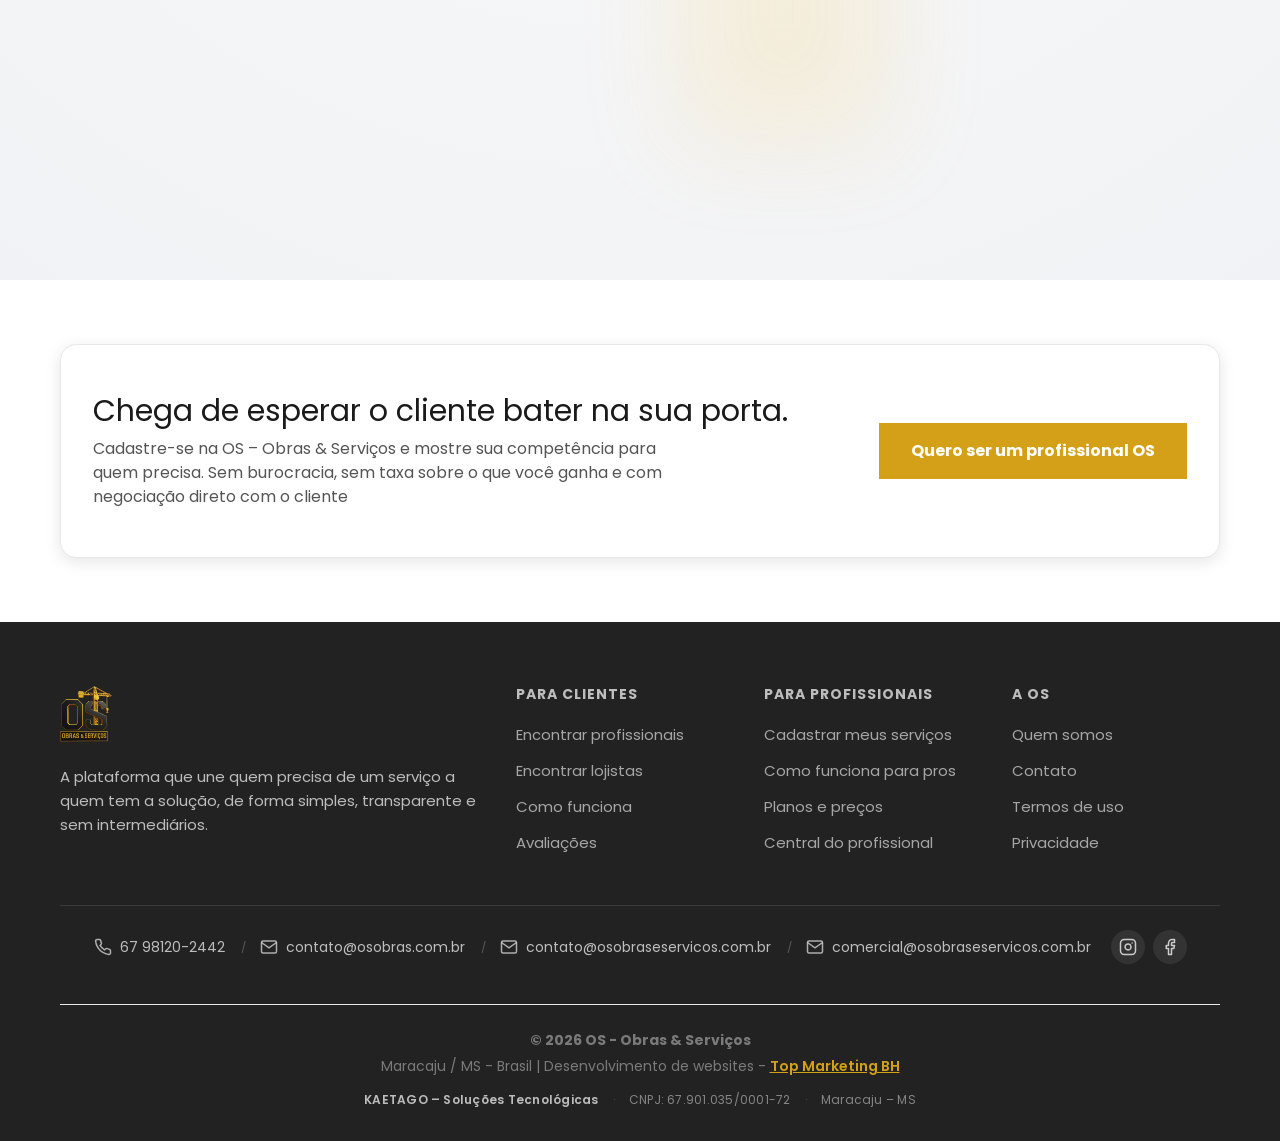
==== commit 4323c134: "feat: substitui imagem da secao reforma por vaiencarar.png" ====
--- a/index.html
+++ b/index.html
@@ -535,7 +535,7 @@
         
         <!-- Esquerda: Imagem com Badge Flutuante e Fundo Orgânico -->
         <div class="reforma__image-wrapper">
-          <img src="assets/images/profissional_hero.png" alt="Vai encarar uma reforma?" class="reforma__image" />
+          <img src="assets/images/vaiencarar.png" alt="Vai encarar uma reforma?" class="reforma__image" />
           
 
         </div>
